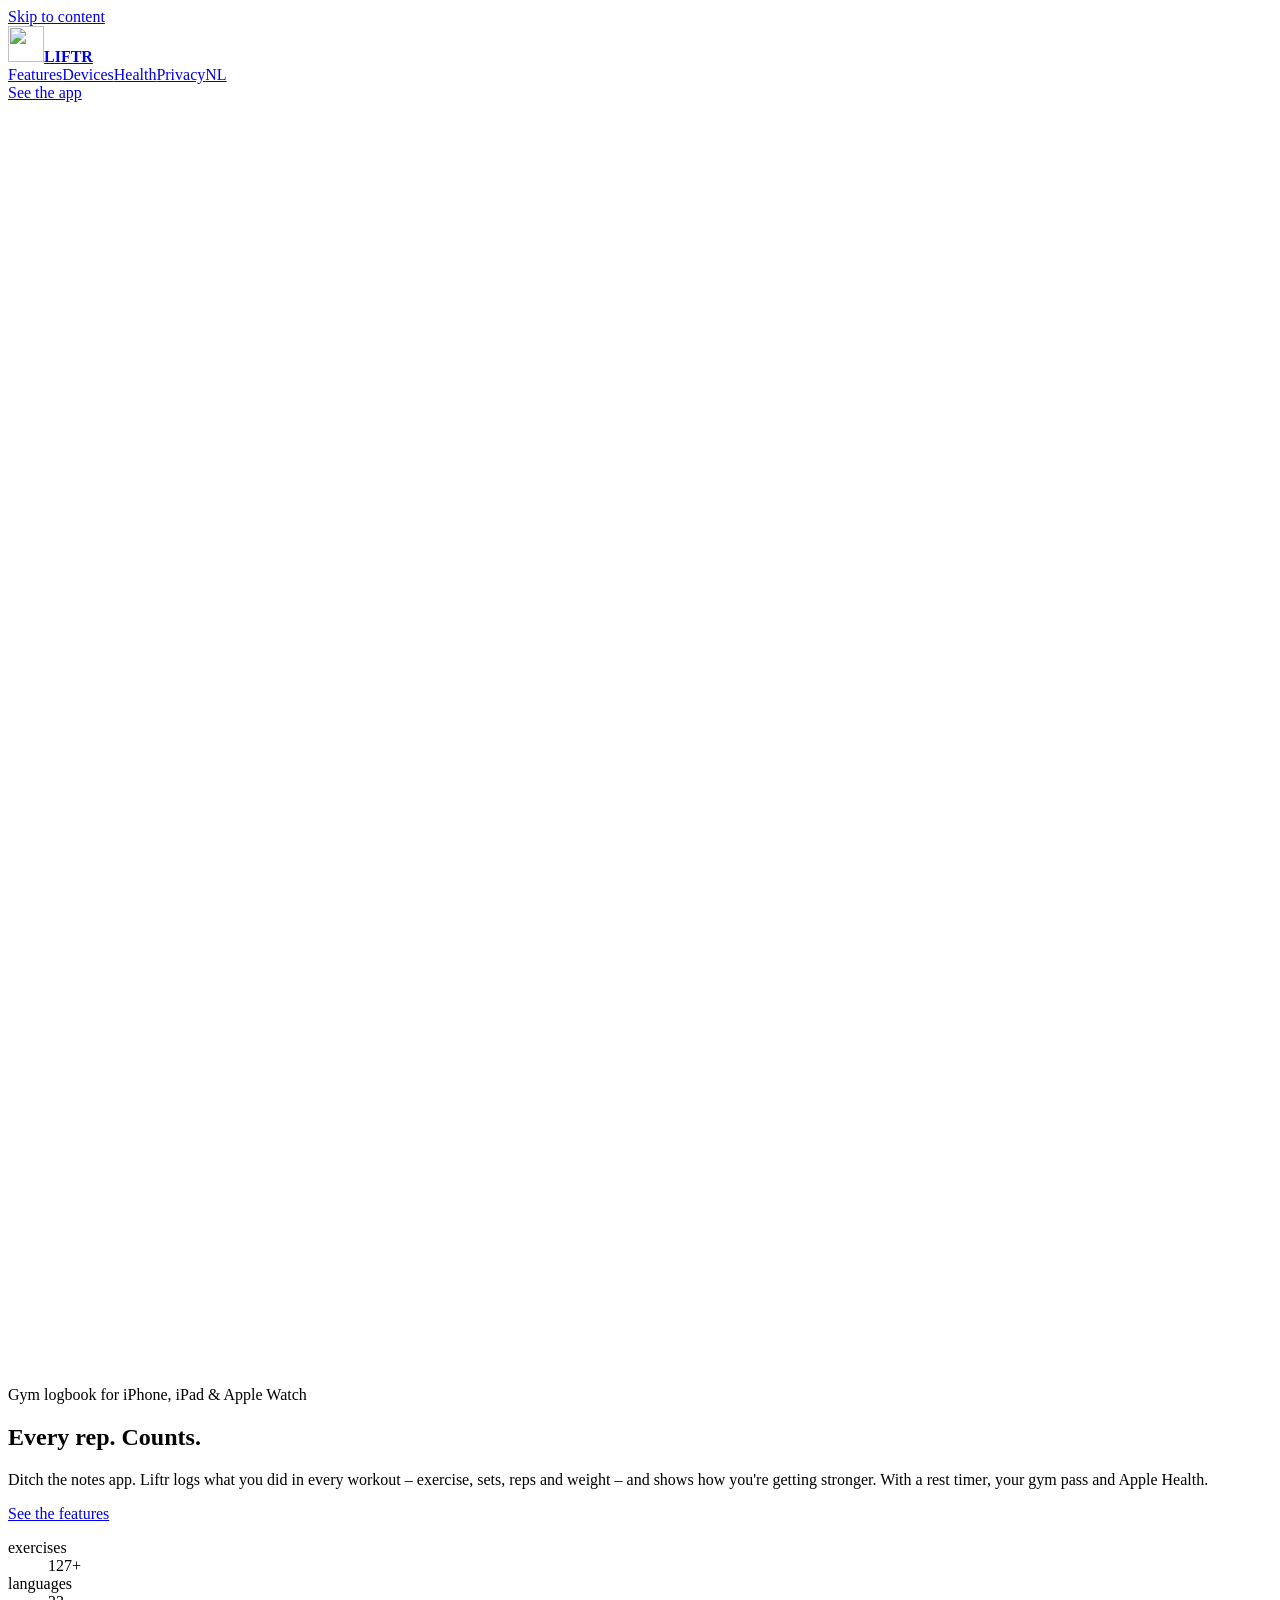
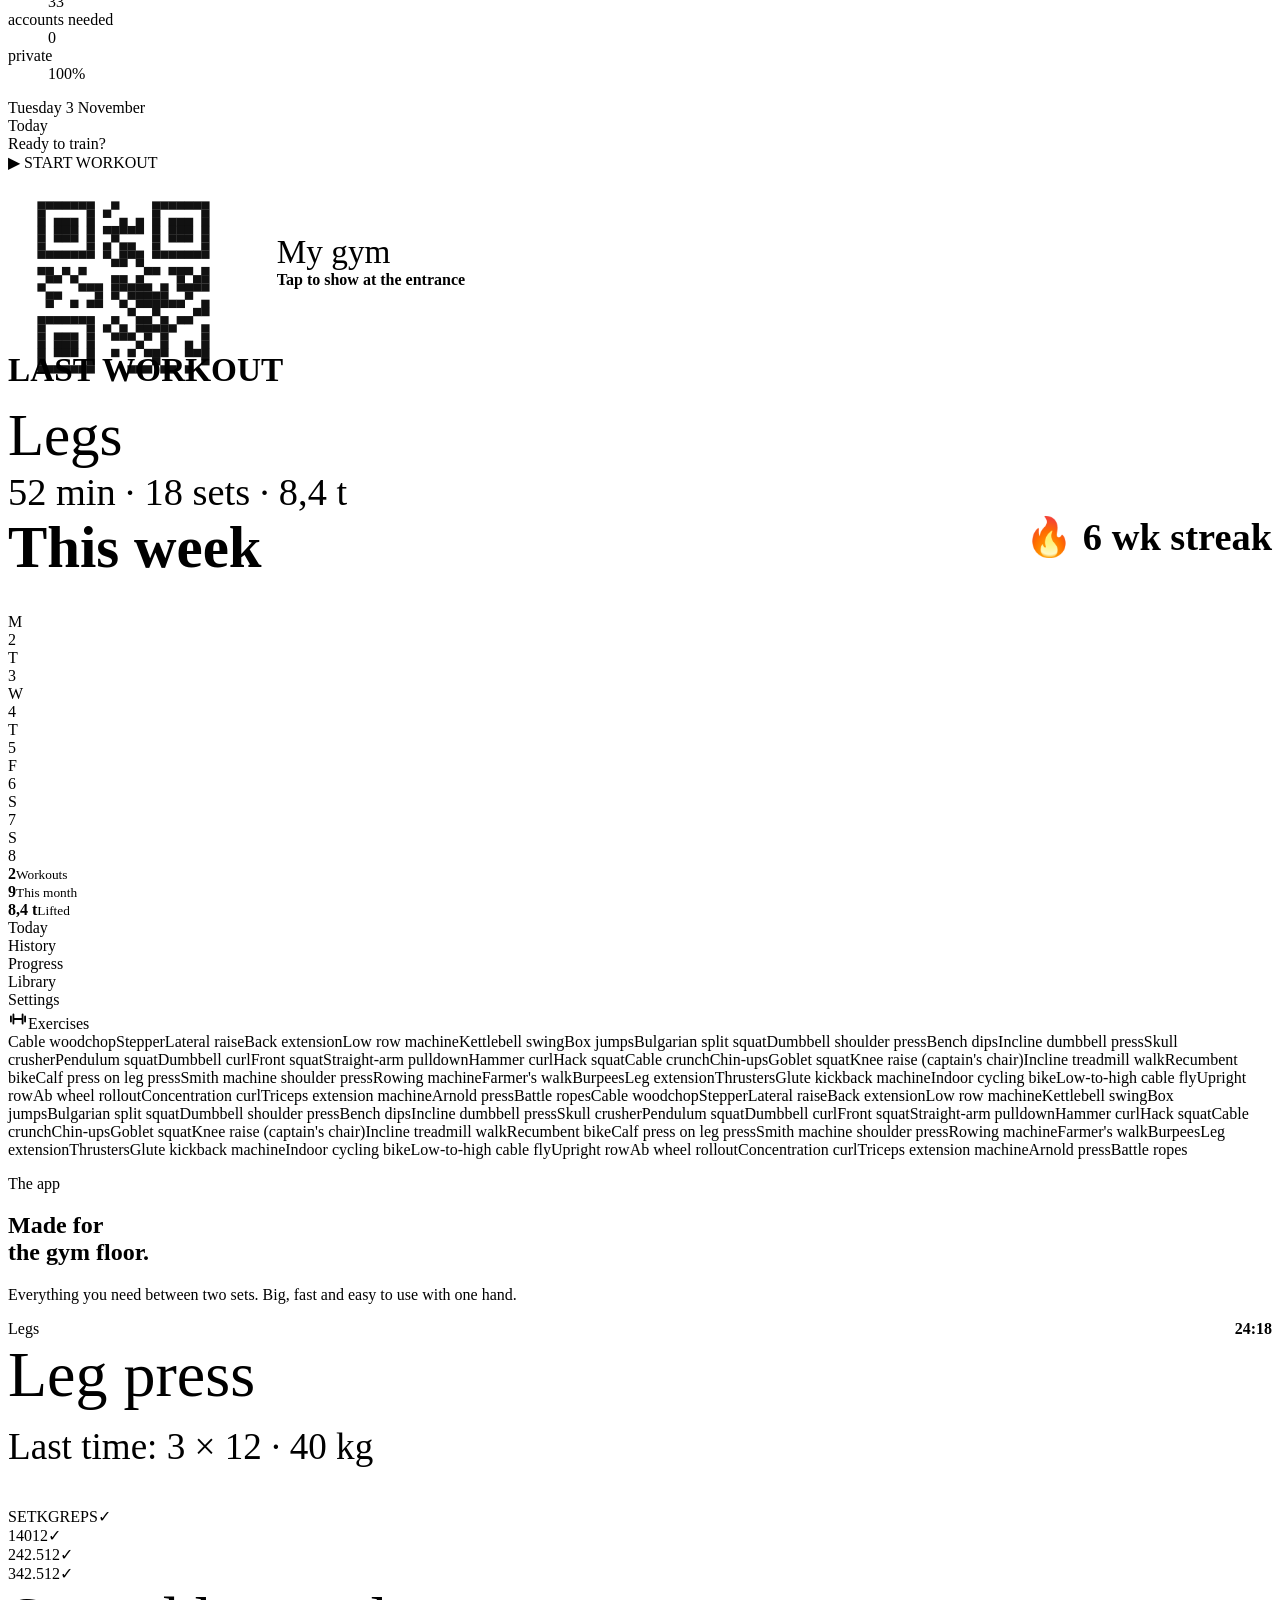
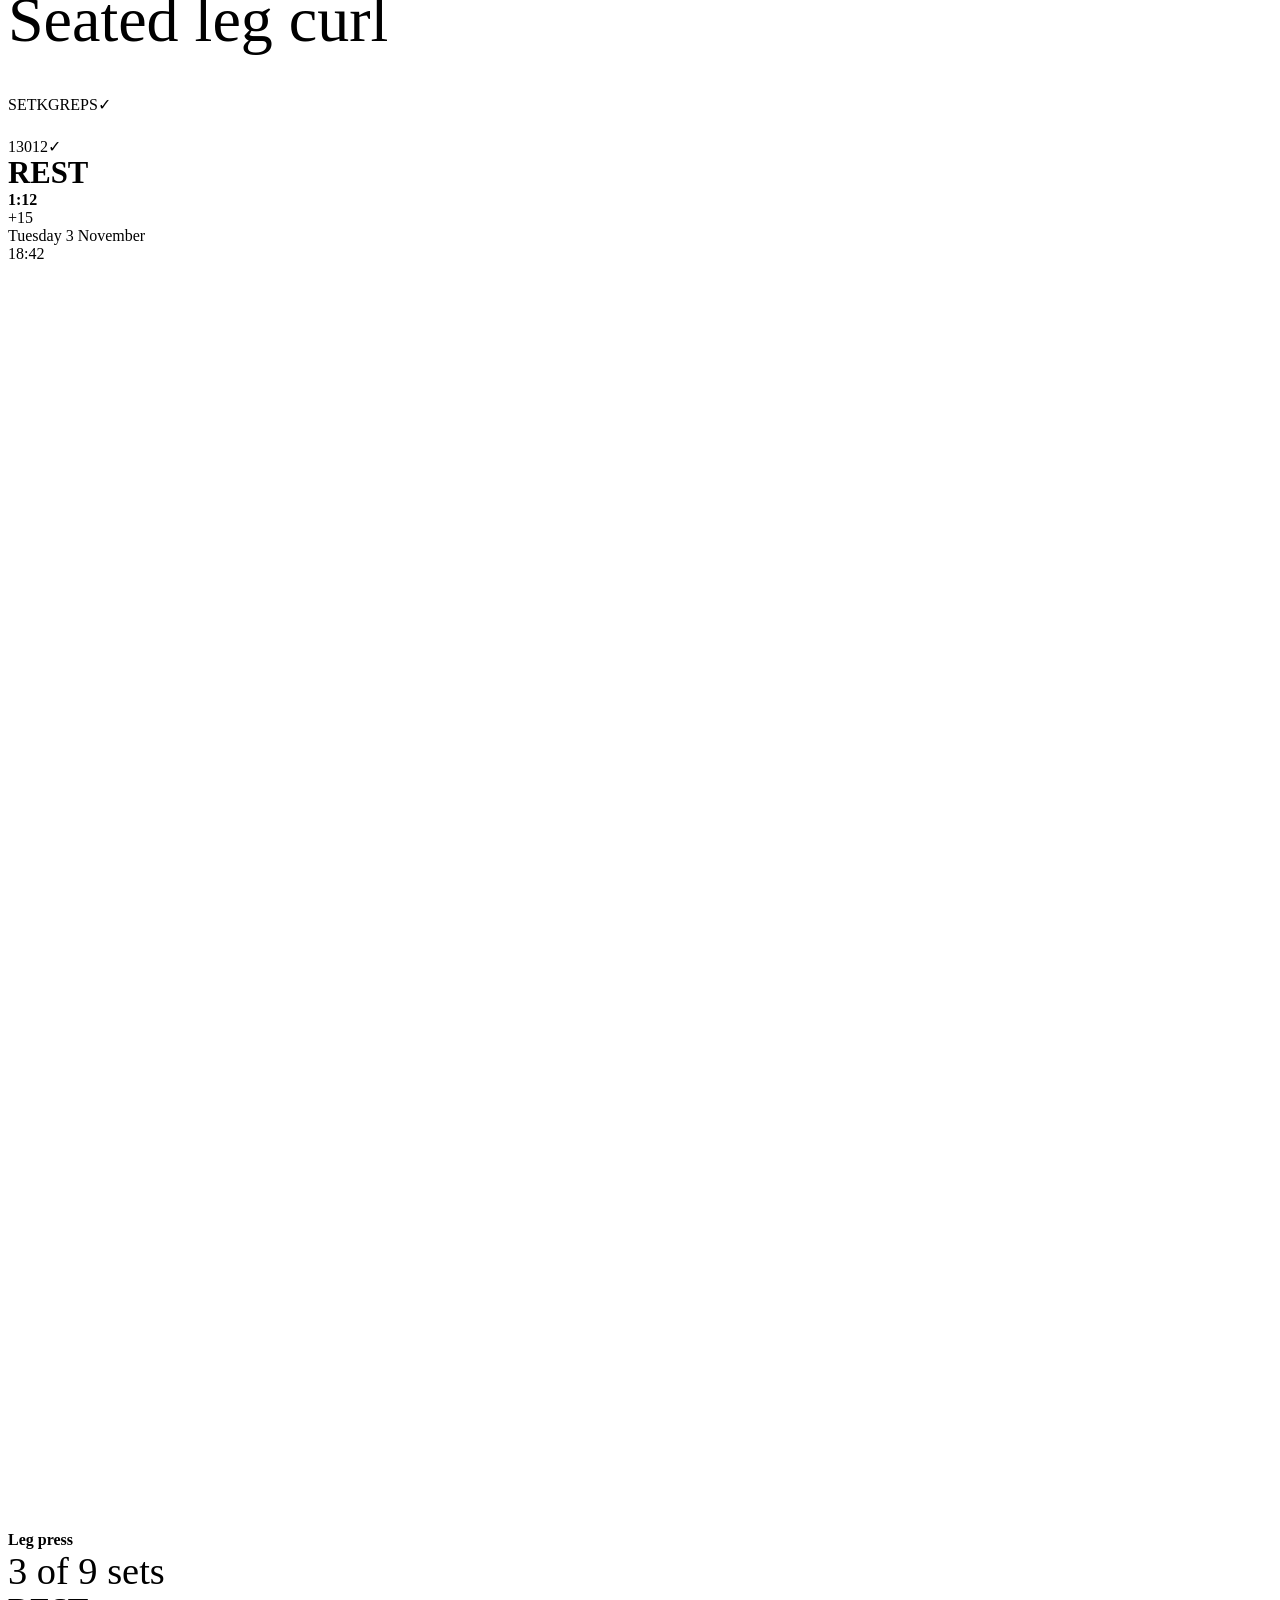
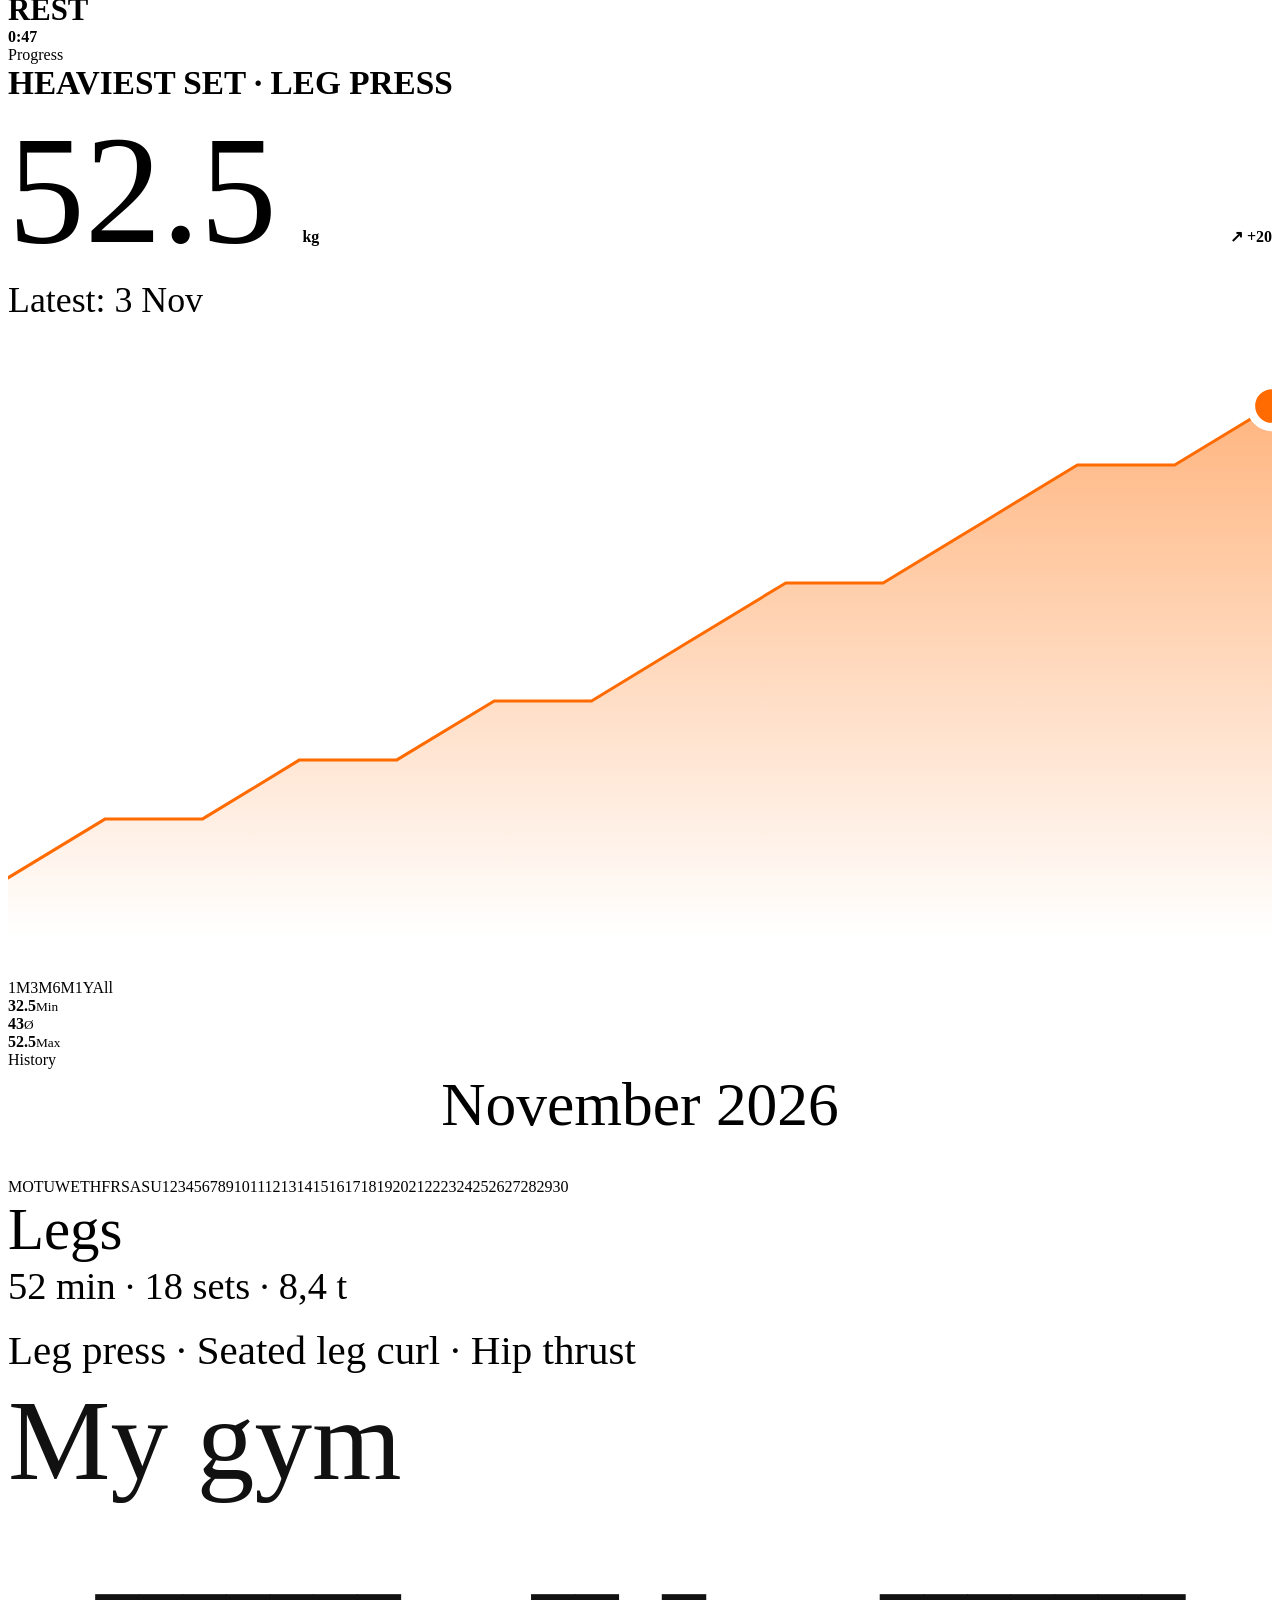
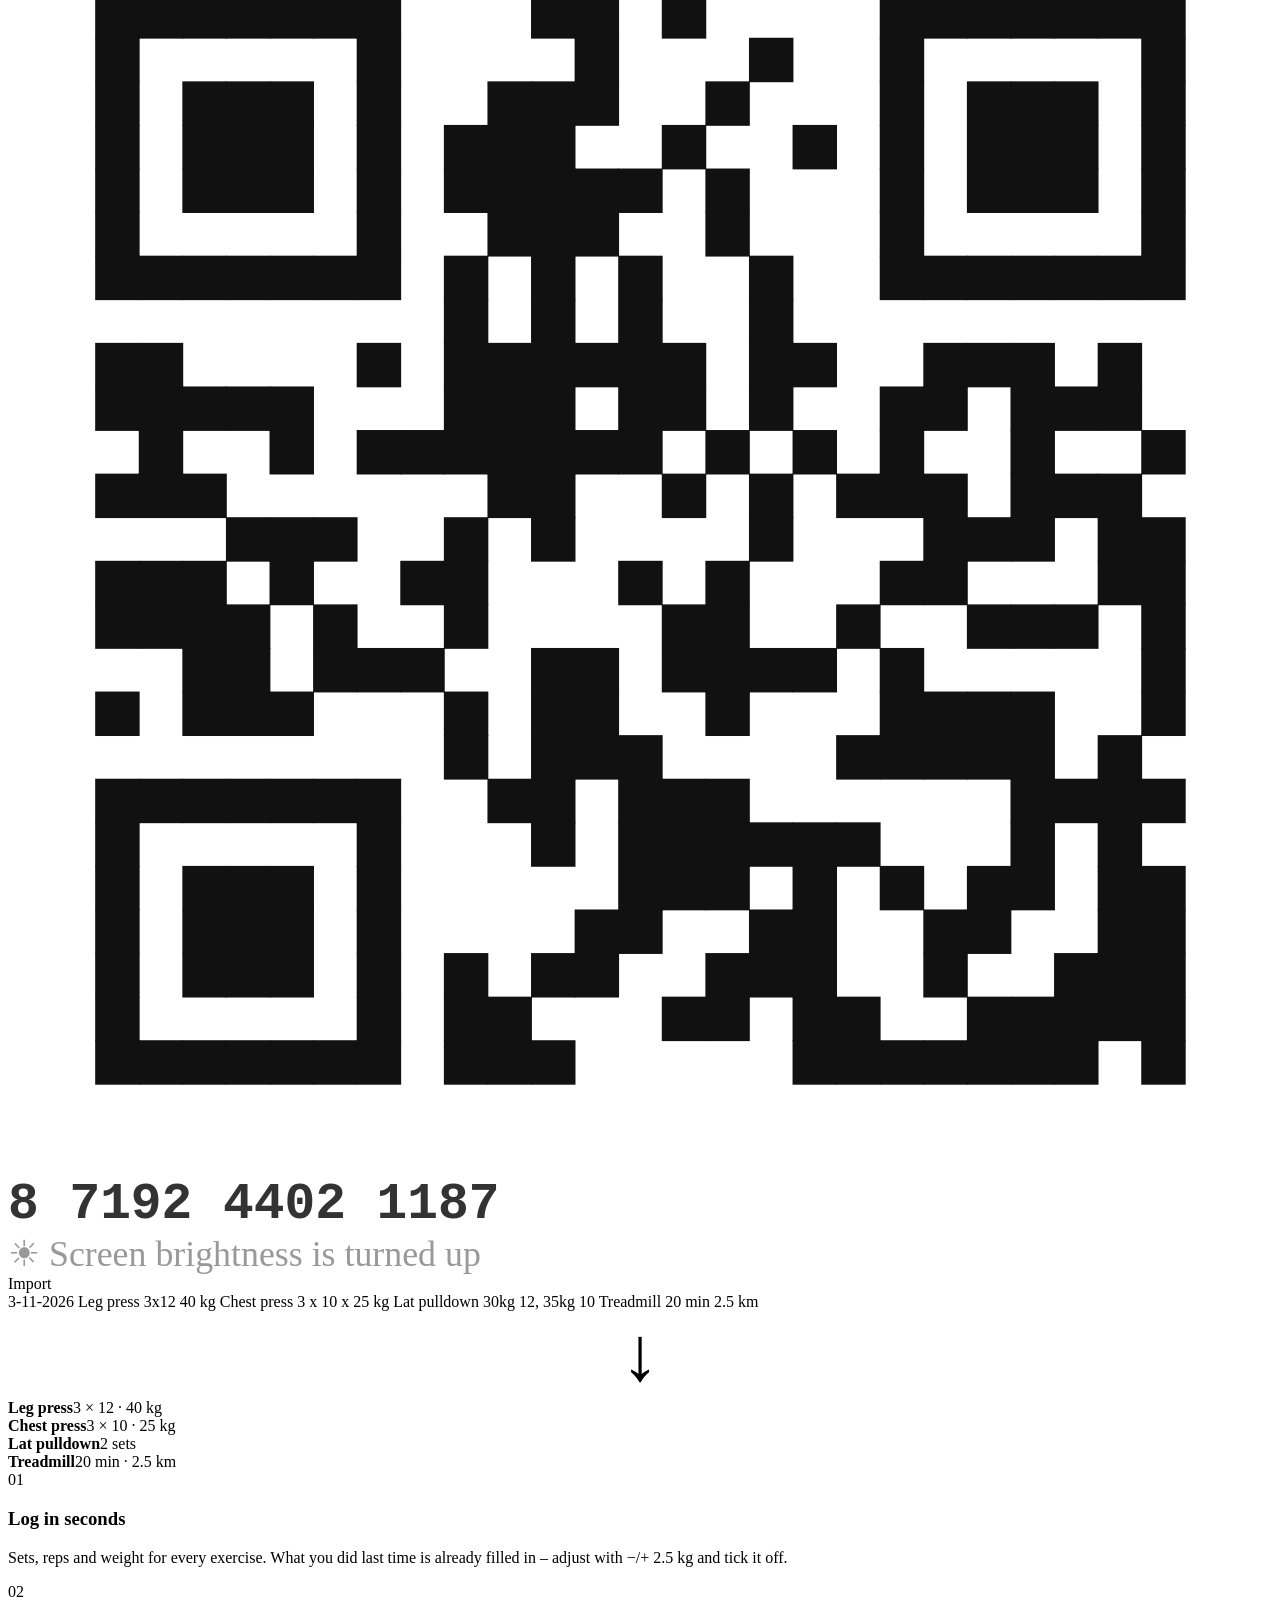
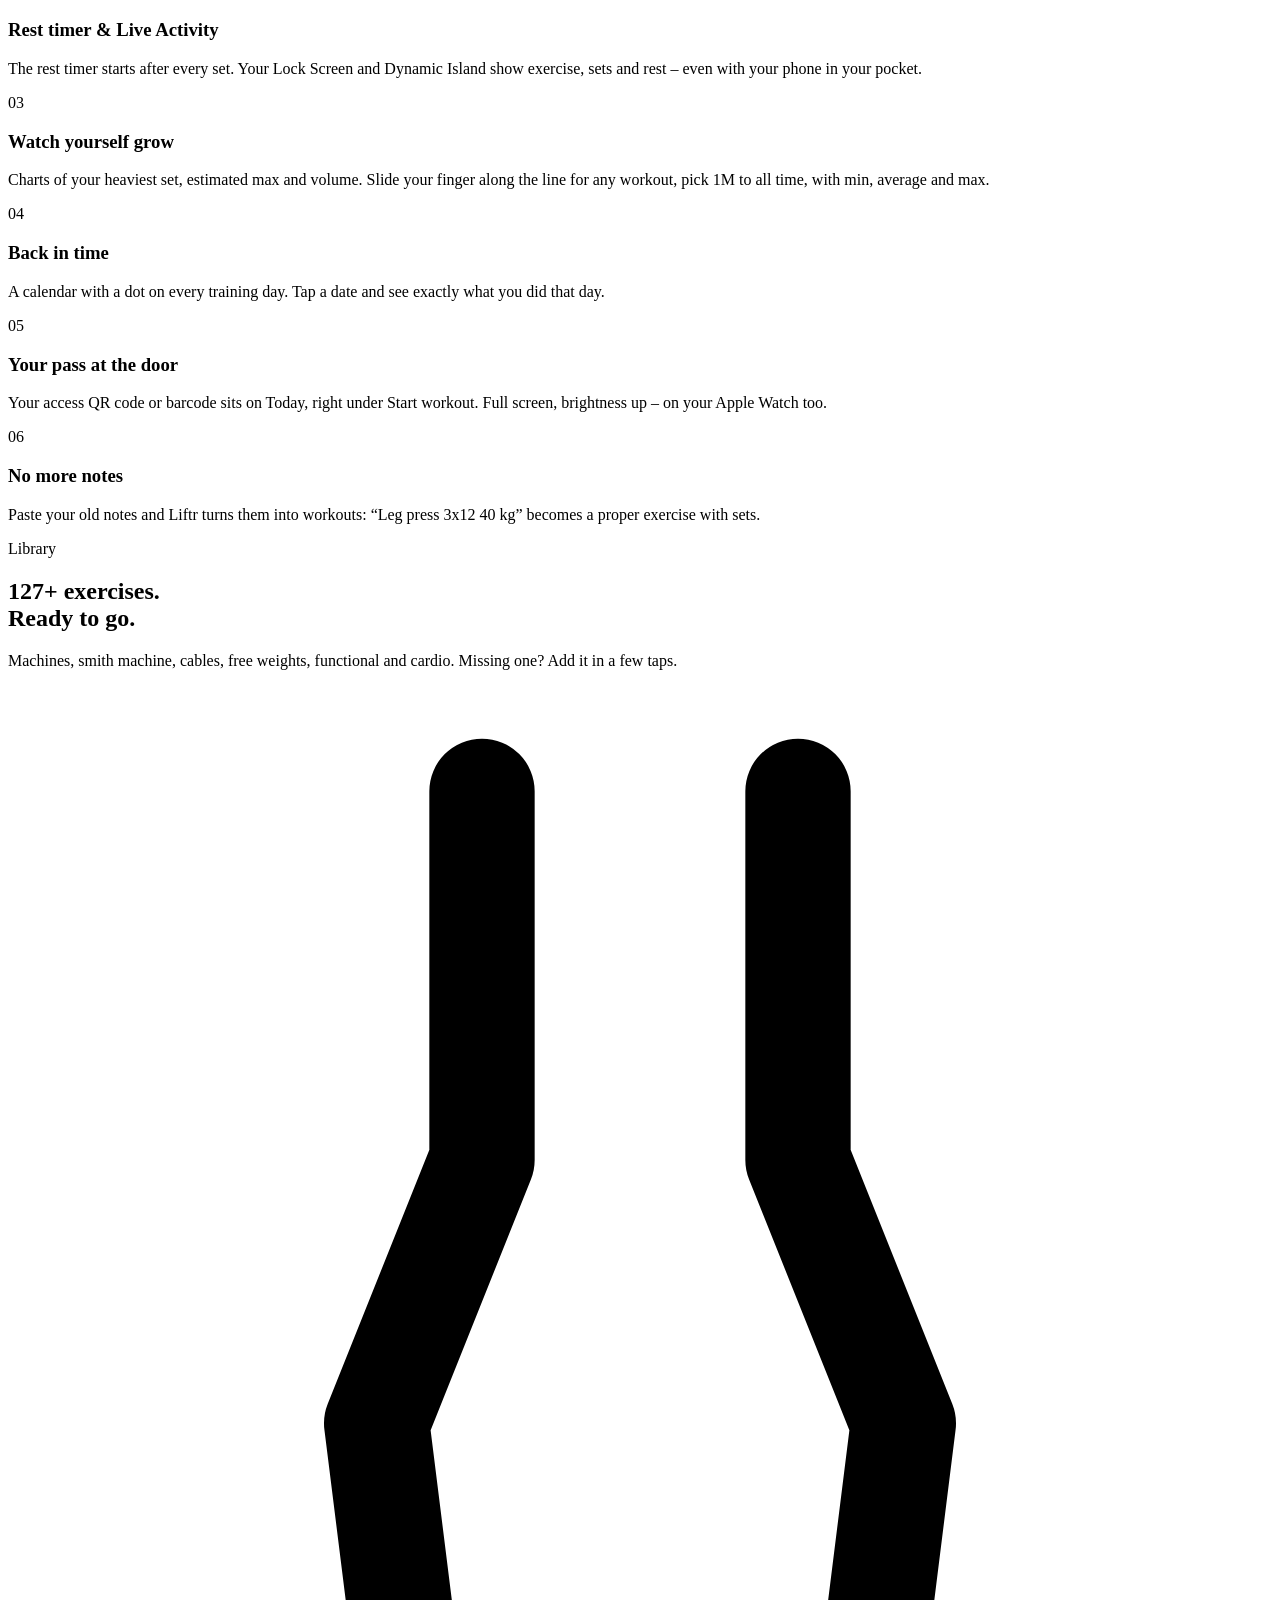
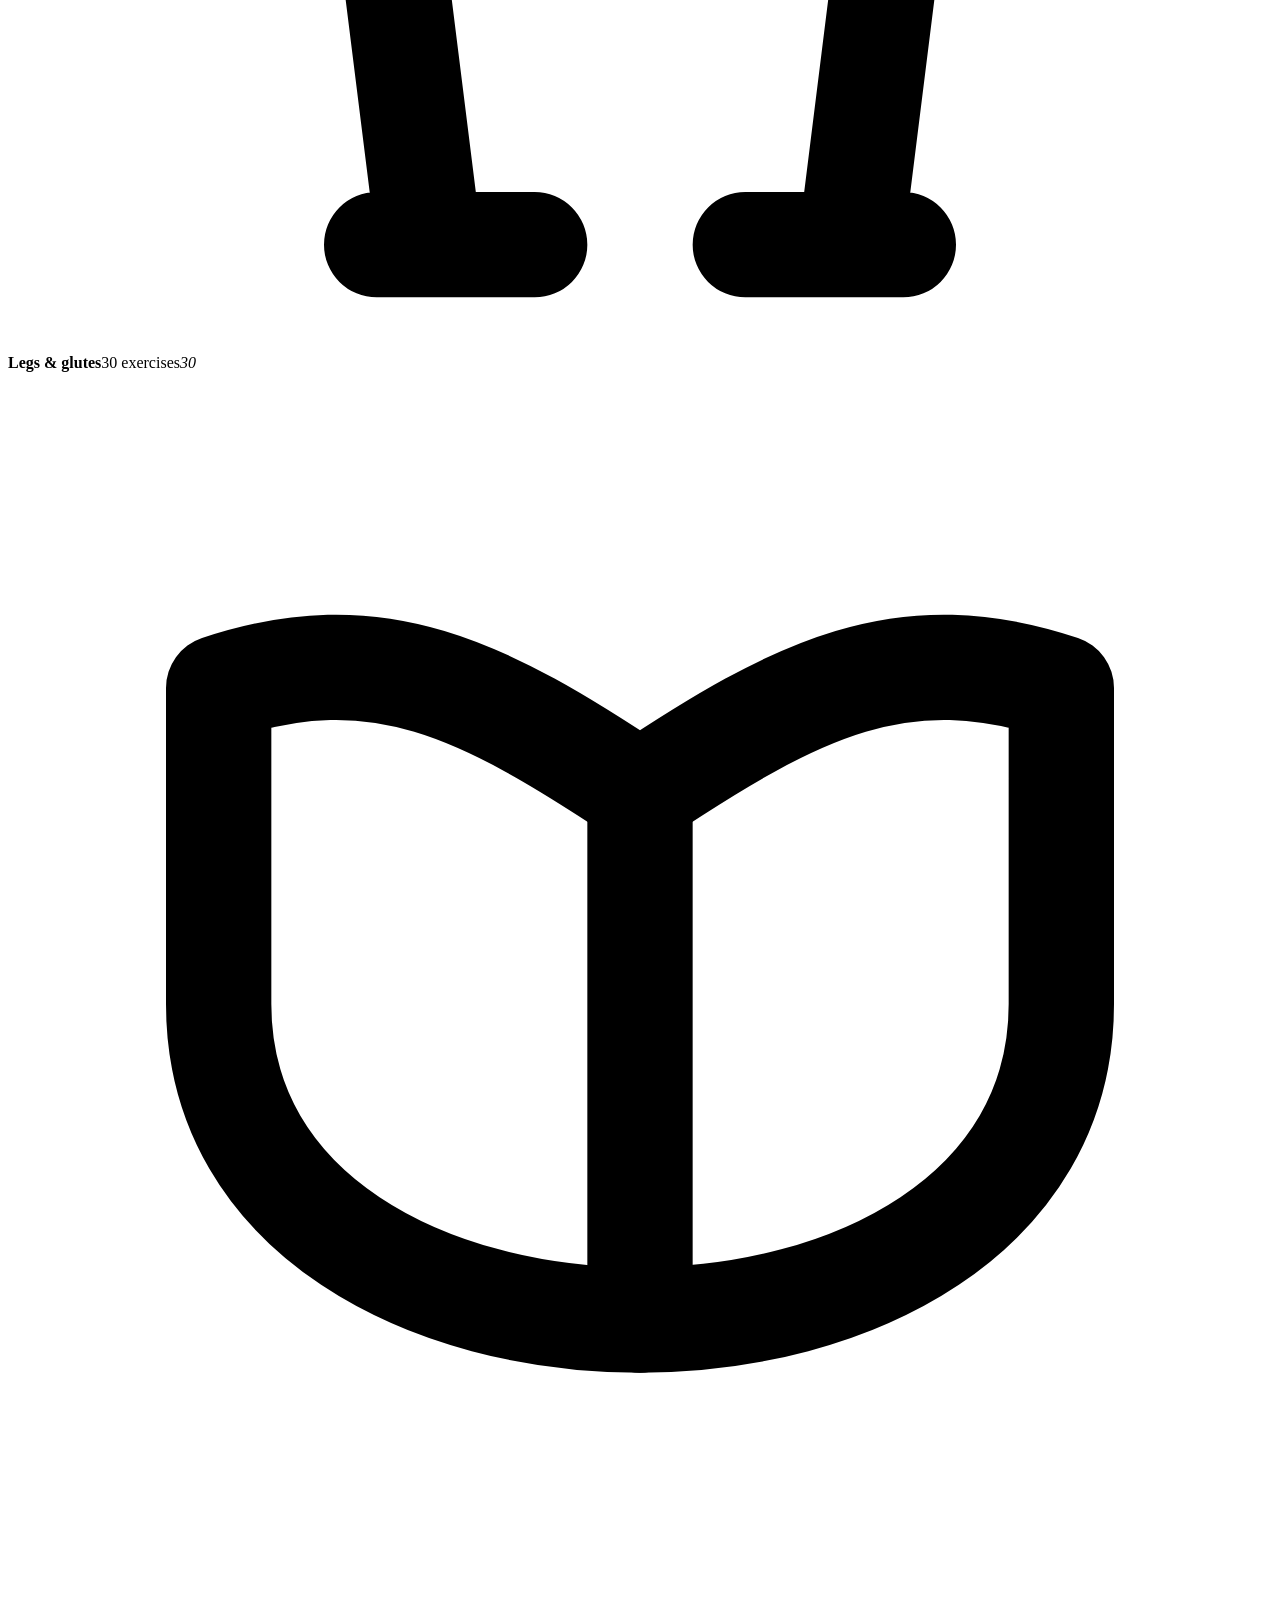
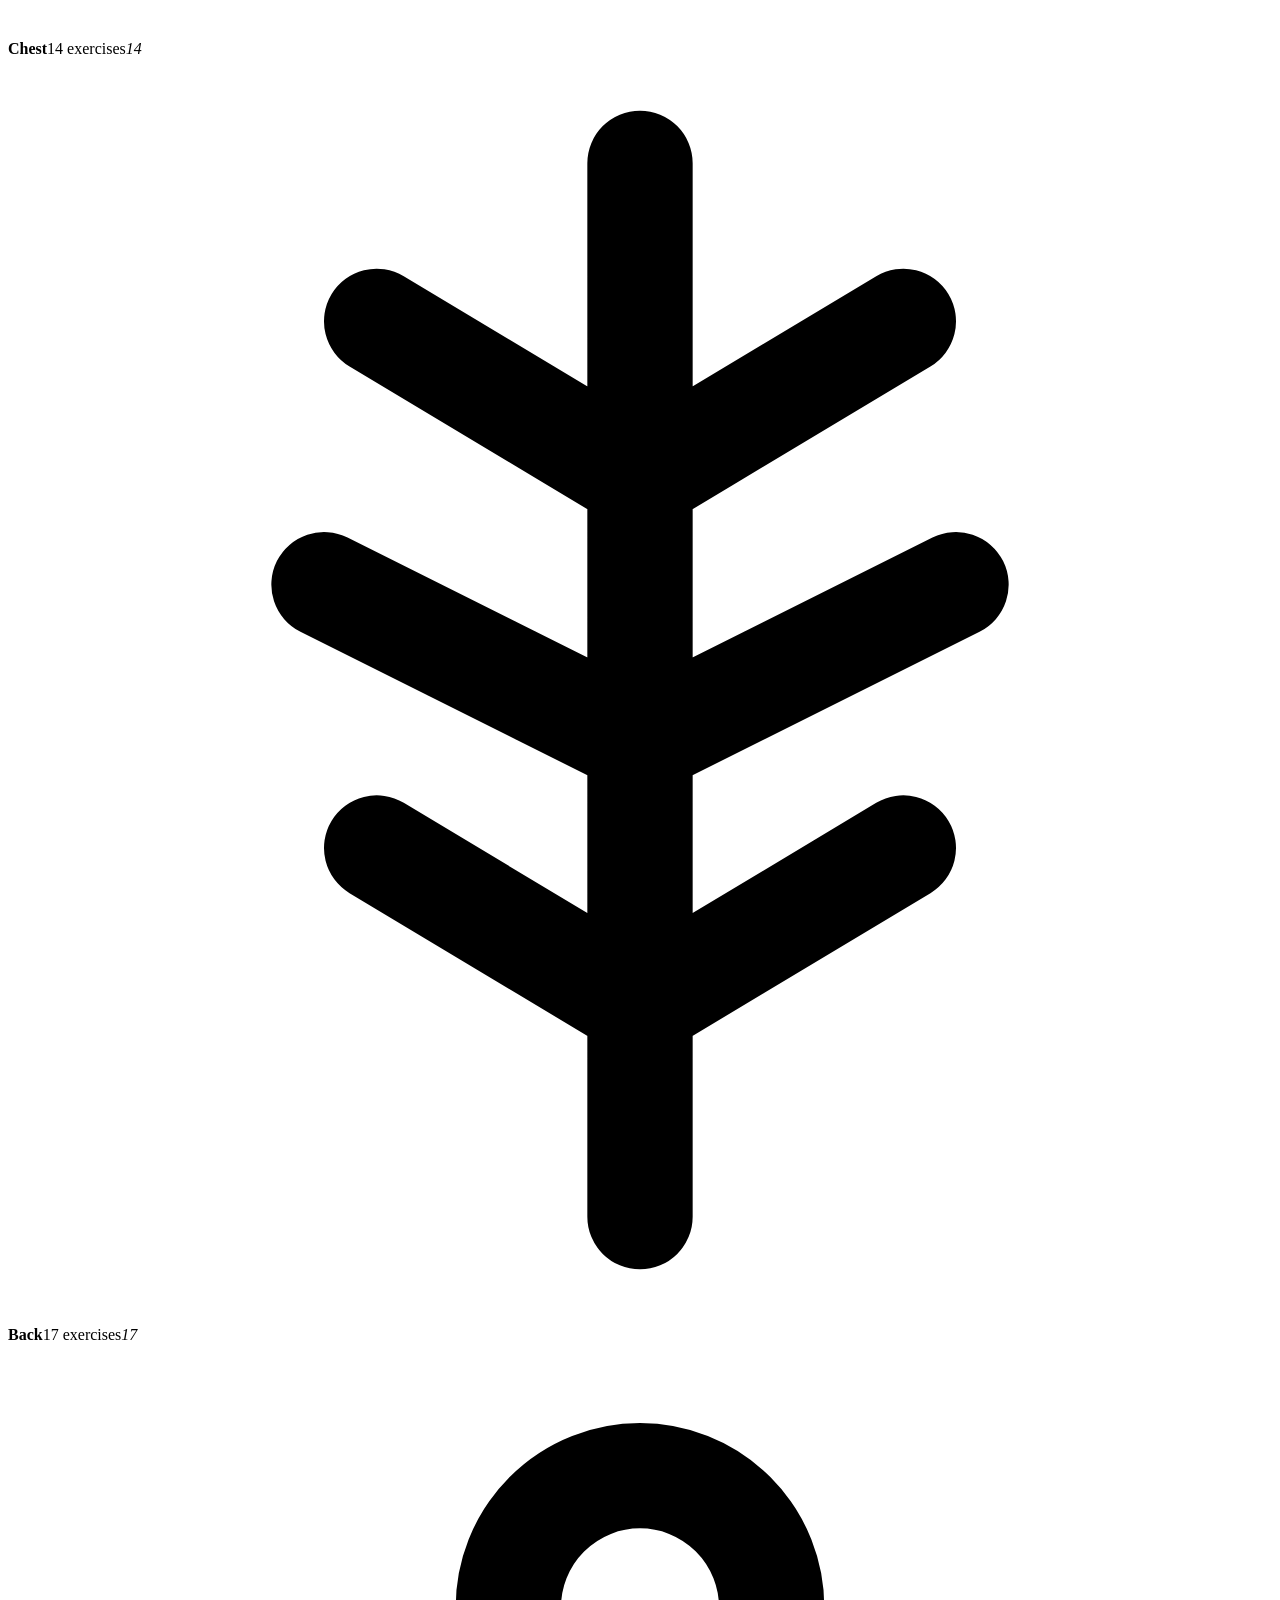
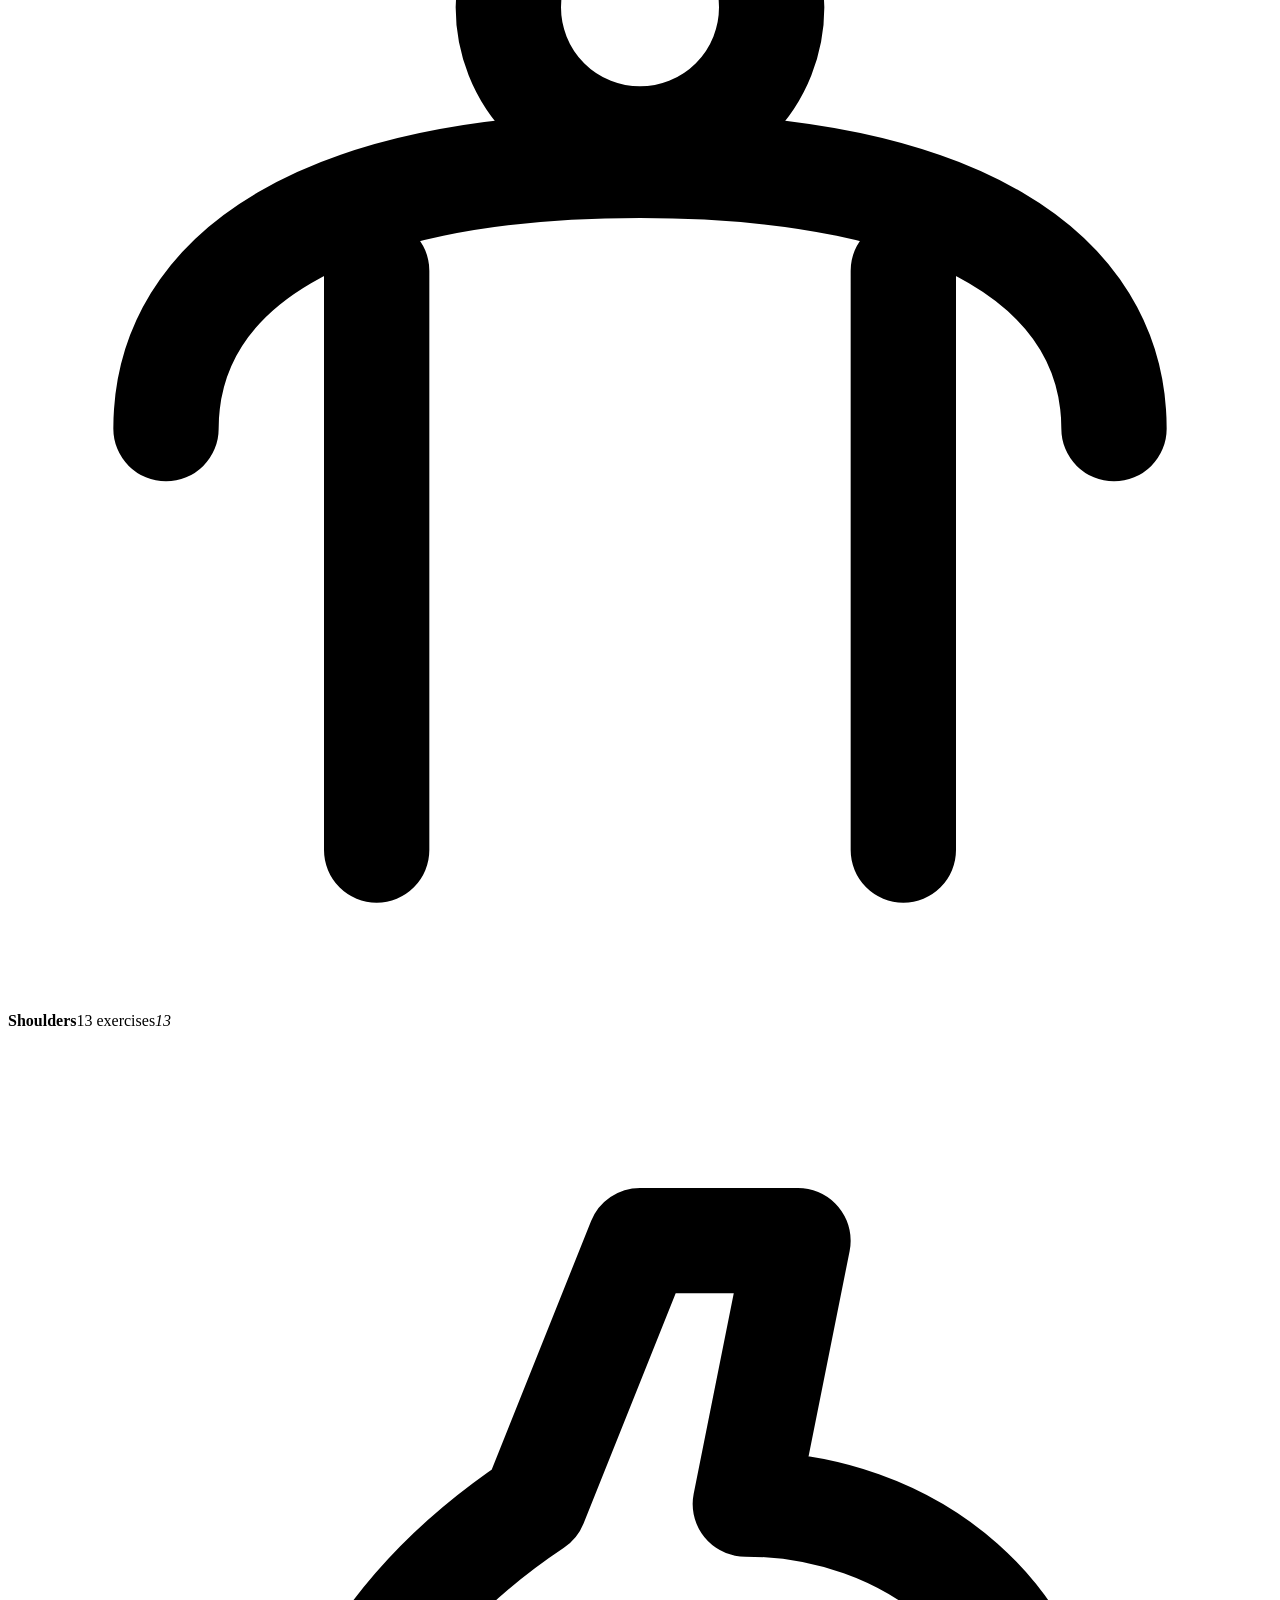
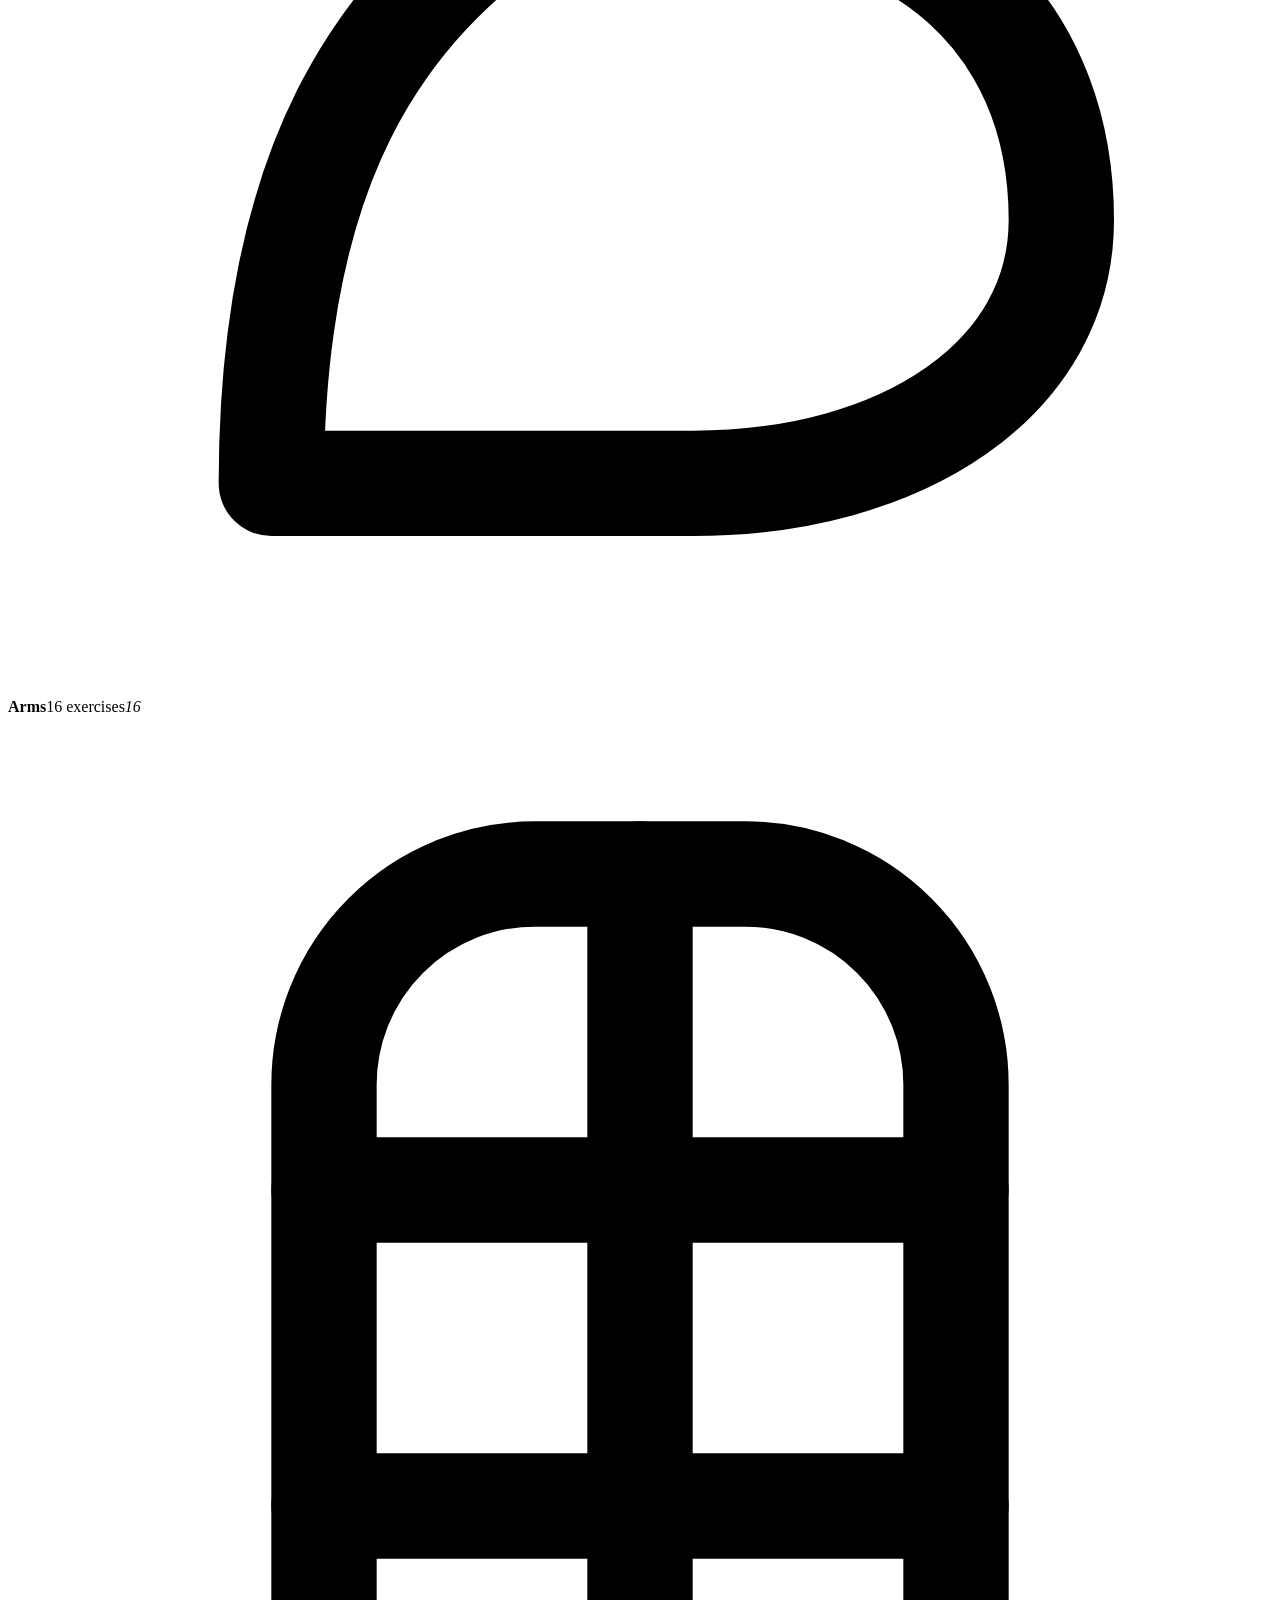
==== website/en/index.html @ f5e40366 "website: remove 'coming soon' App Store mentions; store buttons appear once APP_STORE_URL is set Co-" ====
<!doctype html>
<html lang="en">
<head>
<meta charset="utf-8">
<meta name="viewport" content="width=device-width, initial-scale=1, viewport-fit=cover">
<title>Liftr – your gym logbook for iPhone, iPad &amp; Apple Watch</title>
<meta name="description" content="Track every workout: exercises, sets, reps and weight. Rest timer, progress charts, gym pass and Apple Health. For iPhone, iPad and Apple Watch.">
<meta name="theme-color" content="#ff6b00">
<meta name="robots" content="index, follow, max-image-preview:large">
<link rel="canonical" href="https://liftr.nu/en/">
<link rel="alternate" hreflang="nl" href="https://liftr.nu/">
<link rel="alternate" hreflang="en" href="https://liftr.nu/en/">
<link rel="alternate" hreflang="x-default" href="https://liftr.nu/">
<meta property="og:type" content="website">
<meta property="og:site_name" content="Liftr">
<meta property="og:title" content="Liftr – your gym logbook for iPhone, iPad &amp; Apple Watch">
<meta property="og:description" content="Track every workout: exercises, sets, reps and weight. Rest timer, progress charts, gym pass and Apple Health. For iPhone, iPad and Apple Watch.">
<meta property="og:url" content="https://liftr.nu/en/">
<meta property="og:locale" content="en_GB">
<meta property="og:locale:alternate" content="nl_NL">
<meta property="og:image" content="https://liftr.nu/og/home-en.png">
<meta property="og:image:type" content="image/png">
<meta property="og:image:width" content="1200">
<meta property="og:image:height" content="630">
<meta property="og:image:alt" content="Liftr – every rep counts. Gym logbook for iPhone, iPad and Apple Watch.">
<meta name="twitter:card" content="summary_large_image">
<meta name="twitter:title" content="Liftr – your gym logbook for iPhone, iPad &amp; Apple Watch">
<meta name="twitter:description" content="Track every workout: exercises, sets, reps and weight. Rest timer, progress charts, gym pass and Apple Health. For iPhone, iPad and Apple Watch.">
<meta name="twitter:image" content="https://liftr.nu/og/home-en.png">
<meta name="twitter:image:alt" content="Liftr – every rep counts. Gym logbook for iPhone, iPad and Apple Watch.">
<link rel="icon" href="/favicon.ico" sizes="any">
<link rel="icon" type="image/png" sizes="32x32" href="/assets/img/appicon-32.png">
<link rel="apple-touch-icon" href="/assets/img/appicon-180.png">
<link rel="manifest" href="/site.webmanifest">
<link rel="preload" href="/assets/fonts/overpass-latin-900-normal.woff2" as="font" type="font/woff2" crossorigin>
<link rel="stylesheet" href="/assets/css/site.css">
<script type="application/ld+json">{"@context": "https://schema.org", "@graph": [{"@type": "WebSite", "@id": "https://liftr.nu/#website", "url": "https://liftr.nu/", "name": "Liftr", "inLanguage": ["nl", "en"], "publisher": {"@id": "https://liftr.nu/#publisher"}}, {"@type": "Organization", "@id": "https://liftr.nu/#publisher", "name": "LRvdLinden", "url": "https://lrvdlinden.app", "logo": "https://liftr.nu/assets/img/appicon-512.png"}, {"@type": "MobileApplication", "@id": "https://liftr.nu/#app", "name": "Liftr", "url": "https://liftr.nu/en/", "operatingSystem": "iOS 17, iPadOS 17, watchOS 10", "applicationCategory": "HealthApplication", "description": "Track every workout: exercises, sets, reps and weight. Rest timer, progress charts, gym pass and Apple Health. For iPhone, iPad and Apple Watch.", "image": "https://liftr.nu/assets/img/appicon-512.png", "inLanguage": ["en", "nl", "de", "fr", "es", "it", "pt-PT", "ca", "ro", "el", "sv", "da", "nb", "is", "fi", "pl", "cs", "sk", "sl", "hr", "sr", "mk", "bg", "hu", "et", "lv", "lt", "ru", "uk", "tr", "ga", "mt", "sq"], "publisher": {"@id": "https://liftr.nu/#publisher"}}]}</script>
</head>
<body>
<a class="skip" href="#main">Skip to content</a>
<header class="nav" id="nav">
  <a class="brand" href="./" aria-label="Liftr"><img src="/assets/img/appicon-180.png" alt="" width="36" height="36"><b>LIFTR</b></a>
  <nav class="links" aria-label="Menu"><a href="#features">Features</a><a href="#devices">Devices</a><a href="#health">Health</a><a href="#privacy">Privacy</a><a class="lang" href="/" hreflang="nl" lang="nl">NL</a></nav>
  <a class="btn btn-orange btn-sm" href="#features">See the app</a>
</header>
<main id="main">
  <section class="hero">
    <div class="hero-bg" aria-hidden="true"><div class="hero-grid"></div><svg class="hero-plates" viewBox="0 0 200 200" aria-hidden="true"><g fill="none" stroke="#fff"><circle cx="100" cy="100" r="96" stroke-width="6"/><circle cx="100" cy="100" r="76" stroke-width="2" stroke-dasharray="4 8"/><circle cx="100" cy="100" r="54" stroke-width="10"/><circle cx="100" cy="100" r="14" stroke-width="6"/></g></svg><div class="pulse"><i></i><i></i><i></i><i></i></div></div>
    <div class="hero-inner">
      <div class="hero-copy">
        <p class="eyebrow"><span class="dot"></span>Gym logbook for iPhone, iPad &amp; Apple Watch</p>
        <h1>Every rep. <span class="outline">Counts.</span></h1>
        <p class="lead">Ditch the notes app. Liftr logs what you did in every workout – exercise, sets, reps and weight – and shows how you&#x27;re getting stronger. With a rest timer, your gym pass and Apple Health.</p>
        <div class="cta"><a class="btn btn-white" href="#features">See the features</a></div>
        <dl class="stats"><div class="s-hot"><dt>exercises</dt><dd data-count="127" data-suffix="+">127+</dd></div><div class=""><dt>languages</dt><dd data-count="33" data-suffix="">33</dd></div><div class=""><dt>accounts needed</dt><dd data-count="0" data-suffix="">0</dd></div><div class=""><dt>private</dt><dd data-count="100" data-suffix="%">100%</dd></div></dl>
      </div>
      <div class="hero-device">
        <div class="phone tilt" id="heroPhone"><div class="glass"><div class="scr" data-screen="today">
  <div><div class="t-sub">Tuesday 3 November</div><div class="t-big">Today</div></div>
  <div class="hot"><div class="t-mid">Ready to train?</div><div class="wbtn">▶ START WORKOUT</div></div>
  <div class="c" style="display:flex;align-items:center;gap:3cqw"><div style="width:16cqw;height:12cqw;background:#fff;border-radius:2cqw;padding:1cqw"><svg class="qr" viewBox="-2 -2 25 25" aria-hidden="true"><rect x="-2" y="-2" width="25" height="25" fill="#fff"/><g fill="#111"><rect x="0" y="0" width="1.02" height="1.02"/><rect x="0" y="1" width="1.02" height="1.02"/><rect x="0" y="2" width="1.02" height="1.02"/><rect x="0" y="3" width="1.02" height="1.02"/><rect x="0" y="4" width="1.02" height="1.02"/><rect x="0" y="5" width="1.02" height="1.02"/><rect x="0" y="6" width="1.02" height="1.02"/><rect x="1" y="0" width="1.02" height="1.02"/><rect x="1" y="6" width="1.02" height="1.02"/><rect x="2" y="0" width="1.02" height="1.02"/><rect x="2" y="2" width="1.02" height="1.02"/><rect x="2" y="3" width="1.02" height="1.02"/><rect x="2" y="4" width="1.02" height="1.02"/><rect x="2" y="6" width="1.02" height="1.02"/><rect x="3" y="0" width="1.02" height="1.02"/><rect x="3" y="2" width="1.02" height="1.02"/><rect x="3" y="3" width="1.02" height="1.02"/><rect x="3" y="4" width="1.02" height="1.02"/><rect x="3" y="6" width="1.02" height="1.02"/><rect x="4" y="0" width="1.02" height="1.02"/><rect x="4" y="2" width="1.02" height="1.02"/><rect x="4" y="3" width="1.02" height="1.02"/><rect x="4" y="4" width="1.02" height="1.02"/><rect x="4" y="6" width="1.02" height="1.02"/><rect x="5" y="0" width="1.02" height="1.02"/><rect x="5" y="6" width="1.02" height="1.02"/><rect x="6" y="0" width="1.02" height="1.02"/><rect x="6" y="1" width="1.02" height="1.02"/><rect x="6" y="2" width="1.02" height="1.02"/><rect x="6" y="3" width="1.02" height="1.02"/><rect x="6" y="4" width="1.02" height="1.02"/><rect x="6" y="5" width="1.02" height="1.02"/><rect x="6" y="6" width="1.02" height="1.02"/><rect x="14" y="0" width="1.02" height="1.02"/><rect x="14" y="1" width="1.02" height="1.02"/><rect x="14" y="2" width="1.02" height="1.02"/><rect x="14" y="3" width="1.02" height="1.02"/><rect x="14" y="4" width="1.02" height="1.02"/><rect x="14" y="5" width="1.02" height="1.02"/><rect x="14" y="6" width="1.02" height="1.02"/><rect x="15" y="0" width="1.02" height="1.02"/><rect x="15" y="6" width="1.02" height="1.02"/><rect x="16" y="0" width="1.02" height="1.02"/><rect x="16" y="2" width="1.02" height="1.02"/><rect x="16" y="3" width="1.02" height="1.02"/><rect x="16" y="4" width="1.02" height="1.02"/><rect x="16" y="6" width="1.02" height="1.02"/><rect x="17" y="0" width="1.02" height="1.02"/><rect x="17" y="2" width="1.02" height="1.02"/><rect x="17" y="3" width="1.02" height="1.02"/><rect x="17" y="4" width="1.02" height="1.02"/><rect x="17" y="6" width="1.02" height="1.02"/><rect x="18" y="0" width="1.02" height="1.02"/><rect x="18" y="2" width="1.02" height="1.02"/><rect x="18" y="3" width="1.02" height="1.02"/><rect x="18" y="4" width="1.02" height="1.02"/><rect x="18" y="6" width="1.02" height="1.02"/><rect x="19" y="0" width="1.02" height="1.02"/><rect x="19" y="6" width="1.02" height="1.02"/><rect x="20" y="0" width="1.02" height="1.02"/><rect x="20" y="1" width="1.02" height="1.02"/><rect x="20" y="2" width="1.02" height="1.02"/><rect x="20" y="3" width="1.02" height="1.02"/><rect x="20" y="4" width="1.02" height="1.02"/><rect x="20" y="5" width="1.02" height="1.02"/><rect x="20" y="6" width="1.02" height="1.02"/><rect x="0" y="14" width="1.02" height="1.02"/><rect x="0" y="15" width="1.02" height="1.02"/><rect x="0" y="16" width="1.02" height="1.02"/><rect x="0" y="17" width="1.02" height="1.02"/><rect x="0" y="18" width="1.02" height="1.02"/><rect x="0" y="19" width="1.02" height="1.02"/><rect x="0" y="20" width="1.02" height="1.02"/><rect x="1" y="14" width="1.02" height="1.02"/><rect x="1" y="20" width="1.02" height="1.02"/><rect x="2" y="14" width="1.02" height="1.02"/><rect x="2" y="16" width="1.02" height="1.02"/><rect x="2" y="17" width="1.02" height="1.02"/><rect x="2" y="18" width="1.02" height="1.02"/><rect x="2" y="20" width="1.02" height="1.02"/><rect x="3" y="14" width="1.02" height="1.02"/><rect x="3" y="16" width="1.02" height="1.02"/><rect x="3" y="17" width="1.02" height="1.02"/><rect x="3" y="18" width="1.02" height="1.02"/><rect x="3" y="20" width="1.02" height="1.02"/><rect x="4" y="14" width="1.02" height="1.02"/><rect x="4" y="16" width="1.02" height="1.02"/><rect x="4" y="17" width="1.02" height="1.02"/><rect x="4" y="18" width="1.02" height="1.02"/><rect x="4" y="20" width="1.02" height="1.02"/><rect x="5" y="14" width="1.02" height="1.02"/><rect x="5" y="20" width="1.02" height="1.02"/><rect x="6" y="14" width="1.02" height="1.02"/><rect x="6" y="15" width="1.02" height="1.02"/><rect x="6" y="16" width="1.02" height="1.02"/><rect x="6" y="17" width="1.02" height="1.02"/><rect x="6" y="18" width="1.02" height="1.02"/><rect x="6" y="19" width="1.02" height="1.02"/><rect x="6" y="20" width="1.02" height="1.02"/><rect x="0" y="8" width="1.02" height="1.02"/><rect x="0" y="10" width="1.02" height="1.02"/><rect x="1" y="8" width="1.02" height="1.02"/><rect x="1" y="9" width="1.02" height="1.02"/><rect x="1" y="11" width="1.02" height="1.02"/><rect x="1" y="12" width="1.02" height="1.02"/><rect x="2" y="9" width="1.02" height="1.02"/><rect x="2" y="11" width="1.02" height="1.02"/><rect x="3" y="8" width="1.02" height="1.02"/><rect x="4" y="9" width="1.02" height="1.02"/><rect x="4" y="12" width="1.02" height="1.02"/><rect x="5" y="8" width="1.02" height="1.02"/><rect x="5" y="10" width="1.02" height="1.02"/><rect x="6" y="10" width="1.02" height="1.02"/><rect x="6" y="12" width="1.02" height="1.02"/><rect x="7" y="10" width="1.02" height="1.02"/><rect x="7" y="11" width="1.02" height="1.02"/><rect x="7" y="12" width="1.02" height="1.02"/><rect x="8" y="1" width="1.02" height="1.02"/><rect x="8" y="3" width="1.02" height="1.02"/><rect x="8" y="5" width="1.02" height="1.02"/><rect x="8" y="6" width="1.02" height="1.02"/><rect x="8" y="15" width="1.02" height="1.02"/><rect x="9" y="0" width="1.02" height="1.02"/><rect x="9" y="3" width="1.02" height="1.02"/><rect x="9" y="4" width="1.02" height="1.02"/><rect x="9" y="7" width="1.02" height="1.02"/><rect x="9" y="9" width="1.02" height="1.02"/><rect x="9" y="10" width="1.02" height="1.02"/><rect x="9" y="11" width="1.02" height="1.02"/><rect x="9" y="14" width="1.02" height="1.02"/><rect x="9" y="16" width="1.02" height="1.02"/><rect x="9" y="18" width="1.02" height="1.02"/><rect x="10" y="2" width="1.02" height="1.02"/><rect x="10" y="3" width="1.02" height="1.02"/><rect x="10" y="5" width="1.02" height="1.02"/><rect x="10" y="6" width="1.02" height="1.02"/><rect x="10" y="7" width="1.02" height="1.02"/><rect x="10" y="9" width="1.02" height="1.02"/><rect x="10" y="10" width="1.02" height="1.02"/><rect x="10" y="12" width="1.02" height="1.02"/><rect x="10" y="15" width="1.02" height="1.02"/><rect x="10" y="16" width="1.02" height="1.02"/><rect x="11" y="3" width="1.02" height="1.02"/><rect x="11" y="5" width="1.02" height="1.02"/><rect x="11" y="6" width="1.02" height="1.02"/><rect x="11" y="10" width="1.02" height="1.02"/><rect x="11" y="11" width="1.02" height="1.02"/><rect x="11" y="13" width="1.02" height="1.02"/><rect x="11" y="16" width="1.02" height="1.02"/><rect x="11" y="18" width="1.02" height="1.02"/><rect x="11" y="20" width="1.02" height="1.02"/><rect x="12" y="2" width="1.02" height="1.02"/><rect x="12" y="3" width="1.02" height="1.02"/><rect x="12" y="6" width="1.02" height="1.02"/><rect x="12" y="7" width="1.02" height="1.02"/><rect x="12" y="9" width="1.02" height="1.02"/><rect x="12" y="10" width="1.02" height="1.02"/><rect x="12" y="11" width="1.02" height="1.02"/><rect x="12" y="12" width="1.02" height="1.02"/><rect x="12" y="14" width="1.02" height="1.02"/><rect x="12" y="15" width="1.02" height="1.02"/><rect x="12" y="17" width="1.02" height="1.02"/><rect x="12" y="20" width="1.02" height="1.02"/><rect x="13" y="8" width="1.02" height="1.02"/><rect x="13" y="10" width="1.02" height="1.02"/><rect x="13" y="11" width="1.02" height="1.02"/><rect x="13" y="12" width="1.02" height="1.02"/><rect x="13" y="14" width="1.02" height="1.02"/><rect x="13" y="15" width="1.02" height="1.02"/><rect x="13" y="16" width="1.02" height="1.02"/><rect x="13" y="18" width="1.02" height="1.02"/><rect x="13" y="20" width="1.02" height="1.02"/><rect x="14" y="8" width="1.02" height="1.02"/><rect x="14" y="11" width="1.02" height="1.02"/><rect x="14" y="12" width="1.02" height="1.02"/><rect x="14" y="13" width="1.02" height="1.02"/><rect x="14" y="15" width="1.02" height="1.02"/><rect x="14" y="18" width="1.02" height="1.02"/><rect x="14" y="19" width="1.02" height="1.02"/><rect x="15" y="10" width="1.02" height="1.02"/><rect x="15" y="11" width="1.02" height="1.02"/><rect x="15" y="12" width="1.02" height="1.02"/><rect x="15" y="14" width="1.02" height="1.02"/><rect x="15" y="15" width="1.02" height="1.02"/><rect x="15" y="16" width="1.02" height="1.02"/><rect x="15" y="17" width="1.02" height="1.02"/><rect x="15" y="18" width="1.02" height="1.02"/><rect x="15" y="20" width="1.02" height="1.02"/><rect x="16" y="8" width="1.02" height="1.02"/><rect x="16" y="12" width="1.02" height="1.02"/><rect x="16" y="15" width="1.02" height="1.02"/><rect x="16" y="20" width="1.02" height="1.02"/><rect x="17" y="8" width="1.02" height="1.02"/><rect x="17" y="9" width="1.02" height="1.02"/><rect x="17" y="10" width="1.02" height="1.02"/><rect x="17" y="12" width="1.02" height="1.02"/><rect x="17" y="14" width="1.02" height="1.02"/><rect x="18" y="8" width="1.02" height="1.02"/><rect x="18" y="10" width="1.02" height="1.02"/><rect x="18" y="11" width="1.02" height="1.02"/><rect x="18" y="14" width="1.02" height="1.02"/><rect x="18" y="17" width="1.02" height="1.02"/><rect x="18" y="18" width="1.02" height="1.02"/><rect x="18" y="20" width="1.02" height="1.02"/><rect x="19" y="9" width="1.02" height="1.02"/><rect x="19" y="10" width="1.02" height="1.02"/><rect x="19" y="13" width="1.02" height="1.02"/><rect x="19" y="18" width="1.02" height="1.02"/><rect x="20" y="8" width="1.02" height="1.02"/><rect x="20" y="9" width="1.02" height="1.02"/><rect x="20" y="10" width="1.02" height="1.02"/><rect x="20" y="12" width="1.02" height="1.02"/><rect x="20" y="13" width="1.02" height="1.02"/><rect x="20" y="15" width="1.02" height="1.02"/><rect x="20" y="16" width="1.02" height="1.02"/><rect x="20" y="17" width="1.02" height="1.02"/><rect x="20" y="18" width="1.02" height="1.02"/><rect x="20" y="19" width="1.02" height="1.02"/></g></svg></div><div><div class="t-sub" style="font-size:2.6cqw">My gym</div><b>Tap to show at the entrance</b></div></div>
  <div class="c"><div class="muted" style="font-size:2.6cqw;font-weight:800;text-transform:uppercase">Last workout</div><div class="t-mid" style="font-size:4.6cqw;margin-top:1cqw">Legs</div><div class="muted" style="font-size:3cqw">52 min · 18 sets · 8,4 t</div></div>
  <div class="c"><div style="display:flex;justify-content:space-between;margin-bottom:2.4cqw"><b class="t-mid" style="font-size:4.6cqw">This week</b><span class="acc" style="font-weight:800;font-size:3cqw">🔥 6 wk streak</span></div><div class="dots"><div><i class="on"></i>M<br>2</div><div><i class=""></i>T<br>3</div><div><i class="on"></i>W<br>4</div><div><i class=""></i>T<br>5</div><div><i class=""></i>F<br>6</div><div><i class=""></i>S<br>7</div><div><i class=""></i>S<br>8</div></div></div>
  <div class="row3"><div class="tile"><b>2</b><small>Workouts</small></div><div class="tile"><b>9</b><small>This month</small></div><div class="tile"><b>8,4 t</b><small>Lifted</small></div></div>
  <div class="tabbar"><div class="on"><i></i>Today</div><div class=""><i></i>History</div><div class=""><i></i>Progress</div><div class=""><i></i>Library</div><div class=""><i></i>Settings</div></div>
</div></div><div class="island"></div></div>
        <div class="notes" id="notes" aria-hidden="true"></div>
      </div>
    </div>
    <div class="scroll-hint" aria-hidden="true"><span></span></div>
  </section>

  <div class="ticker" aria-label="Exercises"><div class="ticker-label"><svg width="20" height="20" viewBox="0 0 24 24" fill="none" stroke="currentColor" stroke-width="2.2" stroke-linecap="round"><path d="M6.5 6.5v11M17.5 6.5v11M3.5 9v6M20.5 9v6M6.5 12h11"/></svg>Exercises</div><div class="ticker-track"><div class="ticker-move"><span class="tick">Cable woodchop</span><span class="tick">Stepper</span><span class="tick">Lateral raise</span><span class="tick">Back extension</span><span class="tick">Low row machine</span><span class="tick">Kettlebell swing</span><span class="tick">Box jumps</span><span class="tick">Bulgarian split squat</span><span class="tick">Dumbbell shoulder press</span><span class="tick">Bench dips</span><span class="tick">Incline dumbbell press</span><span class="tick">Skull crusher</span><span class="tick">Pendulum squat</span><span class="tick">Dumbbell curl</span><span class="tick">Front squat</span><span class="tick">Straight-arm pulldown</span><span class="tick">Hammer curl</span><span class="tick">Hack squat</span><span class="tick">Cable crunch</span><span class="tick">Chin-ups</span><span class="tick">Goblet squat</span><span class="tick">Knee raise (captain&#x27;s chair)</span><span class="tick">Incline treadmill walk</span><span class="tick">Recumbent bike</span><span class="tick">Calf press on leg press</span><span class="tick">Smith machine shoulder press</span><span class="tick">Rowing machine</span><span class="tick">Farmer&#x27;s walk</span><span class="tick">Burpees</span><span class="tick">Leg extension</span><span class="tick">Thrusters</span><span class="tick">Glute kickback machine</span><span class="tick">Indoor cycling bike</span><span class="tick">Low-to-high cable fly</span><span class="tick">Upright row</span><span class="tick">Ab wheel rollout</span><span class="tick">Concentration curl</span><span class="tick">Triceps extension machine</span><span class="tick">Arnold press</span><span class="tick">Battle ropes</span><span class="tick">Cable woodchop</span><span class="tick">Stepper</span><span class="tick">Lateral raise</span><span class="tick">Back extension</span><span class="tick">Low row machine</span><span class="tick">Kettlebell swing</span><span class="tick">Box jumps</span><span class="tick">Bulgarian split squat</span><span class="tick">Dumbbell shoulder press</span><span class="tick">Bench dips</span><span class="tick">Incline dumbbell press</span><span class="tick">Skull crusher</span><span class="tick">Pendulum squat</span><span class="tick">Dumbbell curl</span><span class="tick">Front squat</span><span class="tick">Straight-arm pulldown</span><span class="tick">Hammer curl</span><span class="tick">Hack squat</span><span class="tick">Cable crunch</span><span class="tick">Chin-ups</span><span class="tick">Goblet squat</span><span class="tick">Knee raise (captain&#x27;s chair)</span><span class="tick">Incline treadmill walk</span><span class="tick">Recumbent bike</span><span class="tick">Calf press on leg press</span><span class="tick">Smith machine shoulder press</span><span class="tick">Rowing machine</span><span class="tick">Farmer&#x27;s walk</span><span class="tick">Burpees</span><span class="tick">Leg extension</span><span class="tick">Thrusters</span><span class="tick">Glute kickback machine</span><span class="tick">Indoor cycling bike</span><span class="tick">Low-to-high cable fly</span><span class="tick">Upright row</span><span class="tick">Ab wheel rollout</span><span class="tick">Concentration curl</span><span class="tick">Triceps extension machine</span><span class="tick">Arnold press</span><span class="tick">Battle ropes</span></div></div></div>

  <section class="features" id="features">
    <div class="sec-head" data-reveal><p class="kicker">The app</p><h2>Made for<br>the <span class="grad">gym floor</span>.</h2><p class="sub">Everything you need between two sets. Big, fast and easy to use with one hand.</p></div>
    <div class="scrolly">
      <div class="scrolly-device"><div class="phone"><div class="glass" id="featureGlass"><div class="scr is-on" data-screen="workout">
  <div style="display:flex;justify-content:space-between;align-items:baseline"><div class="t-big">Legs</div><span class="muted" style="font-weight:700">24:18</span></div>
  <div class="c"><div class="t-mid" style="font-size:5cqw">Leg press</div><div class="acc" style="font-size:2.9cqw;margin:1cqw 0 3cqw">Last time: 3 × 12 · 40 kg</div>
    <div class="colh"><span>SET</span><span>KG</span><span>REPS</span><span>✓</span></div><div class="sets"><div class="set done"><span>1</span><span>40</span><span>12</span><span class="ok">✓</span></div><div class="set done"><span>2</span><span>42.5</span><span>12</span><span class="ok">✓</span></div><div class="set "><span>3</span><span>42.5</span><span>12</span><span class="ok">✓</span></div></div></div>
  <div class="c"><div class="t-mid" style="font-size:5cqw">Seated leg curl</div><div class="colh" style="margin-top:3cqw"><span>SET</span><span>KG</span><span>REPS</span><span>✓</span></div>
    <div class="sets" style="margin-top:1.8cqw"><div class="set"><span>1</span><span>30</span><span>12</span><span class="ok">✓</span></div></div></div>
  <div class="rest"><div class="ringt"></div><div><div class="muted" style="font-size:2.4cqw;font-weight:800">REST</div><b>1:12</b></div><span class="pill">+15</span></div>
</div><div class="scr lock" data-screen="rest">
  <div class="date">Tuesday 3 November</div><div class="clock">18:42</div>
  <div class="la"><div class="ic"><svg viewBox="0 0 24 24" fill="none" stroke="#fff" stroke-width="2.2" stroke-linecap="round"><path d="M6.5 6.5v11M17.5 6.5v11M3.5 9v6M20.5 9v6M6.5 12h11"/></svg></div><div><b>Leg press</b><div class="muted" style="font-size:3cqw">3 of 9 sets</div></div>
    <div class="tm"><div class="muted" style="font-size:2.4cqw;font-weight:800">REST</div><b>0:47</b></div></div>
</div><div class="scr" data-screen="progress">
  <div class="t-big">Progress</div>
  <div class="c"><div class="muted" style="font-size:2.6cqw;font-weight:800;text-transform:uppercase">Heaviest set · Leg press</div>
    <div style="display:flex;align-items:baseline;gap:2cqw"><span class="t-big" style="font-size:12cqw">52.5</span><span class="muted" style="font-weight:700">kg</span><span class="acc" style="margin-left:auto;font-weight:800">↗ +20</span></div>
    <div class="muted" style="font-size:2.8cqw;margin-bottom:2cqw">Latest: 3 Nov</div><svg class="chart" viewBox="0 0 300 140" preserveAspectRatio="none" aria-hidden="true">
<defs><linearGradient id="cg" x1="0" y1="0" x2="0" y2="1"><stop offset="0" stop-color="#ff6b00" stop-opacity=".5"/><stop offset="1" stop-color="#ff6b00" stop-opacity="0"/></linearGradient></defs>
<g stroke="rgba(255,255,255,.08)"><path d="M0 35H300M0 70H300M0 105H300"/></g>
<path d="M0.0,126.0 L23.1,112.0 L46.2,112.0 L69.2,98.0 L92.3,98.0 L115.4,84.0 L138.5,84.0 L161.5,70.0 L184.6,56.0 L207.7,56.0 L230.8,42.0 L253.8,28.0 L276.9,28.0 L300.0,14.0 L300,140 L0,140 Z" fill="url(#cg)"/><path d="M0.0,126.0 L23.1,112.0 L46.2,112.0 L69.2,98.0 L92.3,98.0 L115.4,84.0 L138.5,84.0 L161.5,70.0 L184.6,56.0 L207.7,56.0 L230.8,42.0 L253.8,28.0 L276.9,28.0 L300.0,14.0" fill="none" stroke="#ff6b00" stroke-width="3" stroke-linejoin="round" stroke-linecap="round" vector-effect="non-scaling-stroke"/>
<circle cx="300.0" cy="14.0" r="5" fill="#ff6b00" stroke="#fff" stroke-width="2"/></svg><div class="chips" style="margin-top:3cqw"><span class="">1M</span><span class="on">3M</span><span class="">6M</span><span class="">1Y</span><span class="">All</span></div></div>
  <div class="row3"><div class="tile"><b>32.5</b><small>Min</small></div><div class="tile"><b>43</b><small>Ø</small></div><div class="tile"><b>52.5</b><small>Max</small></div></div>
</div><div class="scr" data-screen="history">
  <div class="t-big">History</div>
  <div class="c"><div class="t-mid" style="text-align:center;font-size:4.8cqw;margin-bottom:3cqw">November 2026</div><div class="cal"><span class="h">MO</span><span class="h">TU</span><span class="h">WE</span><span class="h">TH</span><span class="h">FR</span><span class="h">SA</span><span class="h">SU</span><span></span><span></span><span class="">1</span><span class="tr">2</span><span class="tr sel">3</span><span class="tr">4</span><span class="">5</span><span class="tr">6</span><span class="">7</span><span class="">8</span><span class="tr">9</span><span class="">10</span><span class="tr">11</span><span class="">12</span><span class="tr">13</span><span class="">14</span><span class="">15</span><span class="tr">16</span><span class="">17</span><span class="tr">18</span><span class="">19</span><span class="tr">20</span><span class="">21</span><span class="">22</span><span class="tr">23</span><span class="">24</span><span class="tr">25</span><span class="">26</span><span class="tr">27</span><span class="">28</span><span class="">29</span><span class="tr">30</span></div></div>
  <div class="c"><div class="t-mid" style="font-size:4.6cqw">Legs</div><div class="muted" style="font-size:3cqw">52 min · 18 sets · 8,4 t</div><div style="font-size:3.2cqw;margin-top:1.4cqw">Leg press · Seated leg curl · Hip thrust</div></div>
</div><div class="scr white" data-screen="pass">
  <div class="t-big" style="font-size:9cqw;color:#111">My gym</div><svg class="qr" viewBox="-2 -2 29 29" aria-hidden="true"><rect x="-2" y="-2" width="29" height="29" fill="#fff"/><g fill="#111"><rect x="0" y="0" width="1.02" height="1.02"/><rect x="0" y="1" width="1.02" height="1.02"/><rect x="0" y="2" width="1.02" height="1.02"/><rect x="0" y="3" width="1.02" height="1.02"/><rect x="0" y="4" width="1.02" height="1.02"/><rect x="0" y="5" width="1.02" height="1.02"/><rect x="0" y="6" width="1.02" height="1.02"/><rect x="1" y="0" width="1.02" height="1.02"/><rect x="1" y="6" width="1.02" height="1.02"/><rect x="2" y="0" width="1.02" height="1.02"/><rect x="2" y="2" width="1.02" height="1.02"/><rect x="2" y="3" width="1.02" height="1.02"/><rect x="2" y="4" width="1.02" height="1.02"/><rect x="2" y="6" width="1.02" height="1.02"/><rect x="3" y="0" width="1.02" height="1.02"/><rect x="3" y="2" width="1.02" height="1.02"/><rect x="3" y="3" width="1.02" height="1.02"/><rect x="3" y="4" width="1.02" height="1.02"/><rect x="3" y="6" width="1.02" height="1.02"/><rect x="4" y="0" width="1.02" height="1.02"/><rect x="4" y="2" width="1.02" height="1.02"/><rect x="4" y="3" width="1.02" height="1.02"/><rect x="4" y="4" width="1.02" height="1.02"/><rect x="4" y="6" width="1.02" height="1.02"/><rect x="5" y="0" width="1.02" height="1.02"/><rect x="5" y="6" width="1.02" height="1.02"/><rect x="6" y="0" width="1.02" height="1.02"/><rect x="6" y="1" width="1.02" height="1.02"/><rect x="6" y="2" width="1.02" height="1.02"/><rect x="6" y="3" width="1.02" height="1.02"/><rect x="6" y="4" width="1.02" height="1.02"/><rect x="6" y="5" width="1.02" height="1.02"/><rect x="6" y="6" width="1.02" height="1.02"/><rect x="18" y="0" width="1.02" height="1.02"/><rect x="18" y="1" width="1.02" height="1.02"/><rect x="18" y="2" width="1.02" height="1.02"/><rect x="18" y="3" width="1.02" height="1.02"/><rect x="18" y="4" width="1.02" height="1.02"/><rect x="18" y="5" width="1.02" height="1.02"/><rect x="18" y="6" width="1.02" height="1.02"/><rect x="19" y="0" width="1.02" height="1.02"/><rect x="19" y="6" width="1.02" height="1.02"/><rect x="20" y="0" width="1.02" height="1.02"/><rect x="20" y="2" width="1.02" height="1.02"/><rect x="20" y="3" width="1.02" height="1.02"/><rect x="20" y="4" width="1.02" height="1.02"/><rect x="20" y="6" width="1.02" height="1.02"/><rect x="21" y="0" width="1.02" height="1.02"/><rect x="21" y="2" width="1.02" height="1.02"/><rect x="21" y="3" width="1.02" height="1.02"/><rect x="21" y="4" width="1.02" height="1.02"/><rect x="21" y="6" width="1.02" height="1.02"/><rect x="22" y="0" width="1.02" height="1.02"/><rect x="22" y="2" width="1.02" height="1.02"/><rect x="22" y="3" width="1.02" height="1.02"/><rect x="22" y="4" width="1.02" height="1.02"/><rect x="22" y="6" width="1.02" height="1.02"/><rect x="23" y="0" width="1.02" height="1.02"/><rect x="23" y="6" width="1.02" height="1.02"/><rect x="24" y="0" width="1.02" height="1.02"/><rect x="24" y="1" width="1.02" height="1.02"/><rect x="24" y="2" width="1.02" height="1.02"/><rect x="24" y="3" width="1.02" height="1.02"/><rect x="24" y="4" width="1.02" height="1.02"/><rect x="24" y="5" width="1.02" height="1.02"/><rect x="24" y="6" width="1.02" height="1.02"/><rect x="0" y="18" width="1.02" height="1.02"/><rect x="0" y="19" width="1.02" height="1.02"/><rect x="0" y="20" width="1.02" height="1.02"/><rect x="0" y="21" width="1.02" height="1.02"/><rect x="0" y="22" width="1.02" height="1.02"/><rect x="0" y="23" width="1.02" height="1.02"/><rect x="0" y="24" width="1.02" height="1.02"/><rect x="1" y="18" width="1.02" height="1.02"/><rect x="1" y="24" width="1.02" height="1.02"/><rect x="2" y="18" width="1.02" height="1.02"/><rect x="2" y="20" width="1.02" height="1.02"/><rect x="2" y="21" width="1.02" height="1.02"/><rect x="2" y="22" width="1.02" height="1.02"/><rect x="2" y="24" width="1.02" height="1.02"/><rect x="3" y="18" width="1.02" height="1.02"/><rect x="3" y="20" width="1.02" height="1.02"/><rect x="3" y="21" width="1.02" height="1.02"/><rect x="3" y="22" width="1.02" height="1.02"/><rect x="3" y="24" width="1.02" height="1.02"/><rect x="4" y="18" width="1.02" height="1.02"/><rect x="4" y="20" width="1.02" height="1.02"/><rect x="4" y="21" width="1.02" height="1.02"/><rect x="4" y="22" width="1.02" height="1.02"/><rect x="4" y="24" width="1.02" height="1.02"/><rect x="5" y="18" width="1.02" height="1.02"/><rect x="5" y="24" width="1.02" height="1.02"/><rect x="6" y="18" width="1.02" height="1.02"/><rect x="6" y="19" width="1.02" height="1.02"/><rect x="6" y="20" width="1.02" height="1.02"/><rect x="6" y="21" width="1.02" height="1.02"/><rect x="6" y="22" width="1.02" height="1.02"/><rect x="6" y="23" width="1.02" height="1.02"/><rect x="6" y="24" width="1.02" height="1.02"/><rect x="0" y="8" width="1.02" height="1.02"/><rect x="0" y="9" width="1.02" height="1.02"/><rect x="0" y="11" width="1.02" height="1.02"/><rect x="0" y="13" width="1.02" height="1.02"/><rect x="0" y="14" width="1.02" height="1.02"/><rect x="0" y="16" width="1.02" height="1.02"/><rect x="1" y="8" width="1.02" height="1.02"/><rect x="1" y="9" width="1.02" height="1.02"/><rect x="1" y="10" width="1.02" height="1.02"/><rect x="1" y="11" width="1.02" height="1.02"/><rect x="1" y="13" width="1.02" height="1.02"/><rect x="1" y="14" width="1.02" height="1.02"/><rect x="2" y="9" width="1.02" height="1.02"/><rect x="2" y="11" width="1.02" height="1.02"/><rect x="2" y="13" width="1.02" height="1.02"/><rect x="2" y="14" width="1.02" height="1.02"/><rect x="2" y="15" width="1.02" height="1.02"/><rect x="2" y="16" width="1.02" height="1.02"/><rect x="3" y="9" width="1.02" height="1.02"/><rect x="3" y="12" width="1.02" height="1.02"/><rect x="3" y="14" width="1.02" height="1.02"/><rect x="3" y="15" width="1.02" height="1.02"/><rect x="3" y="16" width="1.02" height="1.02"/><rect x="4" y="9" width="1.02" height="1.02"/><rect x="4" y="10" width="1.02" height="1.02"/><rect x="4" y="12" width="1.02" height="1.02"/><rect x="4" y="13" width="1.02" height="1.02"/><rect x="4" y="16" width="1.02" height="1.02"/><rect x="5" y="12" width="1.02" height="1.02"/><rect x="5" y="14" width="1.02" height="1.02"/><rect x="5" y="15" width="1.02" height="1.02"/><rect x="6" y="8" width="1.02" height="1.02"/><rect x="6" y="10" width="1.02" height="1.02"/><rect x="6" y="15" width="1.02" height="1.02"/><rect x="7" y="10" width="1.02" height="1.02"/><rect x="7" y="13" width="1.02" height="1.02"/><rect x="7" y="15" width="1.02" height="1.02"/><rect x="8" y="3" width="1.02" height="1.02"/><rect x="8" y="4" width="1.02" height="1.02"/><rect x="8" y="6" width="1.02" height="1.02"/><rect x="8" y="7" width="1.02" height="1.02"/><rect x="8" y="8" width="1.02" height="1.02"/><rect x="8" y="9" width="1.02" height="1.02"/><rect x="8" y="10" width="1.02" height="1.02"/><rect x="8" y="12" width="1.02" height="1.02"/><rect x="8" y="13" width="1.02" height="1.02"/><rect x="8" y="14" width="1.02" height="1.02"/><rect x="8" y="16" width="1.02" height="1.02"/><rect x="8" y="17" width="1.02" height="1.02"/><rect x="8" y="22" width="1.02" height="1.02"/><rect x="8" y="23" width="1.02" height="1.02"/><rect x="8" y="24" width="1.02" height="1.02"/><rect x="9" y="2" width="1.02" height="1.02"/><rect x="9" y="3" width="1.02" height="1.02"/><rect x="9" y="4" width="1.02" height="1.02"/><rect x="9" y="5" width="1.02" height="1.02"/><rect x="9" y="8" width="1.02" height="1.02"/><rect x="9" y="9" width="1.02" height="1.02"/><rect x="9" y="10" width="1.02" height="1.02"/><rect x="9" y="11" width="1.02" height="1.02"/><rect x="9" y="18" width="1.02" height="1.02"/><rect x="9" y="23" width="1.02" height="1.02"/><rect x="9" y="24" width="1.02" height="1.02"/><rect x="10" y="0" width="1.02" height="1.02"/><rect x="10" y="2" width="1.02" height="1.02"/><rect x="10" y="3" width="1.02" height="1.02"/><rect x="10" y="4" width="1.02" height="1.02"/><rect x="10" y="5" width="1.02" height="1.02"/><rect x="10" y="6" width="1.02" height="1.02"/><rect x="10" y="7" width="1.02" height="1.02"/><rect x="10" y="8" width="1.02" height="1.02"/><rect x="10" y="9" width="1.02" height="1.02"/><rect x="10" y="10" width="1.02" height="1.02"/><rect x="10" y="11" width="1.02" height="1.02"/><rect x="10" y="12" width="1.02" height="1.02"/><rect x="10" y="15" width="1.02" height="1.02"/><rect x="10" y="16" width="1.02" height="1.02"/><rect x="10" y="17" width="1.02" height="1.02"/><rect x="10" y="18" width="1.02" height="1.02"/><rect x="10" y="19" width="1.02" height="1.02"/><rect x="10" y="22" width="1.02" height="1.02"/><rect x="10" y="24" width="1.02" height="1.02"/><rect x="11" y="0" width="1.02" height="1.02"/><rect x="11" y="1" width="1.02" height="1.02"/><rect x="11" y="2" width="1.02" height="1.02"/><rect x="11" y="4" width="1.02" height="1.02"/><rect x="11" y="5" width="1.02" height="1.02"/><rect x="11" y="8" width="1.02" height="1.02"/><rect x="11" y="10" width="1.02" height="1.02"/><rect x="11" y="15" width="1.02" height="1.02"/><rect x="11" y="16" width="1.02" height="1.02"/><rect x="11" y="17" width="1.02" height="1.02"/><rect x="11" y="21" width="1.02" height="1.02"/><rect x="11" y="22" width="1.02" height="1.02"/><rect x="12" y="4" width="1.02" height="1.02"/><rect x="12" y="6" width="1.02" height="1.02"/><rect x="12" y="7" width="1.02" height="1.02"/><rect x="12" y="8" width="1.02" height="1.02"/><rect x="12" y="9" width="1.02" height="1.02"/><rect x="12" y="10" width="1.02" height="1.02"/><rect x="12" y="13" width="1.02" height="1.02"/><rect x="12" y="17" width="1.02" height="1.02"/><rect x="12" y="18" width="1.02" height="1.02"/><rect x="12" y="19" width="1.02" height="1.02"/><rect x="12" y="20" width="1.02" height="1.02"/><rect x="12" y="21" width="1.02" height="1.02"/><rect x="13" y="0" width="1.02" height="1.02"/><rect x="13" y="3" width="1.02" height="1.02"/><rect x="13" y="8" width="1.02" height="1.02"/><rect x="13" y="9" width="1.02" height="1.02"/><rect x="13" y="11" width="1.02" height="1.02"/><rect x="13" y="14" width="1.02" height="1.02"/><rect x="13" y="15" width="1.02" height="1.02"/><rect x="13" y="18" width="1.02" height="1.02"/><rect x="13" y="19" width="1.02" height="1.02"/><rect x="13" y="20" width="1.02" height="1.02"/><rect x="13" y="23" width="1.02" height="1.02"/><rect x="14" y="2" width="1.02" height="1.02"/><rect x="14" y="4" width="1.02" height="1.02"/><rect x="14" y="5" width="1.02" height="1.02"/><rect x="14" y="10" width="1.02" height="1.02"/><rect x="14" y="13" width="1.02" height="1.02"/><rect x="14" y="14" width="1.02" height="1.02"/><rect x="14" y="15" width="1.02" height="1.02"/><rect x="14" y="16" width="1.02" height="1.02"/><rect x="14" y="18" width="1.02" height="1.02"/><rect x="14" y="19" width="1.02" height="1.02"/><rect x="14" y="20" width="1.02" height="1.02"/><rect x="14" y="22" width="1.02" height="1.02"/><rect x="14" y="23" width="1.02" height="1.02"/><rect x="15" y="1" width="1.02" height="1.02"/><rect x="15" y="6" width="1.02" height="1.02"/><rect x="15" y="7" width="1.02" height="1.02"/><rect x="15" y="8" width="1.02" height="1.02"/><rect x="15" y="9" width="1.02" height="1.02"/><rect x="15" y="11" width="1.02" height="1.02"/><rect x="15" y="12" width="1.02" height="1.02"/><rect x="15" y="15" width="1.02" height="1.02"/><rect x="15" y="19" width="1.02" height="1.02"/><rect x="15" y="21" width="1.02" height="1.02"/><rect x="15" y="22" width="1.02" height="1.02"/><rect x="16" y="3" width="1.02" height="1.02"/><rect x="16" y="8" width="1.02" height="1.02"/><rect x="16" y="10" width="1.02" height="1.02"/><rect x="16" y="15" width="1.02" height="1.02"/><rect x="16" y="19" width="1.02" height="1.02"/><rect x="16" y="20" width="1.02" height="1.02"/><rect x="16" y="21" width="1.02" height="1.02"/><rect x="16" y="22" width="1.02" height="1.02"/><rect x="16" y="23" width="1.02" height="1.02"/><rect x="16" y="24" width="1.02" height="1.02"/><rect x="17" y="11" width="1.02" height="1.02"/><rect x="17" y="14" width="1.02" height="1.02"/><rect x="17" y="17" width="1.02" height="1.02"/><rect x="17" y="19" width="1.02" height="1.02"/><rect x="17" y="23" width="1.02" height="1.02"/><rect x="17" y="24" width="1.02" height="1.02"/><rect x="18" y="9" width="1.02" height="1.02"/><rect x="18" y="10" width="1.02" height="1.02"/><rect x="18" y="11" width="1.02" height="1.02"/><rect x="18" y="13" width="1.02" height="1.02"/><rect x="18" y="15" width="1.02" height="1.02"/><rect x="18" y="16" width="1.02" height="1.02"/><rect x="18" y="17" width="1.02" height="1.02"/><rect x="18" y="20" width="1.02" height="1.02"/><rect x="18" y="24" width="1.02" height="1.02"/><rect x="19" y="8" width="1.02" height="1.02"/><rect x="19" y="9" width="1.02" height="1.02"/><rect x="19" y="11" width="1.02" height="1.02"/><rect x="19" y="12" width="1.02" height="1.02"/><rect x="19" y="13" width="1.02" height="1.02"/><rect x="19" y="16" width="1.02" height="1.02"/><rect x="19" y="17" width="1.02" height="1.02"/><rect x="19" y="21" width="1.02" height="1.02"/><rect x="19" y="22" width="1.02" height="1.02"/><rect x="19" y="24" width="1.02" height="1.02"/><rect x="20" y="8" width="1.02" height="1.02"/><rect x="20" y="12" width="1.02" height="1.02"/><rect x="20" y="14" width="1.02" height="1.02"/><rect x="20" y="16" width="1.02" height="1.02"/><rect x="20" y="17" width="1.02" height="1.02"/><rect x="20" y="20" width="1.02" height="1.02"/><rect x="20" y="21" width="1.02" height="1.02"/><rect x="20" y="23" width="1.02" height="1.02"/><rect x="20" y="24" width="1.02" height="1.02"/><rect x="21" y="8" width="1.02" height="1.02"/><rect x="21" y="9" width="1.02" height="1.02"/><rect x="21" y="10" width="1.02" height="1.02"/><rect x="21" y="11" width="1.02" height="1.02"/><rect x="21" y="12" width="1.02" height="1.02"/><rect x="21" y="14" width="1.02" height="1.02"/><rect x="21" y="16" width="1.02" height="1.02"/><rect x="21" y="17" width="1.02" height="1.02"/><rect x="21" y="18" width="1.02" height="1.02"/><rect x="21" y="19" width="1.02" height="1.02"/><rect x="21" y="20" width="1.02" height="1.02"/><rect x="21" y="23" width="1.02" height="1.02"/><rect x="21" y="24" width="1.02" height="1.02"/><rect x="22" y="9" width="1.02" height="1.02"/><rect x="22" y="11" width="1.02" height="1.02"/><rect x="22" y="14" width="1.02" height="1.02"/><rect x="22" y="18" width="1.02" height="1.02"/><rect x="22" y="22" width="1.02" height="1.02"/><rect x="22" y="23" width="1.02" height="1.02"/><rect x="22" y="24" width="1.02" height="1.02"/><rect x="23" y="8" width="1.02" height="1.02"/><rect x="23" y="9" width="1.02" height="1.02"/><rect x="23" y="11" width="1.02" height="1.02"/><rect x="23" y="12" width="1.02" height="1.02"/><rect x="23" y="13" width="1.02" height="1.02"/><rect x="23" y="17" width="1.02" height="1.02"/><rect x="23" y="18" width="1.02" height="1.02"/><rect x="23" y="19" width="1.02" height="1.02"/><rect x="23" y="20" width="1.02" height="1.02"/><rect x="23" y="21" width="1.02" height="1.02"/><rect x="23" y="22" width="1.02" height="1.02"/><rect x="23" y="23" width="1.02" height="1.02"/><rect x="24" y="10" width="1.02" height="1.02"/><rect x="24" y="12" width="1.02" height="1.02"/><rect x="24" y="13" width="1.02" height="1.02"/><rect x="24" y="14" width="1.02" height="1.02"/><rect x="24" y="15" width="1.02" height="1.02"/><rect x="24" y="16" width="1.02" height="1.02"/><rect x="24" y="18" width="1.02" height="1.02"/><rect x="24" y="20" width="1.02" height="1.02"/><rect x="24" y="21" width="1.02" height="1.02"/><rect x="24" y="22" width="1.02" height="1.02"/><rect x="24" y="23" width="1.02" height="1.02"/><rect x="24" y="24" width="1.02" height="1.02"/></g></svg>
  <div style="font-family:ui-monospace,Menlo,monospace;font-weight:700;font-size:4cqw;color:#333">8 7192 4402 1187</div>
  <div style="font-size:2.8cqw;color:#999">☀ Screen brightness is turned up</div>
</div><div class="scr" data-screen="import">
  <div class="t-big">Import</div><div class="note">3-11-2026
Leg press 3x12 40 kg
Chest press 3 x 10 x 25 kg
Lat pulldown 30kg 12, 35kg 10
Treadmill 20 min 2.5 km</div>
  <div style="text-align:center;font-size:6cqw" class="acc">↓</div><div class="parsed"><div><b>Leg press</b><span>3 × 12 · 40 kg</span></div><div><b>Chest press</b><span>3 × 10 · 25 kg</span></div><div><b>Lat pulldown</b><span>2 sets</span></div><div><b>Treadmill</b><span>20 min · 2.5 km</span></div></div>
</div></div><div class="island"></div></div></div>
      <div class="steps"><article class="step" data-step="workout" data-glow="#ff6b0055">
      <span class="step-ico" style="--c:#ff6b00">01</span><h3>Log in seconds</h3><p>Sets, reps and weight for every exercise. What you did last time is already filled in – adjust with −/+ 2.5 kg and tick it off.</p></article><article class="step" data-step="rest" data-glow="#ff8a1f55">
      <span class="step-ico" style="--c:#ff8a1f">02</span><h3>Rest timer &amp; Live Activity</h3><p>The rest timer starts after every set. Your Lock Screen and Dynamic Island show exercise, sets and rest – even with your phone in your pocket.</p></article><article class="step" data-step="progress" data-glow="#ffb15c55">
      <span class="step-ico" style="--c:#ffb15c">03</span><h3>Watch yourself grow</h3><p>Charts of your heaviest set, estimated max and volume. Slide your finger along the line for any workout, pick 1M to all time, with min, average and max.</p></article><article class="step" data-step="history" data-glow="#33cc7355">
      <span class="step-ico" style="--c:#33cc73">04</span><h3>Back in time</h3><p>A calendar with a dot on every training day. Tap a date and see exactly what you did that day.</p></article><article class="step" data-step="pass" data-glow="#ffffff55">
      <span class="step-ico" style="--c:#ff6b00">05</span><h3>Your pass at the door</h3><p>Your access QR code or barcode sits on Today, right under Start workout. Full screen, brightness up – on your Apple Watch too.</p></article><article class="step" data-step="import" data-glow="#ff375f55">
      <span class="step-ico" style="--c:#ff375f">06</span><h3>No more notes</h3><p>Paste your old notes and Liftr turns them into workouts: “Leg press 3x12 40 kg” becomes a proper exercise with sets.</p></article></div>
    </div>
  </section>

  <section>
    <div class="sec-head" data-reveal><p class="kicker">Library</p><h2>127+ exercises.<br><span class="outline">Ready</span> to go.</h2><p class="sub">Machines, smith machine, cables, free weights, functional and cardio. Missing one? Add it in a few taps.</p></div>
    <div class="muscles"><div class="mus" style="--c:#ff6b00" data-reveal><svg viewBox="0 0 24 24" fill="none" stroke="currentColor" stroke-width="2" stroke-linecap="round" stroke-linejoin="round"><path d="M9 2v7l-2 5 1 8M15 2v7l2 5-1 8M7 22h3M14 22h3"/></svg><b>Legs &amp; glutes</b><span>30 exercises</span><em>30</em></div><div class="mus" style="--c:#ff375f" data-reveal><svg viewBox="0 0 24 24" fill="none" stroke="currentColor" stroke-width="2" stroke-linecap="round" stroke-linejoin="round"><path d="M4 6c3-1 5 0 8 2 3-2 5-3 8-2v6c0 4-4 6-8 6s-8-2-8-6z"/><path d="M12 8v10"/></svg><b>Chest</b><span>14 exercises</span><em>14</em></div><div class="mus" style="--c:#3b82f6" data-reveal><svg viewBox="0 0 24 24" fill="none" stroke="currentColor" stroke-width="2" stroke-linecap="round" stroke-linejoin="round"><path d="M12 2v20M7 5l5 3 5-3M6 10l6 3 6-3M7 15l5 3 5-3"/></svg><b>Back</b><span>17 exercises</span><em>17</em></div><div class="mus" style="--c:#a855f7" data-reveal><svg viewBox="0 0 24 24" fill="none" stroke="currentColor" stroke-width="2" stroke-linecap="round" stroke-linejoin="round"><circle cx="12" cy="5" r="2.5"/><path d="M3 13c0-3 3-5 9-5s9 2 9 5M7 10v11M17 10v11"/></svg><b>Shoulders</b><span>13 exercises</span><em>13</em></div><div class="mus" style="--c:#f59e0b" data-reveal><svg viewBox="0 0 24 24" fill="none" stroke="currentColor" stroke-width="2" stroke-linecap="round" stroke-linejoin="round"><path d="M5 20c0-6 2-9 5-11l2-5h3l-1 5c3 0 6 2 6 6 0 3-3 5-7 5z"/></svg><b>Arms</b><span>16 exercises</span><em>16</em></div><div class="mus" style="--c:#14b8a6" data-reveal><svg viewBox="0 0 24 24" fill="none" stroke="currentColor" stroke-width="2" stroke-linecap="round"><rect x="6" y="3" width="12" height="18" rx="4"/><path d="M12 3v18M6 9h12M6 15h12"/></svg><b>Core</b><span>15 exercises</span><em>15</em></div><div class="mus" style="--c:#ef4444" data-reveal><svg viewBox="0 0 24 24" fill="none" stroke="currentColor" stroke-width="2" stroke-linecap="round" stroke-linejoin="round"><path d="M13 2L4 14h7l-1 8 9-12h-7z"/></svg><b>Functional</b><span>10 exercises</span><em>10</em></div><div class="mus" style="--c:#33cc73" data-reveal><svg viewBox="0 0 24 24" fill="none" stroke="currentColor" stroke-width="2" stroke-linecap="round" stroke-linejoin="round"><path d="M3 12h4l2-5 4 10 2-5h6"/></svg><b>Cardio</b><span>12 exercises</span><em>12</em></div></div>
  </section>

  <section class="devices" id="devices">
    <div class="sec-head center" data-reveal><p class="kicker">Devices</p><h2>iPhone, iPad<br>and <span class="grad">Apple Watch</span>.</h2><p class="sub">Start your workout on your wrist, no phone needed. Live heart rate and calories, weight and reps with the Digital Crown. Everything syncs through your own iCloud.</p></div>
    <div class="stage" data-reveal>
      <div class="ipad-frame"><div class="glass"><div class="scr pad">
  <div class="side"><div class="t-big" style="font-size:4cqw;padding:0 0 1cqw">Liftr</div><div class="">Today</div><div class="">History</div><div class="on">Progress</div><div class="">Library</div><div class="">Settings</div></div>
  <div class="main"><div class="t-big">Progress</div>
    <div class="c"><div class="muted" style="font-size:1.3cqw;font-weight:800;text-transform:uppercase">Heaviest set · Leg press</div>
      <div style="display:flex;align-items:baseline;gap:1cqw"><span class="t-big" style="font-size:5cqw">52.5</span><span class="muted">kg</span></div><svg class="chart" viewBox="0 0 300 140" preserveAspectRatio="none" aria-hidden="true">
<defs><linearGradient id="cg" x1="0" y1="0" x2="0" y2="1"><stop offset="0" stop-color="#ff6b00" stop-opacity=".5"/><stop offset="1" stop-color="#ff6b00" stop-opacity="0"/></linearGradient></defs>
<g stroke="rgba(255,255,255,.08)"><path d="M0 35H300M0 70H300M0 105H300"/></g>
<path d="M0.0,126.0 L23.1,112.0 L46.2,112.0 L69.2,98.0 L92.3,98.0 L115.4,84.0 L138.5,84.0 L161.5,70.0 L184.6,56.0 L207.7,56.0 L230.8,42.0 L253.8,28.0 L276.9,28.0 L300.0,14.0 L300,140 L0,140 Z" fill="url(#cg)"/><path d="M0.0,126.0 L23.1,112.0 L46.2,112.0 L69.2,98.0 L92.3,98.0 L115.4,84.0 L138.5,84.0 L161.5,70.0 L184.6,56.0 L207.7,56.0 L230.8,42.0 L253.8,28.0 L276.9,28.0 L300.0,14.0" fill="none" stroke="#ff6b00" stroke-width="3" stroke-linejoin="round" stroke-linecap="round" vector-effect="non-scaling-stroke"/>
<circle cx="300.0" cy="14.0" r="5" fill="#ff6b00" stroke="#fff" stroke-width="2"/></svg></div>
    <div class="row3"><div class="tile"><b>9</b><small>This month</small></div><div class="tile"><b>8,4 t</b><small>Lifted</small></div><div class="tile"><b>6</b><small>6 wk streak</small></div></div>
  </div>
</div></div></div>
      <div class="phone"><div class="glass"><div class="scr" >
  <div style="display:flex;justify-content:space-between;align-items:baseline"><div class="t-big">Legs</div><span class="muted" style="font-weight:700">24:18</span></div>
  <div class="c"><div class="t-mid" style="font-size:5cqw">Leg press</div><div class="acc" style="font-size:2.9cqw;margin:1cqw 0 3cqw">Last time: 3 × 12 · 40 kg</div>
    <div class="colh"><span>SET</span><span>KG</span><span>REPS</span><span>✓</span></div><div class="sets"><div class="set done"><span>1</span><span>40</span><span>12</span><span class="ok">✓</span></div><div class="set done"><span>2</span><span>42.5</span><span>12</span><span class="ok">✓</span></div><div class="set "><span>3</span><span>42.5</span><span>12</span><span class="ok">✓</span></div></div></div>
  <div class="c"><div class="t-mid" style="font-size:5cqw">Seated leg curl</div><div class="colh" style="margin-top:3cqw"><span>SET</span><span>KG</span><span>REPS</span><span>✓</span></div>
    <div class="sets" style="margin-top:1.8cqw"><div class="set"><span>1</span><span>30</span><span>12</span><span class="ok">✓</span></div></div></div>
  <div class="rest"><div class="ringt"></div><div><div class="muted" style="font-size:2.4cqw;font-weight:800">REST</div><b>1:12</b></div><span class="pill">+15</span></div>
</div></div><div class="island"></div></div>
      <div class="watch-frame"><div class="watch-band top"></div><div class="watch-band bottom"></div><div class="watch-case"><div class="watch-glass"><div class="scr watch">
  <div class="t-sub">Leg press</div><div class="muted" style="font-size:5cqw">Set 2 of 3</div>
  <div class="vals"><div class="f"><small>KG</small><b>45</b></div><div><small>REPS</small><b>12</b></div></div>
  <div class="go">✓ Set done</div><div class="hr">♥ 128 BPM</div>
</div></div></div><div class="watch-crown"></div></div>
    </div>
  </section>

  <section class="split" id="health">
    <div data-reveal><p class="kicker">Apple Health</p><h2>Fully<br>connected.</h2><p class="sub" style="color:var(--muted);font-size:1.08rem;margin-top:1.1rem">Liftr works with the Health app – only with your permission.</p><ul><li style="--c:#ff6b00"><i>✓</i><span><b>Workouts</b>Strength and cardio with duration, calories and distance.</span></li><li style="--c:#ff375f"><i>✓</i><span><b>Heart rate</b>Live on your Apple Watch while you train.</span></li><li style="--c:#33cc73"><i>✓</i><span><b>Weight &amp; body</b>Weight, body fat and lean mass – also from your smart scale.</span></li><li style="--c:#ffb15c"><i>✓</i><span><b>Reminders</b>Fixed training days, a nudge after a few rest days and a weekly summary on Sunday.</span></li></ul></div>
    <div class="health-visual" aria-hidden="true"><div class="ring r1"></div><div class="ring r2"></div><div class="ring r3"></div><svg class="heart" viewBox="0 0 24 24" fill="currentColor"><path d="M12 21s-7.5-4.6-9.6-9.3C.9 8.3 3 4.5 6.7 4.5c2.1 0 3.6 1.2 5.3 3.1 1.7-1.9 3.2-3.1 5.3-3.1 3.7 0 5.8 3.8 4.3 7.2C19.5 16.4 12 21 12 21z"/></svg></div>
  </section>

  <section id="privacy">
    <div class="sec-head" data-reveal><p class="kicker">Privacy</p><h2>Your training.<br><span class="outline">Your</span> data.</h2><p class="sub"><a href="/en/privacy/" style="color:var(--orange-hot);font-weight:600">Read the privacy policy →</a></p></div>
    <div class="cards"><div class="card" data-reveal><div class="emo">🔒</div><h3>No account</h3><p>No sign-in, no server. Your data lives on your device and in your own iCloud.</p></div><div class="card" data-reveal><div class="emo">🙈</div><h3>No tracking</h3><p>No analytics, no ads, no third-party code.</p></div><div class="card" data-reveal><div class="emo">🔐</div><h3>Encrypted</h3><p>Your gym pass code is end-to-end encrypted in iCloud.</p></div></div>
  </section>

  <section>
    <div class="sec-head center" data-reveal><p class="kicker">Languages</p><h2>33 languages.<br>All of <span class="grad">Europe</span>.</h2></div>
    <div class="langs" data-reveal><span>English</span><span>Nederlands</span><span>Deutsch</span><span>Français</span><span>Español</span><span>Italiano</span><span>Português</span><span>Català</span><span>Română</span><span>Ελληνικά</span><span>Svenska</span><span>Dansk</span><span>Norsk</span><span>Íslenska</span><span>Suomi</span><span>Polski</span><span>Čeština</span><span>Slovenčina</span><span>Slovenščina</span><span>Hrvatski</span><span>Српски</span><span>Македонски</span><span>Български</span><span>Magyar</span><span>Eesti</span><span>Latviešu</span><span>Lietuvių</span><span>Русский</span><span>Українська</span><span>Türkçe</span><span>Gaeilge</span><span>Malti</span><span>Shqip</span></div>
  </section>

  <section class="final" id="download">
    <img src="/assets/img/appicon-512.png" alt="Liftr app icon" width="128" height="128" loading="lazy">
    <h2>Ready for<br>your next set?</h2><p>Liftr is made for iPhone, iPad and Apple Watch – in 33 languages.</p>
    <div class="cta center"><a class="btn btn-orange" href="#features">See the features</a></div>
  </section>
</main>
<footer class="footer"><div class="footer-inner">
  <span>© <span data-year>2026</span> Liftr</span>
  <nav><a href="/en/">Liftr</a><a href="/en/privacy/">Privacy</a><a href="https://lrvdlinden.app">More apps</a><a href="/">Nederlands</a></nav>
</div></footer>
<script>window.LIFTR_NOTES = [{"icon": "/assets/img/appicon-180.png", "title": "Rest is over", "body": "Time for your next set 💪"}, {"icon": "/assets/img/appicon-180.png", "title": "🏆 New record", "body": "Chest press · 47.5 kg × 10"}, {"icon": "/assets/img/appicon-180.png", "title": "Saved in Health", "body": "Strength training · 52 min · 318 kcal"}, {"icon": "/assets/img/appicon-180.png", "title": "Time to train", "body": "Keep your 6-week streak going 🔥"}];</script>
<script src="/assets/js/site.js" defer></script>
</body>
</html>
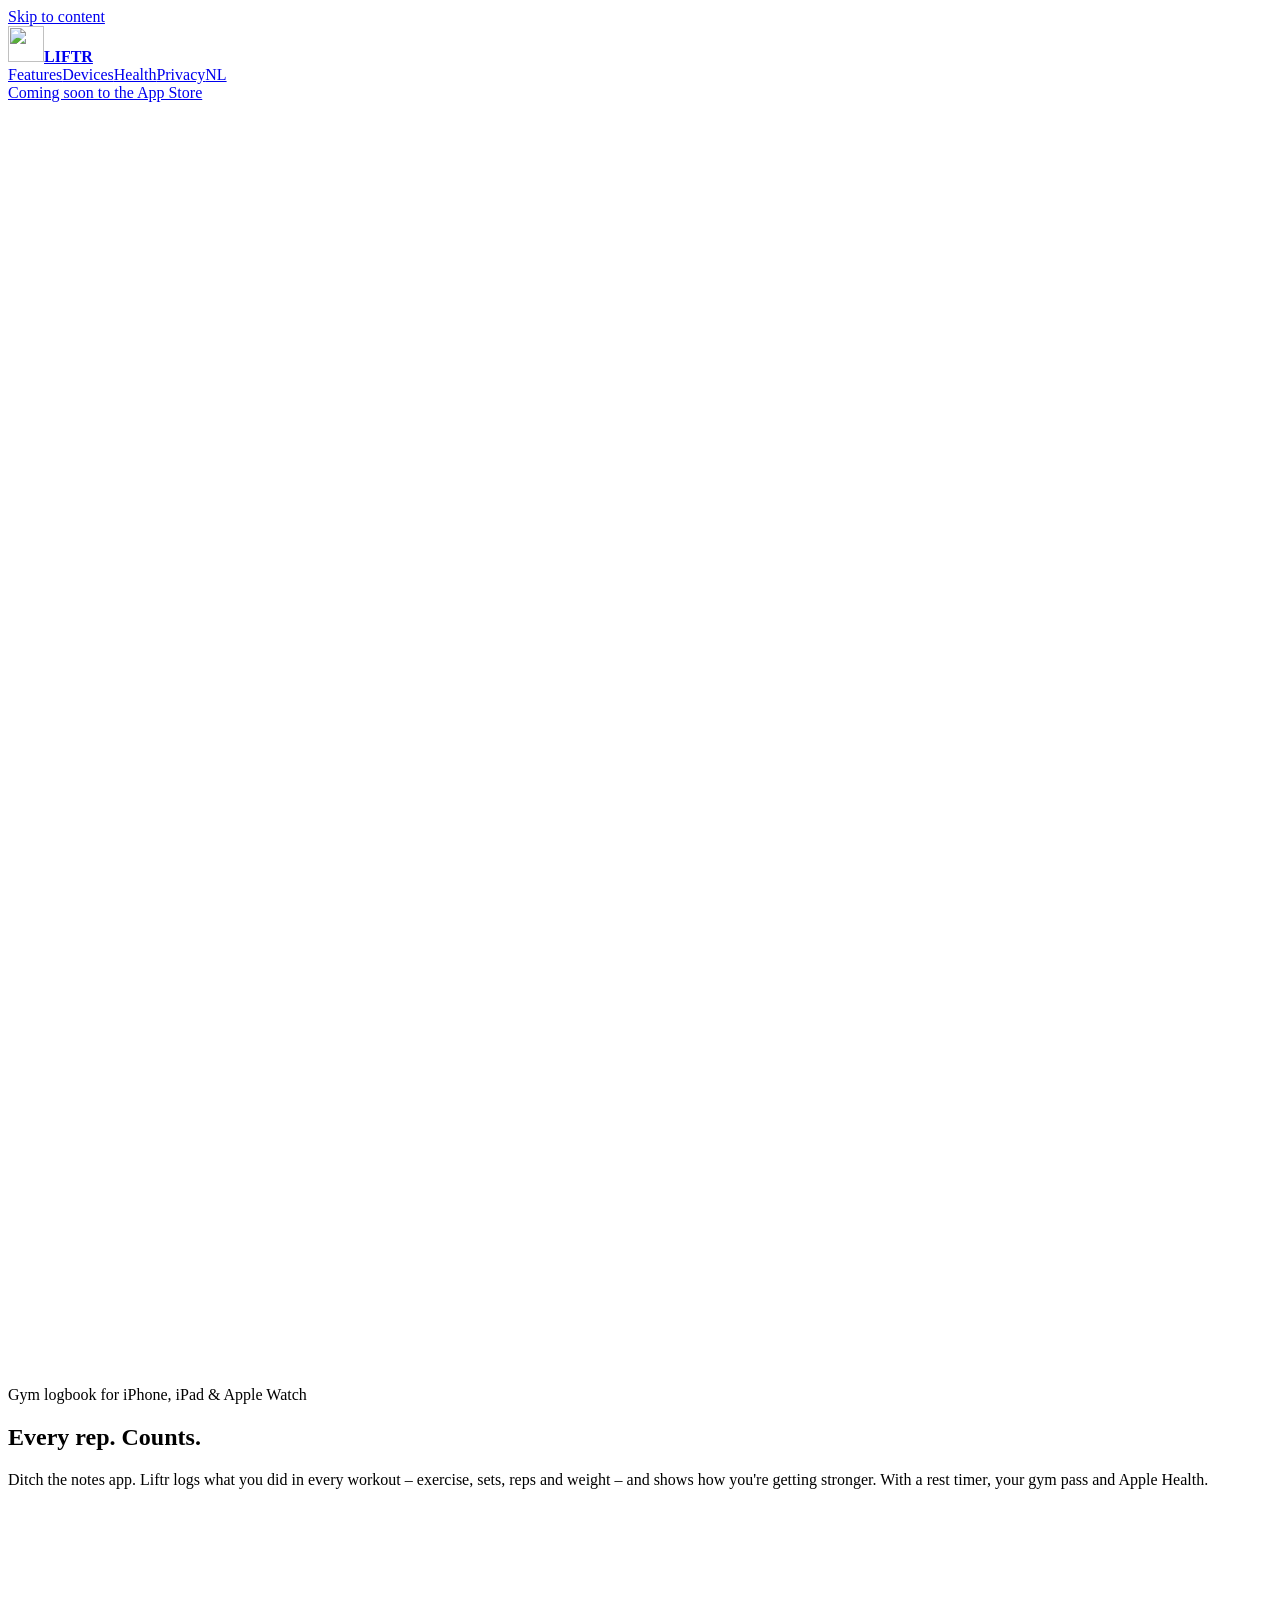
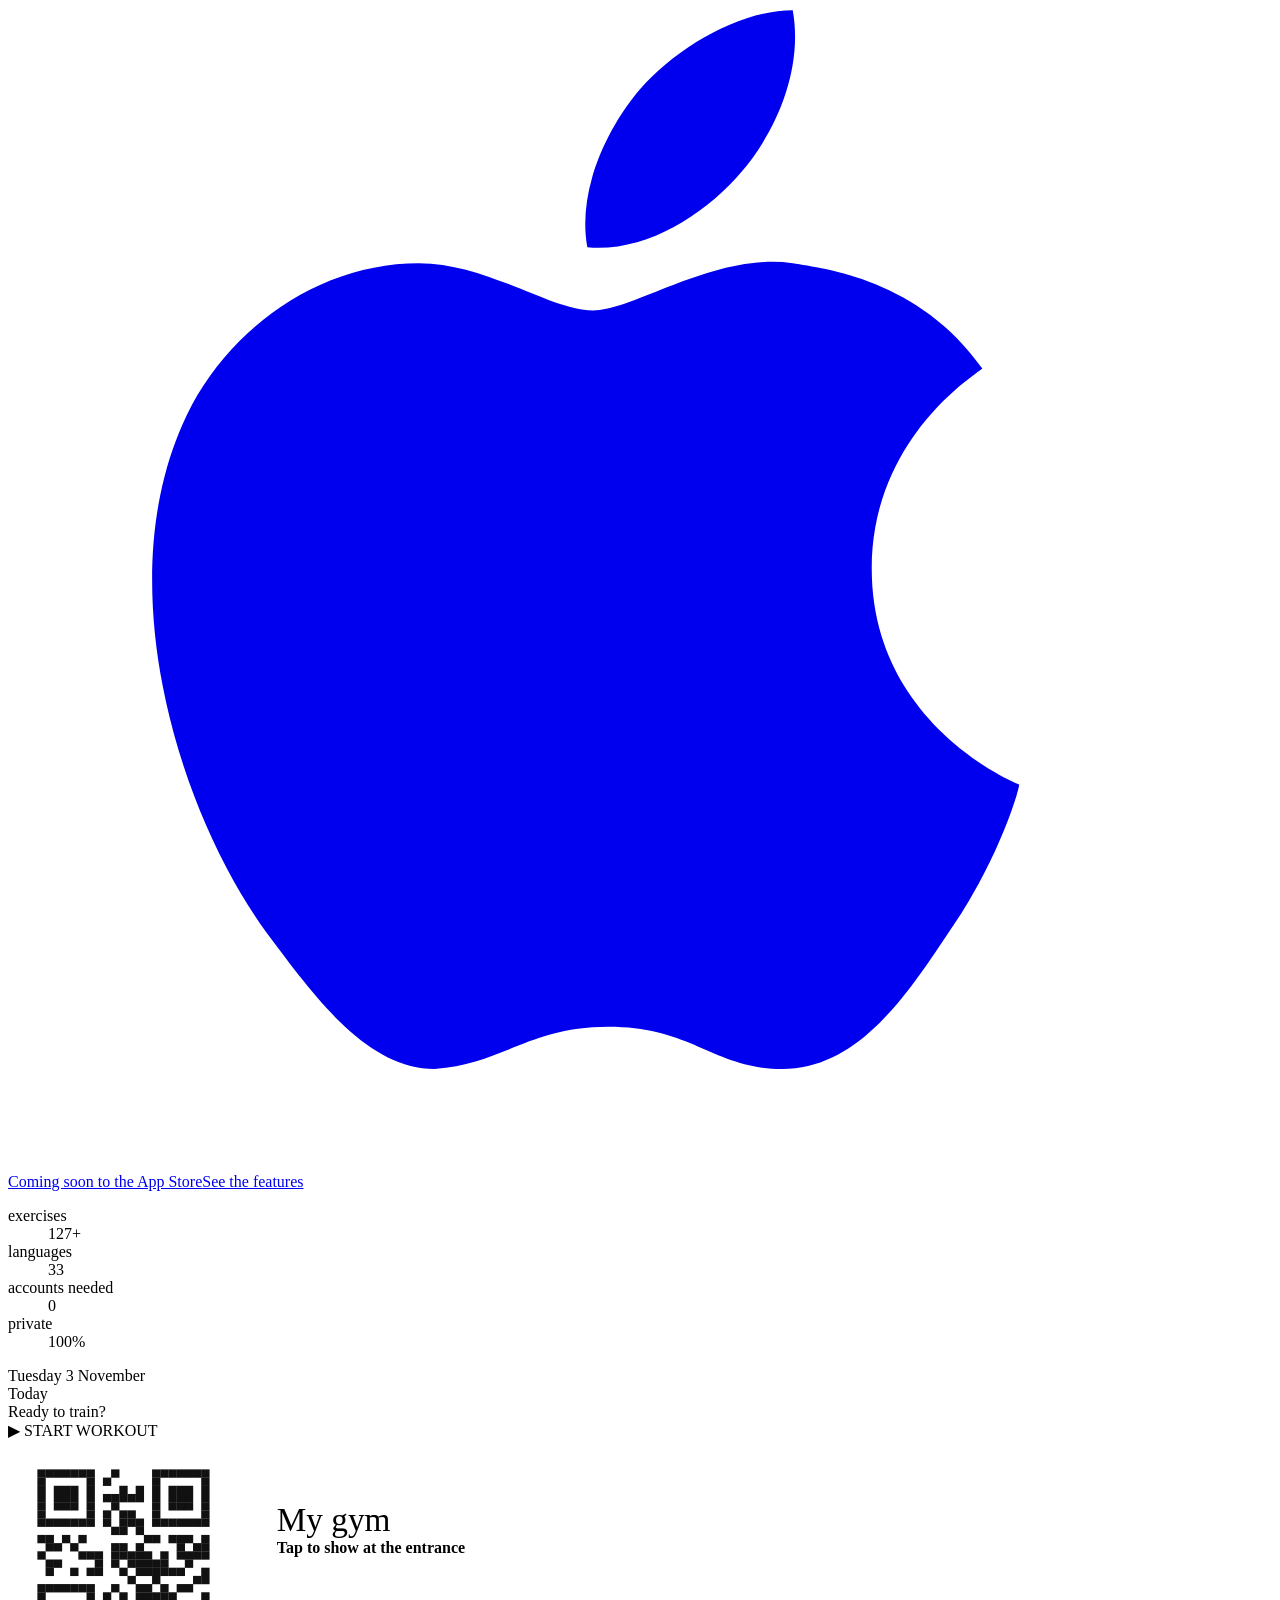
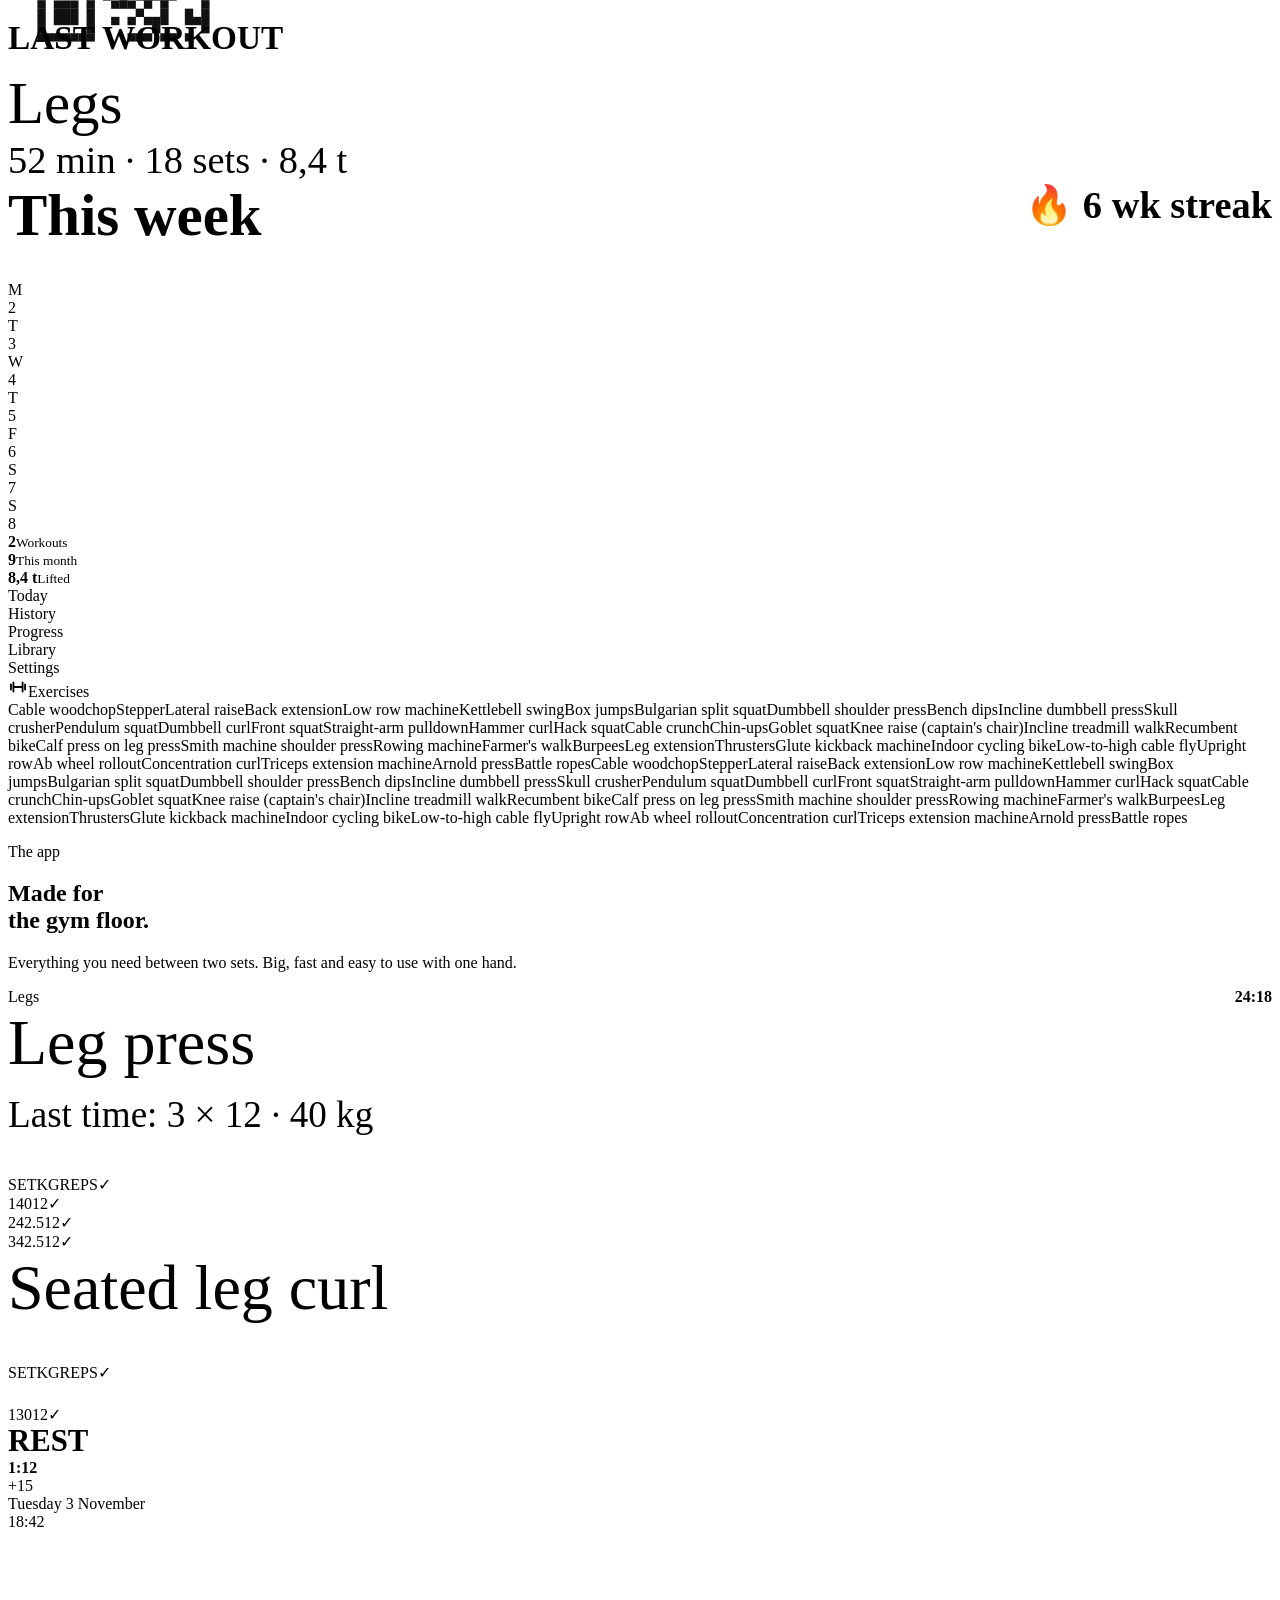
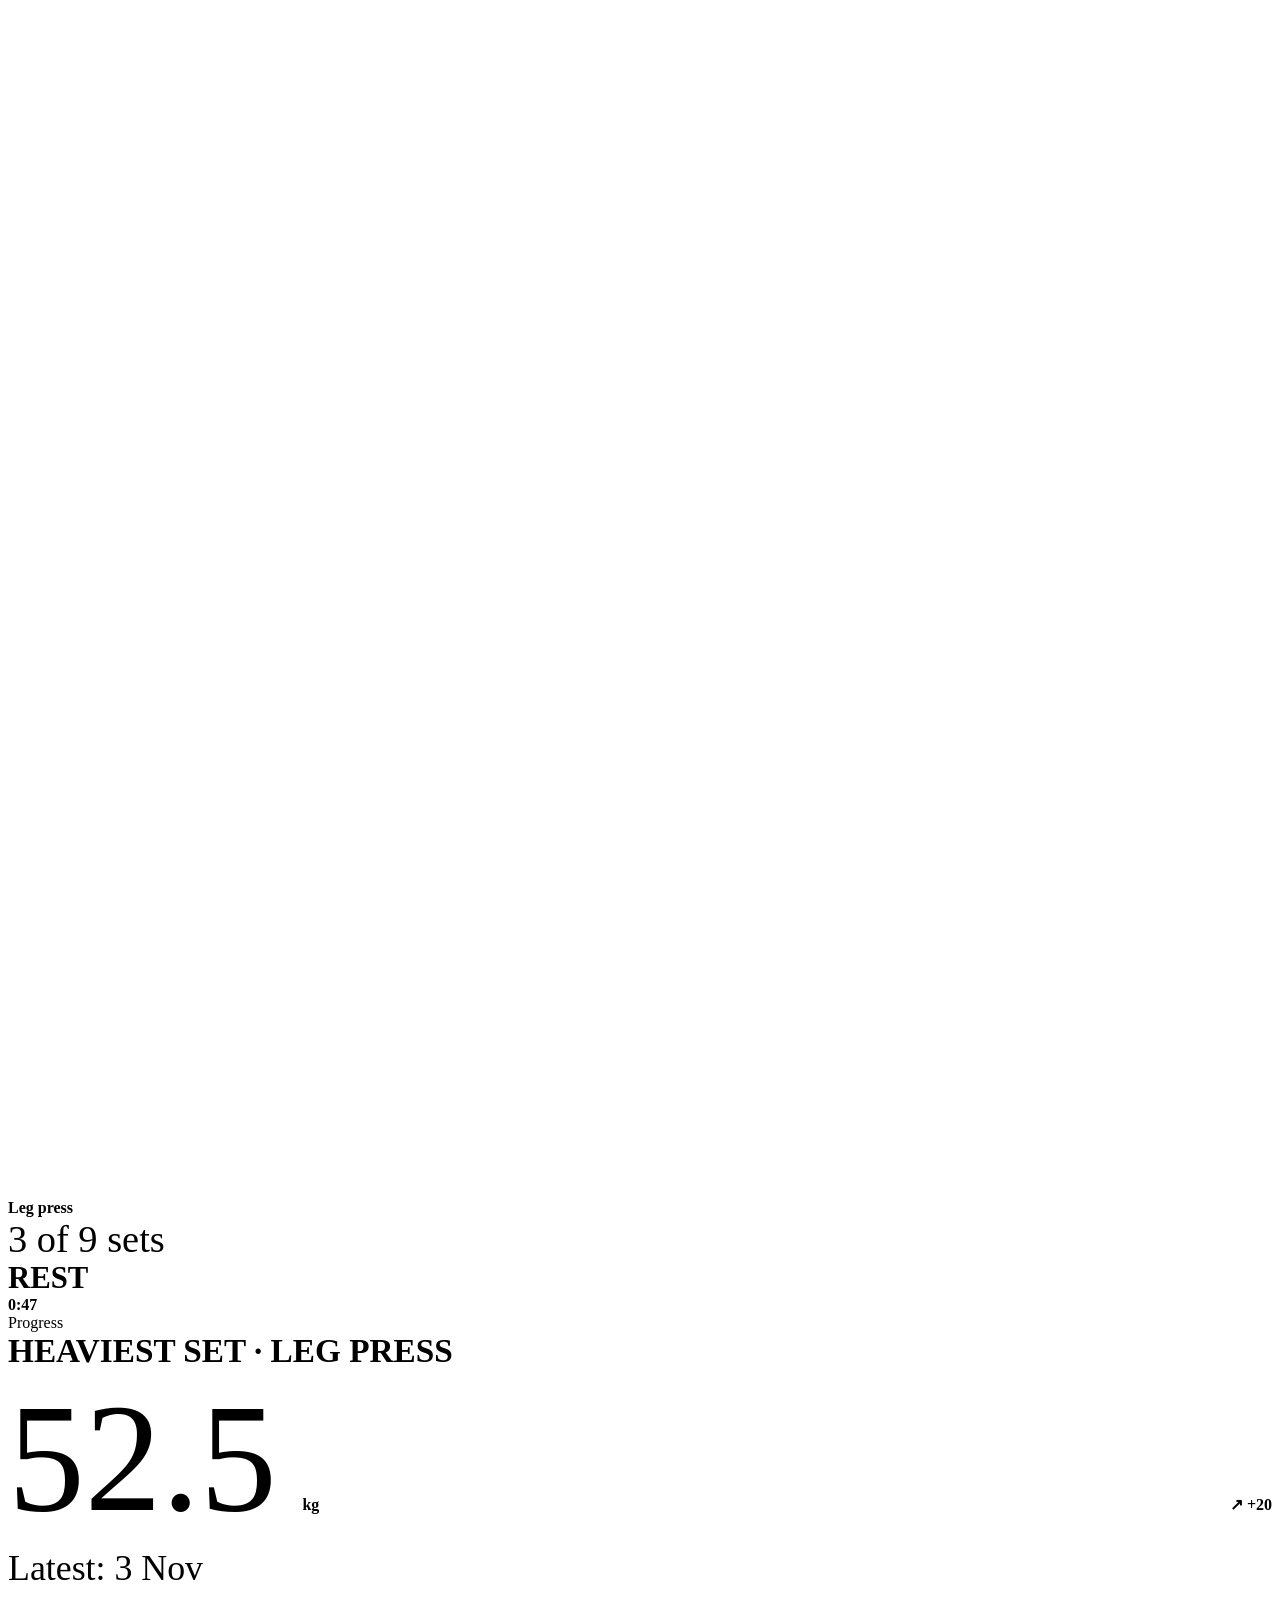
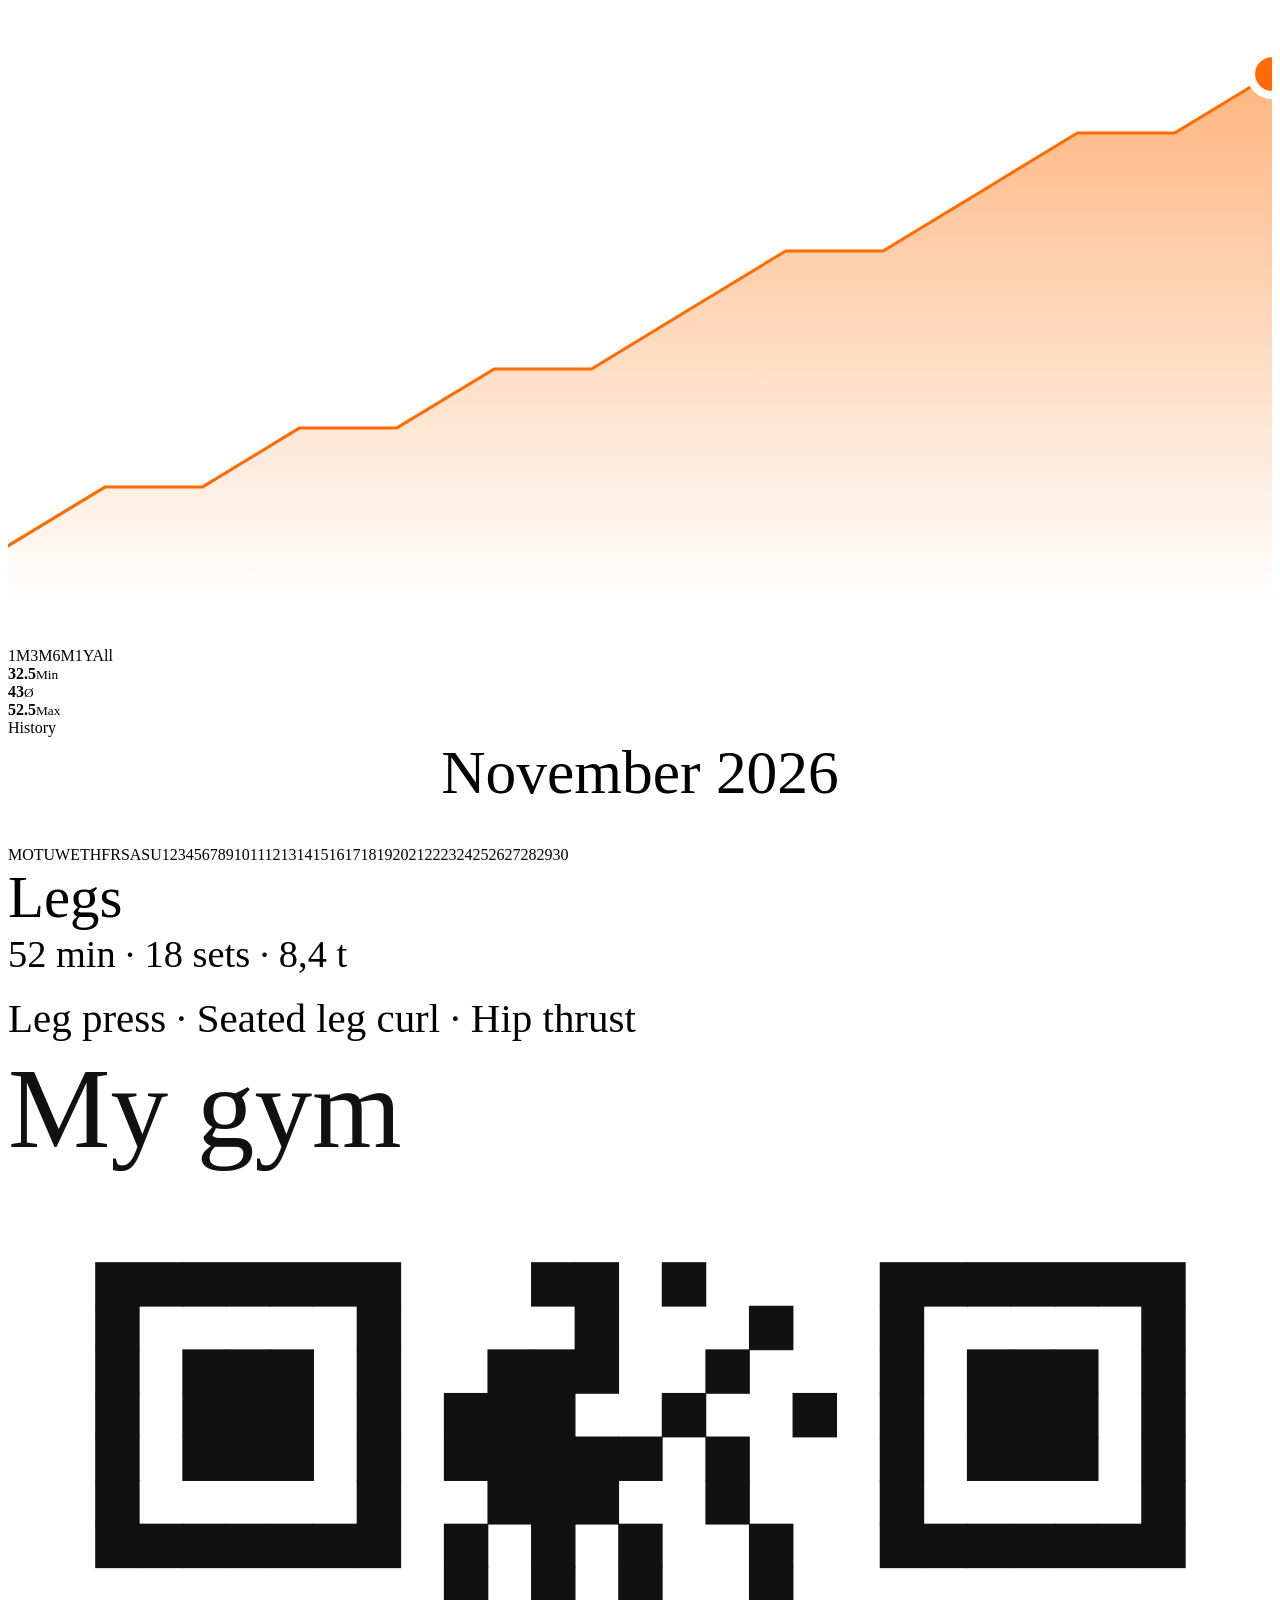
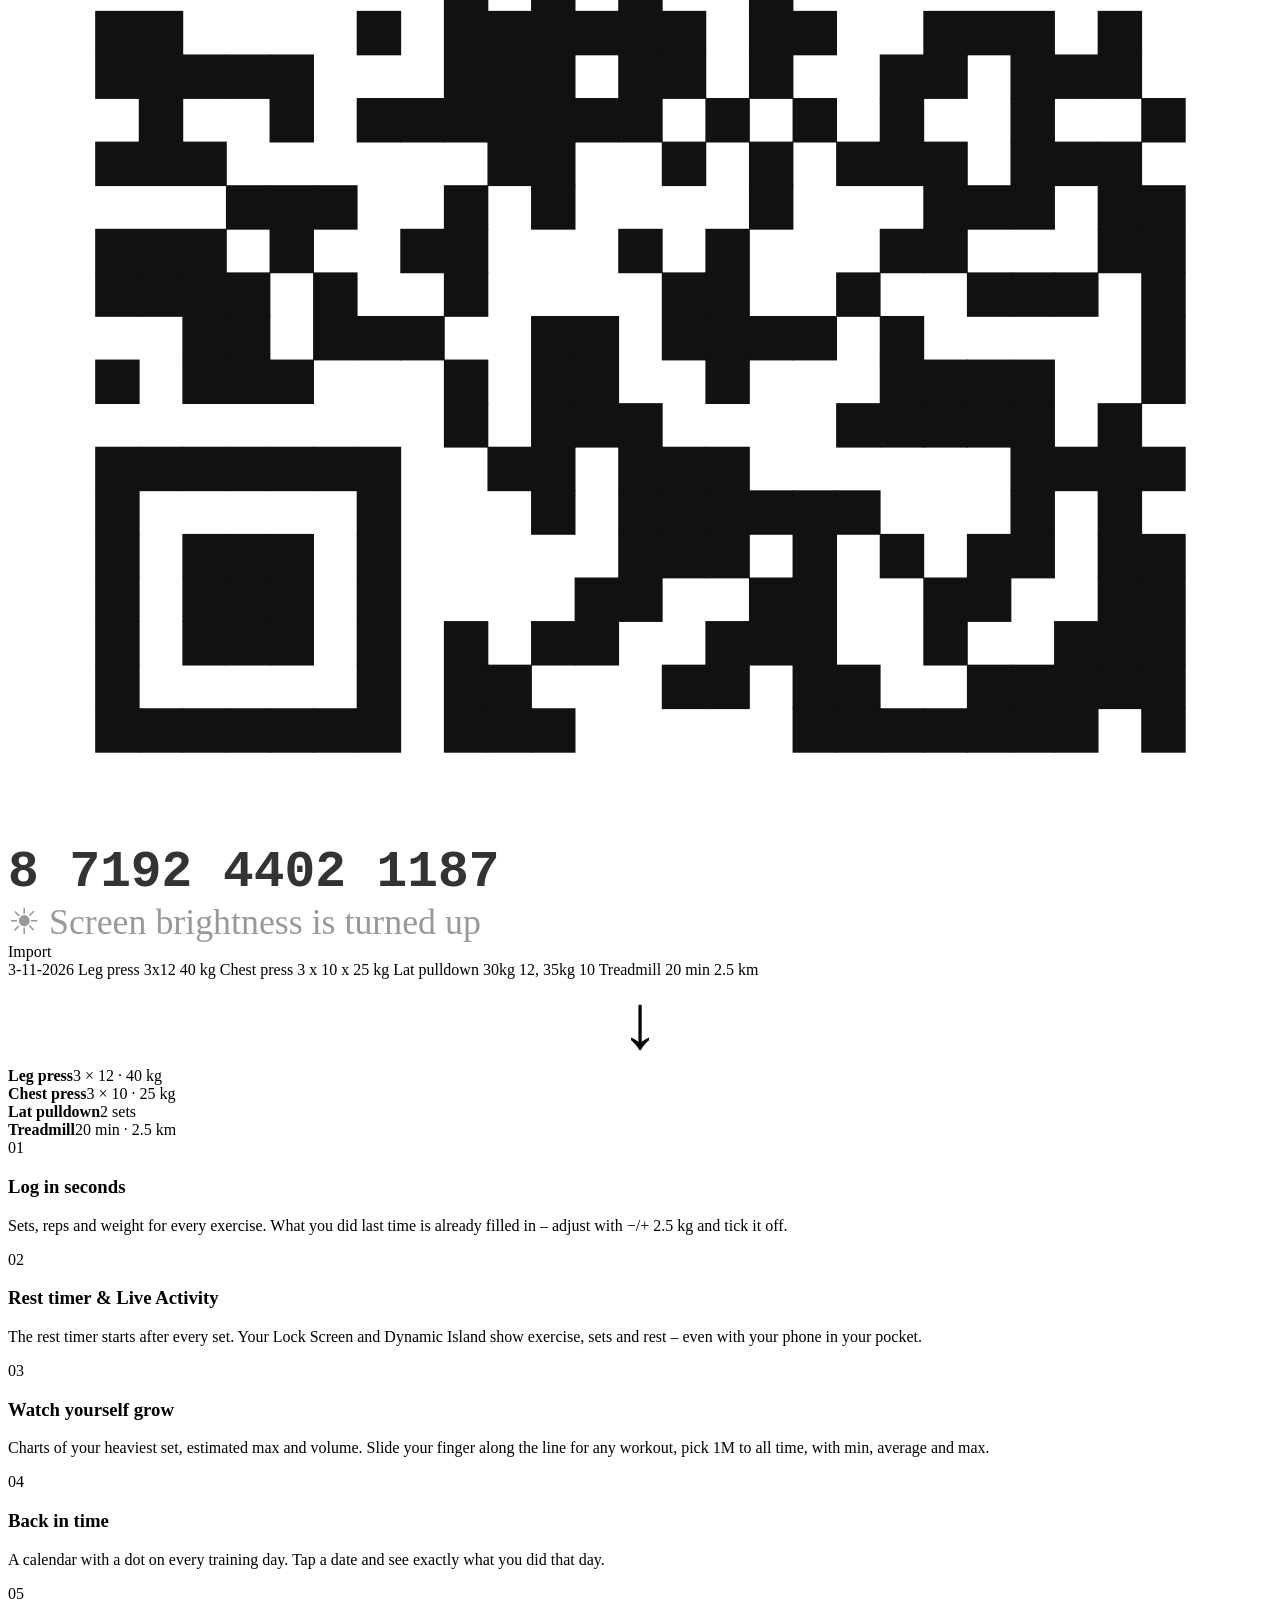
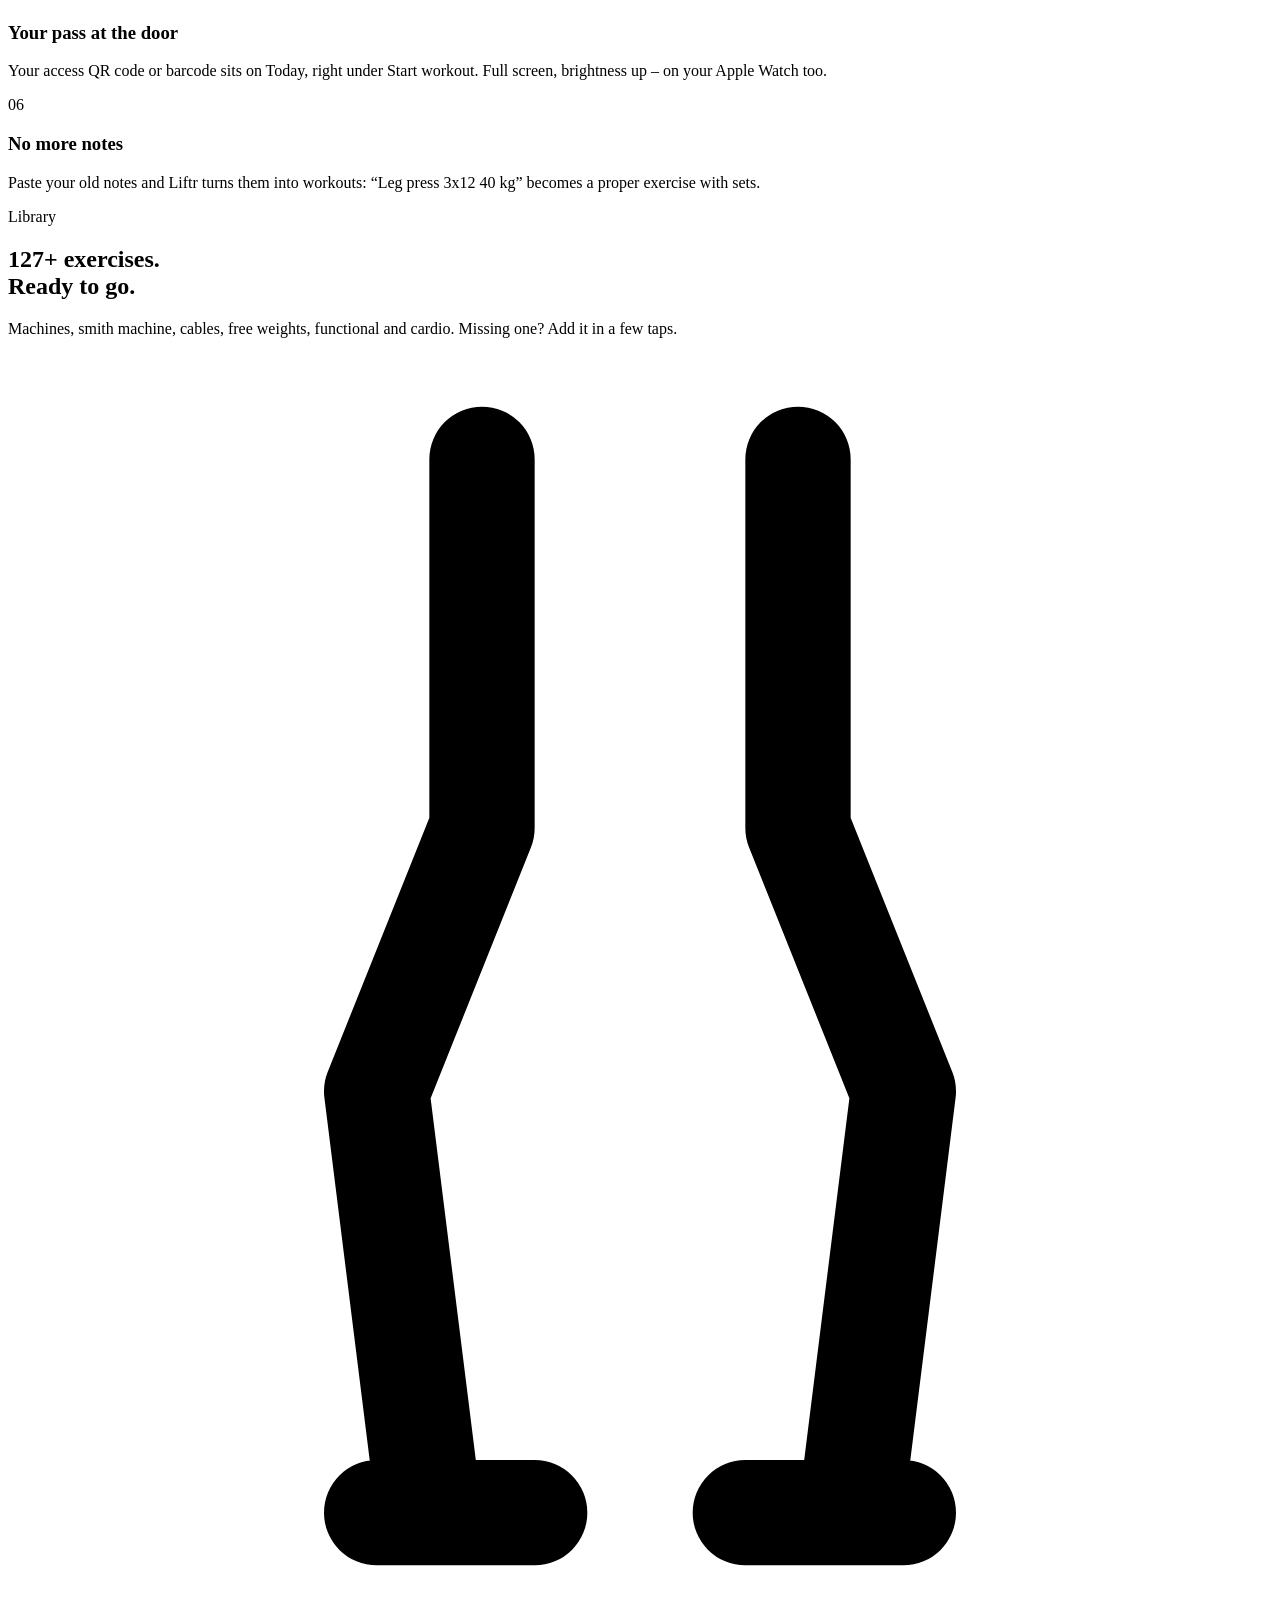
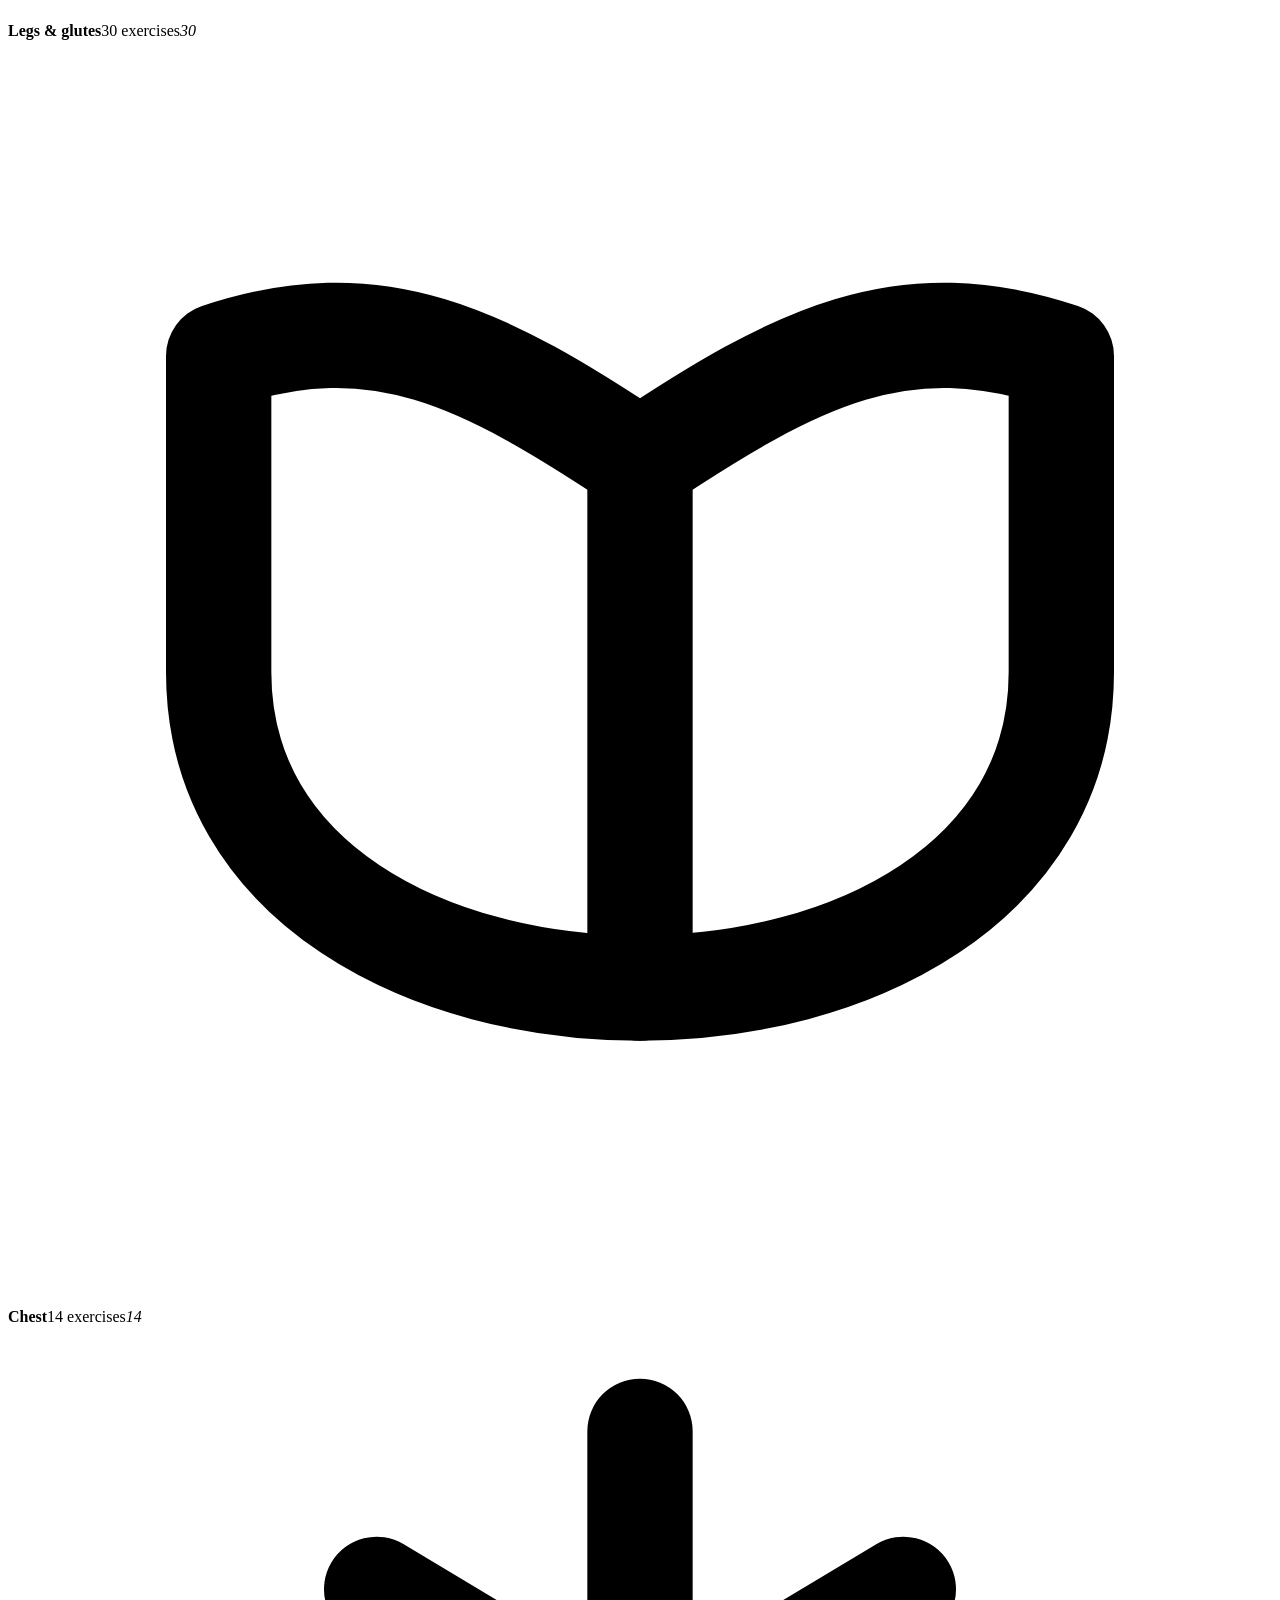
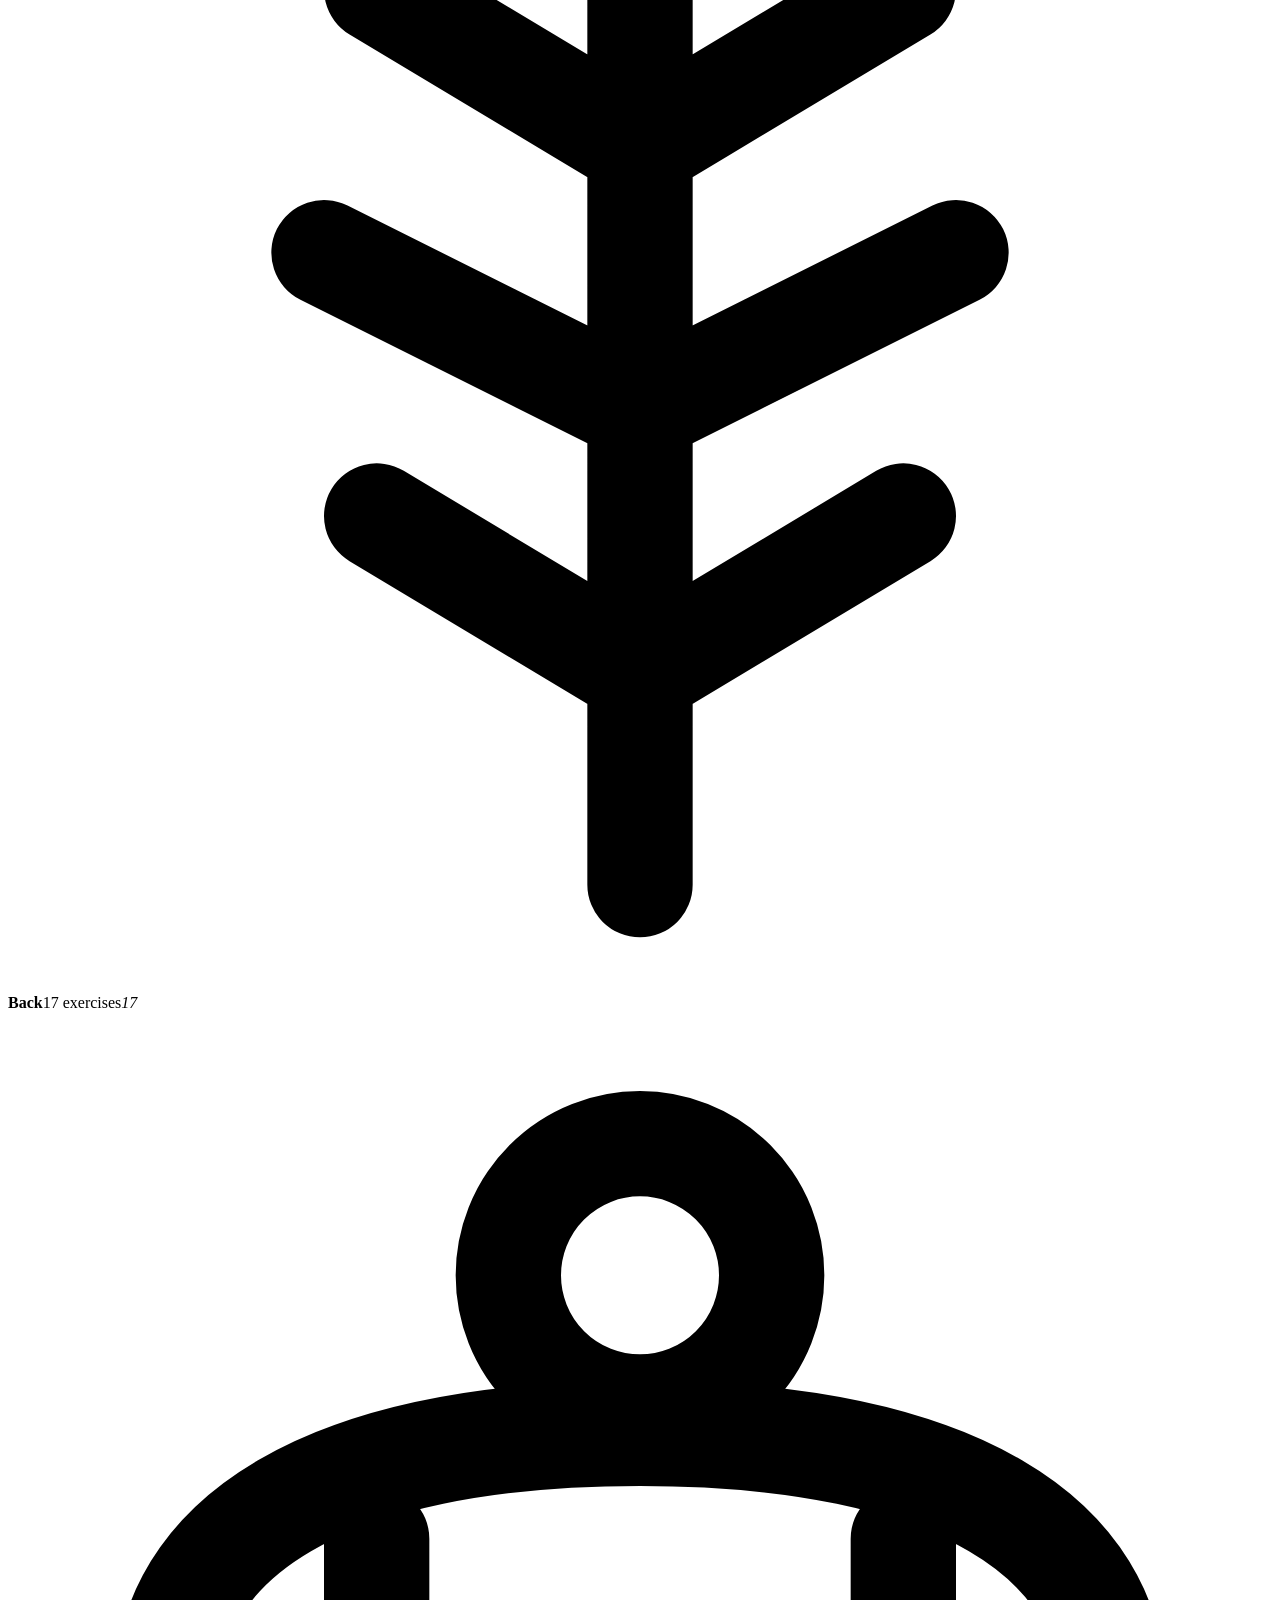
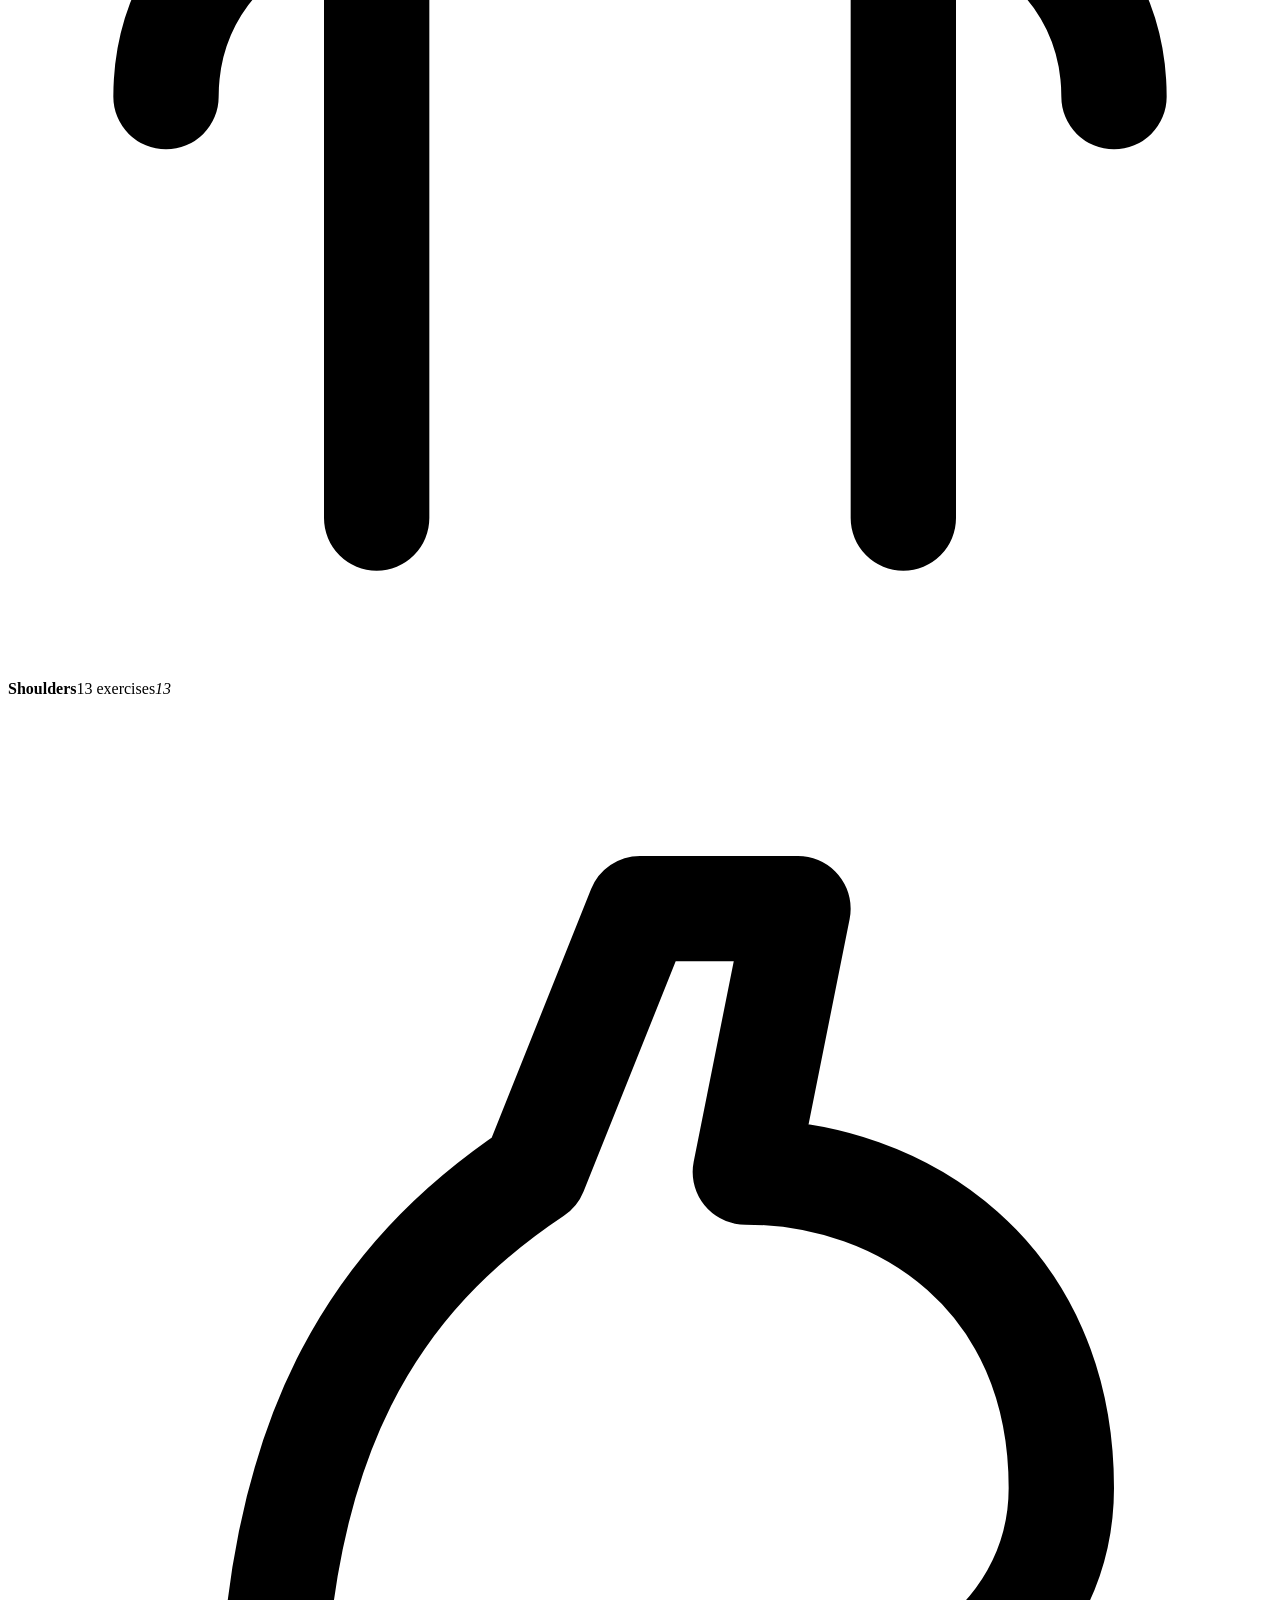
==== commit d1258e2d: "website: 'coming soon to the App Store' back on the site (not on og-images) Co-Authored-By: Claude O" ====
--- a/website/en/index.html
+++ b/website/en/index.html
@@ -41,7 +41,7 @@
 <header class="nav" id="nav">
   <a class="brand" href="./" aria-label="Liftr"><img src="/assets/img/appicon-180.png" alt="" width="36" height="36"><b>LIFTR</b></a>
   <nav class="links" aria-label="Menu"><a href="#features">Features</a><a href="#devices">Devices</a><a href="#health">Health</a><a href="#privacy">Privacy</a><a class="lang" href="/" hreflang="nl" lang="nl">NL</a></nav>
-  <a class="btn btn-orange btn-sm" href="#features">See the app</a>
+  <a class="btn btn-orange btn-sm" href="#download">Coming soon to the App Store</a>
 </header>
 <main id="main">
   <section class="hero">
@@ -51,7 +51,7 @@
         <p class="eyebrow"><span class="dot"></span>Gym logbook for iPhone, iPad &amp; Apple Watch</p>
         <h1>Every rep. <span class="outline">Counts.</span></h1>
         <p class="lead">Ditch the notes app. Liftr logs what you did in every workout – exercise, sets, reps and weight – and shows how you&#x27;re getting stronger. With a rest timer, your gym pass and Apple Health.</p>
-        <div class="cta"><a class="btn btn-white" href="#features">See the features</a></div>
+        <div class="cta"><a class="btn btn-white" href="#download"><svg viewBox="0 0 24 24" fill="currentColor" aria-hidden="true"><path d="M16.4 12.6c0-2.5 2-3.7 2.1-3.8-1.2-1.7-3-1.9-3.6-2-1.5-.2-3 .9-3.8.9-.8 0-2-.9-3.3-.9-1.7 0-3.3 1-4.2 2.5-1.8 3.1-.5 7.7 1.3 10.2.9 1.2 1.9 2.6 3.2 2.6 1.3-.1 1.8-.8 3.3-.8 1.6 0 2 .8 3.3.8 1.4 0 2.3-1.3 3.1-2.5 1-1.4 1.4-2.8 1.4-2.9 0 0-2.8-1.1-2.8-4.1zM13.9 5.1c.7-.8 1.2-2 1-3.1-1 0-2.2.7-2.9 1.5-.6.7-1.2 1.9-1 3 1.1.1 2.2-.6 2.9-1.4z"/></svg><span>Coming soon to the App Store</span></a><a class="btn btn-ghost" href="#features">See the features</a></div>
         <dl class="stats"><div class="s-hot"><dt>exercises</dt><dd data-count="127" data-suffix="+">127+</dd></div><div class=""><dt>languages</dt><dd data-count="33" data-suffix="">33</dd></div><div class=""><dt>accounts needed</dt><dd data-count="0" data-suffix="">0</dd></div><div class=""><dt>private</dt><dd data-count="100" data-suffix="%">100%</dd></div></dl>
       </div>
       <div class="hero-device">
@@ -175,8 +175,8 @@
 
   <section class="final" id="download">
     <img src="/assets/img/appicon-512.png" alt="Liftr app icon" width="128" height="128" loading="lazy">
-    <h2>Ready for<br>your next set?</h2><p>Liftr is made for iPhone, iPad and Apple Watch – in 33 languages.</p>
-    <div class="cta center"><a class="btn btn-orange" href="#features">See the features</a></div>
+    <h2>Ready for<br>your next set?</h2><p>Liftr is coming soon to the App Store for iPhone, iPad and Apple Watch – in 33 languages.</p>
+    <div class="cta center"><a class="btn btn-orange" href="#download"><svg viewBox="0 0 24 24" fill="currentColor" aria-hidden="true"><path d="M16.4 12.6c0-2.5 2-3.7 2.1-3.8-1.2-1.7-3-1.9-3.6-2-1.5-.2-3 .9-3.8.9-.8 0-2-.9-3.3-.9-1.7 0-3.3 1-4.2 2.5-1.8 3.1-.5 7.7 1.3 10.2.9 1.2 1.9 2.6 3.2 2.6 1.3-.1 1.8-.8 3.3-.8 1.6 0 2 .8 3.3.8 1.4 0 2.3-1.3 3.1-2.5 1-1.4 1.4-2.8 1.4-2.9 0 0-2.8-1.1-2.8-4.1zM13.9 5.1c.7-.8 1.2-2 1-3.1-1 0-2.2.7-2.9 1.5-.6.7-1.2 1.9-1 3 1.1.1 2.2-.6 2.9-1.4z"/></svg><span>Coming soon to the App Store</span></a></div>
   </section>
 </main>
 <footer class="footer"><div class="footer-inner">
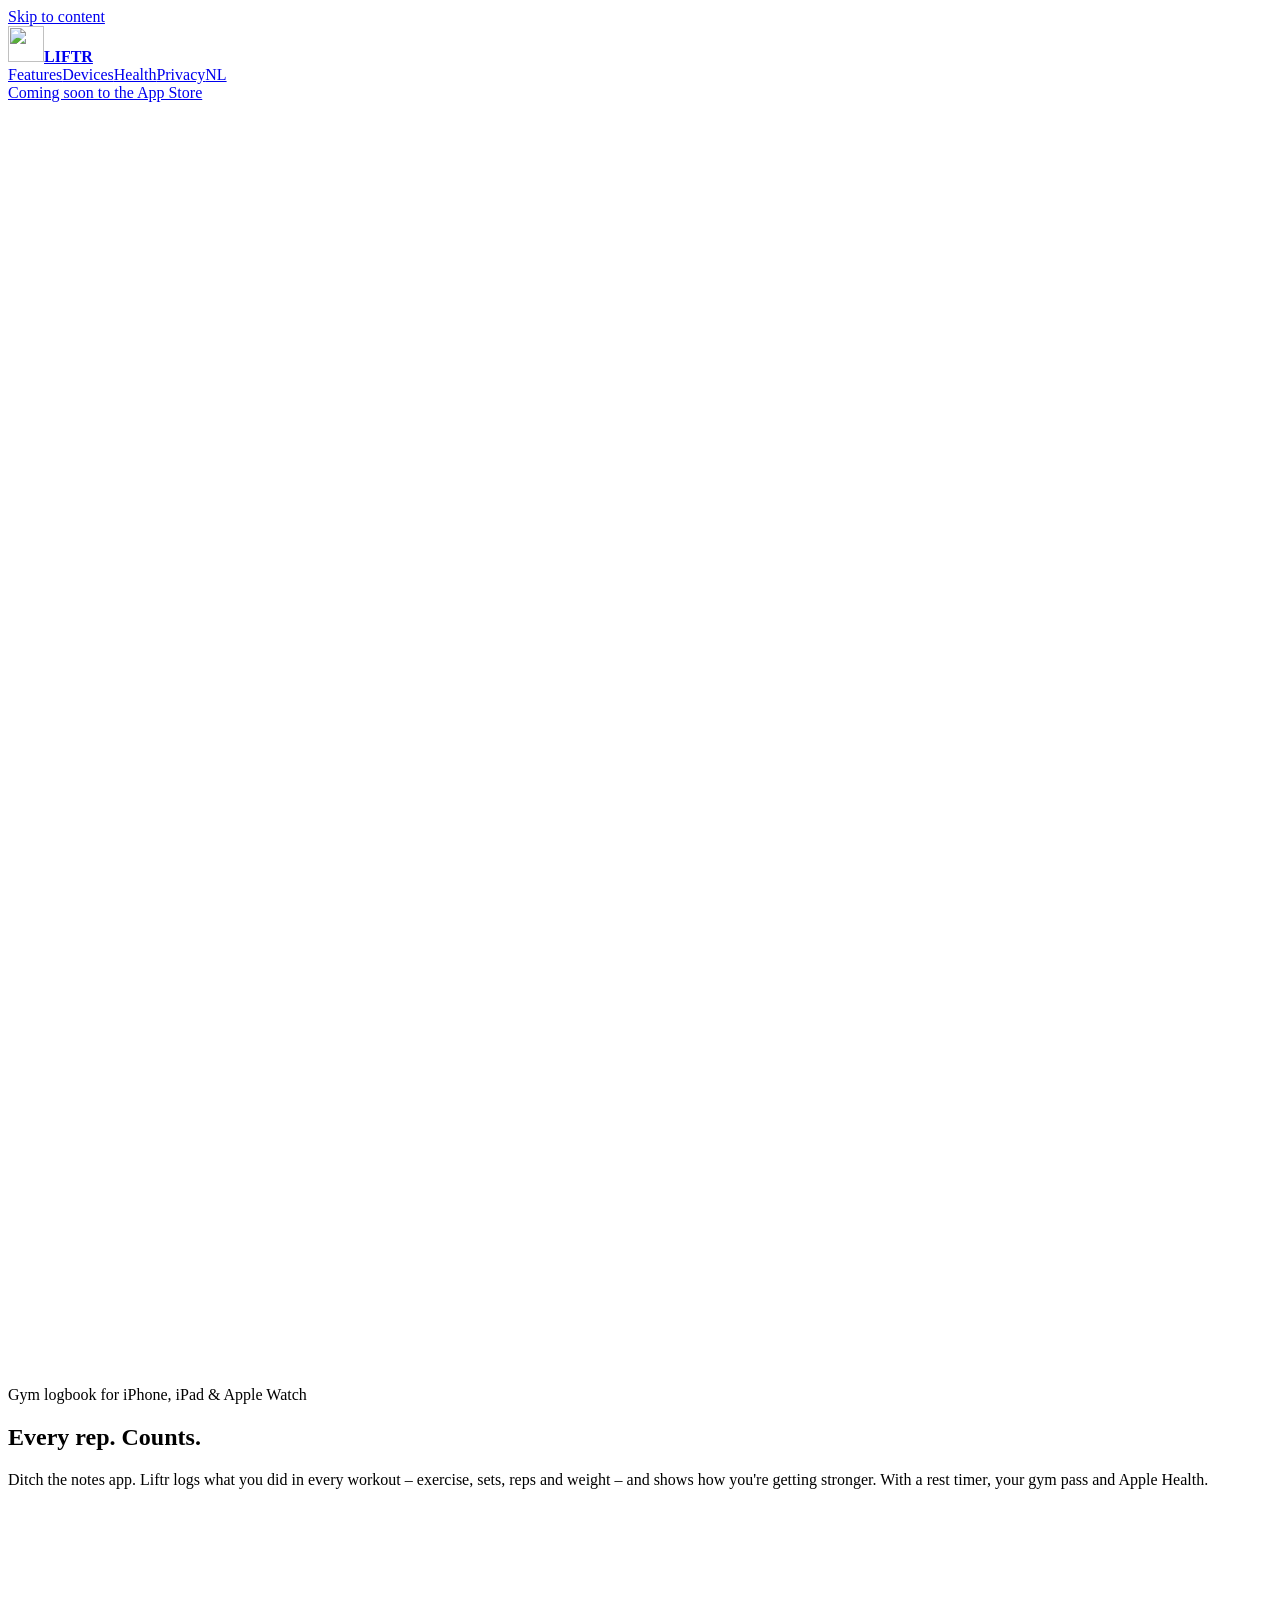
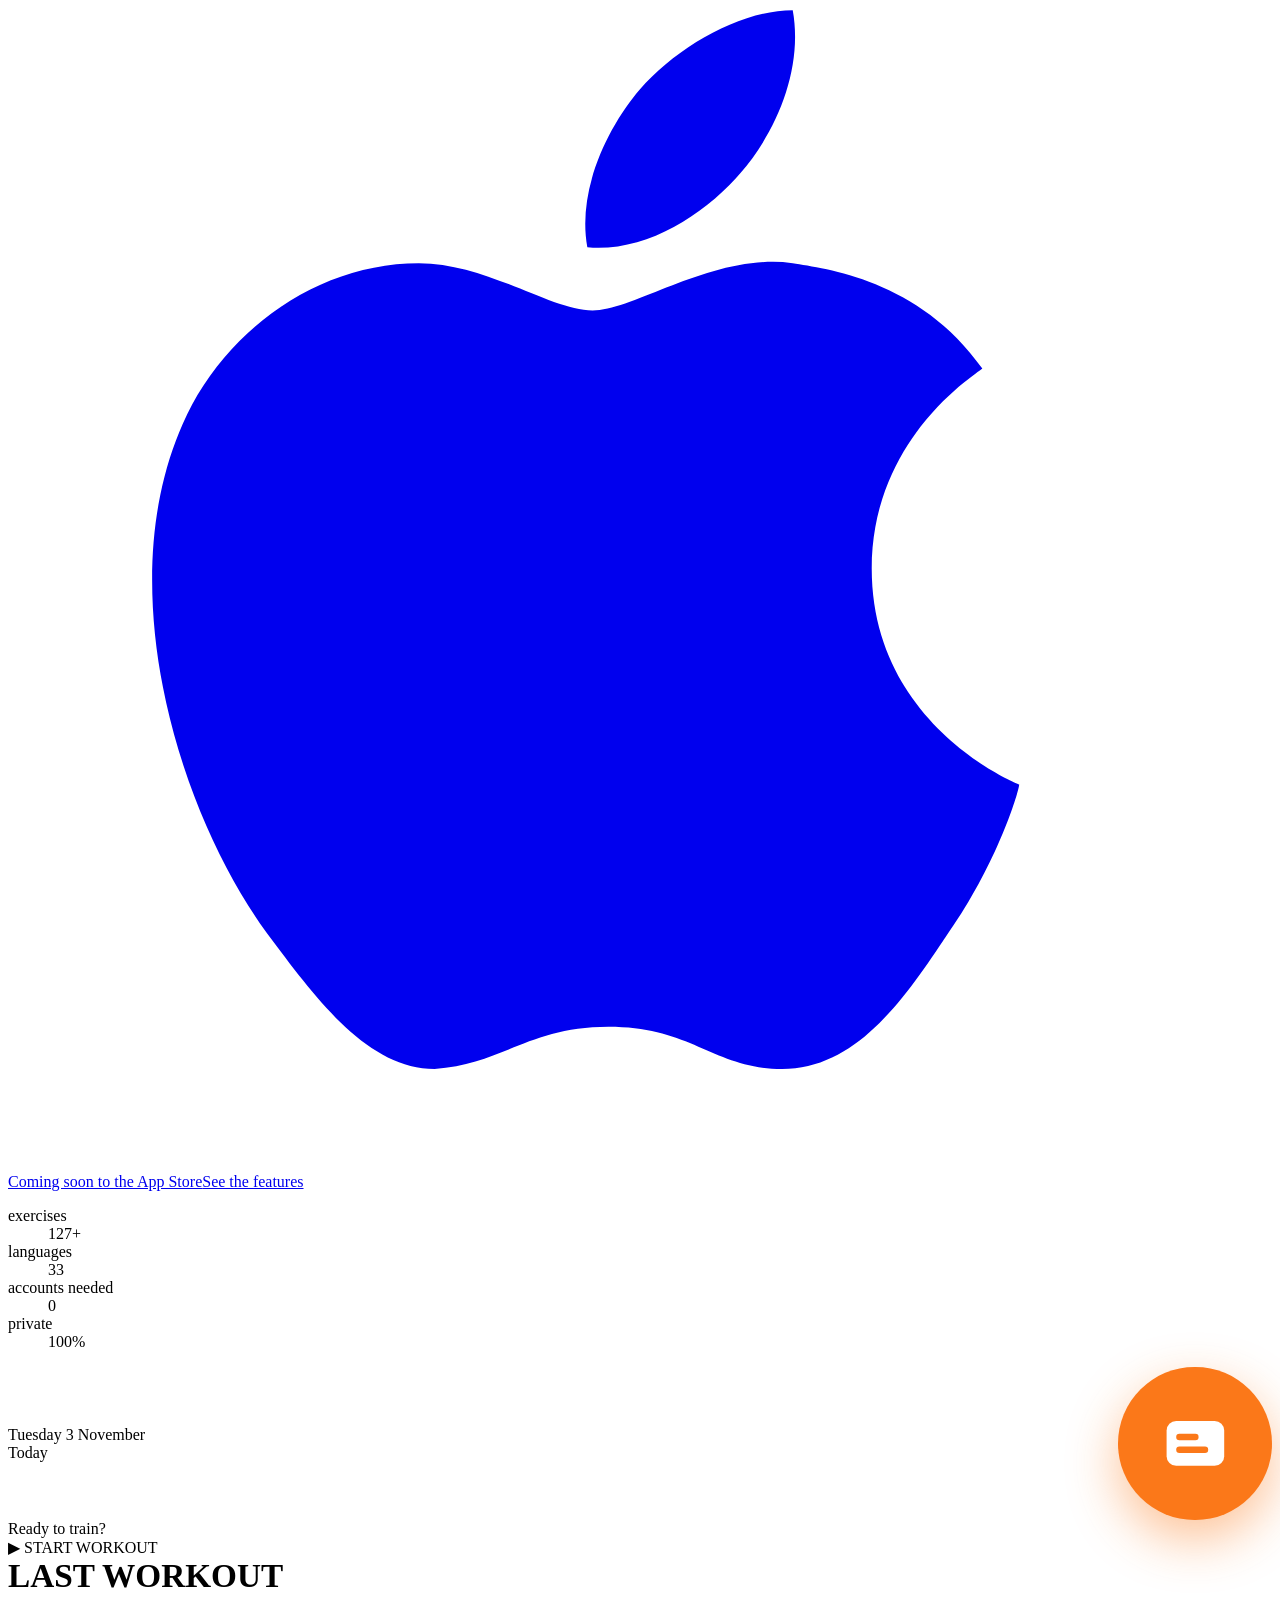
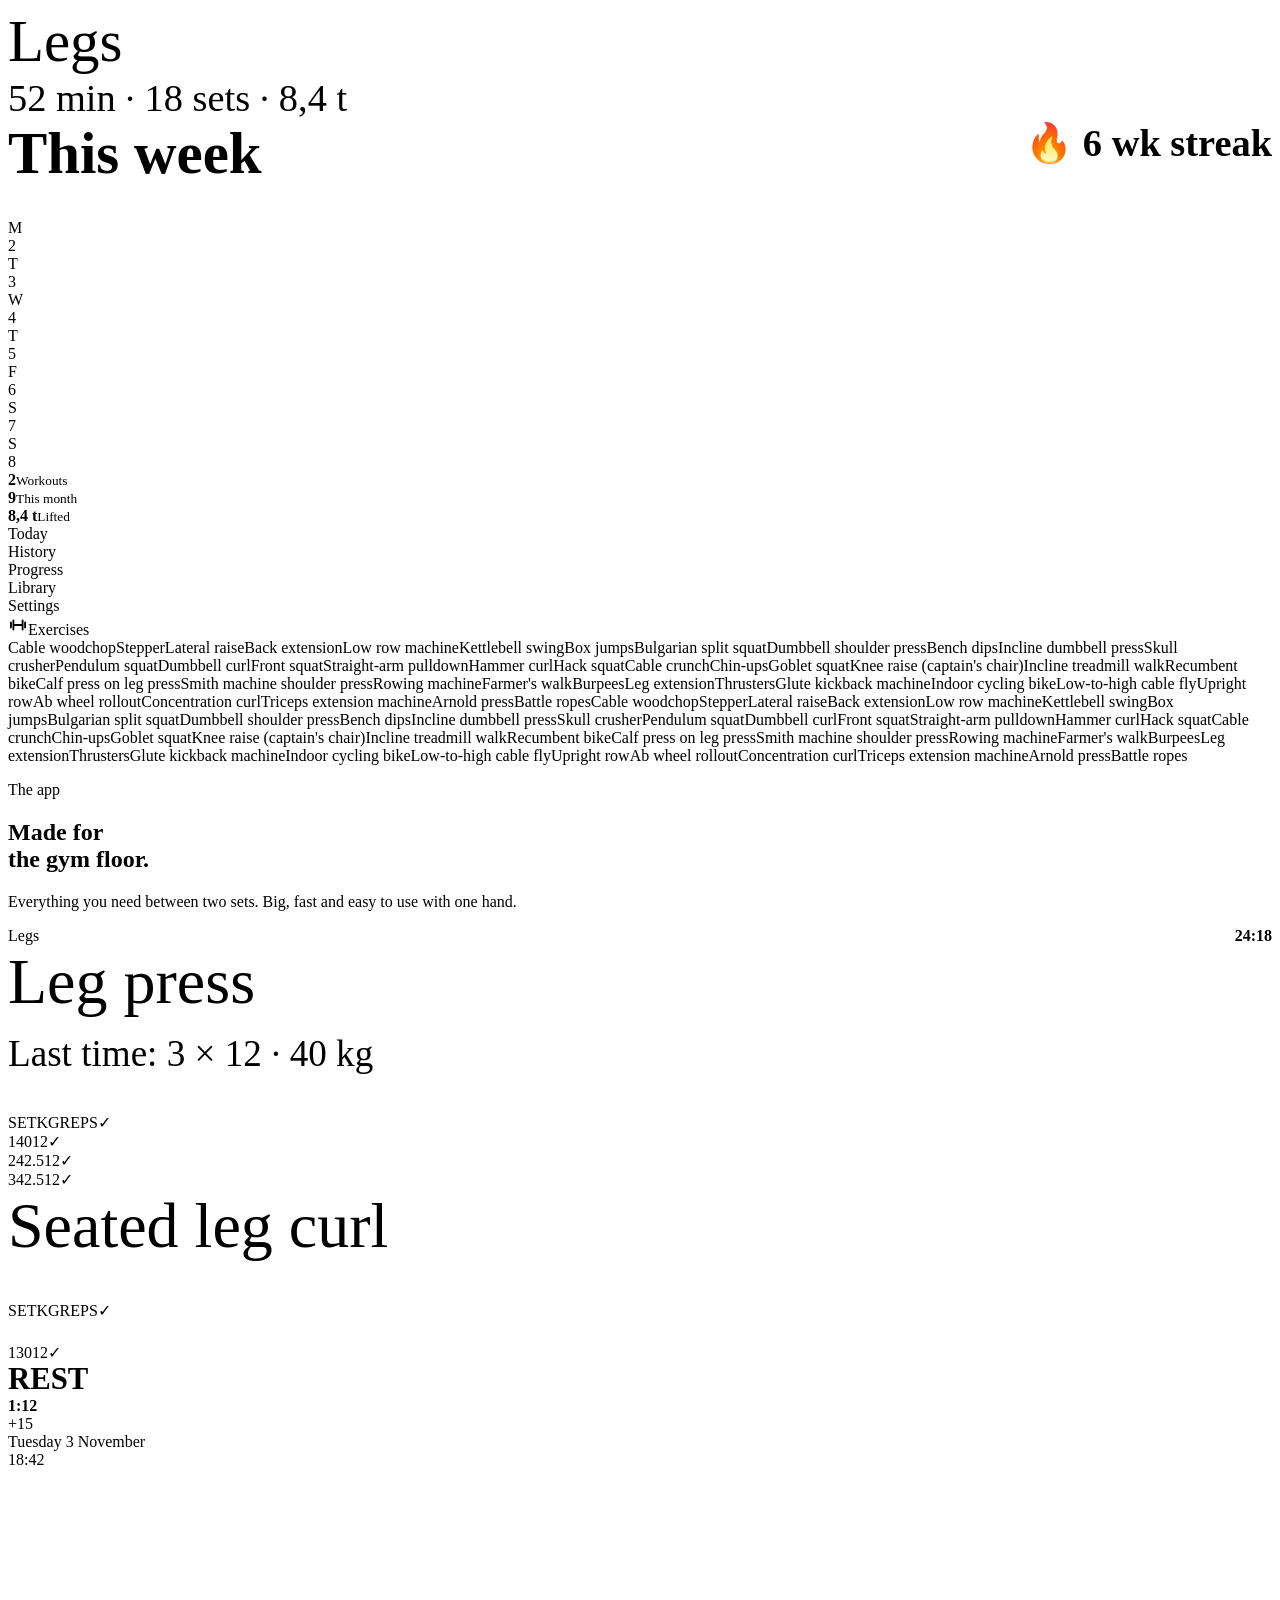
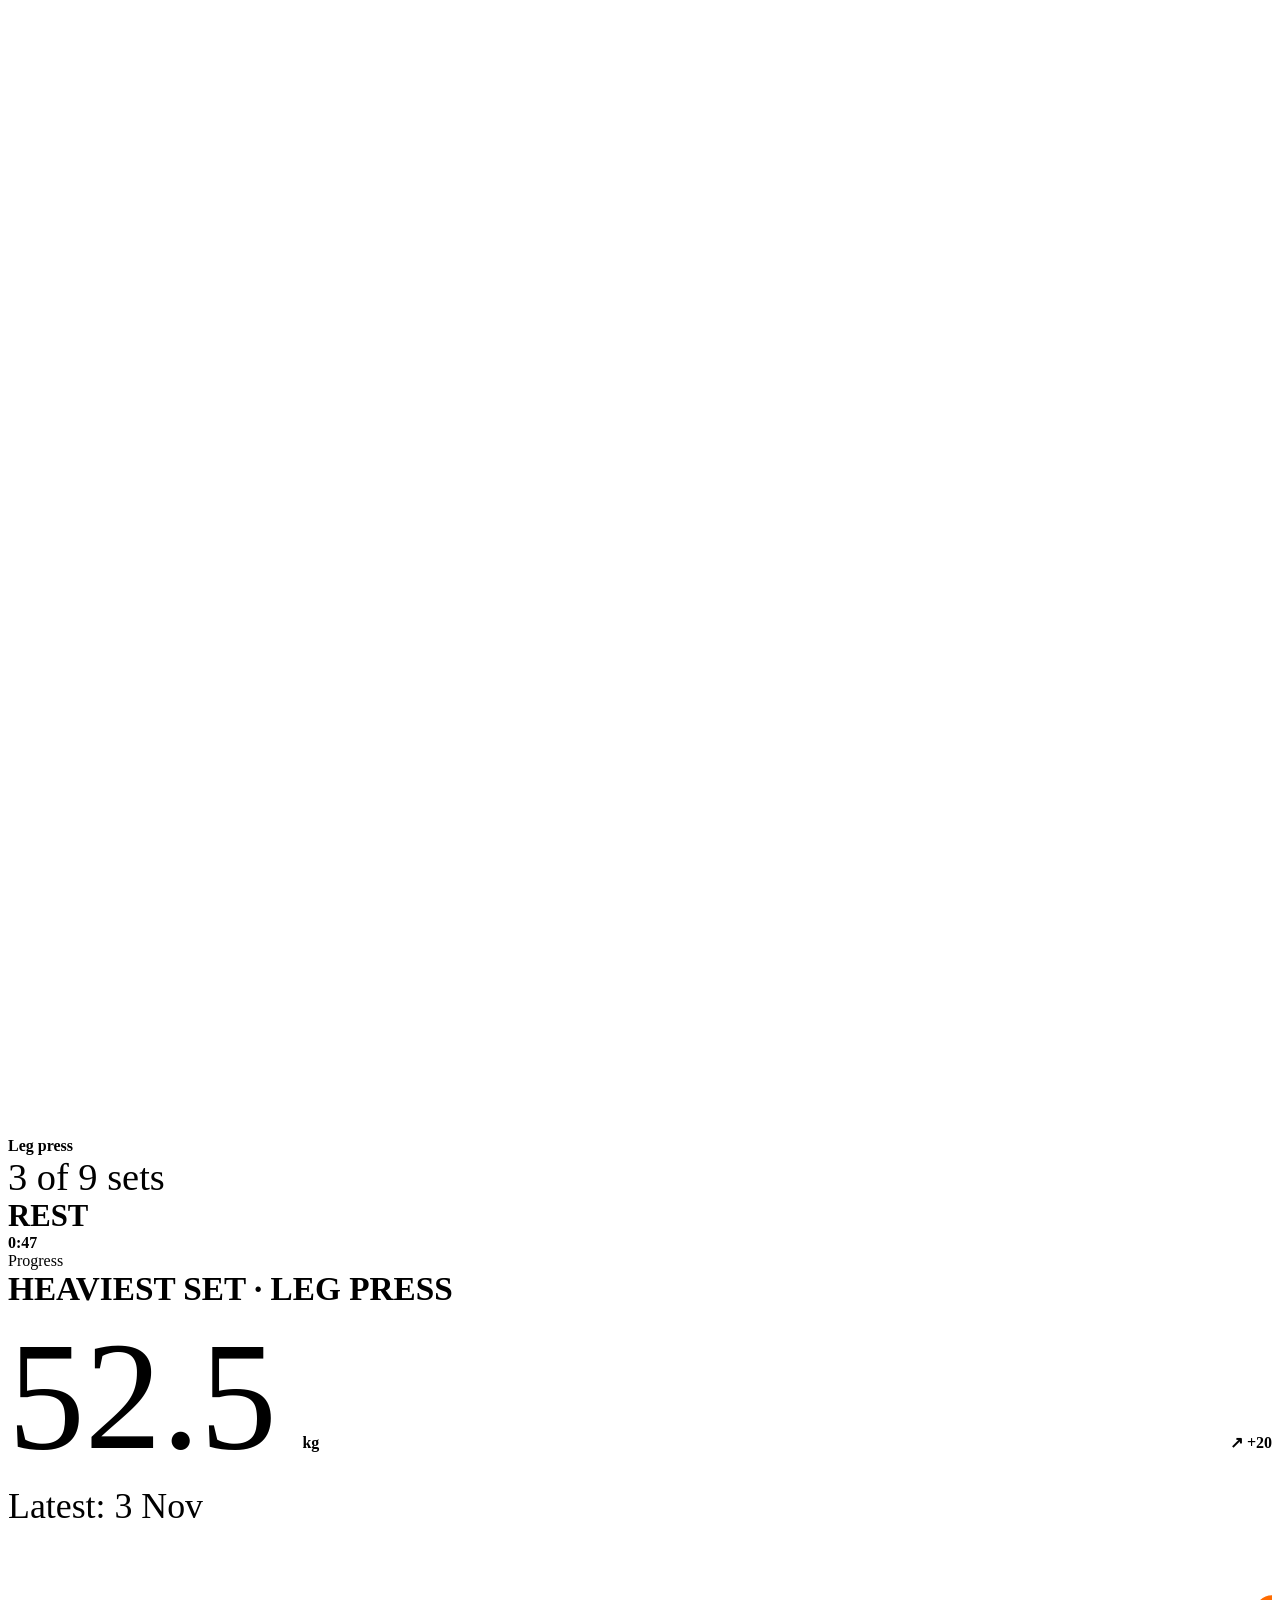
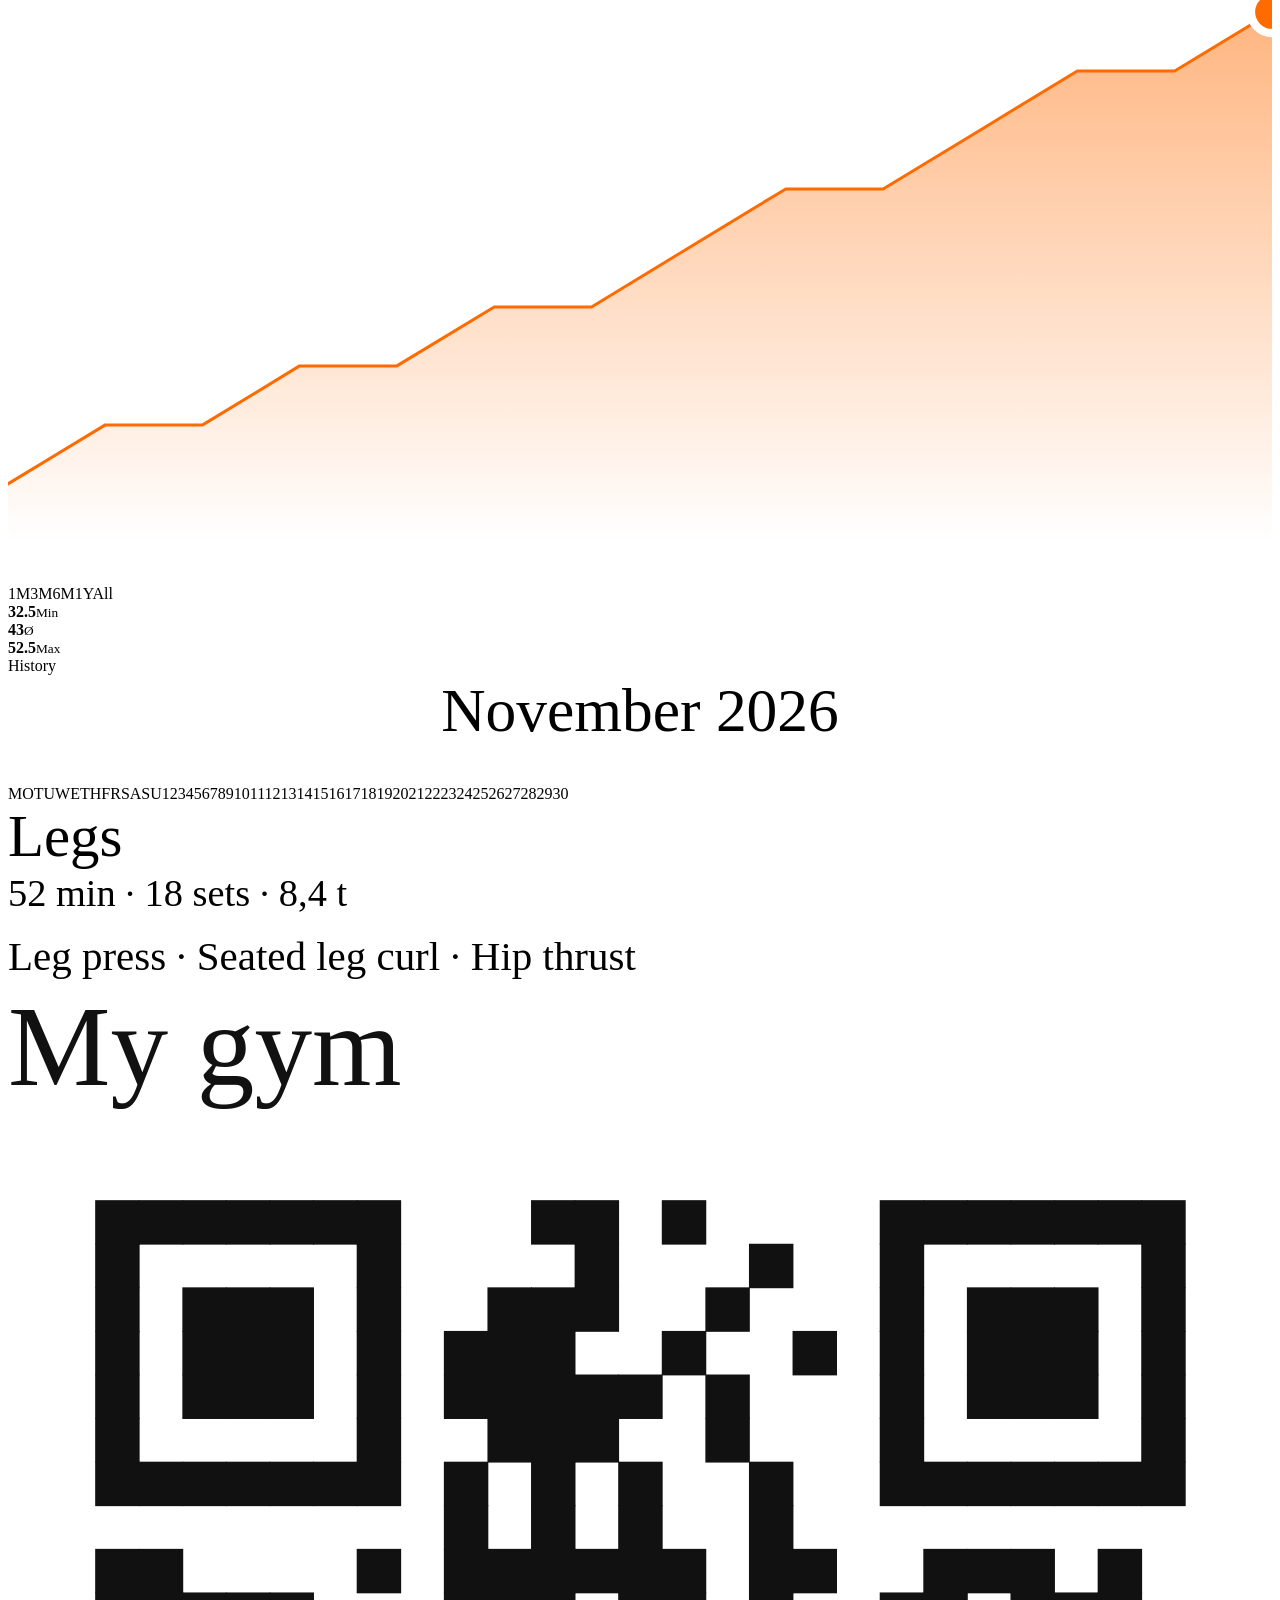
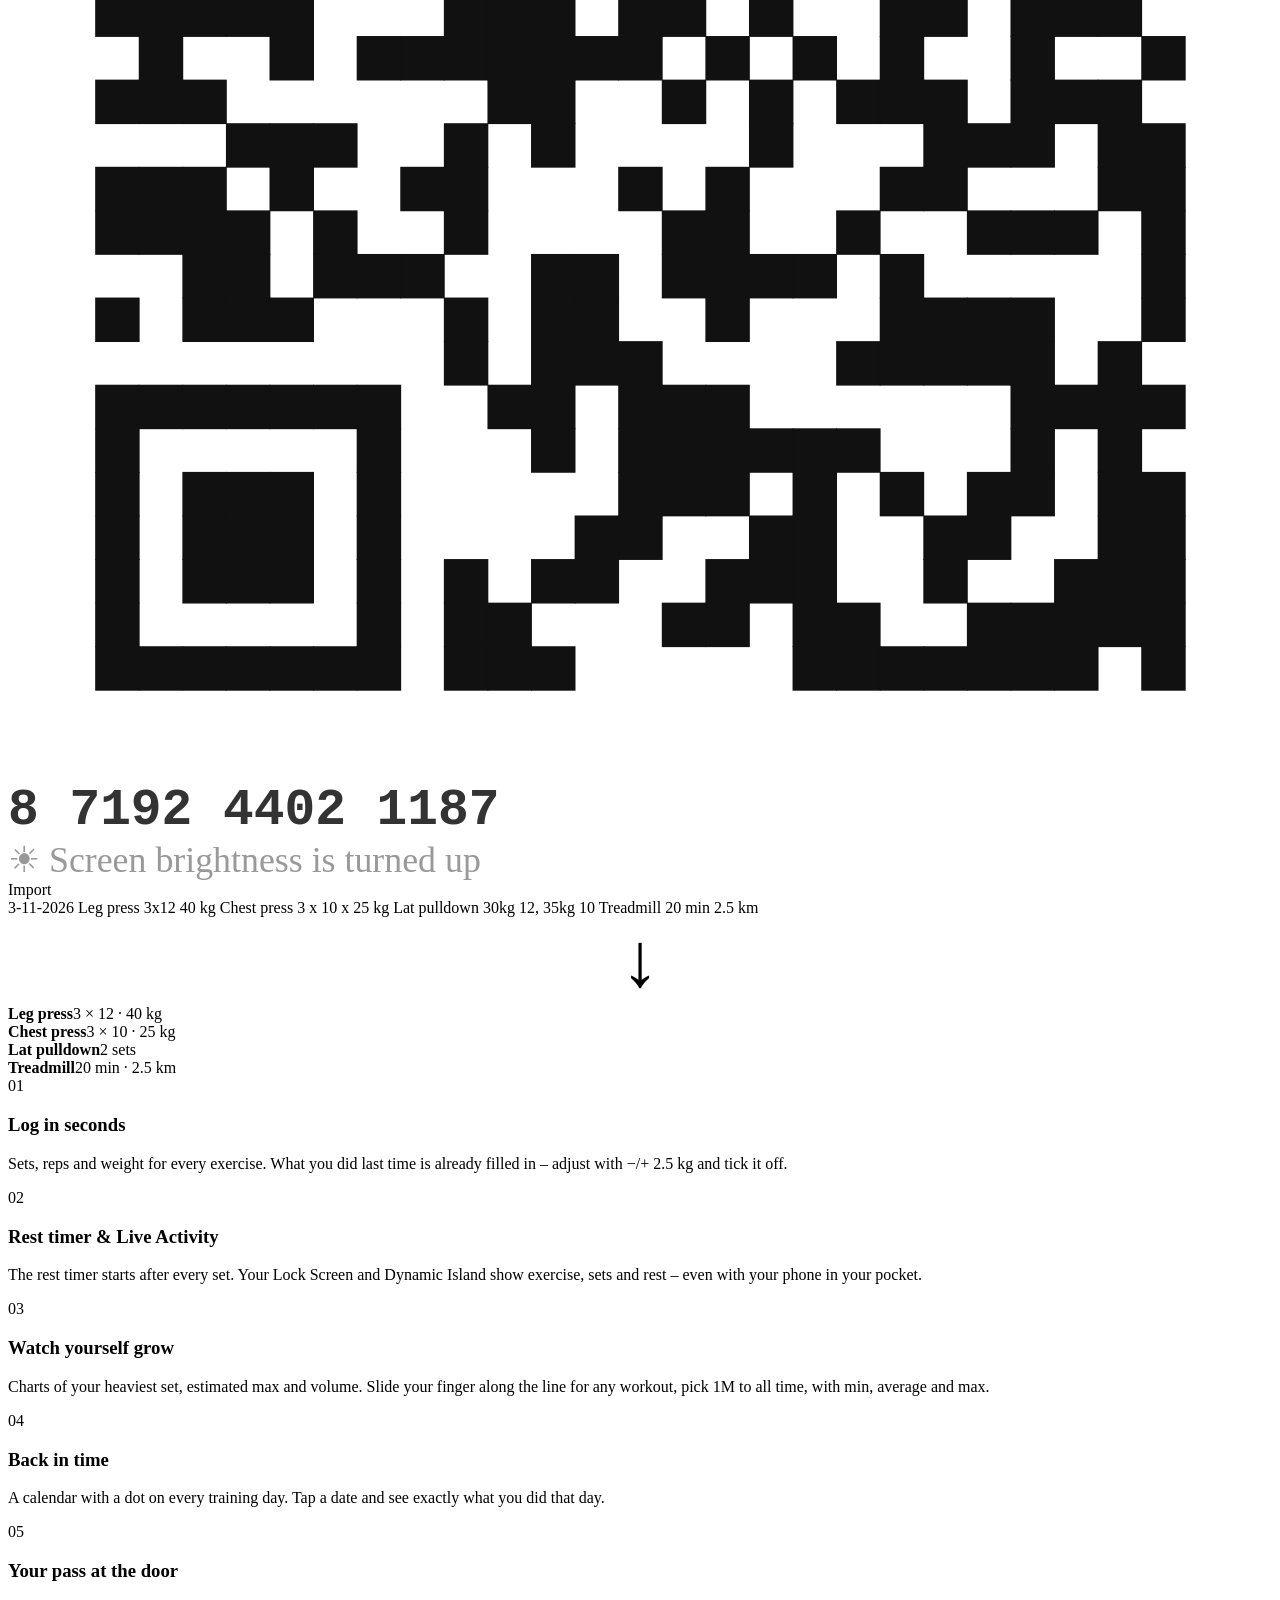
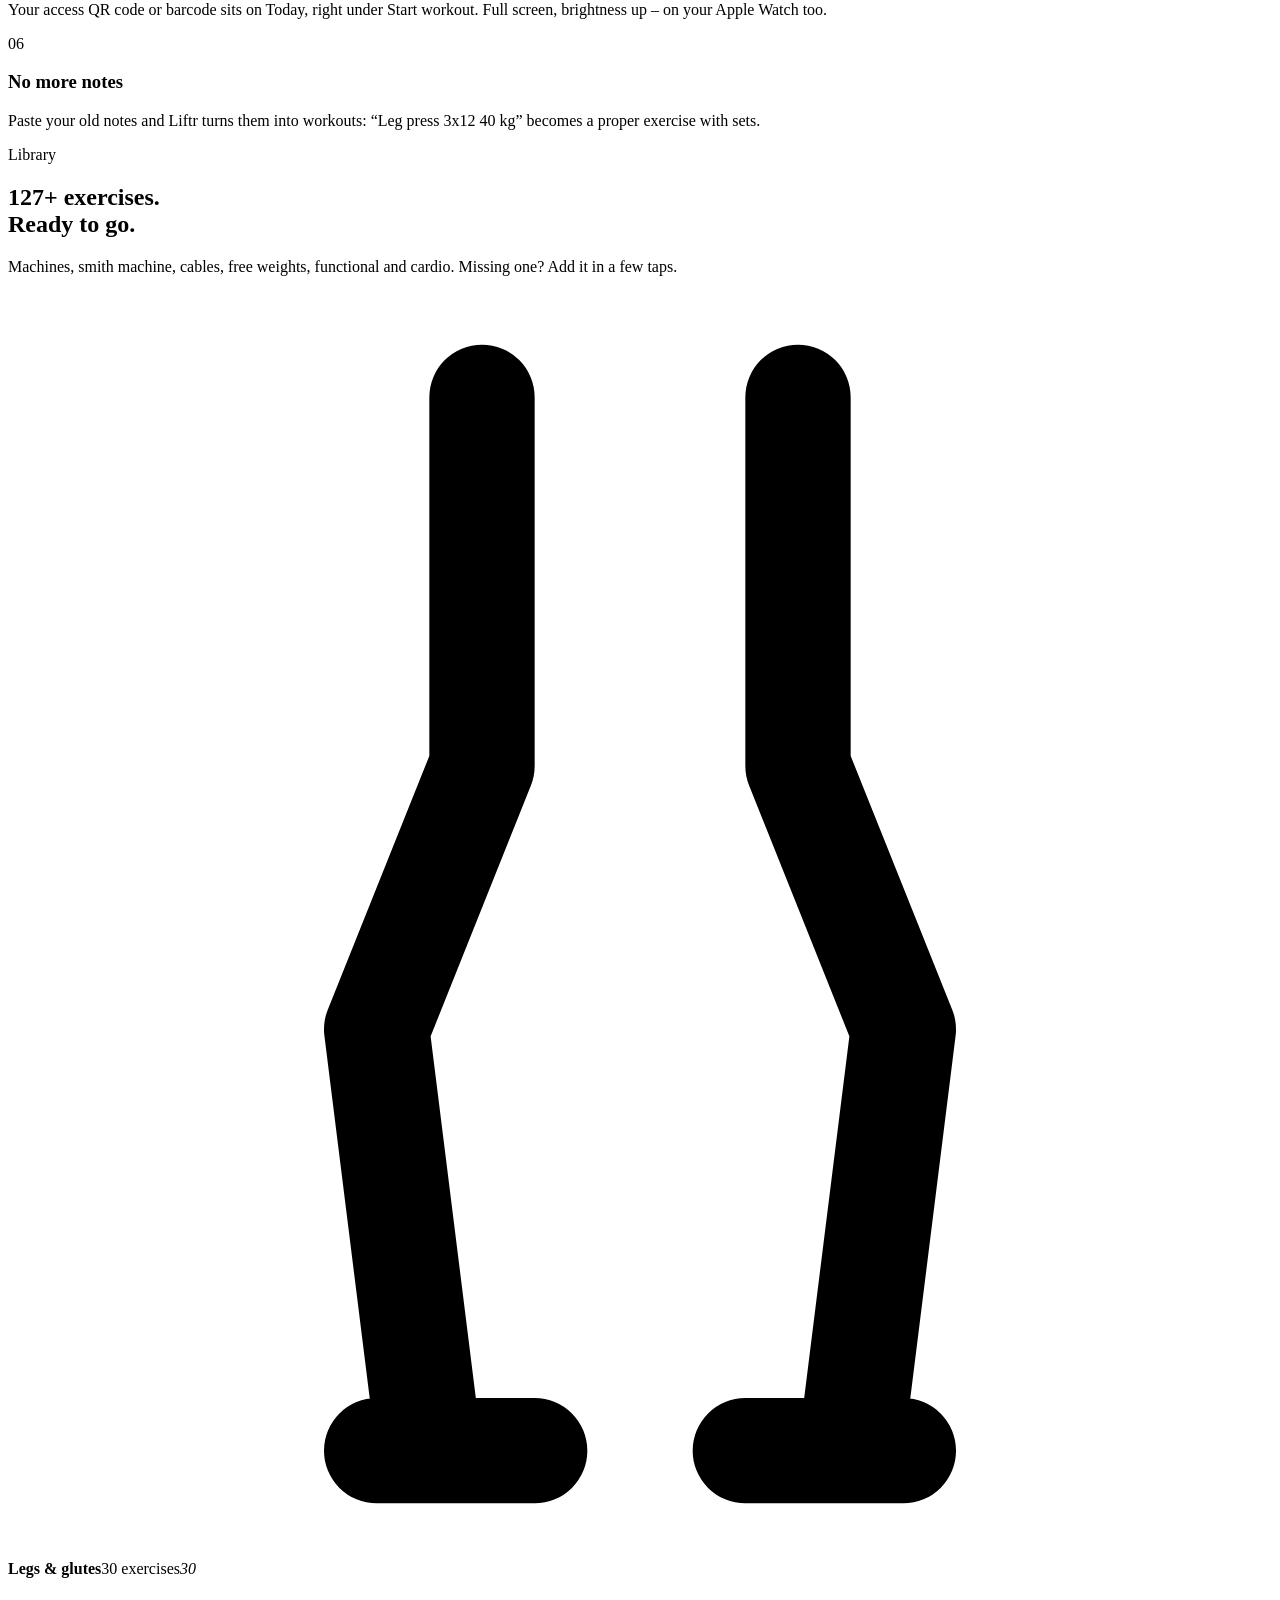
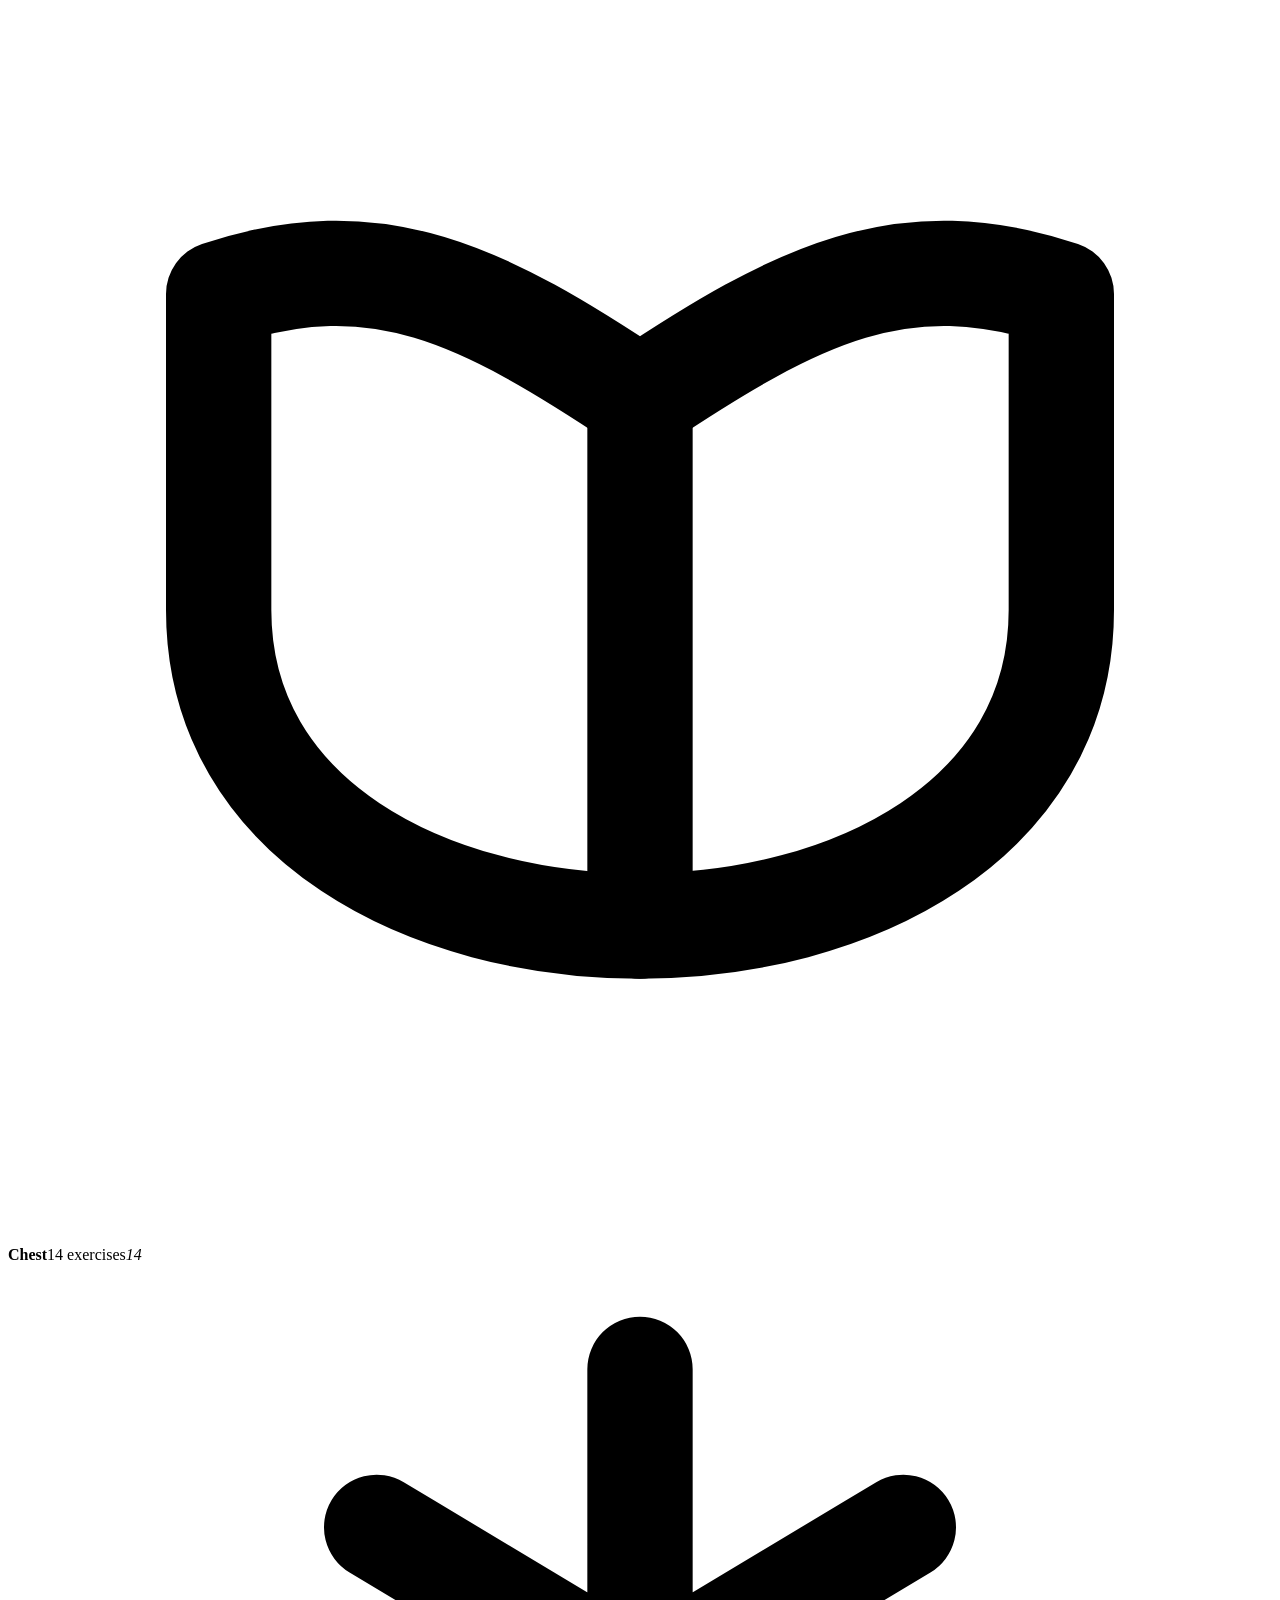
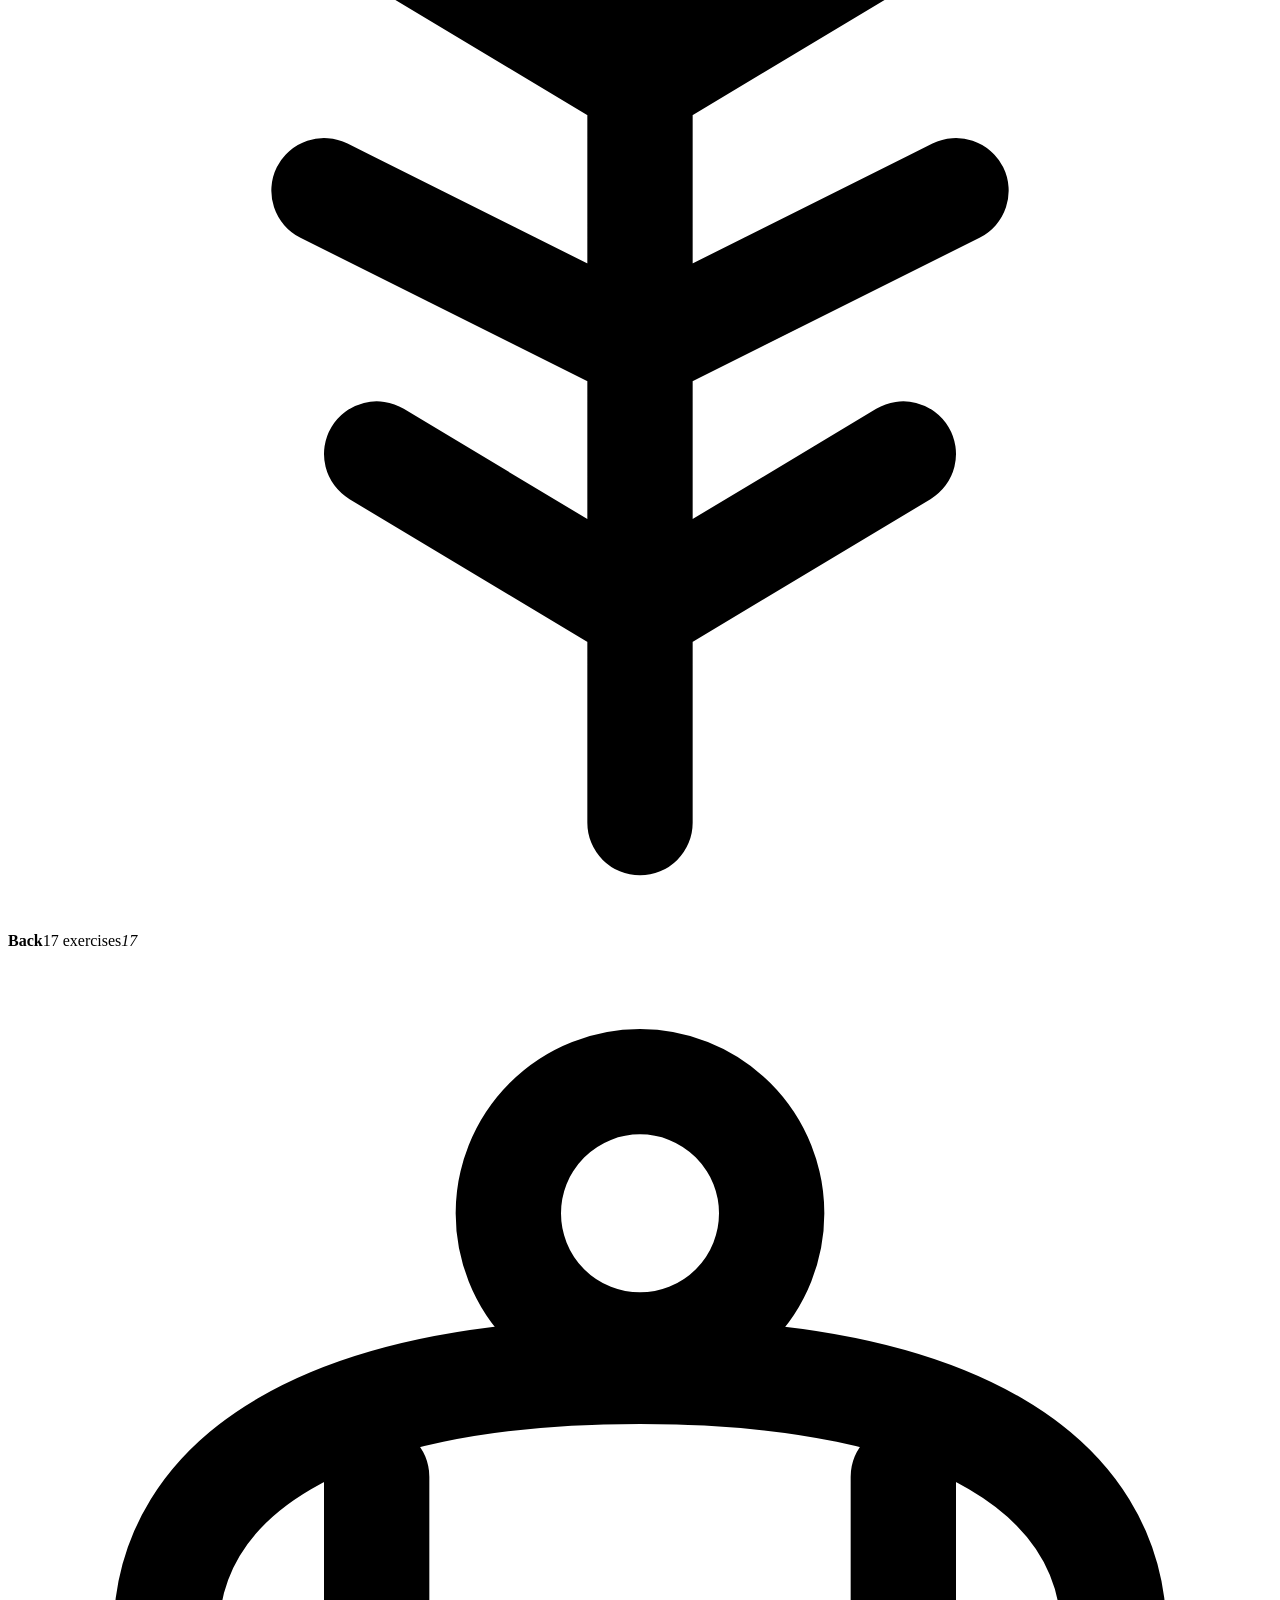
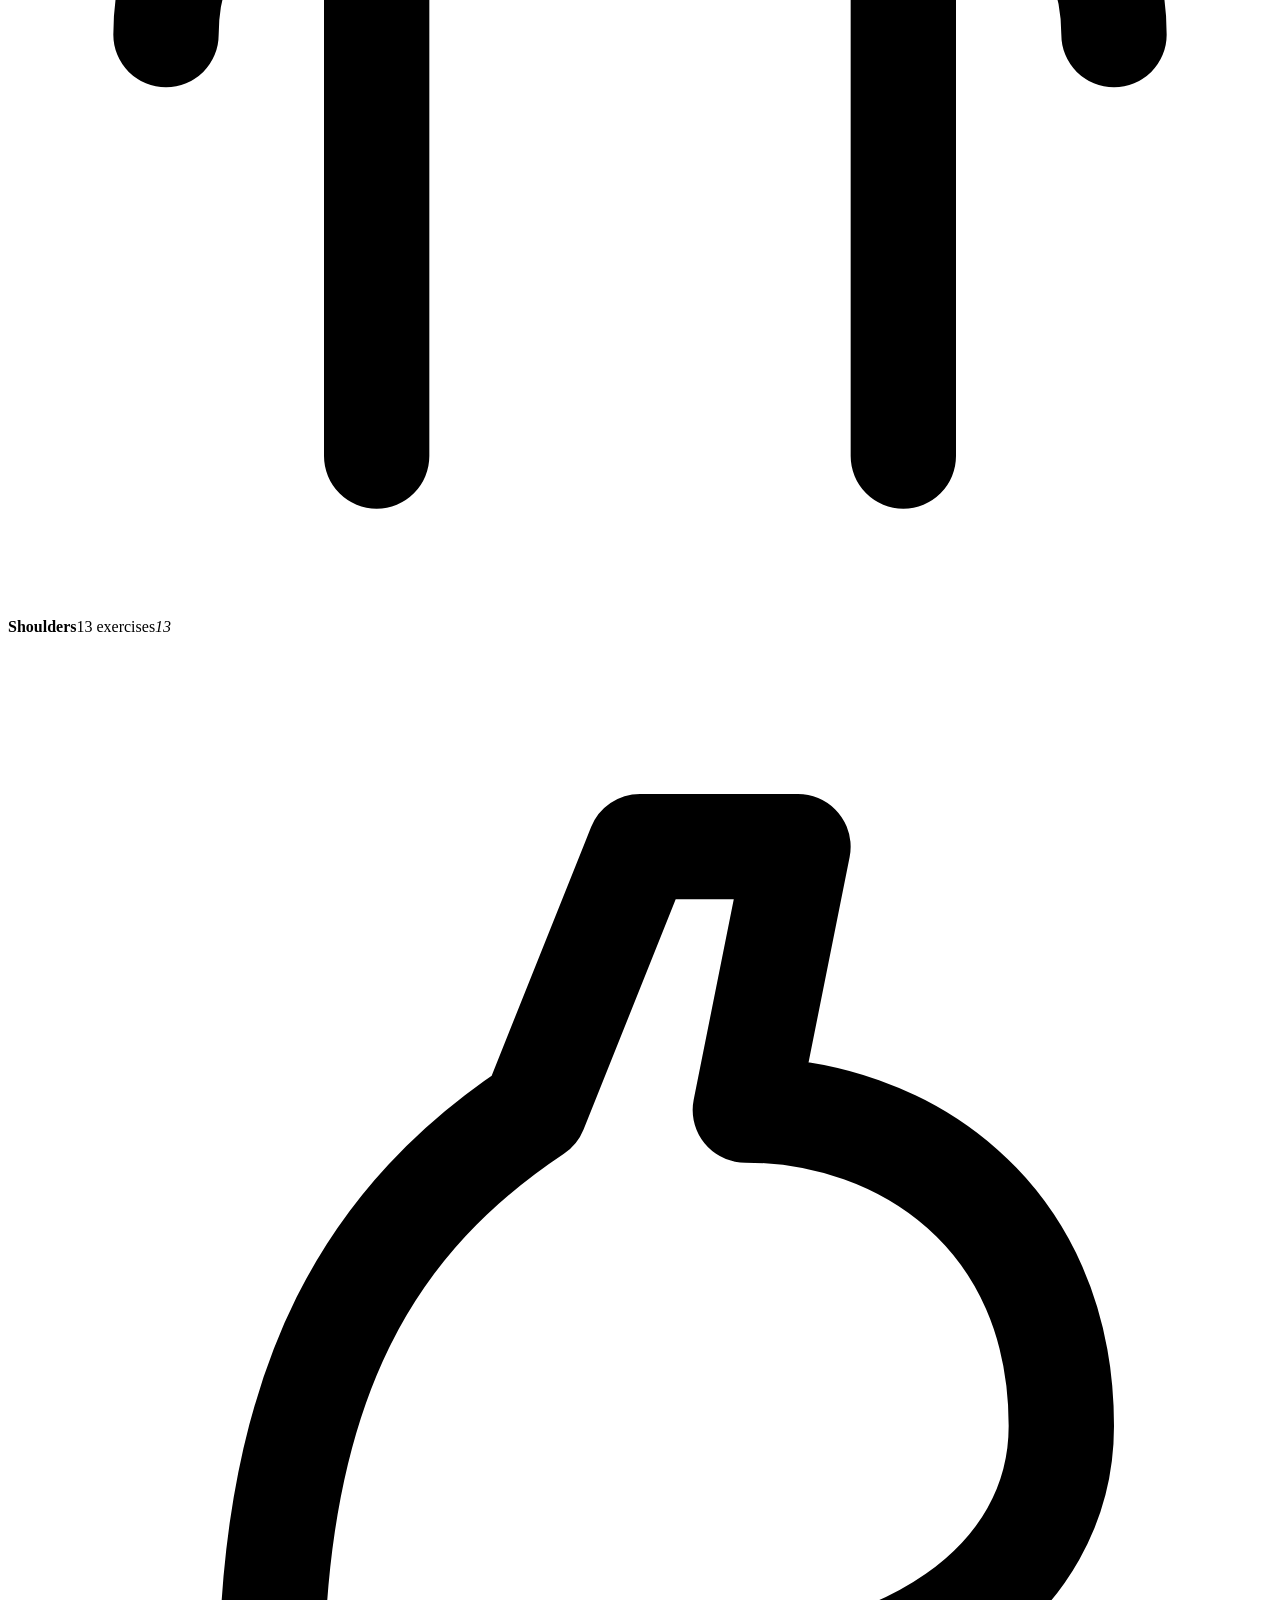
==== commit 1123b0c6: "Build 10: gym pass as a round button at the top right of Today Co-Authored-By: Claude Opus 5.5 <nore" ====
--- a/website/en/index.html
+++ b/website/en/index.html
@@ -40,7 +40,7 @@
 <a class="skip" href="#main">Skip to content</a>
 <header class="nav" id="nav">
   <a class="brand" href="./" aria-label="Liftr"><img src="/assets/img/appicon-180.png" alt="" width="36" height="36"><b>LIFTR</b></a>
-  <nav class="links" aria-label="Menu"><a href="#features">Features</a><a href="#devices">Devices</a><a href="#health">Health</a><a href="#privacy">Privacy</a><a class="lang" href="/" hreflang="nl" lang="nl">NL</a></nav>
+  <nav class="links" aria-label="Menu"><a href="#features">Features</a><a href="#devices">Devices</a><a href="#health">Health</a><a href="#privacy">Privacy</a><a class="lang" data-setlang="nl" href="/" hreflang="nl" lang="nl">NL</a></nav>
   <a class="btn btn-orange btn-sm" href="#download">Coming soon to the App Store</a>
 </header>
 <main id="main">
@@ -56,9 +56,9 @@
       </div>
       <div class="hero-device">
         <div class="phone tilt" id="heroPhone"><div class="glass"><div class="scr" data-screen="today">
-  <div><div class="t-sub">Tuesday 3 November</div><div class="t-big">Today</div></div>
+  <div style="display:flex;align-items:center;justify-content:space-between"><div><div class="t-sub">Tuesday 3 November</div><div class="t-big">Today</div></div>
+    <div style="width:12cqw;height:12cqw;border-radius:50%;background:#FB7819;display:grid;place-items:center;box-shadow:0 1.5cqw 4cqw rgba(251,120,25,.45)"><svg viewBox="0 0 24 24" style="width:6cqw" fill="#fff"><rect x="3" y="5" width="18" height="14" rx="3"/><rect x="6" y="9" width="7" height="2" rx="1" fill="#FB7819"/><rect x="6" y="13" width="10" height="2" rx="1" fill="#FB7819"/></svg></div></div>
   <div class="hot"><div class="t-mid">Ready to train?</div><div class="wbtn">▶ START WORKOUT</div></div>
-  <div class="c" style="display:flex;align-items:center;gap:3cqw"><div style="width:16cqw;height:12cqw;background:#fff;border-radius:2cqw;padding:1cqw"><svg class="qr" viewBox="-2 -2 25 25" aria-hidden="true"><rect x="-2" y="-2" width="25" height="25" fill="#fff"/><g fill="#111"><rect x="0" y="0" width="1.02" height="1.02"/><rect x="0" y="1" width="1.02" height="1.02"/><rect x="0" y="2" width="1.02" height="1.02"/><rect x="0" y="3" width="1.02" height="1.02"/><rect x="0" y="4" width="1.02" height="1.02"/><rect x="0" y="5" width="1.02" height="1.02"/><rect x="0" y="6" width="1.02" height="1.02"/><rect x="1" y="0" width="1.02" height="1.02"/><rect x="1" y="6" width="1.02" height="1.02"/><rect x="2" y="0" width="1.02" height="1.02"/><rect x="2" y="2" width="1.02" height="1.02"/><rect x="2" y="3" width="1.02" height="1.02"/><rect x="2" y="4" width="1.02" height="1.02"/><rect x="2" y="6" width="1.02" height="1.02"/><rect x="3" y="0" width="1.02" height="1.02"/><rect x="3" y="2" width="1.02" height="1.02"/><rect x="3" y="3" width="1.02" height="1.02"/><rect x="3" y="4" width="1.02" height="1.02"/><rect x="3" y="6" width="1.02" height="1.02"/><rect x="4" y="0" width="1.02" height="1.02"/><rect x="4" y="2" width="1.02" height="1.02"/><rect x="4" y="3" width="1.02" height="1.02"/><rect x="4" y="4" width="1.02" height="1.02"/><rect x="4" y="6" width="1.02" height="1.02"/><rect x="5" y="0" width="1.02" height="1.02"/><rect x="5" y="6" width="1.02" height="1.02"/><rect x="6" y="0" width="1.02" height="1.02"/><rect x="6" y="1" width="1.02" height="1.02"/><rect x="6" y="2" width="1.02" height="1.02"/><rect x="6" y="3" width="1.02" height="1.02"/><rect x="6" y="4" width="1.02" height="1.02"/><rect x="6" y="5" width="1.02" height="1.02"/><rect x="6" y="6" width="1.02" height="1.02"/><rect x="14" y="0" width="1.02" height="1.02"/><rect x="14" y="1" width="1.02" height="1.02"/><rect x="14" y="2" width="1.02" height="1.02"/><rect x="14" y="3" width="1.02" height="1.02"/><rect x="14" y="4" width="1.02" height="1.02"/><rect x="14" y="5" width="1.02" height="1.02"/><rect x="14" y="6" width="1.02" height="1.02"/><rect x="15" y="0" width="1.02" height="1.02"/><rect x="15" y="6" width="1.02" height="1.02"/><rect x="16" y="0" width="1.02" height="1.02"/><rect x="16" y="2" width="1.02" height="1.02"/><rect x="16" y="3" width="1.02" height="1.02"/><rect x="16" y="4" width="1.02" height="1.02"/><rect x="16" y="6" width="1.02" height="1.02"/><rect x="17" y="0" width="1.02" height="1.02"/><rect x="17" y="2" width="1.02" height="1.02"/><rect x="17" y="3" width="1.02" height="1.02"/><rect x="17" y="4" width="1.02" height="1.02"/><rect x="17" y="6" width="1.02" height="1.02"/><rect x="18" y="0" width="1.02" height="1.02"/><rect x="18" y="2" width="1.02" height="1.02"/><rect x="18" y="3" width="1.02" height="1.02"/><rect x="18" y="4" width="1.02" height="1.02"/><rect x="18" y="6" width="1.02" height="1.02"/><rect x="19" y="0" width="1.02" height="1.02"/><rect x="19" y="6" width="1.02" height="1.02"/><rect x="20" y="0" width="1.02" height="1.02"/><rect x="20" y="1" width="1.02" height="1.02"/><rect x="20" y="2" width="1.02" height="1.02"/><rect x="20" y="3" width="1.02" height="1.02"/><rect x="20" y="4" width="1.02" height="1.02"/><rect x="20" y="5" width="1.02" height="1.02"/><rect x="20" y="6" width="1.02" height="1.02"/><rect x="0" y="14" width="1.02" height="1.02"/><rect x="0" y="15" width="1.02" height="1.02"/><rect x="0" y="16" width="1.02" height="1.02"/><rect x="0" y="17" width="1.02" height="1.02"/><rect x="0" y="18" width="1.02" height="1.02"/><rect x="0" y="19" width="1.02" height="1.02"/><rect x="0" y="20" width="1.02" height="1.02"/><rect x="1" y="14" width="1.02" height="1.02"/><rect x="1" y="20" width="1.02" height="1.02"/><rect x="2" y="14" width="1.02" height="1.02"/><rect x="2" y="16" width="1.02" height="1.02"/><rect x="2" y="17" width="1.02" height="1.02"/><rect x="2" y="18" width="1.02" height="1.02"/><rect x="2" y="20" width="1.02" height="1.02"/><rect x="3" y="14" width="1.02" height="1.02"/><rect x="3" y="16" width="1.02" height="1.02"/><rect x="3" y="17" width="1.02" height="1.02"/><rect x="3" y="18" width="1.02" height="1.02"/><rect x="3" y="20" width="1.02" height="1.02"/><rect x="4" y="14" width="1.02" height="1.02"/><rect x="4" y="16" width="1.02" height="1.02"/><rect x="4" y="17" width="1.02" height="1.02"/><rect x="4" y="18" width="1.02" height="1.02"/><rect x="4" y="20" width="1.02" height="1.02"/><rect x="5" y="14" width="1.02" height="1.02"/><rect x="5" y="20" width="1.02" height="1.02"/><rect x="6" y="14" width="1.02" height="1.02"/><rect x="6" y="15" width="1.02" height="1.02"/><rect x="6" y="16" width="1.02" height="1.02"/><rect x="6" y="17" width="1.02" height="1.02"/><rect x="6" y="18" width="1.02" height="1.02"/><rect x="6" y="19" width="1.02" height="1.02"/><rect x="6" y="20" width="1.02" height="1.02"/><rect x="0" y="8" width="1.02" height="1.02"/><rect x="0" y="10" width="1.02" height="1.02"/><rect x="1" y="8" width="1.02" height="1.02"/><rect x="1" y="9" width="1.02" height="1.02"/><rect x="1" y="11" width="1.02" height="1.02"/><rect x="1" y="12" width="1.02" height="1.02"/><rect x="2" y="9" width="1.02" height="1.02"/><rect x="2" y="11" width="1.02" height="1.02"/><rect x="3" y="8" width="1.02" height="1.02"/><rect x="4" y="9" width="1.02" height="1.02"/><rect x="4" y="12" width="1.02" height="1.02"/><rect x="5" y="8" width="1.02" height="1.02"/><rect x="5" y="10" width="1.02" height="1.02"/><rect x="6" y="10" width="1.02" height="1.02"/><rect x="6" y="12" width="1.02" height="1.02"/><rect x="7" y="10" width="1.02" height="1.02"/><rect x="7" y="11" width="1.02" height="1.02"/><rect x="7" y="12" width="1.02" height="1.02"/><rect x="8" y="1" width="1.02" height="1.02"/><rect x="8" y="3" width="1.02" height="1.02"/><rect x="8" y="5" width="1.02" height="1.02"/><rect x="8" y="6" width="1.02" height="1.02"/><rect x="8" y="15" width="1.02" height="1.02"/><rect x="9" y="0" width="1.02" height="1.02"/><rect x="9" y="3" width="1.02" height="1.02"/><rect x="9" y="4" width="1.02" height="1.02"/><rect x="9" y="7" width="1.02" height="1.02"/><rect x="9" y="9" width="1.02" height="1.02"/><rect x="9" y="10" width="1.02" height="1.02"/><rect x="9" y="11" width="1.02" height="1.02"/><rect x="9" y="14" width="1.02" height="1.02"/><rect x="9" y="16" width="1.02" height="1.02"/><rect x="9" y="18" width="1.02" height="1.02"/><rect x="10" y="2" width="1.02" height="1.02"/><rect x="10" y="3" width="1.02" height="1.02"/><rect x="10" y="5" width="1.02" height="1.02"/><rect x="10" y="6" width="1.02" height="1.02"/><rect x="10" y="7" width="1.02" height="1.02"/><rect x="10" y="9" width="1.02" height="1.02"/><rect x="10" y="10" width="1.02" height="1.02"/><rect x="10" y="12" width="1.02" height="1.02"/><rect x="10" y="15" width="1.02" height="1.02"/><rect x="10" y="16" width="1.02" height="1.02"/><rect x="11" y="3" width="1.02" height="1.02"/><rect x="11" y="5" width="1.02" height="1.02"/><rect x="11" y="6" width="1.02" height="1.02"/><rect x="11" y="10" width="1.02" height="1.02"/><rect x="11" y="11" width="1.02" height="1.02"/><rect x="11" y="13" width="1.02" height="1.02"/><rect x="11" y="16" width="1.02" height="1.02"/><rect x="11" y="18" width="1.02" height="1.02"/><rect x="11" y="20" width="1.02" height="1.02"/><rect x="12" y="2" width="1.02" height="1.02"/><rect x="12" y="3" width="1.02" height="1.02"/><rect x="12" y="6" width="1.02" height="1.02"/><rect x="12" y="7" width="1.02" height="1.02"/><rect x="12" y="9" width="1.02" height="1.02"/><rect x="12" y="10" width="1.02" height="1.02"/><rect x="12" y="11" width="1.02" height="1.02"/><rect x="12" y="12" width="1.02" height="1.02"/><rect x="12" y="14" width="1.02" height="1.02"/><rect x="12" y="15" width="1.02" height="1.02"/><rect x="12" y="17" width="1.02" height="1.02"/><rect x="12" y="20" width="1.02" height="1.02"/><rect x="13" y="8" width="1.02" height="1.02"/><rect x="13" y="10" width="1.02" height="1.02"/><rect x="13" y="11" width="1.02" height="1.02"/><rect x="13" y="12" width="1.02" height="1.02"/><rect x="13" y="14" width="1.02" height="1.02"/><rect x="13" y="15" width="1.02" height="1.02"/><rect x="13" y="16" width="1.02" height="1.02"/><rect x="13" y="18" width="1.02" height="1.02"/><rect x="13" y="20" width="1.02" height="1.02"/><rect x="14" y="8" width="1.02" height="1.02"/><rect x="14" y="11" width="1.02" height="1.02"/><rect x="14" y="12" width="1.02" height="1.02"/><rect x="14" y="13" width="1.02" height="1.02"/><rect x="14" y="15" width="1.02" height="1.02"/><rect x="14" y="18" width="1.02" height="1.02"/><rect x="14" y="19" width="1.02" height="1.02"/><rect x="15" y="10" width="1.02" height="1.02"/><rect x="15" y="11" width="1.02" height="1.02"/><rect x="15" y="12" width="1.02" height="1.02"/><rect x="15" y="14" width="1.02" height="1.02"/><rect x="15" y="15" width="1.02" height="1.02"/><rect x="15" y="16" width="1.02" height="1.02"/><rect x="15" y="17" width="1.02" height="1.02"/><rect x="15" y="18" width="1.02" height="1.02"/><rect x="15" y="20" width="1.02" height="1.02"/><rect x="16" y="8" width="1.02" height="1.02"/><rect x="16" y="12" width="1.02" height="1.02"/><rect x="16" y="15" width="1.02" height="1.02"/><rect x="16" y="20" width="1.02" height="1.02"/><rect x="17" y="8" width="1.02" height="1.02"/><rect x="17" y="9" width="1.02" height="1.02"/><rect x="17" y="10" width="1.02" height="1.02"/><rect x="17" y="12" width="1.02" height="1.02"/><rect x="17" y="14" width="1.02" height="1.02"/><rect x="18" y="8" width="1.02" height="1.02"/><rect x="18" y="10" width="1.02" height="1.02"/><rect x="18" y="11" width="1.02" height="1.02"/><rect x="18" y="14" width="1.02" height="1.02"/><rect x="18" y="17" width="1.02" height="1.02"/><rect x="18" y="18" width="1.02" height="1.02"/><rect x="18" y="20" width="1.02" height="1.02"/><rect x="19" y="9" width="1.02" height="1.02"/><rect x="19" y="10" width="1.02" height="1.02"/><rect x="19" y="13" width="1.02" height="1.02"/><rect x="19" y="18" width="1.02" height="1.02"/><rect x="20" y="8" width="1.02" height="1.02"/><rect x="20" y="9" width="1.02" height="1.02"/><rect x="20" y="10" width="1.02" height="1.02"/><rect x="20" y="12" width="1.02" height="1.02"/><rect x="20" y="13" width="1.02" height="1.02"/><rect x="20" y="15" width="1.02" height="1.02"/><rect x="20" y="16" width="1.02" height="1.02"/><rect x="20" y="17" width="1.02" height="1.02"/><rect x="20" y="18" width="1.02" height="1.02"/><rect x="20" y="19" width="1.02" height="1.02"/></g></svg></div><div><div class="t-sub" style="font-size:2.6cqw">My gym</div><b>Tap to show at the entrance</b></div></div>
   <div class="c"><div class="muted" style="font-size:2.6cqw;font-weight:800;text-transform:uppercase">Last workout</div><div class="t-mid" style="font-size:4.6cqw;margin-top:1cqw">Legs</div><div class="muted" style="font-size:3cqw">52 min · 18 sets · 8,4 t</div></div>
   <div class="c"><div style="display:flex;justify-content:space-between;margin-bottom:2.4cqw"><b class="t-mid" style="font-size:4.6cqw">This week</b><span class="acc" style="font-weight:800;font-size:3cqw">🔥 6 wk streak</span></div><div class="dots"><div><i class="on"></i>M<br>2</div><div><i class=""></i>T<br>3</div><div><i class="on"></i>W<br>4</div><div><i class=""></i>T<br>5</div><div><i class=""></i>F<br>6</div><div><i class=""></i>S<br>7</div><div><i class=""></i>S<br>8</div></div></div>
   <div class="row3"><div class="tile"><b>2</b><small>Workouts</small></div><div class="tile"><b>9</b><small>This month</small></div><div class="tile"><b>8,4 t</b><small>Lifted</small></div></div>
@@ -181,7 +181,7 @@
 </main>
 <footer class="footer"><div class="footer-inner">
   <span>© <span data-year>2026</span> Liftr</span>
-  <nav><a href="/en/">Liftr</a><a href="/en/privacy/">Privacy</a><a href="https://lrvdlinden.app">More apps</a><a href="/">Nederlands</a></nav>
+  <nav><a href="/en/">Liftr</a><a href="/en/privacy/">Privacy</a><a href="https://lrvdlinden.app">More apps</a><a data-setlang="nl" href="/">Nederlands</a></nav>
 </div></footer>
 <script>window.LIFTR_NOTES = [{"icon": "/assets/img/appicon-180.png", "title": "Rest is over", "body": "Time for your next set 💪"}, {"icon": "/assets/img/appicon-180.png", "title": "🏆 New record", "body": "Chest press · 47.5 kg × 10"}, {"icon": "/assets/img/appicon-180.png", "title": "Saved in Health", "body": "Strength training · 52 min · 318 kcal"}, {"icon": "/assets/img/appicon-180.png", "title": "Time to train", "body": "Keep your 6-week streak going 🔥"}];</script>
 <script src="/assets/js/site.js" defer></script>
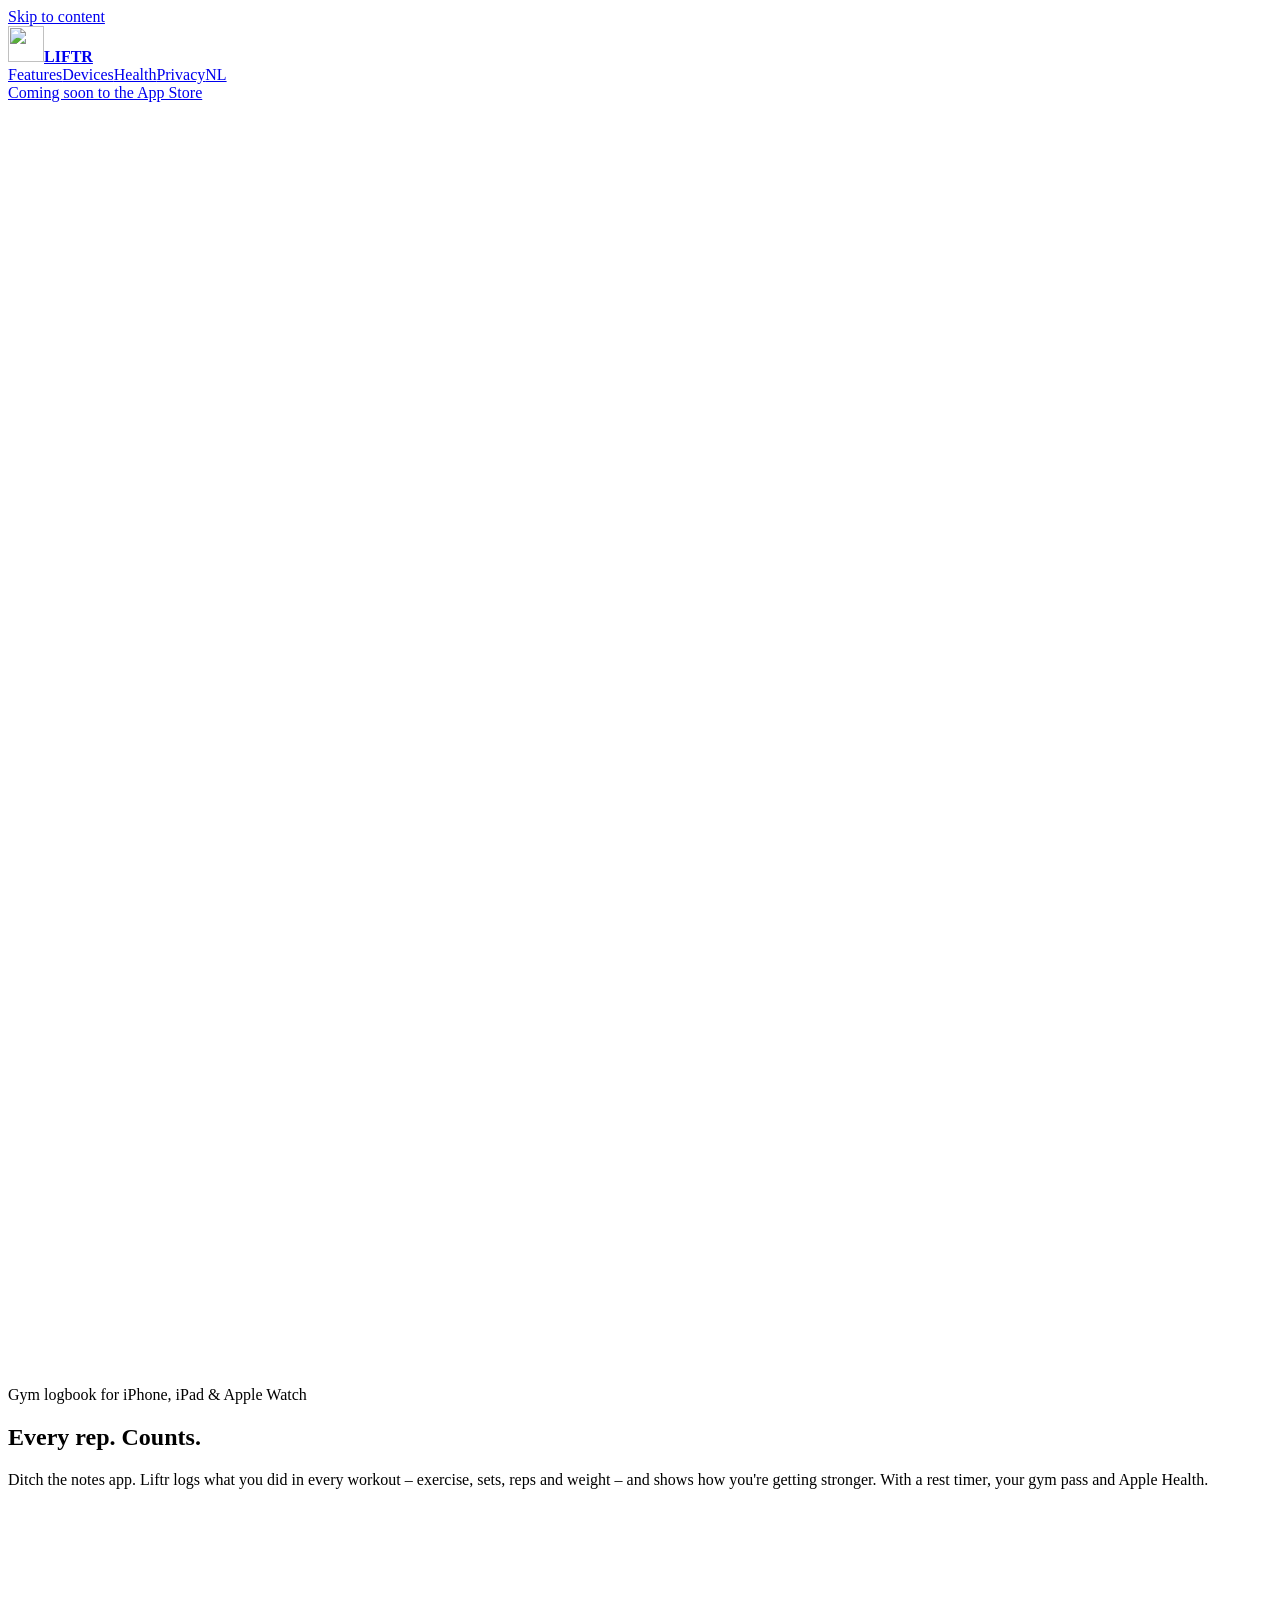
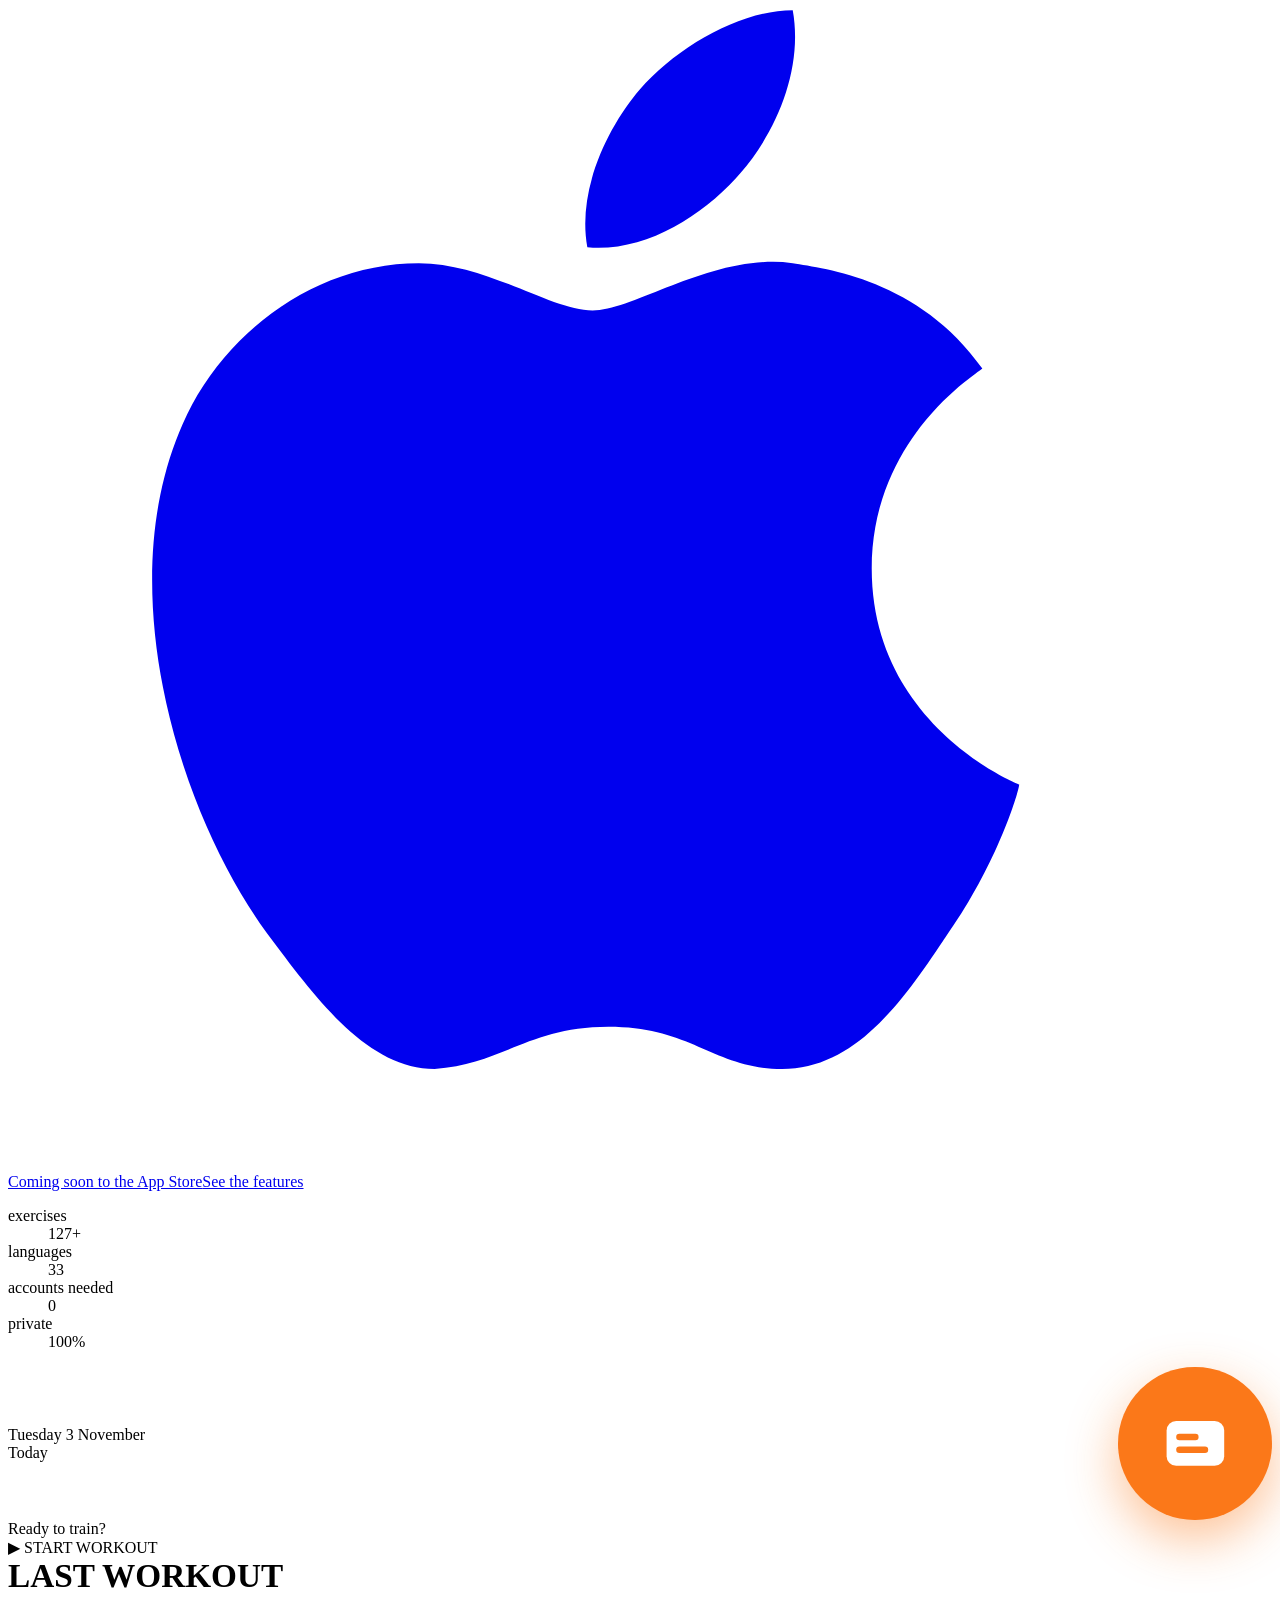
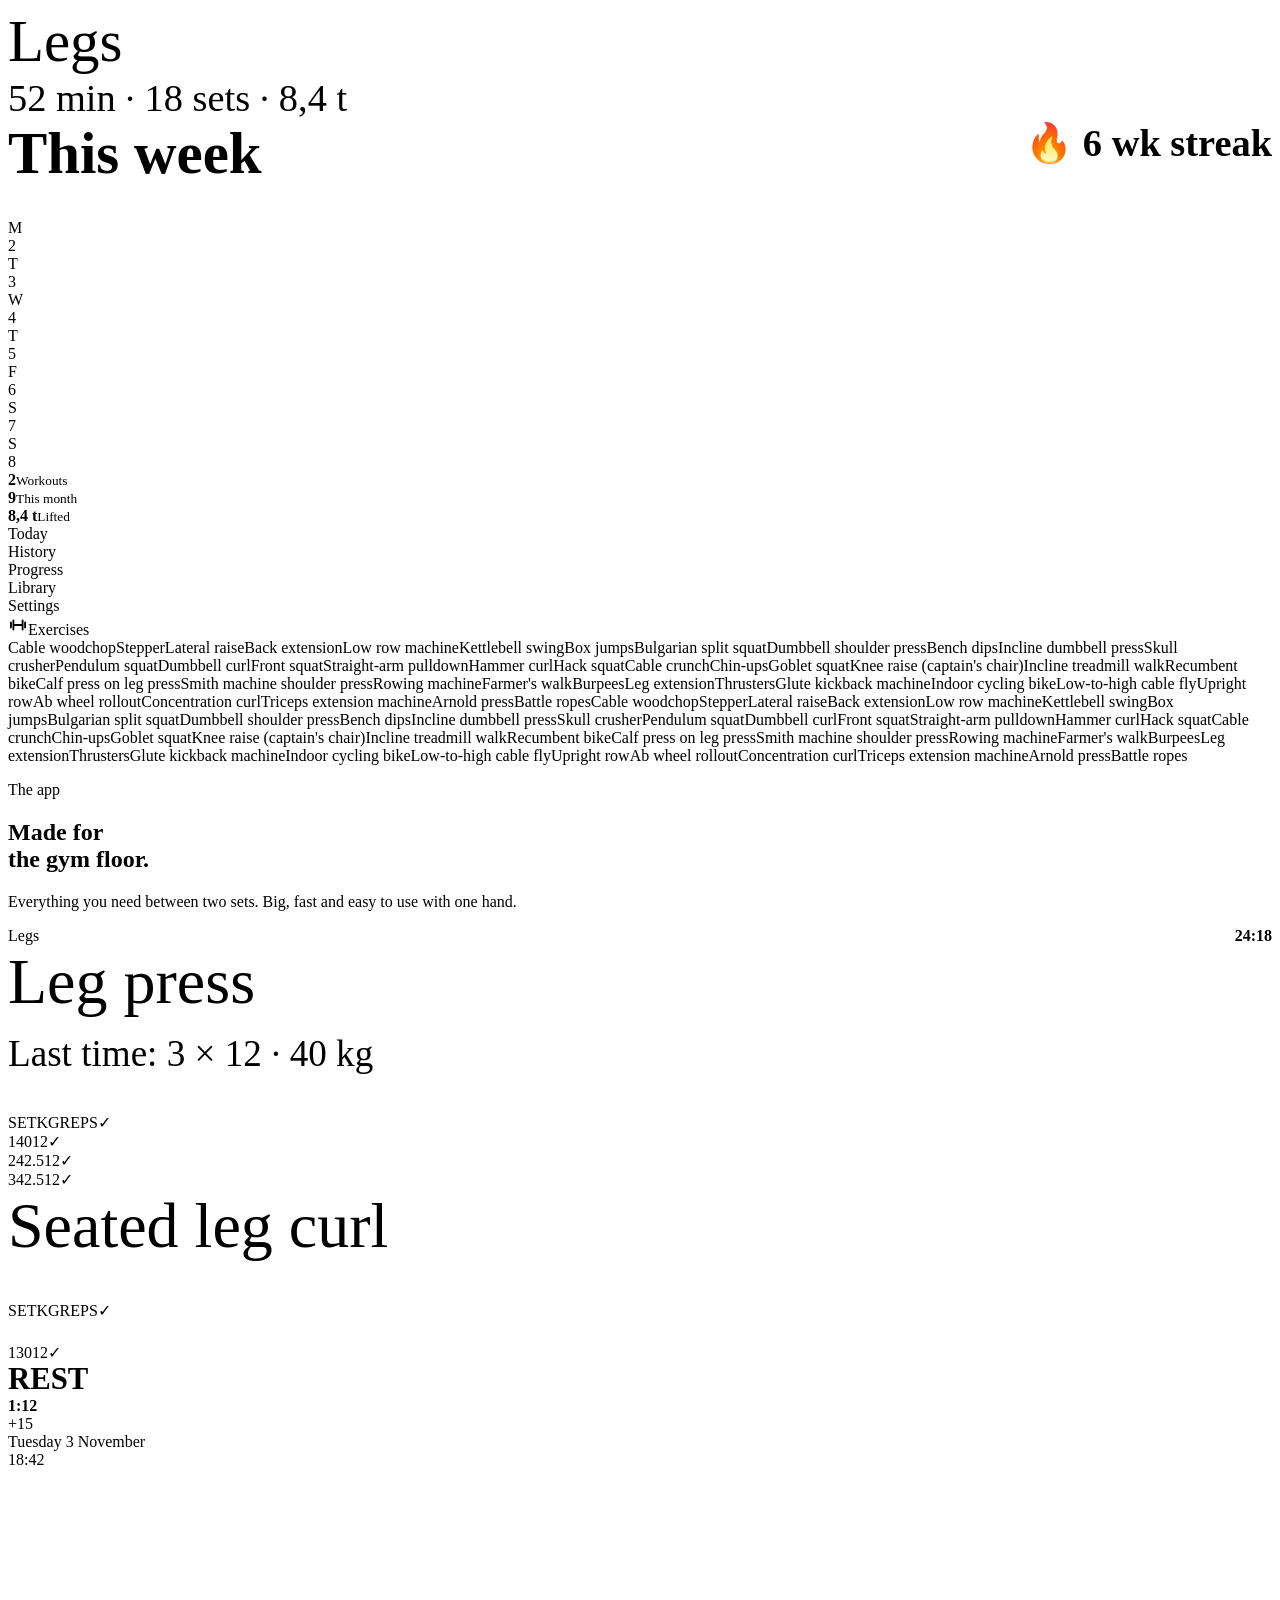
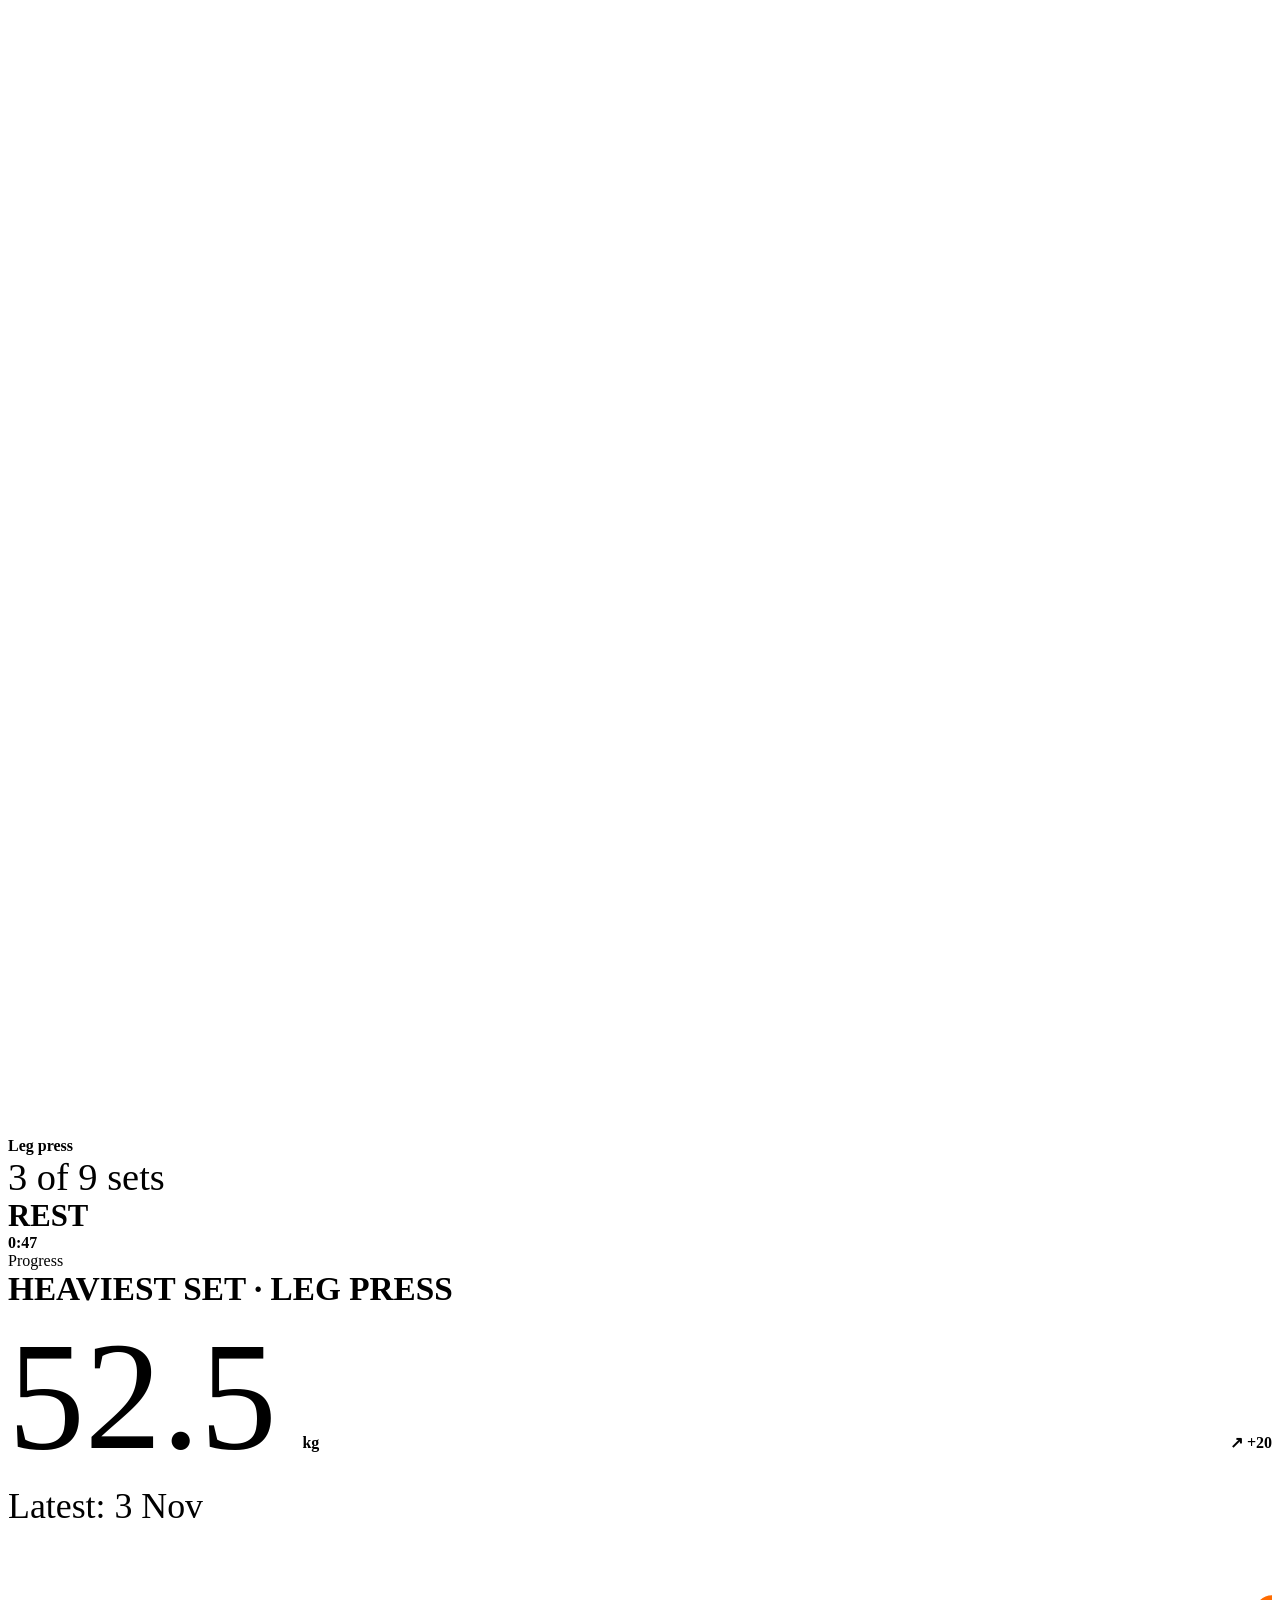
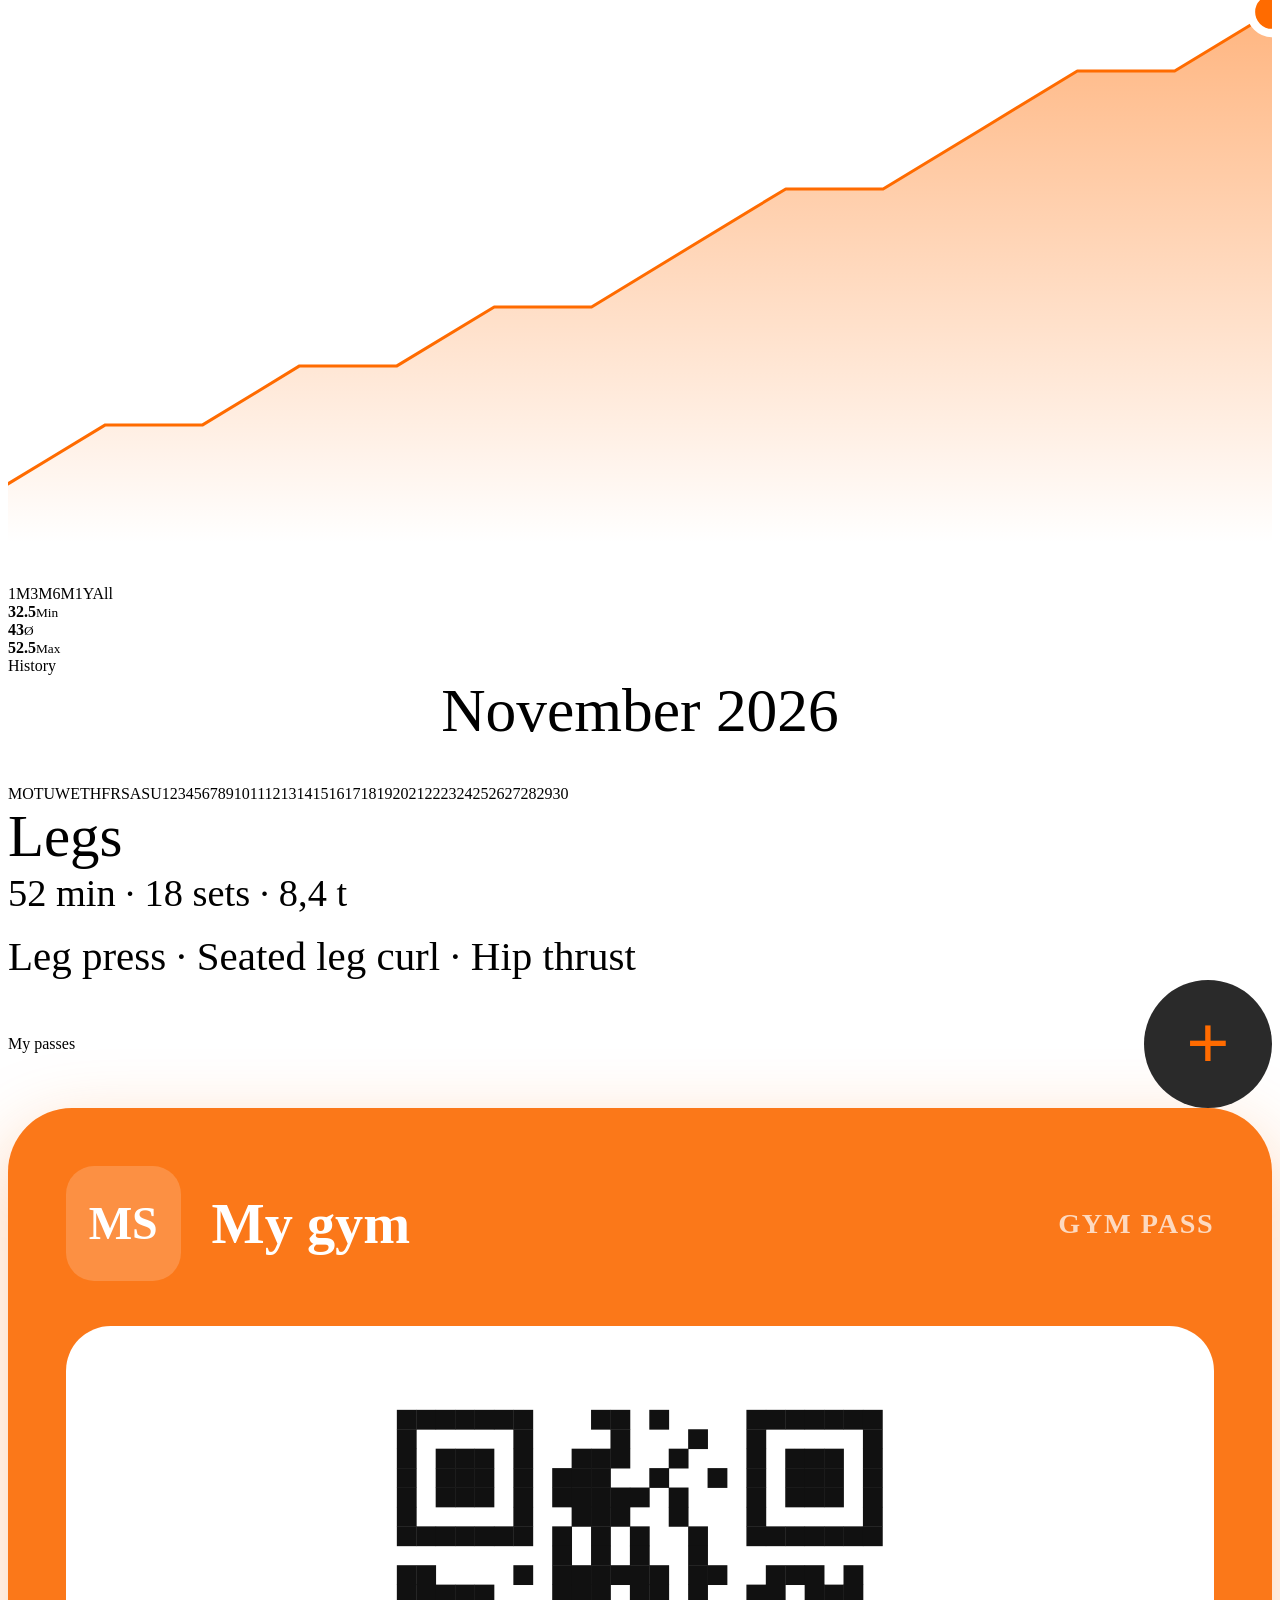
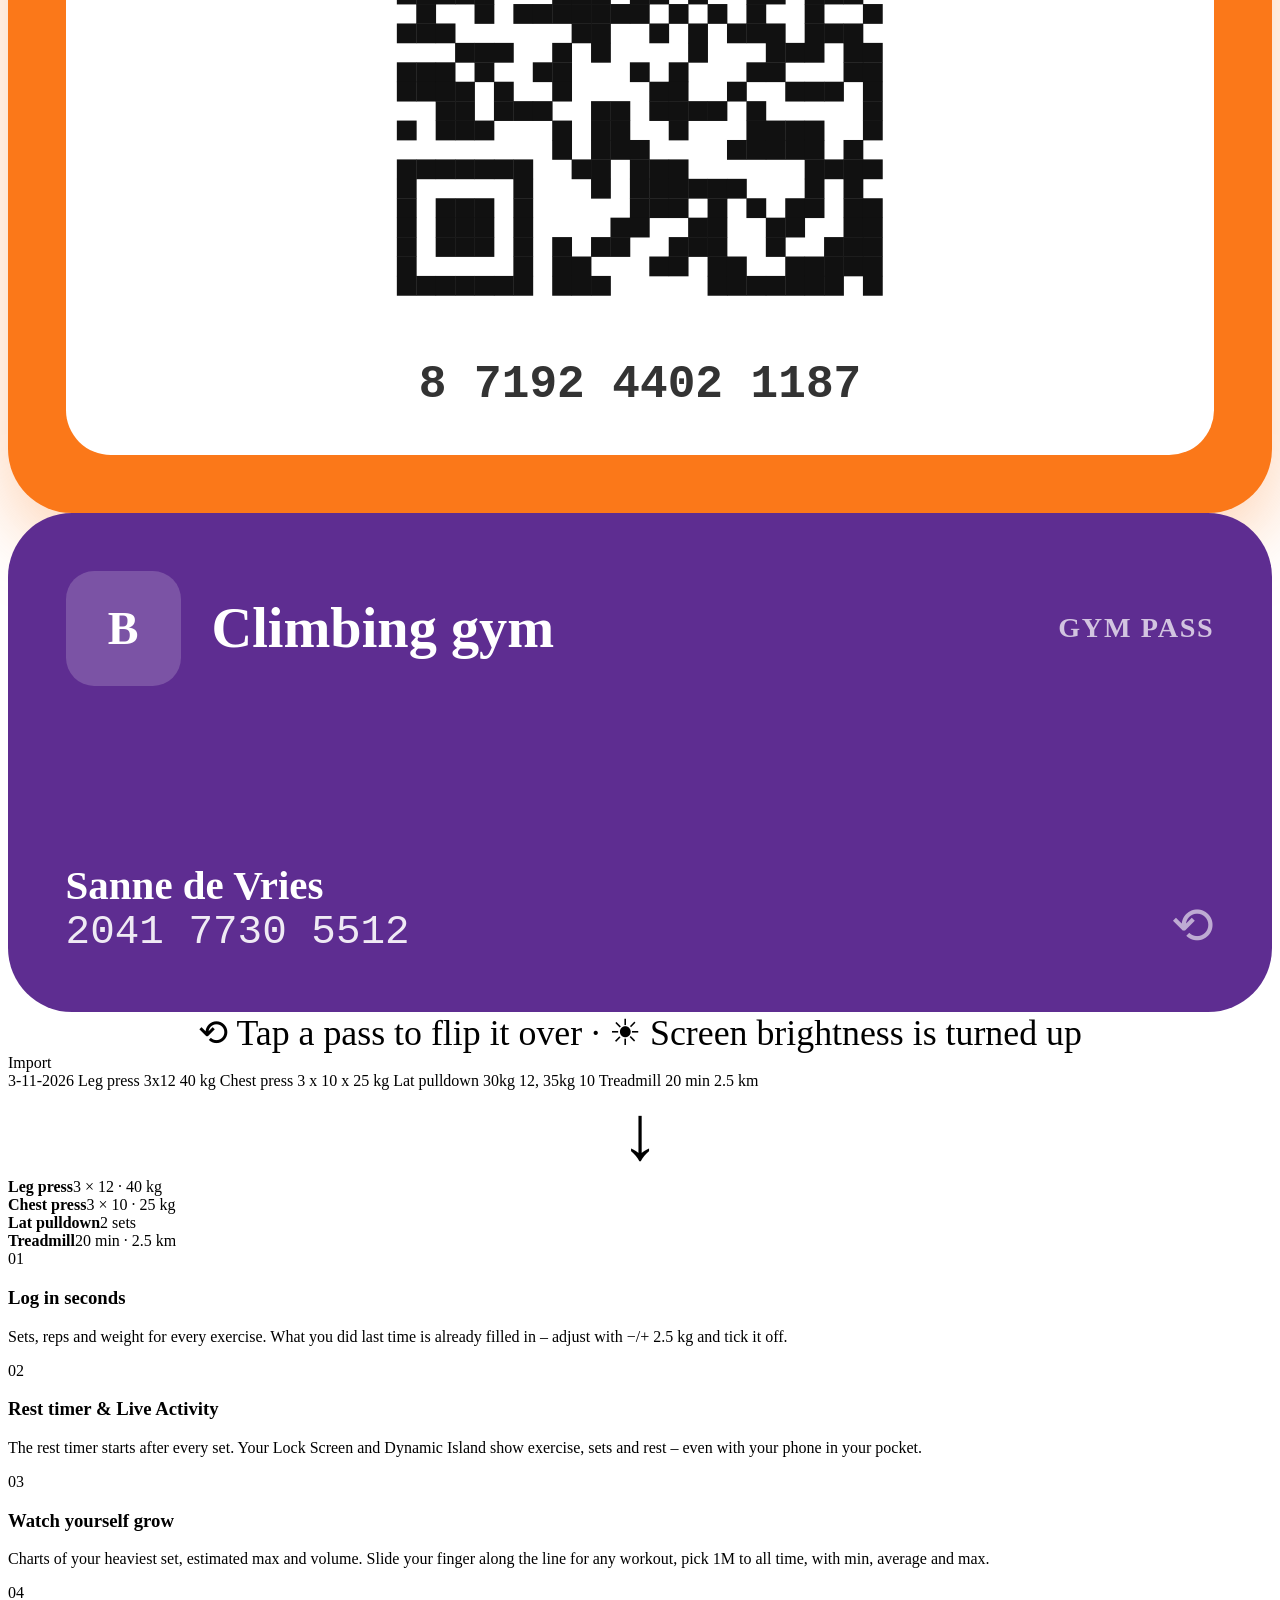
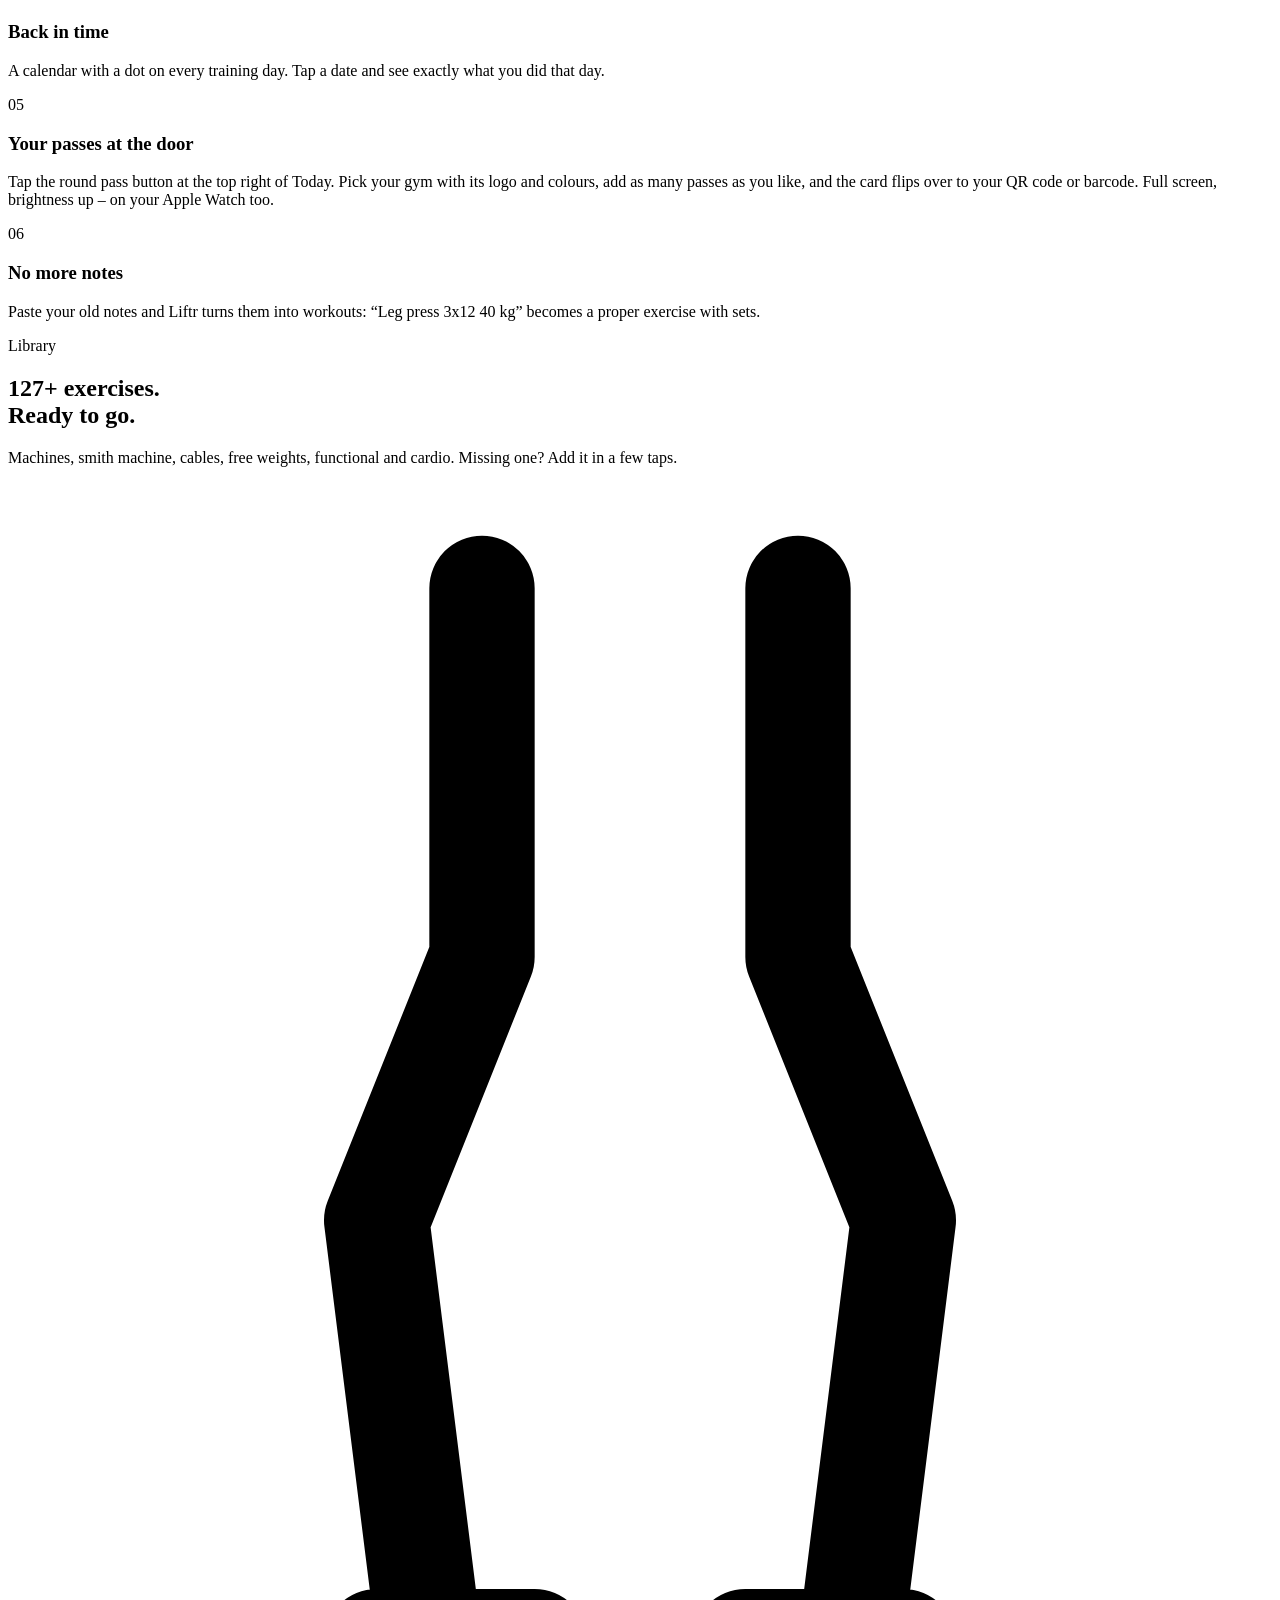
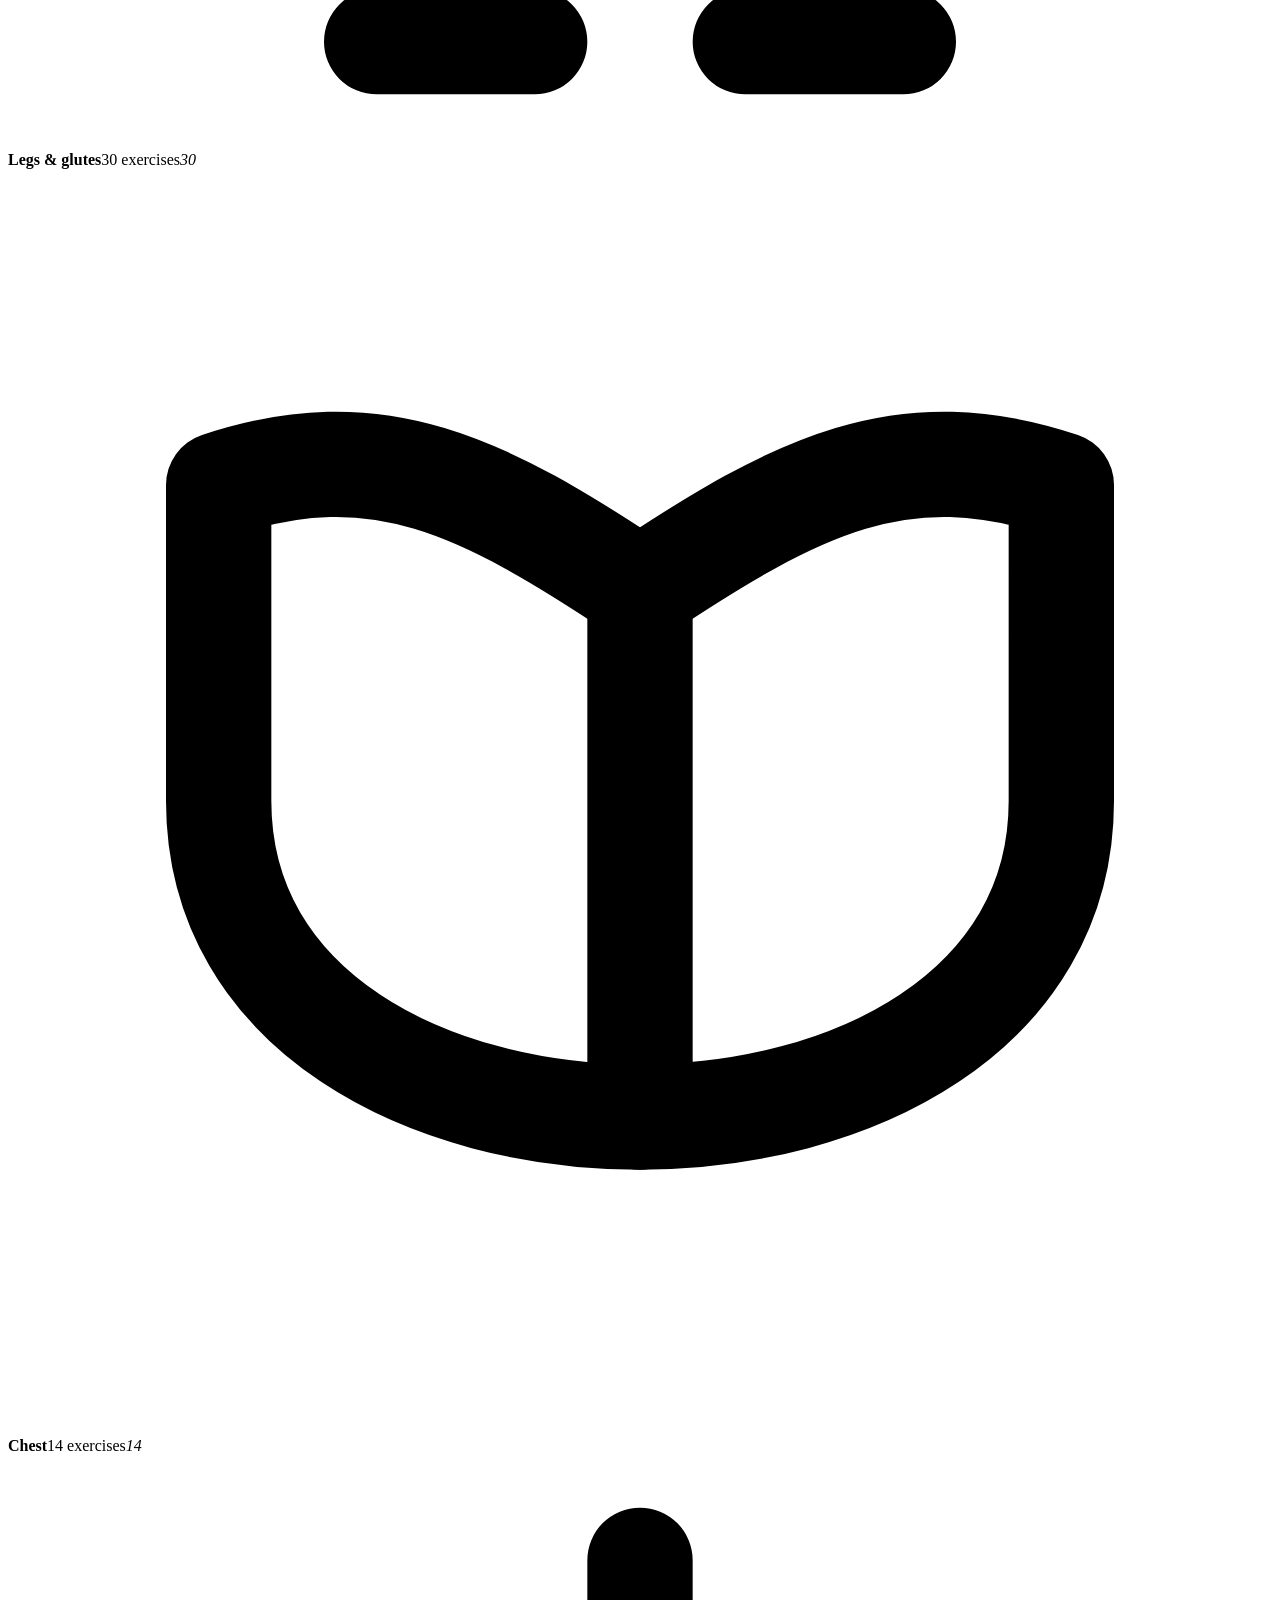
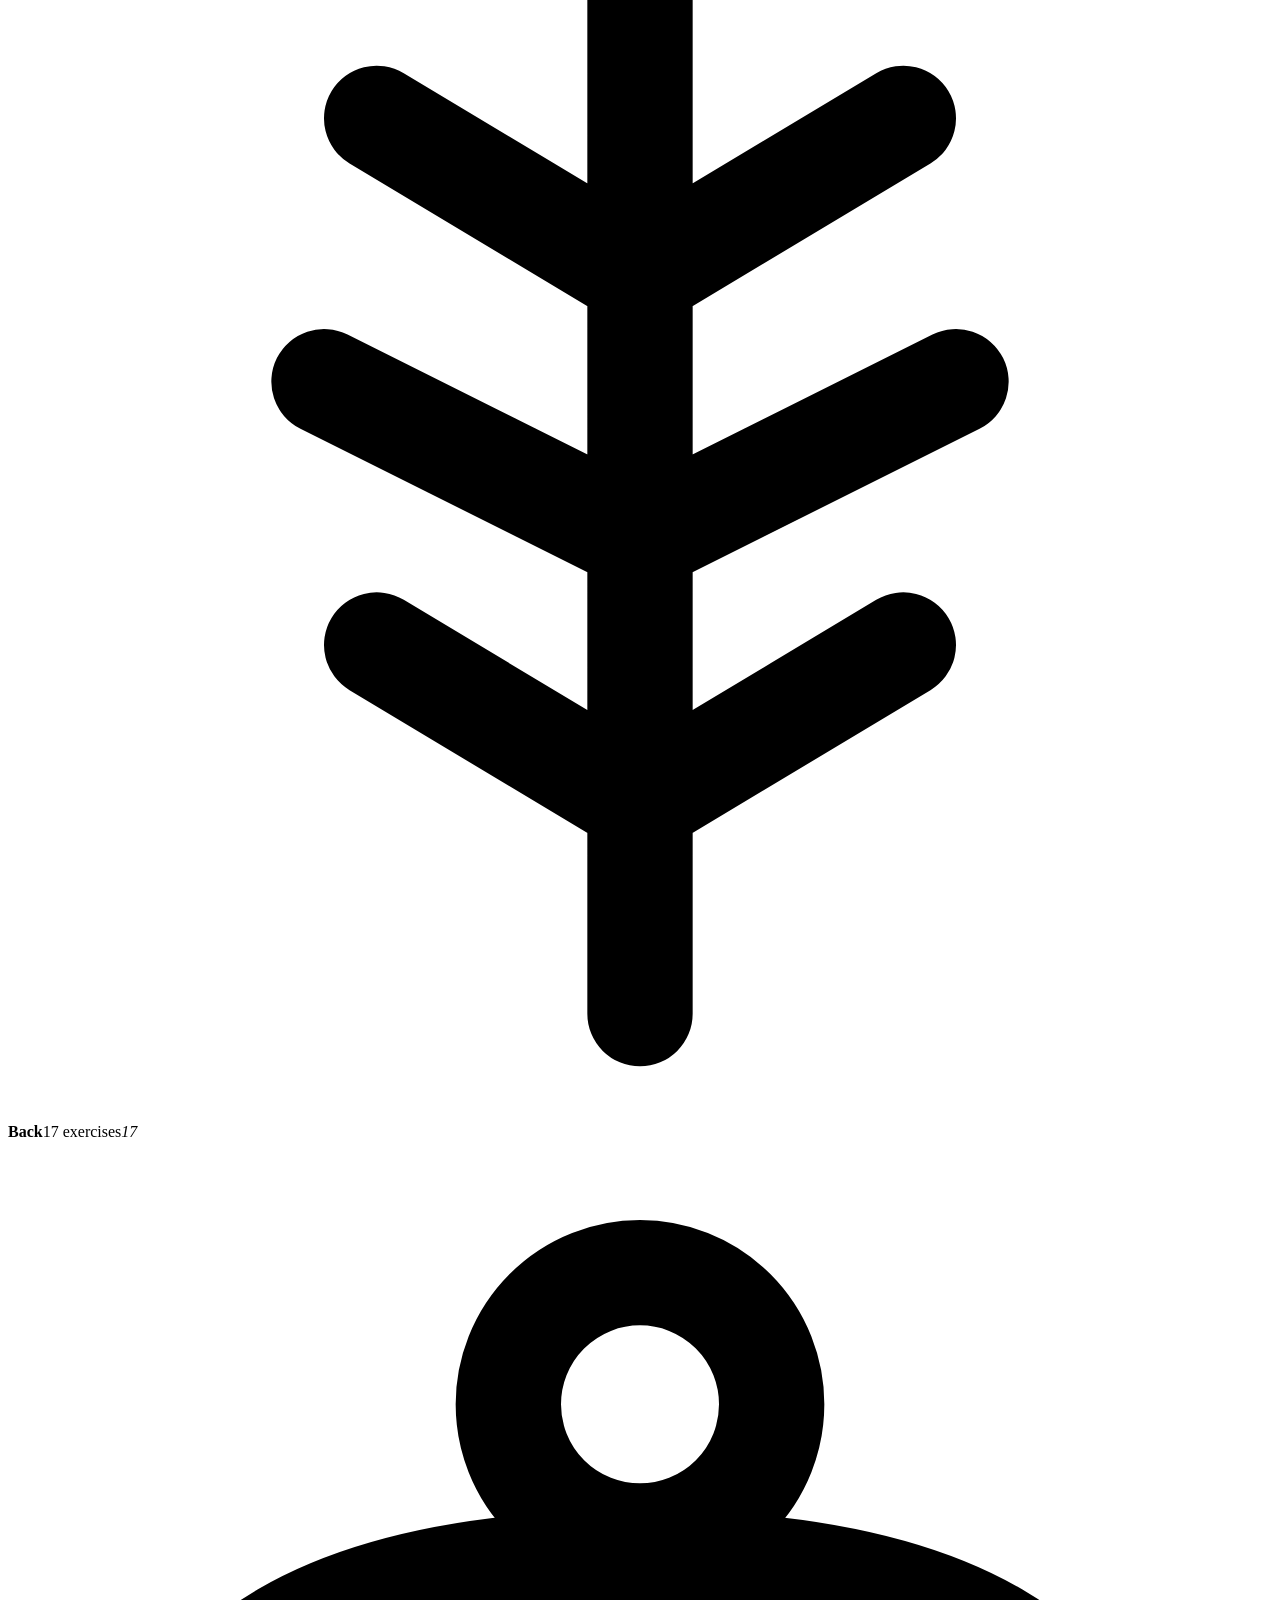
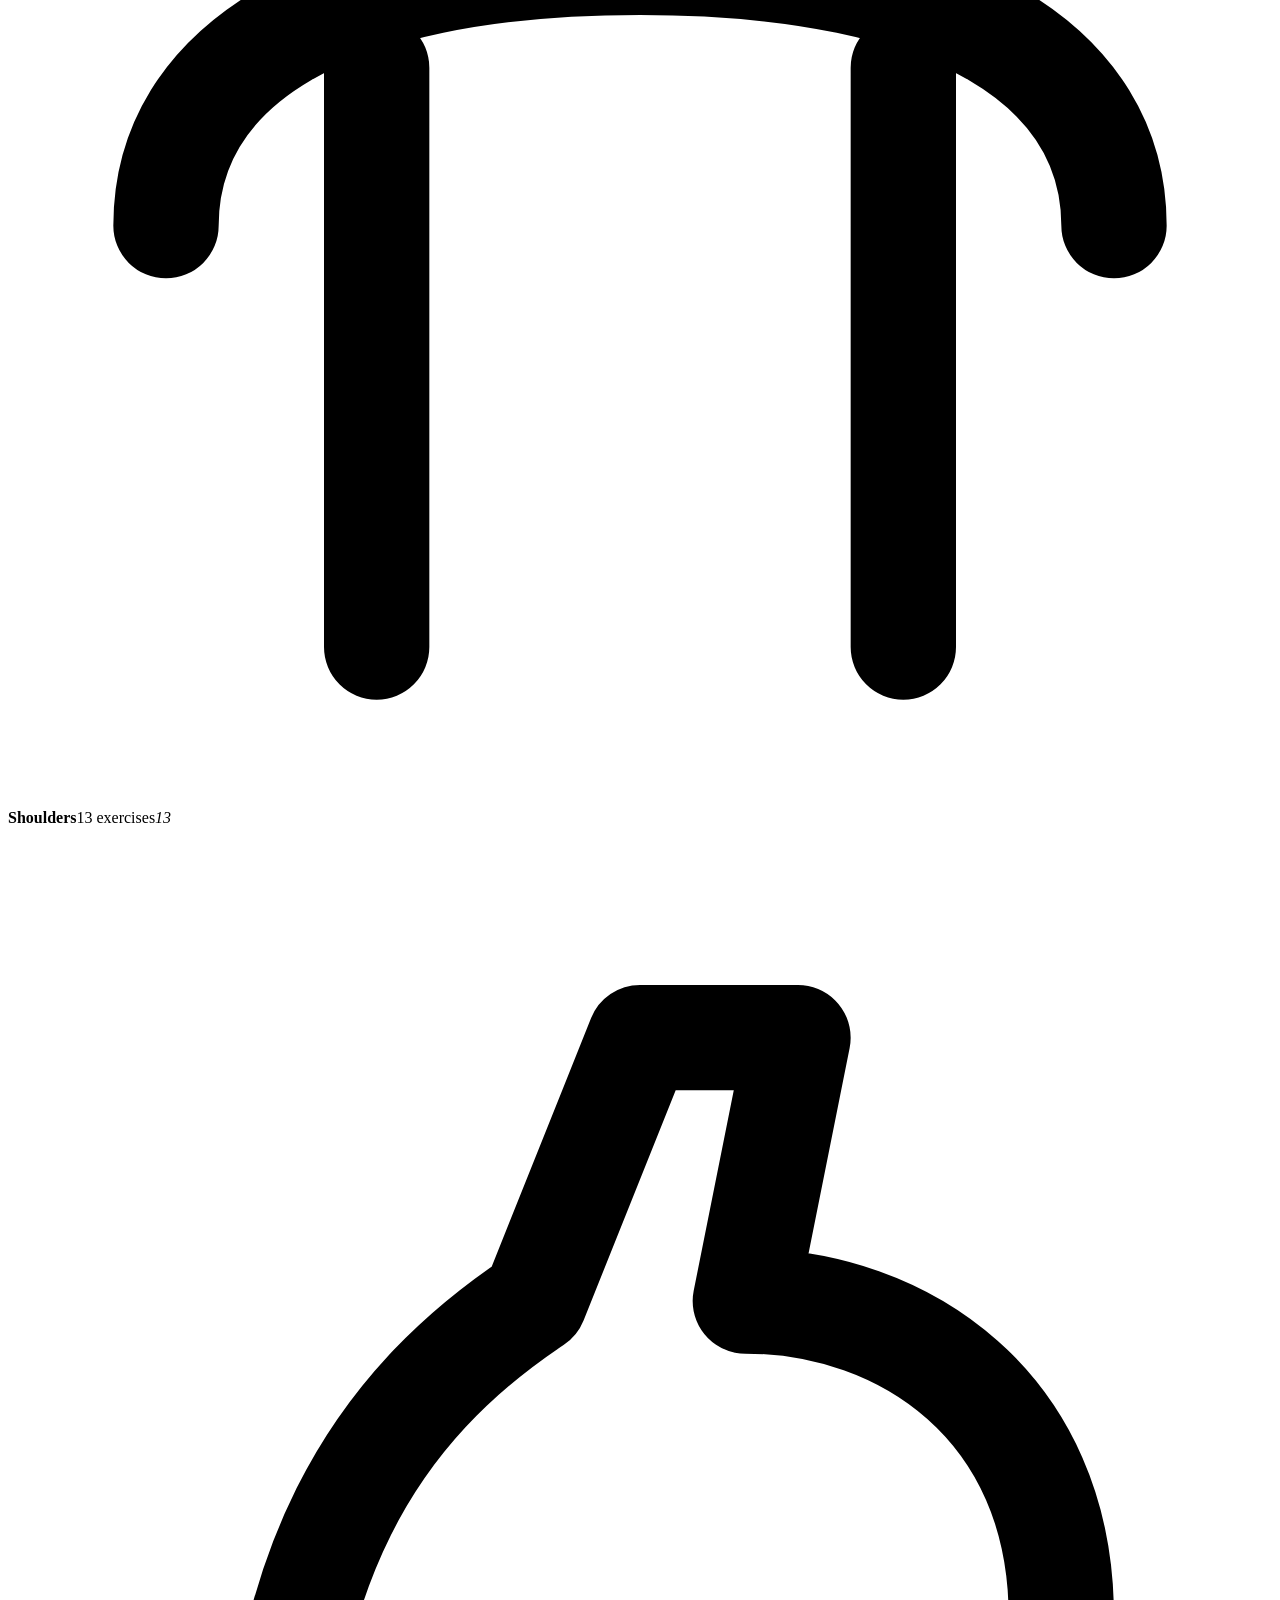
==== commit 49e41eb5: "Website: passen rechtsboven op Vandaag, meerdere passen, omdraaiende kaart Co-Authored-By: Claude Op" ====
--- a/website/en/index.html
+++ b/website/en/index.html
@@ -33,7 +33,7 @@
 <link rel="apple-touch-icon" href="/assets/img/appicon-180.png">
 <link rel="manifest" href="/site.webmanifest">
 <link rel="preload" href="/assets/fonts/overpass-latin-900-normal.woff2" as="font" type="font/woff2" crossorigin>
-<link rel="stylesheet" href="/assets/css/site.css">
+<link rel="stylesheet" href="/assets/css/site.css?v=13">
 <script type="application/ld+json">{"@context": "https://schema.org", "@graph": [{"@type": "WebSite", "@id": "https://liftr.nu/#website", "url": "https://liftr.nu/", "name": "Liftr", "inLanguage": ["nl", "en"], "publisher": {"@id": "https://liftr.nu/#publisher"}}, {"@type": "Organization", "@id": "https://liftr.nu/#publisher", "name": "LRvdLinden", "url": "https://lrvdlinden.app", "logo": "https://liftr.nu/assets/img/appicon-512.png"}, {"@type": "MobileApplication", "@id": "https://liftr.nu/#app", "name": "Liftr", "url": "https://liftr.nu/en/", "operatingSystem": "iOS 17, iPadOS 17, watchOS 10", "applicationCategory": "HealthApplication", "description": "Track every workout: exercises, sets, reps and weight. Rest timer, progress charts, gym pass and Apple Health. For iPhone, iPad and Apple Watch.", "image": "https://liftr.nu/assets/img/appicon-512.png", "inLanguage": ["en", "nl", "de", "fr", "es", "it", "pt-PT", "ca", "ro", "el", "sv", "da", "nb", "is", "fi", "pl", "cs", "sk", "sl", "hr", "sr", "mk", "bg", "hu", "et", "lv", "lt", "ru", "uk", "tr", "ga", "mt", "sq"], "publisher": {"@id": "https://liftr.nu/#publisher"}}]}</script>
 </head>
 <body>
@@ -100,10 +100,21 @@
   <div class="t-big">History</div>
   <div class="c"><div class="t-mid" style="text-align:center;font-size:4.8cqw;margin-bottom:3cqw">November 2026</div><div class="cal"><span class="h">MO</span><span class="h">TU</span><span class="h">WE</span><span class="h">TH</span><span class="h">FR</span><span class="h">SA</span><span class="h">SU</span><span></span><span></span><span class="">1</span><span class="tr">2</span><span class="tr sel">3</span><span class="tr">4</span><span class="">5</span><span class="tr">6</span><span class="">7</span><span class="">8</span><span class="tr">9</span><span class="">10</span><span class="tr">11</span><span class="">12</span><span class="tr">13</span><span class="">14</span><span class="">15</span><span class="tr">16</span><span class="">17</span><span class="tr">18</span><span class="">19</span><span class="tr">20</span><span class="">21</span><span class="">22</span><span class="tr">23</span><span class="">24</span><span class="tr">25</span><span class="">26</span><span class="tr">27</span><span class="">28</span><span class="">29</span><span class="tr">30</span></div></div>
   <div class="c"><div class="t-mid" style="font-size:4.6cqw">Legs</div><div class="muted" style="font-size:3cqw">52 min · 18 sets · 8,4 t</div><div style="font-size:3.2cqw;margin-top:1.4cqw">Leg press · Seated leg curl · Hip thrust</div></div>
-</div><div class="scr white" data-screen="pass">
-  <div class="t-big" style="font-size:9cqw;color:#111">My gym</div><svg class="qr" viewBox="-2 -2 29 29" aria-hidden="true"><rect x="-2" y="-2" width="29" height="29" fill="#fff"/><g fill="#111"><rect x="0" y="0" width="1.02" height="1.02"/><rect x="0" y="1" width="1.02" height="1.02"/><rect x="0" y="2" width="1.02" height="1.02"/><rect x="0" y="3" width="1.02" height="1.02"/><rect x="0" y="4" width="1.02" height="1.02"/><rect x="0" y="5" width="1.02" height="1.02"/><rect x="0" y="6" width="1.02" height="1.02"/><rect x="1" y="0" width="1.02" height="1.02"/><rect x="1" y="6" width="1.02" height="1.02"/><rect x="2" y="0" width="1.02" height="1.02"/><rect x="2" y="2" width="1.02" height="1.02"/><rect x="2" y="3" width="1.02" height="1.02"/><rect x="2" y="4" width="1.02" height="1.02"/><rect x="2" y="6" width="1.02" height="1.02"/><rect x="3" y="0" width="1.02" height="1.02"/><rect x="3" y="2" width="1.02" height="1.02"/><rect x="3" y="3" width="1.02" height="1.02"/><rect x="3" y="4" width="1.02" height="1.02"/><rect x="3" y="6" width="1.02" height="1.02"/><rect x="4" y="0" width="1.02" height="1.02"/><rect x="4" y="2" width="1.02" height="1.02"/><rect x="4" y="3" width="1.02" height="1.02"/><rect x="4" y="4" width="1.02" height="1.02"/><rect x="4" y="6" width="1.02" height="1.02"/><rect x="5" y="0" width="1.02" height="1.02"/><rect x="5" y="6" width="1.02" height="1.02"/><rect x="6" y="0" width="1.02" height="1.02"/><rect x="6" y="1" width="1.02" height="1.02"/><rect x="6" y="2" width="1.02" height="1.02"/><rect x="6" y="3" width="1.02" height="1.02"/><rect x="6" y="4" width="1.02" height="1.02"/><rect x="6" y="5" width="1.02" height="1.02"/><rect x="6" y="6" width="1.02" height="1.02"/><rect x="18" y="0" width="1.02" height="1.02"/><rect x="18" y="1" width="1.02" height="1.02"/><rect x="18" y="2" width="1.02" height="1.02"/><rect x="18" y="3" width="1.02" height="1.02"/><rect x="18" y="4" width="1.02" height="1.02"/><rect x="18" y="5" width="1.02" height="1.02"/><rect x="18" y="6" width="1.02" height="1.02"/><rect x="19" y="0" width="1.02" height="1.02"/><rect x="19" y="6" width="1.02" height="1.02"/><rect x="20" y="0" width="1.02" height="1.02"/><rect x="20" y="2" width="1.02" height="1.02"/><rect x="20" y="3" width="1.02" height="1.02"/><rect x="20" y="4" width="1.02" height="1.02"/><rect x="20" y="6" width="1.02" height="1.02"/><rect x="21" y="0" width="1.02" height="1.02"/><rect x="21" y="2" width="1.02" height="1.02"/><rect x="21" y="3" width="1.02" height="1.02"/><rect x="21" y="4" width="1.02" height="1.02"/><rect x="21" y="6" width="1.02" height="1.02"/><rect x="22" y="0" width="1.02" height="1.02"/><rect x="22" y="2" width="1.02" height="1.02"/><rect x="22" y="3" width="1.02" height="1.02"/><rect x="22" y="4" width="1.02" height="1.02"/><rect x="22" y="6" width="1.02" height="1.02"/><rect x="23" y="0" width="1.02" height="1.02"/><rect x="23" y="6" width="1.02" height="1.02"/><rect x="24" y="0" width="1.02" height="1.02"/><rect x="24" y="1" width="1.02" height="1.02"/><rect x="24" y="2" width="1.02" height="1.02"/><rect x="24" y="3" width="1.02" height="1.02"/><rect x="24" y="4" width="1.02" height="1.02"/><rect x="24" y="5" width="1.02" height="1.02"/><rect x="24" y="6" width="1.02" height="1.02"/><rect x="0" y="18" width="1.02" height="1.02"/><rect x="0" y="19" width="1.02" height="1.02"/><rect x="0" y="20" width="1.02" height="1.02"/><rect x="0" y="21" width="1.02" height="1.02"/><rect x="0" y="22" width="1.02" height="1.02"/><rect x="0" y="23" width="1.02" height="1.02"/><rect x="0" y="24" width="1.02" height="1.02"/><rect x="1" y="18" width="1.02" height="1.02"/><rect x="1" y="24" width="1.02" height="1.02"/><rect x="2" y="18" width="1.02" height="1.02"/><rect x="2" y="20" width="1.02" height="1.02"/><rect x="2" y="21" width="1.02" height="1.02"/><rect x="2" y="22" width="1.02" height="1.02"/><rect x="2" y="24" width="1.02" height="1.02"/><rect x="3" y="18" width="1.02" height="1.02"/><rect x="3" y="20" width="1.02" height="1.02"/><rect x="3" y="21" width="1.02" height="1.02"/><rect x="3" y="22" width="1.02" height="1.02"/><rect x="3" y="24" width="1.02" height="1.02"/><rect x="4" y="18" width="1.02" height="1.02"/><rect x="4" y="20" width="1.02" height="1.02"/><rect x="4" y="21" width="1.02" height="1.02"/><rect x="4" y="22" width="1.02" height="1.02"/><rect x="4" y="24" width="1.02" height="1.02"/><rect x="5" y="18" width="1.02" height="1.02"/><rect x="5" y="24" width="1.02" height="1.02"/><rect x="6" y="18" width="1.02" height="1.02"/><rect x="6" y="19" width="1.02" height="1.02"/><rect x="6" y="20" width="1.02" height="1.02"/><rect x="6" y="21" width="1.02" height="1.02"/><rect x="6" y="22" width="1.02" height="1.02"/><rect x="6" y="23" width="1.02" height="1.02"/><rect x="6" y="24" width="1.02" height="1.02"/><rect x="0" y="8" width="1.02" height="1.02"/><rect x="0" y="9" width="1.02" height="1.02"/><rect x="0" y="11" width="1.02" height="1.02"/><rect x="0" y="13" width="1.02" height="1.02"/><rect x="0" y="14" width="1.02" height="1.02"/><rect x="0" y="16" width="1.02" height="1.02"/><rect x="1" y="8" width="1.02" height="1.02"/><rect x="1" y="9" width="1.02" height="1.02"/><rect x="1" y="10" width="1.02" height="1.02"/><rect x="1" y="11" width="1.02" height="1.02"/><rect x="1" y="13" width="1.02" height="1.02"/><rect x="1" y="14" width="1.02" height="1.02"/><rect x="2" y="9" width="1.02" height="1.02"/><rect x="2" y="11" width="1.02" height="1.02"/><rect x="2" y="13" width="1.02" height="1.02"/><rect x="2" y="14" width="1.02" height="1.02"/><rect x="2" y="15" width="1.02" height="1.02"/><rect x="2" y="16" width="1.02" height="1.02"/><rect x="3" y="9" width="1.02" height="1.02"/><rect x="3" y="12" width="1.02" height="1.02"/><rect x="3" y="14" width="1.02" height="1.02"/><rect x="3" y="15" width="1.02" height="1.02"/><rect x="3" y="16" width="1.02" height="1.02"/><rect x="4" y="9" width="1.02" height="1.02"/><rect x="4" y="10" width="1.02" height="1.02"/><rect x="4" y="12" width="1.02" height="1.02"/><rect x="4" y="13" width="1.02" height="1.02"/><rect x="4" y="16" width="1.02" height="1.02"/><rect x="5" y="12" width="1.02" height="1.02"/><rect x="5" y="14" width="1.02" height="1.02"/><rect x="5" y="15" width="1.02" height="1.02"/><rect x="6" y="8" width="1.02" height="1.02"/><rect x="6" y="10" width="1.02" height="1.02"/><rect x="6" y="15" width="1.02" height="1.02"/><rect x="7" y="10" width="1.02" height="1.02"/><rect x="7" y="13" width="1.02" height="1.02"/><rect x="7" y="15" width="1.02" height="1.02"/><rect x="8" y="3" width="1.02" height="1.02"/><rect x="8" y="4" width="1.02" height="1.02"/><rect x="8" y="6" width="1.02" height="1.02"/><rect x="8" y="7" width="1.02" height="1.02"/><rect x="8" y="8" width="1.02" height="1.02"/><rect x="8" y="9" width="1.02" height="1.02"/><rect x="8" y="10" width="1.02" height="1.02"/><rect x="8" y="12" width="1.02" height="1.02"/><rect x="8" y="13" width="1.02" height="1.02"/><rect x="8" y="14" width="1.02" height="1.02"/><rect x="8" y="16" width="1.02" height="1.02"/><rect x="8" y="17" width="1.02" height="1.02"/><rect x="8" y="22" width="1.02" height="1.02"/><rect x="8" y="23" width="1.02" height="1.02"/><rect x="8" y="24" width="1.02" height="1.02"/><rect x="9" y="2" width="1.02" height="1.02"/><rect x="9" y="3" width="1.02" height="1.02"/><rect x="9" y="4" width="1.02" height="1.02"/><rect x="9" y="5" width="1.02" height="1.02"/><rect x="9" y="8" width="1.02" height="1.02"/><rect x="9" y="9" width="1.02" height="1.02"/><rect x="9" y="10" width="1.02" height="1.02"/><rect x="9" y="11" width="1.02" height="1.02"/><rect x="9" y="18" width="1.02" height="1.02"/><rect x="9" y="23" width="1.02" height="1.02"/><rect x="9" y="24" width="1.02" height="1.02"/><rect x="10" y="0" width="1.02" height="1.02"/><rect x="10" y="2" width="1.02" height="1.02"/><rect x="10" y="3" width="1.02" height="1.02"/><rect x="10" y="4" width="1.02" height="1.02"/><rect x="10" y="5" width="1.02" height="1.02"/><rect x="10" y="6" width="1.02" height="1.02"/><rect x="10" y="7" width="1.02" height="1.02"/><rect x="10" y="8" width="1.02" height="1.02"/><rect x="10" y="9" width="1.02" height="1.02"/><rect x="10" y="10" width="1.02" height="1.02"/><rect x="10" y="11" width="1.02" height="1.02"/><rect x="10" y="12" width="1.02" height="1.02"/><rect x="10" y="15" width="1.02" height="1.02"/><rect x="10" y="16" width="1.02" height="1.02"/><rect x="10" y="17" width="1.02" height="1.02"/><rect x="10" y="18" width="1.02" height="1.02"/><rect x="10" y="19" width="1.02" height="1.02"/><rect x="10" y="22" width="1.02" height="1.02"/><rect x="10" y="24" width="1.02" height="1.02"/><rect x="11" y="0" width="1.02" height="1.02"/><rect x="11" y="1" width="1.02" height="1.02"/><rect x="11" y="2" width="1.02" height="1.02"/><rect x="11" y="4" width="1.02" height="1.02"/><rect x="11" y="5" width="1.02" height="1.02"/><rect x="11" y="8" width="1.02" height="1.02"/><rect x="11" y="10" width="1.02" height="1.02"/><rect x="11" y="15" width="1.02" height="1.02"/><rect x="11" y="16" width="1.02" height="1.02"/><rect x="11" y="17" width="1.02" height="1.02"/><rect x="11" y="21" width="1.02" height="1.02"/><rect x="11" y="22" width="1.02" height="1.02"/><rect x="12" y="4" width="1.02" height="1.02"/><rect x="12" y="6" width="1.02" height="1.02"/><rect x="12" y="7" width="1.02" height="1.02"/><rect x="12" y="8" width="1.02" height="1.02"/><rect x="12" y="9" width="1.02" height="1.02"/><rect x="12" y="10" width="1.02" height="1.02"/><rect x="12" y="13" width="1.02" height="1.02"/><rect x="12" y="17" width="1.02" height="1.02"/><rect x="12" y="18" width="1.02" height="1.02"/><rect x="12" y="19" width="1.02" height="1.02"/><rect x="12" y="20" width="1.02" height="1.02"/><rect x="12" y="21" width="1.02" height="1.02"/><rect x="13" y="0" width="1.02" height="1.02"/><rect x="13" y="3" width="1.02" height="1.02"/><rect x="13" y="8" width="1.02" height="1.02"/><rect x="13" y="9" width="1.02" height="1.02"/><rect x="13" y="11" width="1.02" height="1.02"/><rect x="13" y="14" width="1.02" height="1.02"/><rect x="13" y="15" width="1.02" height="1.02"/><rect x="13" y="18" width="1.02" height="1.02"/><rect x="13" y="19" width="1.02" height="1.02"/><rect x="13" y="20" width="1.02" height="1.02"/><rect x="13" y="23" width="1.02" height="1.02"/><rect x="14" y="2" width="1.02" height="1.02"/><rect x="14" y="4" width="1.02" height="1.02"/><rect x="14" y="5" width="1.02" height="1.02"/><rect x="14" y="10" width="1.02" height="1.02"/><rect x="14" y="13" width="1.02" height="1.02"/><rect x="14" y="14" width="1.02" height="1.02"/><rect x="14" y="15" width="1.02" height="1.02"/><rect x="14" y="16" width="1.02" height="1.02"/><rect x="14" y="18" width="1.02" height="1.02"/><rect x="14" y="19" width="1.02" height="1.02"/><rect x="14" y="20" width="1.02" height="1.02"/><rect x="14" y="22" width="1.02" height="1.02"/><rect x="14" y="23" width="1.02" height="1.02"/><rect x="15" y="1" width="1.02" height="1.02"/><rect x="15" y="6" width="1.02" height="1.02"/><rect x="15" y="7" width="1.02" height="1.02"/><rect x="15" y="8" width="1.02" height="1.02"/><rect x="15" y="9" width="1.02" height="1.02"/><rect x="15" y="11" width="1.02" height="1.02"/><rect x="15" y="12" width="1.02" height="1.02"/><rect x="15" y="15" width="1.02" height="1.02"/><rect x="15" y="19" width="1.02" height="1.02"/><rect x="15" y="21" width="1.02" height="1.02"/><rect x="15" y="22" width="1.02" height="1.02"/><rect x="16" y="3" width="1.02" height="1.02"/><rect x="16" y="8" width="1.02" height="1.02"/><rect x="16" y="10" width="1.02" height="1.02"/><rect x="16" y="15" width="1.02" height="1.02"/><rect x="16" y="19" width="1.02" height="1.02"/><rect x="16" y="20" width="1.02" height="1.02"/><rect x="16" y="21" width="1.02" height="1.02"/><rect x="16" y="22" width="1.02" height="1.02"/><rect x="16" y="23" width="1.02" height="1.02"/><rect x="16" y="24" width="1.02" height="1.02"/><rect x="17" y="11" width="1.02" height="1.02"/><rect x="17" y="14" width="1.02" height="1.02"/><rect x="17" y="17" width="1.02" height="1.02"/><rect x="17" y="19" width="1.02" height="1.02"/><rect x="17" y="23" width="1.02" height="1.02"/><rect x="17" y="24" width="1.02" height="1.02"/><rect x="18" y="9" width="1.02" height="1.02"/><rect x="18" y="10" width="1.02" height="1.02"/><rect x="18" y="11" width="1.02" height="1.02"/><rect x="18" y="13" width="1.02" height="1.02"/><rect x="18" y="15" width="1.02" height="1.02"/><rect x="18" y="16" width="1.02" height="1.02"/><rect x="18" y="17" width="1.02" height="1.02"/><rect x="18" y="20" width="1.02" height="1.02"/><rect x="18" y="24" width="1.02" height="1.02"/><rect x="19" y="8" width="1.02" height="1.02"/><rect x="19" y="9" width="1.02" height="1.02"/><rect x="19" y="11" width="1.02" height="1.02"/><rect x="19" y="12" width="1.02" height="1.02"/><rect x="19" y="13" width="1.02" height="1.02"/><rect x="19" y="16" width="1.02" height="1.02"/><rect x="19" y="17" width="1.02" height="1.02"/><rect x="19" y="21" width="1.02" height="1.02"/><rect x="19" y="22" width="1.02" height="1.02"/><rect x="19" y="24" width="1.02" height="1.02"/><rect x="20" y="8" width="1.02" height="1.02"/><rect x="20" y="12" width="1.02" height="1.02"/><rect x="20" y="14" width="1.02" height="1.02"/><rect x="20" y="16" width="1.02" height="1.02"/><rect x="20" y="17" width="1.02" height="1.02"/><rect x="20" y="20" width="1.02" height="1.02"/><rect x="20" y="21" width="1.02" height="1.02"/><rect x="20" y="23" width="1.02" height="1.02"/><rect x="20" y="24" width="1.02" height="1.02"/><rect x="21" y="8" width="1.02" height="1.02"/><rect x="21" y="9" width="1.02" height="1.02"/><rect x="21" y="10" width="1.02" height="1.02"/><rect x="21" y="11" width="1.02" height="1.02"/><rect x="21" y="12" width="1.02" height="1.02"/><rect x="21" y="14" width="1.02" height="1.02"/><rect x="21" y="16" width="1.02" height="1.02"/><rect x="21" y="17" width="1.02" height="1.02"/><rect x="21" y="18" width="1.02" height="1.02"/><rect x="21" y="19" width="1.02" height="1.02"/><rect x="21" y="20" width="1.02" height="1.02"/><rect x="21" y="23" width="1.02" height="1.02"/><rect x="21" y="24" width="1.02" height="1.02"/><rect x="22" y="9" width="1.02" height="1.02"/><rect x="22" y="11" width="1.02" height="1.02"/><rect x="22" y="14" width="1.02" height="1.02"/><rect x="22" y="18" width="1.02" height="1.02"/><rect x="22" y="22" width="1.02" height="1.02"/><rect x="22" y="23" width="1.02" height="1.02"/><rect x="22" y="24" width="1.02" height="1.02"/><rect x="23" y="8" width="1.02" height="1.02"/><rect x="23" y="9" width="1.02" height="1.02"/><rect x="23" y="11" width="1.02" height="1.02"/><rect x="23" y="12" width="1.02" height="1.02"/><rect x="23" y="13" width="1.02" height="1.02"/><rect x="23" y="17" width="1.02" height="1.02"/><rect x="23" y="18" width="1.02" height="1.02"/><rect x="23" y="19" width="1.02" height="1.02"/><rect x="23" y="20" width="1.02" height="1.02"/><rect x="23" y="21" width="1.02" height="1.02"/><rect x="23" y="22" width="1.02" height="1.02"/><rect x="23" y="23" width="1.02" height="1.02"/><rect x="24" y="10" width="1.02" height="1.02"/><rect x="24" y="12" width="1.02" height="1.02"/><rect x="24" y="13" width="1.02" height="1.02"/><rect x="24" y="14" width="1.02" height="1.02"/><rect x="24" y="15" width="1.02" height="1.02"/><rect x="24" y="16" width="1.02" height="1.02"/><rect x="24" y="18" width="1.02" height="1.02"/><rect x="24" y="20" width="1.02" height="1.02"/><rect x="24" y="21" width="1.02" height="1.02"/><rect x="24" y="22" width="1.02" height="1.02"/><rect x="24" y="23" width="1.02" height="1.02"/><rect x="24" y="24" width="1.02" height="1.02"/></g></svg>
-  <div style="font-family:ui-monospace,Menlo,monospace;font-weight:700;font-size:4cqw;color:#333">8 7192 4402 1187</div>
-  <div style="font-size:2.8cqw;color:#999">☀ Screen brightness is turned up</div>
+</div><div class="scr" data-screen="pass">
+  <div style="display:flex;align-items:center;justify-content:space-between"><div class="t-big">My passes</div>
+    <div style="width:10cqw;height:10cqw;border-radius:50%;background:#2a2a2a;display:grid;place-items:center;color:#FF6B00;font-weight:900;font-size:6cqw">+</div></div>
+  <div style="background:#FB7819;border-radius:5cqw;padding:4.5cqw;box-shadow:0 2cqw 6cqw rgba(251,120,25,.35)">
+    <div style="display:flex;align-items:center;gap:2.4cqw"><div style="width:9cqw;height:9cqw;border-radius:2.2cqw;background:rgba(255,255,255,.18);display:grid;place-items:center;font-weight:900;font-size:3.6cqw;color:#fff">MS</div><b style="font-size:4.4cqw;color:#fff;flex:1;white-space:nowrap;overflow:hidden;text-overflow:ellipsis">My gym</b><span style="font-size:2.2cqw;font-weight:800;letter-spacing:.06em;text-transform:uppercase;color:#fff;opacity:.72">Gym pass</span></div>
+    <div style="background:#fff;border-radius:3.5cqw;margin-top:3.5cqw;padding:3.5cqw;display:grid;justify-items:center;gap:1.6cqw">
+      <div style="width:44cqw"><svg class="qr" viewBox="-2 -2 29 29" aria-hidden="true"><rect x="-2" y="-2" width="29" height="29" fill="#fff"/><g fill="#111"><rect x="0" y="0" width="1.02" height="1.02"/><rect x="0" y="1" width="1.02" height="1.02"/><rect x="0" y="2" width="1.02" height="1.02"/><rect x="0" y="3" width="1.02" height="1.02"/><rect x="0" y="4" width="1.02" height="1.02"/><rect x="0" y="5" width="1.02" height="1.02"/><rect x="0" y="6" width="1.02" height="1.02"/><rect x="1" y="0" width="1.02" height="1.02"/><rect x="1" y="6" width="1.02" height="1.02"/><rect x="2" y="0" width="1.02" height="1.02"/><rect x="2" y="2" width="1.02" height="1.02"/><rect x="2" y="3" width="1.02" height="1.02"/><rect x="2" y="4" width="1.02" height="1.02"/><rect x="2" y="6" width="1.02" height="1.02"/><rect x="3" y="0" width="1.02" height="1.02"/><rect x="3" y="2" width="1.02" height="1.02"/><rect x="3" y="3" width="1.02" height="1.02"/><rect x="3" y="4" width="1.02" height="1.02"/><rect x="3" y="6" width="1.02" height="1.02"/><rect x="4" y="0" width="1.02" height="1.02"/><rect x="4" y="2" width="1.02" height="1.02"/><rect x="4" y="3" width="1.02" height="1.02"/><rect x="4" y="4" width="1.02" height="1.02"/><rect x="4" y="6" width="1.02" height="1.02"/><rect x="5" y="0" width="1.02" height="1.02"/><rect x="5" y="6" width="1.02" height="1.02"/><rect x="6" y="0" width="1.02" height="1.02"/><rect x="6" y="1" width="1.02" height="1.02"/><rect x="6" y="2" width="1.02" height="1.02"/><rect x="6" y="3" width="1.02" height="1.02"/><rect x="6" y="4" width="1.02" height="1.02"/><rect x="6" y="5" width="1.02" height="1.02"/><rect x="6" y="6" width="1.02" height="1.02"/><rect x="18" y="0" width="1.02" height="1.02"/><rect x="18" y="1" width="1.02" height="1.02"/><rect x="18" y="2" width="1.02" height="1.02"/><rect x="18" y="3" width="1.02" height="1.02"/><rect x="18" y="4" width="1.02" height="1.02"/><rect x="18" y="5" width="1.02" height="1.02"/><rect x="18" y="6" width="1.02" height="1.02"/><rect x="19" y="0" width="1.02" height="1.02"/><rect x="19" y="6" width="1.02" height="1.02"/><rect x="20" y="0" width="1.02" height="1.02"/><rect x="20" y="2" width="1.02" height="1.02"/><rect x="20" y="3" width="1.02" height="1.02"/><rect x="20" y="4" width="1.02" height="1.02"/><rect x="20" y="6" width="1.02" height="1.02"/><rect x="21" y="0" width="1.02" height="1.02"/><rect x="21" y="2" width="1.02" height="1.02"/><rect x="21" y="3" width="1.02" height="1.02"/><rect x="21" y="4" width="1.02" height="1.02"/><rect x="21" y="6" width="1.02" height="1.02"/><rect x="22" y="0" width="1.02" height="1.02"/><rect x="22" y="2" width="1.02" height="1.02"/><rect x="22" y="3" width="1.02" height="1.02"/><rect x="22" y="4" width="1.02" height="1.02"/><rect x="22" y="6" width="1.02" height="1.02"/><rect x="23" y="0" width="1.02" height="1.02"/><rect x="23" y="6" width="1.02" height="1.02"/><rect x="24" y="0" width="1.02" height="1.02"/><rect x="24" y="1" width="1.02" height="1.02"/><rect x="24" y="2" width="1.02" height="1.02"/><rect x="24" y="3" width="1.02" height="1.02"/><rect x="24" y="4" width="1.02" height="1.02"/><rect x="24" y="5" width="1.02" height="1.02"/><rect x="24" y="6" width="1.02" height="1.02"/><rect x="0" y="18" width="1.02" height="1.02"/><rect x="0" y="19" width="1.02" height="1.02"/><rect x="0" y="20" width="1.02" height="1.02"/><rect x="0" y="21" width="1.02" height="1.02"/><rect x="0" y="22" width="1.02" height="1.02"/><rect x="0" y="23" width="1.02" height="1.02"/><rect x="0" y="24" width="1.02" height="1.02"/><rect x="1" y="18" width="1.02" height="1.02"/><rect x="1" y="24" width="1.02" height="1.02"/><rect x="2" y="18" width="1.02" height="1.02"/><rect x="2" y="20" width="1.02" height="1.02"/><rect x="2" y="21" width="1.02" height="1.02"/><rect x="2" y="22" width="1.02" height="1.02"/><rect x="2" y="24" width="1.02" height="1.02"/><rect x="3" y="18" width="1.02" height="1.02"/><rect x="3" y="20" width="1.02" height="1.02"/><rect x="3" y="21" width="1.02" height="1.02"/><rect x="3" y="22" width="1.02" height="1.02"/><rect x="3" y="24" width="1.02" height="1.02"/><rect x="4" y="18" width="1.02" height="1.02"/><rect x="4" y="20" width="1.02" height="1.02"/><rect x="4" y="21" width="1.02" height="1.02"/><rect x="4" y="22" width="1.02" height="1.02"/><rect x="4" y="24" width="1.02" height="1.02"/><rect x="5" y="18" width="1.02" height="1.02"/><rect x="5" y="24" width="1.02" height="1.02"/><rect x="6" y="18" width="1.02" height="1.02"/><rect x="6" y="19" width="1.02" height="1.02"/><rect x="6" y="20" width="1.02" height="1.02"/><rect x="6" y="21" width="1.02" height="1.02"/><rect x="6" y="22" width="1.02" height="1.02"/><rect x="6" y="23" width="1.02" height="1.02"/><rect x="6" y="24" width="1.02" height="1.02"/><rect x="0" y="8" width="1.02" height="1.02"/><rect x="0" y="9" width="1.02" height="1.02"/><rect x="0" y="11" width="1.02" height="1.02"/><rect x="0" y="13" width="1.02" height="1.02"/><rect x="0" y="14" width="1.02" height="1.02"/><rect x="0" y="16" width="1.02" height="1.02"/><rect x="1" y="8" width="1.02" height="1.02"/><rect x="1" y="9" width="1.02" height="1.02"/><rect x="1" y="10" width="1.02" height="1.02"/><rect x="1" y="11" width="1.02" height="1.02"/><rect x="1" y="13" width="1.02" height="1.02"/><rect x="1" y="14" width="1.02" height="1.02"/><rect x="2" y="9" width="1.02" height="1.02"/><rect x="2" y="11" width="1.02" height="1.02"/><rect x="2" y="13" width="1.02" height="1.02"/><rect x="2" y="14" width="1.02" height="1.02"/><rect x="2" y="15" width="1.02" height="1.02"/><rect x="2" y="16" width="1.02" height="1.02"/><rect x="3" y="9" width="1.02" height="1.02"/><rect x="3" y="12" width="1.02" height="1.02"/><rect x="3" y="14" width="1.02" height="1.02"/><rect x="3" y="15" width="1.02" height="1.02"/><rect x="3" y="16" width="1.02" height="1.02"/><rect x="4" y="9" width="1.02" height="1.02"/><rect x="4" y="10" width="1.02" height="1.02"/><rect x="4" y="12" width="1.02" height="1.02"/><rect x="4" y="13" width="1.02" height="1.02"/><rect x="4" y="16" width="1.02" height="1.02"/><rect x="5" y="12" width="1.02" height="1.02"/><rect x="5" y="14" width="1.02" height="1.02"/><rect x="5" y="15" width="1.02" height="1.02"/><rect x="6" y="8" width="1.02" height="1.02"/><rect x="6" y="10" width="1.02" height="1.02"/><rect x="6" y="15" width="1.02" height="1.02"/><rect x="7" y="10" width="1.02" height="1.02"/><rect x="7" y="13" width="1.02" height="1.02"/><rect x="7" y="15" width="1.02" height="1.02"/><rect x="8" y="3" width="1.02" height="1.02"/><rect x="8" y="4" width="1.02" height="1.02"/><rect x="8" y="6" width="1.02" height="1.02"/><rect x="8" y="7" width="1.02" height="1.02"/><rect x="8" y="8" width="1.02" height="1.02"/><rect x="8" y="9" width="1.02" height="1.02"/><rect x="8" y="10" width="1.02" height="1.02"/><rect x="8" y="12" width="1.02" height="1.02"/><rect x="8" y="13" width="1.02" height="1.02"/><rect x="8" y="14" width="1.02" height="1.02"/><rect x="8" y="16" width="1.02" height="1.02"/><rect x="8" y="17" width="1.02" height="1.02"/><rect x="8" y="22" width="1.02" height="1.02"/><rect x="8" y="23" width="1.02" height="1.02"/><rect x="8" y="24" width="1.02" height="1.02"/><rect x="9" y="2" width="1.02" height="1.02"/><rect x="9" y="3" width="1.02" height="1.02"/><rect x="9" y="4" width="1.02" height="1.02"/><rect x="9" y="5" width="1.02" height="1.02"/><rect x="9" y="8" width="1.02" height="1.02"/><rect x="9" y="9" width="1.02" height="1.02"/><rect x="9" y="10" width="1.02" height="1.02"/><rect x="9" y="11" width="1.02" height="1.02"/><rect x="9" y="18" width="1.02" height="1.02"/><rect x="9" y="23" width="1.02" height="1.02"/><rect x="9" y="24" width="1.02" height="1.02"/><rect x="10" y="0" width="1.02" height="1.02"/><rect x="10" y="2" width="1.02" height="1.02"/><rect x="10" y="3" width="1.02" height="1.02"/><rect x="10" y="4" width="1.02" height="1.02"/><rect x="10" y="5" width="1.02" height="1.02"/><rect x="10" y="6" width="1.02" height="1.02"/><rect x="10" y="7" width="1.02" height="1.02"/><rect x="10" y="8" width="1.02" height="1.02"/><rect x="10" y="9" width="1.02" height="1.02"/><rect x="10" y="10" width="1.02" height="1.02"/><rect x="10" y="11" width="1.02" height="1.02"/><rect x="10" y="12" width="1.02" height="1.02"/><rect x="10" y="15" width="1.02" height="1.02"/><rect x="10" y="16" width="1.02" height="1.02"/><rect x="10" y="17" width="1.02" height="1.02"/><rect x="10" y="18" width="1.02" height="1.02"/><rect x="10" y="19" width="1.02" height="1.02"/><rect x="10" y="22" width="1.02" height="1.02"/><rect x="10" y="24" width="1.02" height="1.02"/><rect x="11" y="0" width="1.02" height="1.02"/><rect x="11" y="1" width="1.02" height="1.02"/><rect x="11" y="2" width="1.02" height="1.02"/><rect x="11" y="4" width="1.02" height="1.02"/><rect x="11" y="5" width="1.02" height="1.02"/><rect x="11" y="8" width="1.02" height="1.02"/><rect x="11" y="10" width="1.02" height="1.02"/><rect x="11" y="15" width="1.02" height="1.02"/><rect x="11" y="16" width="1.02" height="1.02"/><rect x="11" y="17" width="1.02" height="1.02"/><rect x="11" y="21" width="1.02" height="1.02"/><rect x="11" y="22" width="1.02" height="1.02"/><rect x="12" y="4" width="1.02" height="1.02"/><rect x="12" y="6" width="1.02" height="1.02"/><rect x="12" y="7" width="1.02" height="1.02"/><rect x="12" y="8" width="1.02" height="1.02"/><rect x="12" y="9" width="1.02" height="1.02"/><rect x="12" y="10" width="1.02" height="1.02"/><rect x="12" y="13" width="1.02" height="1.02"/><rect x="12" y="17" width="1.02" height="1.02"/><rect x="12" y="18" width="1.02" height="1.02"/><rect x="12" y="19" width="1.02" height="1.02"/><rect x="12" y="20" width="1.02" height="1.02"/><rect x="12" y="21" width="1.02" height="1.02"/><rect x="13" y="0" width="1.02" height="1.02"/><rect x="13" y="3" width="1.02" height="1.02"/><rect x="13" y="8" width="1.02" height="1.02"/><rect x="13" y="9" width="1.02" height="1.02"/><rect x="13" y="11" width="1.02" height="1.02"/><rect x="13" y="14" width="1.02" height="1.02"/><rect x="13" y="15" width="1.02" height="1.02"/><rect x="13" y="18" width="1.02" height="1.02"/><rect x="13" y="19" width="1.02" height="1.02"/><rect x="13" y="20" width="1.02" height="1.02"/><rect x="13" y="23" width="1.02" height="1.02"/><rect x="14" y="2" width="1.02" height="1.02"/><rect x="14" y="4" width="1.02" height="1.02"/><rect x="14" y="5" width="1.02" height="1.02"/><rect x="14" y="10" width="1.02" height="1.02"/><rect x="14" y="13" width="1.02" height="1.02"/><rect x="14" y="14" width="1.02" height="1.02"/><rect x="14" y="15" width="1.02" height="1.02"/><rect x="14" y="16" width="1.02" height="1.02"/><rect x="14" y="18" width="1.02" height="1.02"/><rect x="14" y="19" width="1.02" height="1.02"/><rect x="14" y="20" width="1.02" height="1.02"/><rect x="14" y="22" width="1.02" height="1.02"/><rect x="14" y="23" width="1.02" height="1.02"/><rect x="15" y="1" width="1.02" height="1.02"/><rect x="15" y="6" width="1.02" height="1.02"/><rect x="15" y="7" width="1.02" height="1.02"/><rect x="15" y="8" width="1.02" height="1.02"/><rect x="15" y="9" width="1.02" height="1.02"/><rect x="15" y="11" width="1.02" height="1.02"/><rect x="15" y="12" width="1.02" height="1.02"/><rect x="15" y="15" width="1.02" height="1.02"/><rect x="15" y="19" width="1.02" height="1.02"/><rect x="15" y="21" width="1.02" height="1.02"/><rect x="15" y="22" width="1.02" height="1.02"/><rect x="16" y="3" width="1.02" height="1.02"/><rect x="16" y="8" width="1.02" height="1.02"/><rect x="16" y="10" width="1.02" height="1.02"/><rect x="16" y="15" width="1.02" height="1.02"/><rect x="16" y="19" width="1.02" height="1.02"/><rect x="16" y="20" width="1.02" height="1.02"/><rect x="16" y="21" width="1.02" height="1.02"/><rect x="16" y="22" width="1.02" height="1.02"/><rect x="16" y="23" width="1.02" height="1.02"/><rect x="16" y="24" width="1.02" height="1.02"/><rect x="17" y="11" width="1.02" height="1.02"/><rect x="17" y="14" width="1.02" height="1.02"/><rect x="17" y="17" width="1.02" height="1.02"/><rect x="17" y="19" width="1.02" height="1.02"/><rect x="17" y="23" width="1.02" height="1.02"/><rect x="17" y="24" width="1.02" height="1.02"/><rect x="18" y="9" width="1.02" height="1.02"/><rect x="18" y="10" width="1.02" height="1.02"/><rect x="18" y="11" width="1.02" height="1.02"/><rect x="18" y="13" width="1.02" height="1.02"/><rect x="18" y="15" width="1.02" height="1.02"/><rect x="18" y="16" width="1.02" height="1.02"/><rect x="18" y="17" width="1.02" height="1.02"/><rect x="18" y="20" width="1.02" height="1.02"/><rect x="18" y="24" width="1.02" height="1.02"/><rect x="19" y="8" width="1.02" height="1.02"/><rect x="19" y="9" width="1.02" height="1.02"/><rect x="19" y="11" width="1.02" height="1.02"/><rect x="19" y="12" width="1.02" height="1.02"/><rect x="19" y="13" width="1.02" height="1.02"/><rect x="19" y="16" width="1.02" height="1.02"/><rect x="19" y="17" width="1.02" height="1.02"/><rect x="19" y="21" width="1.02" height="1.02"/><rect x="19" y="22" width="1.02" height="1.02"/><rect x="19" y="24" width="1.02" height="1.02"/><rect x="20" y="8" width="1.02" height="1.02"/><rect x="20" y="12" width="1.02" height="1.02"/><rect x="20" y="14" width="1.02" height="1.02"/><rect x="20" y="16" width="1.02" height="1.02"/><rect x="20" y="17" width="1.02" height="1.02"/><rect x="20" y="20" width="1.02" height="1.02"/><rect x="20" y="21" width="1.02" height="1.02"/><rect x="20" y="23" width="1.02" height="1.02"/><rect x="20" y="24" width="1.02" height="1.02"/><rect x="21" y="8" width="1.02" height="1.02"/><rect x="21" y="9" width="1.02" height="1.02"/><rect x="21" y="10" width="1.02" height="1.02"/><rect x="21" y="11" width="1.02" height="1.02"/><rect x="21" y="12" width="1.02" height="1.02"/><rect x="21" y="14" width="1.02" height="1.02"/><rect x="21" y="16" width="1.02" height="1.02"/><rect x="21" y="17" width="1.02" height="1.02"/><rect x="21" y="18" width="1.02" height="1.02"/><rect x="21" y="19" width="1.02" height="1.02"/><rect x="21" y="20" width="1.02" height="1.02"/><rect x="21" y="23" width="1.02" height="1.02"/><rect x="21" y="24" width="1.02" height="1.02"/><rect x="22" y="9" width="1.02" height="1.02"/><rect x="22" y="11" width="1.02" height="1.02"/><rect x="22" y="14" width="1.02" height="1.02"/><rect x="22" y="18" width="1.02" height="1.02"/><rect x="22" y="22" width="1.02" height="1.02"/><rect x="22" y="23" width="1.02" height="1.02"/><rect x="22" y="24" width="1.02" height="1.02"/><rect x="23" y="8" width="1.02" height="1.02"/><rect x="23" y="9" width="1.02" height="1.02"/><rect x="23" y="11" width="1.02" height="1.02"/><rect x="23" y="12" width="1.02" height="1.02"/><rect x="23" y="13" width="1.02" height="1.02"/><rect x="23" y="17" width="1.02" height="1.02"/><rect x="23" y="18" width="1.02" height="1.02"/><rect x="23" y="19" width="1.02" height="1.02"/><rect x="23" y="20" width="1.02" height="1.02"/><rect x="23" y="21" width="1.02" height="1.02"/><rect x="23" y="22" width="1.02" height="1.02"/><rect x="23" y="23" width="1.02" height="1.02"/><rect x="24" y="10" width="1.02" height="1.02"/><rect x="24" y="12" width="1.02" height="1.02"/><rect x="24" y="13" width="1.02" height="1.02"/><rect x="24" y="14" width="1.02" height="1.02"/><rect x="24" y="15" width="1.02" height="1.02"/><rect x="24" y="16" width="1.02" height="1.02"/><rect x="24" y="18" width="1.02" height="1.02"/><rect x="24" y="20" width="1.02" height="1.02"/><rect x="24" y="21" width="1.02" height="1.02"/><rect x="24" y="22" width="1.02" height="1.02"/><rect x="24" y="23" width="1.02" height="1.02"/><rect x="24" y="24" width="1.02" height="1.02"/></g></svg></div>
+      <div style="font-family:ui-monospace,Menlo,monospace;font-weight:700;font-size:3.6cqw;color:#333">8 7192 4402 1187</div></div>
+  </div>
+  <div style="background:#5E2D91;border-radius:5cqw;padding:4.5cqw;height:30cqw;display:flex;flex-direction:column;justify-content:space-between">
+    <div style="display:flex;align-items:center;gap:2.4cqw"><div style="width:9cqw;height:9cqw;border-radius:2.2cqw;background:rgba(255,255,255,.18);display:grid;place-items:center;font-weight:900;font-size:3.6cqw;color:#fff">B</div><b style="font-size:4.4cqw;color:#fff;flex:1;white-space:nowrap;overflow:hidden;text-overflow:ellipsis">Climbing gym</b><span style="font-size:2.2cqw;font-weight:800;letter-spacing:.06em;text-transform:uppercase;color:#fff;opacity:.72">Gym pass</span></div>
+    <div style="display:flex;justify-content:space-between;align-items:flex-end;color:#fff"><div><div style="font-weight:700;font-size:3.2cqw">Sanne de Vries</div>
+      <div style="font-family:ui-monospace,Menlo,monospace;font-size:3.2cqw;opacity:.9">2041 7730 5512</div></div><span style="opacity:.6;font-size:4cqw">⟲</span></div>
+  </div>
+  <div class="muted" style="font-size:2.8cqw;text-align:center">⟲ Tap a pass to flip it over · ☀ Screen brightness is turned up</div>
 </div><div class="scr" data-screen="import">
   <div class="t-big">Import</div><div class="note">3-11-2026
 Leg press 3x12 40 kg
@@ -117,7 +128,7 @@
       <span class="step-ico" style="--c:#ff8a1f">02</span><h3>Rest timer &amp; Live Activity</h3><p>The rest timer starts after every set. Your Lock Screen and Dynamic Island show exercise, sets and rest – even with your phone in your pocket.</p></article><article class="step" data-step="progress" data-glow="#ffb15c55">
       <span class="step-ico" style="--c:#ffb15c">03</span><h3>Watch yourself grow</h3><p>Charts of your heaviest set, estimated max and volume. Slide your finger along the line for any workout, pick 1M to all time, with min, average and max.</p></article><article class="step" data-step="history" data-glow="#33cc7355">
       <span class="step-ico" style="--c:#33cc73">04</span><h3>Back in time</h3><p>A calendar with a dot on every training day. Tap a date and see exactly what you did that day.</p></article><article class="step" data-step="pass" data-glow="#ffffff55">
-      <span class="step-ico" style="--c:#ff6b00">05</span><h3>Your pass at the door</h3><p>Your access QR code or barcode sits on Today, right under Start workout. Full screen, brightness up – on your Apple Watch too.</p></article><article class="step" data-step="import" data-glow="#ff375f55">
+      <span class="step-ico" style="--c:#ff6b00">05</span><h3>Your passes at the door</h3><p>Tap the round pass button at the top right of Today. Pick your gym with its logo and colours, add as many passes as you like, and the card flips over to your QR code or barcode. Full screen, brightness up – on your Apple Watch too.</p></article><article class="step" data-step="import" data-glow="#ff375f55">
       <span class="step-ico" style="--c:#ff375f">06</span><h3>No more notes</h3><p>Paste your old notes and Liftr turns them into workouts: “Leg press 3x12 40 kg” becomes a proper exercise with sets.</p></article></div>
     </div>
   </section>
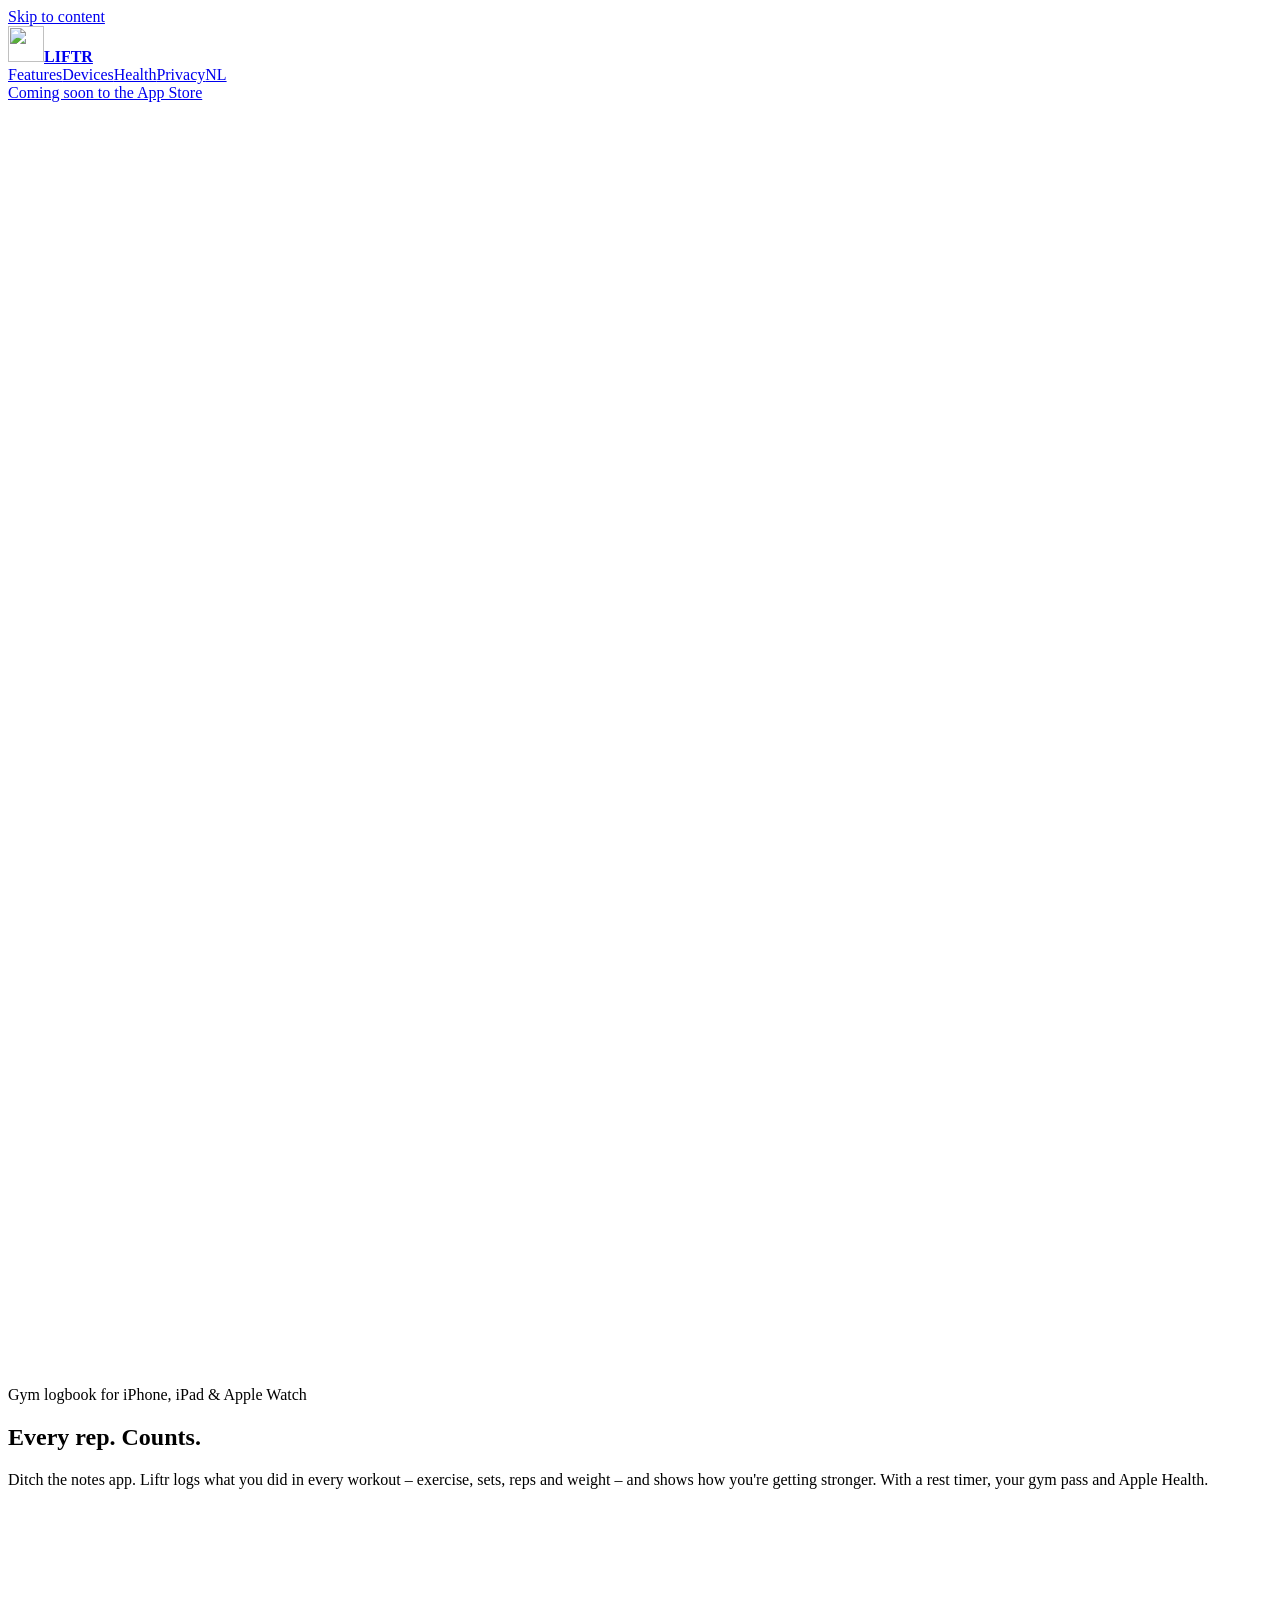
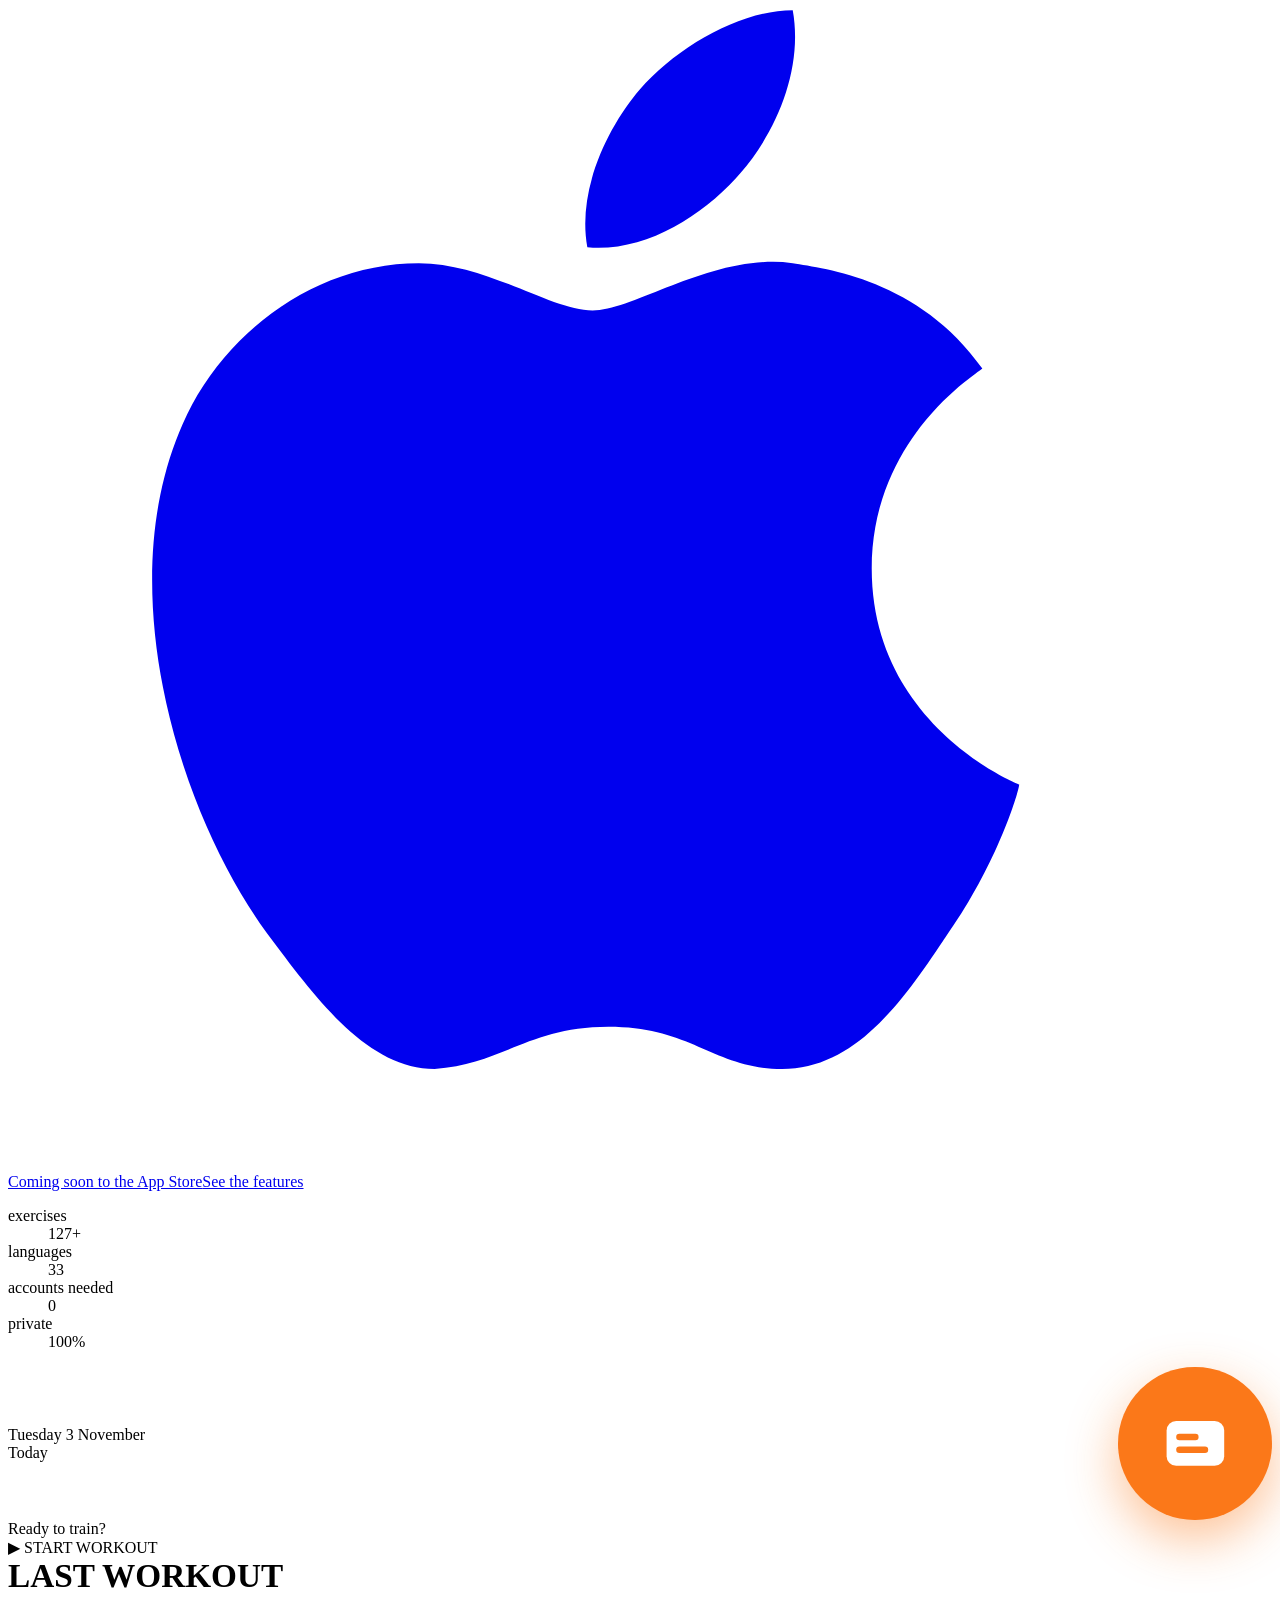
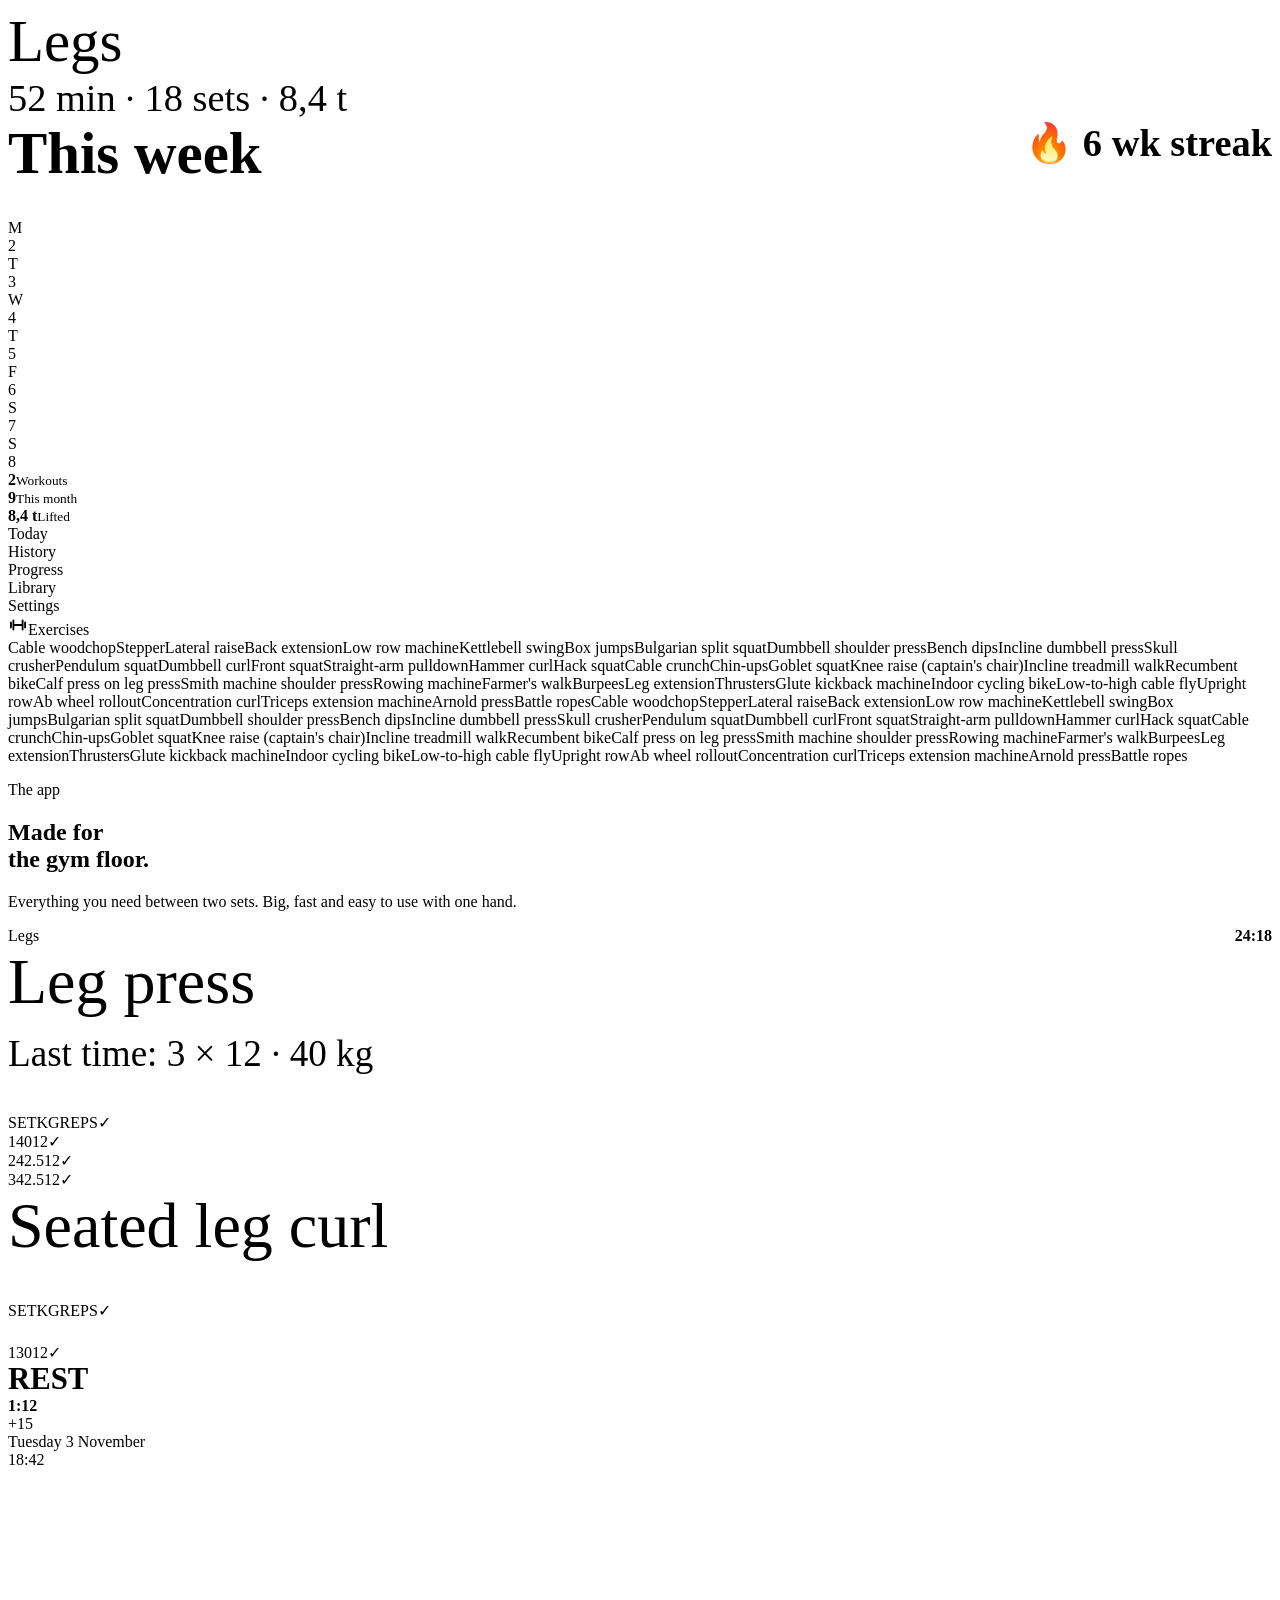
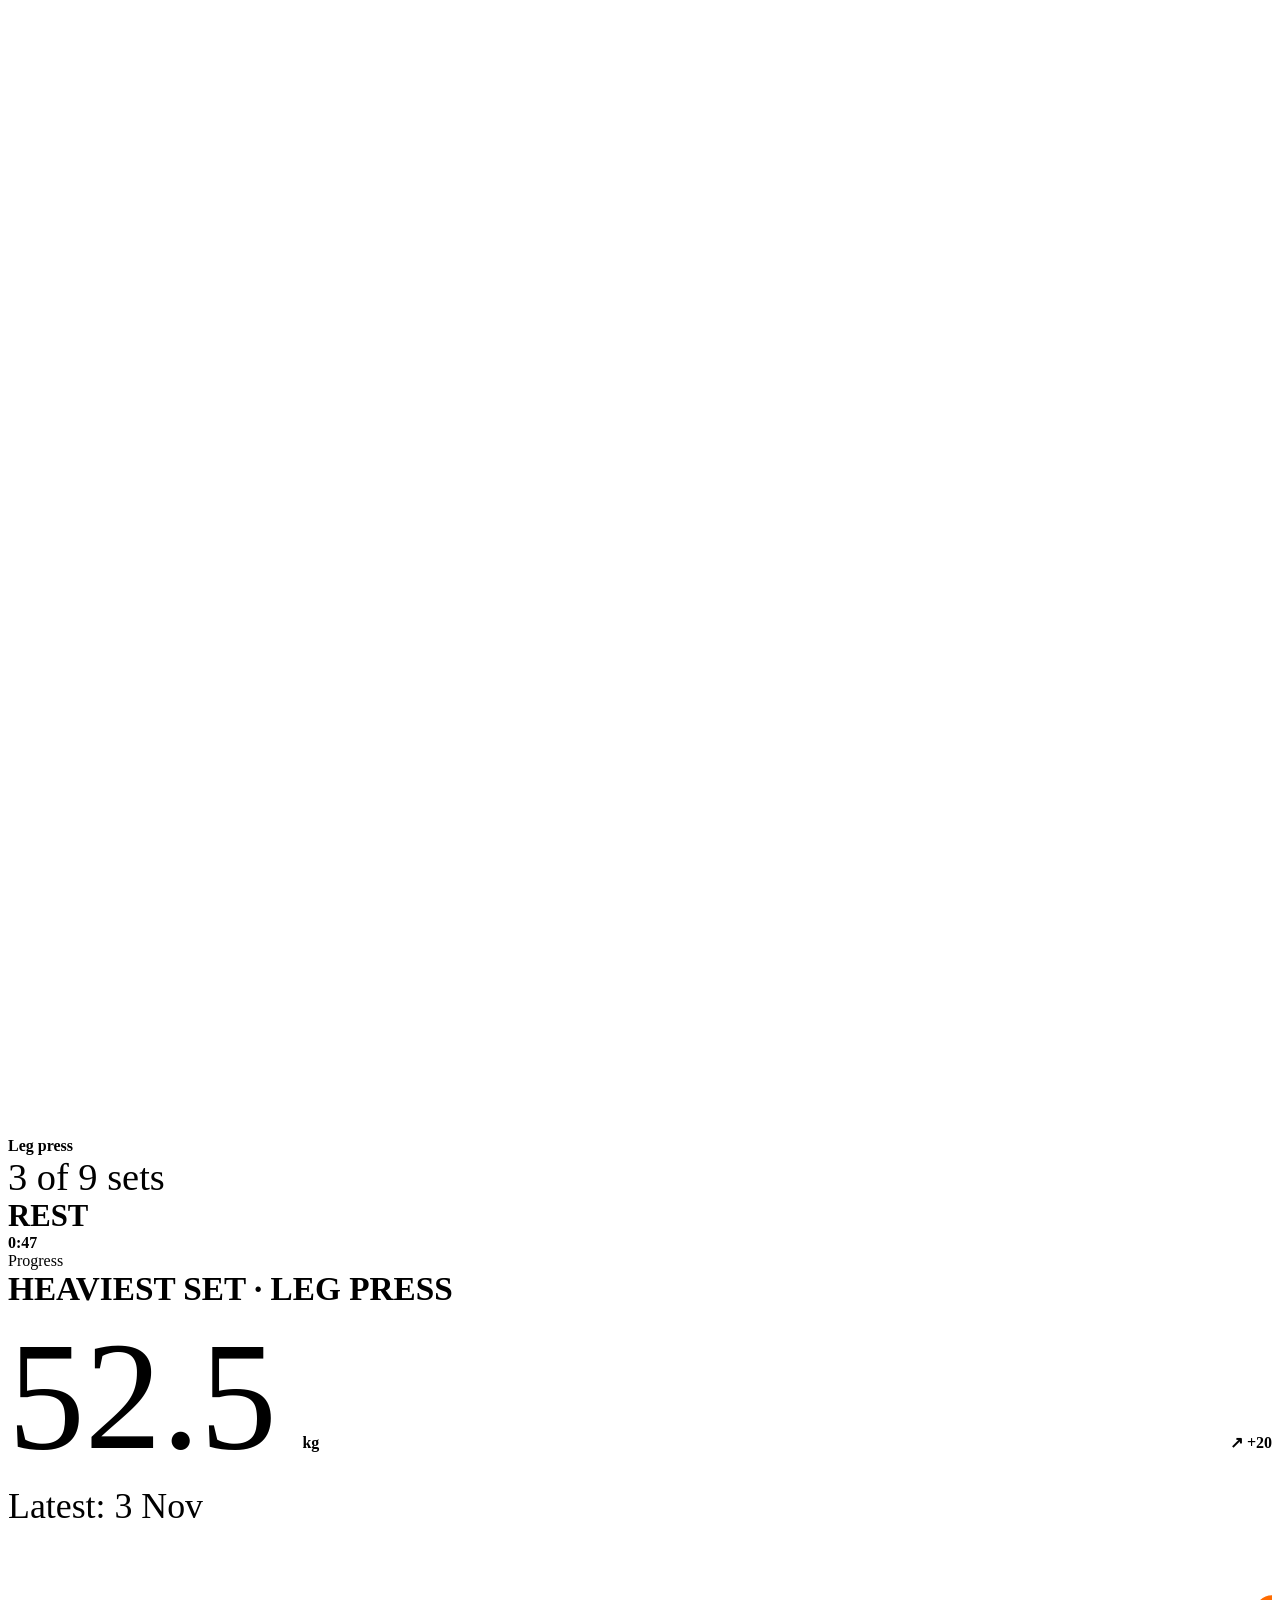
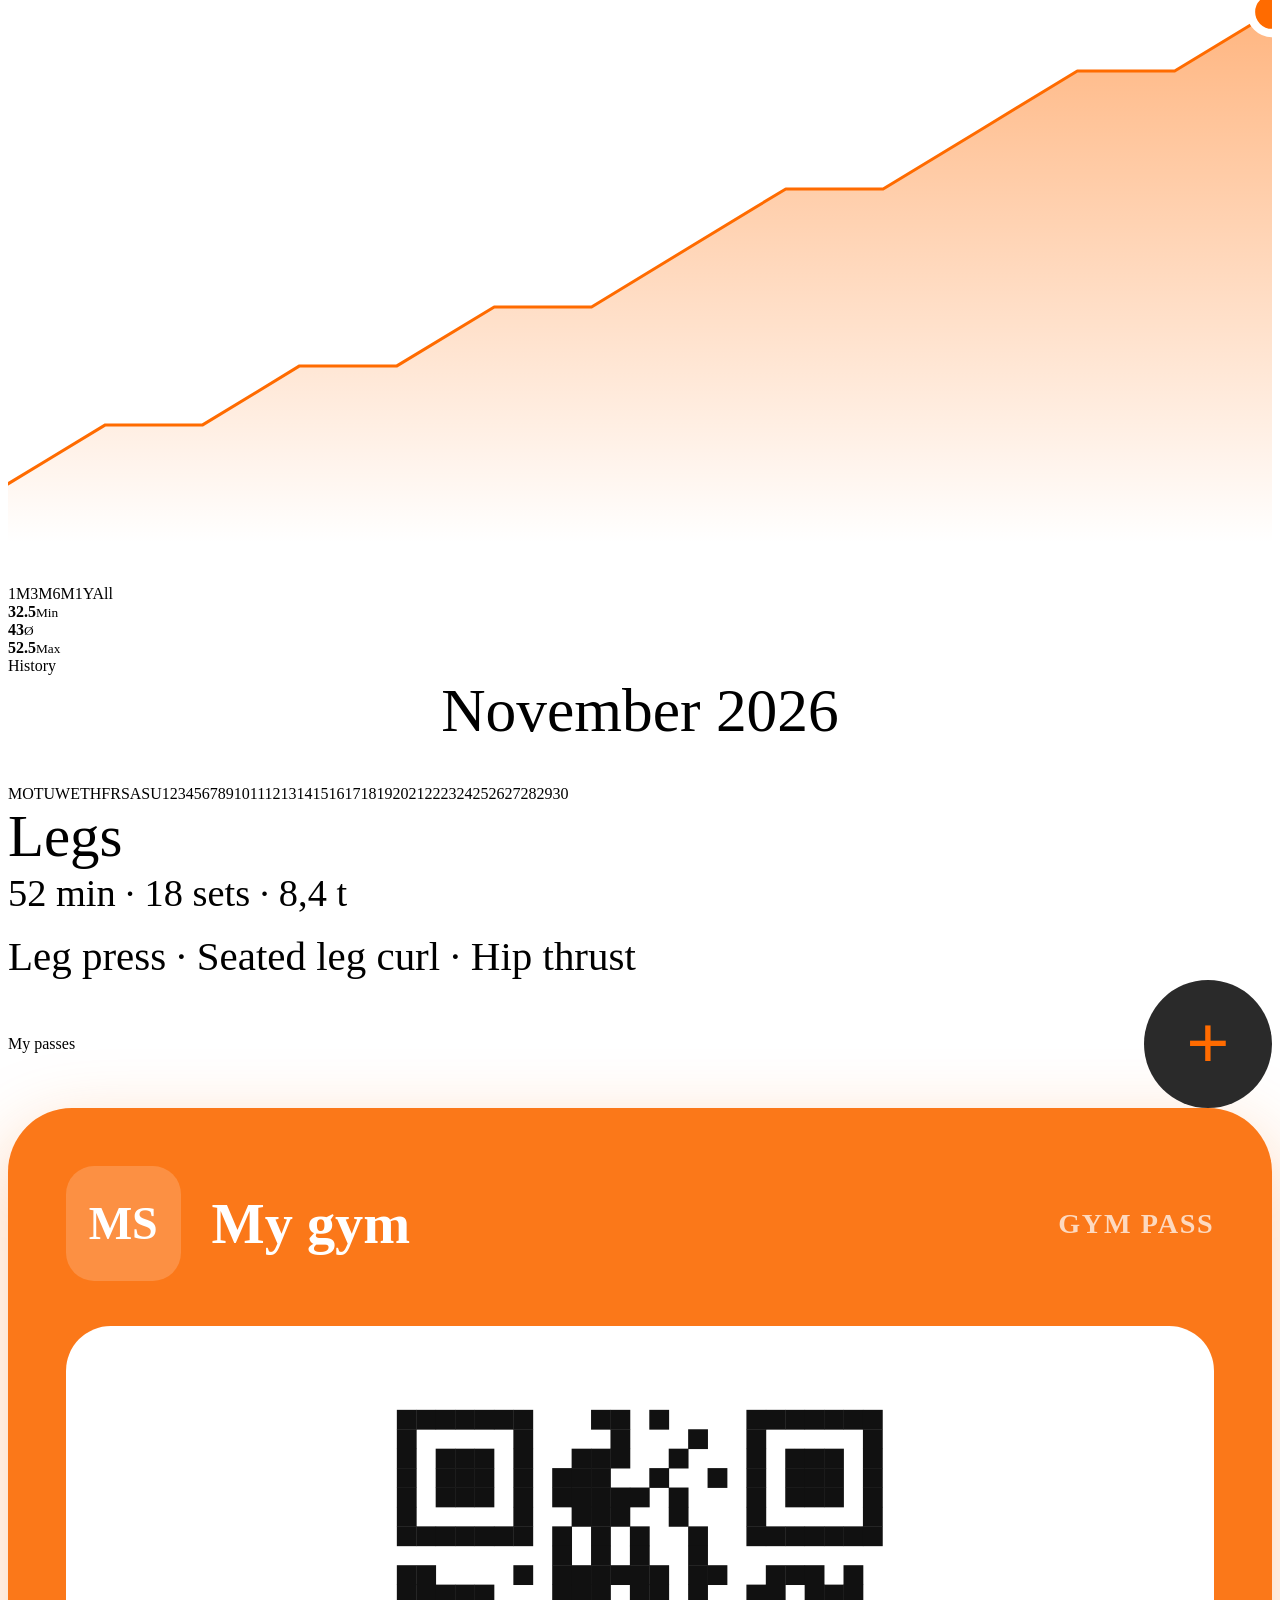
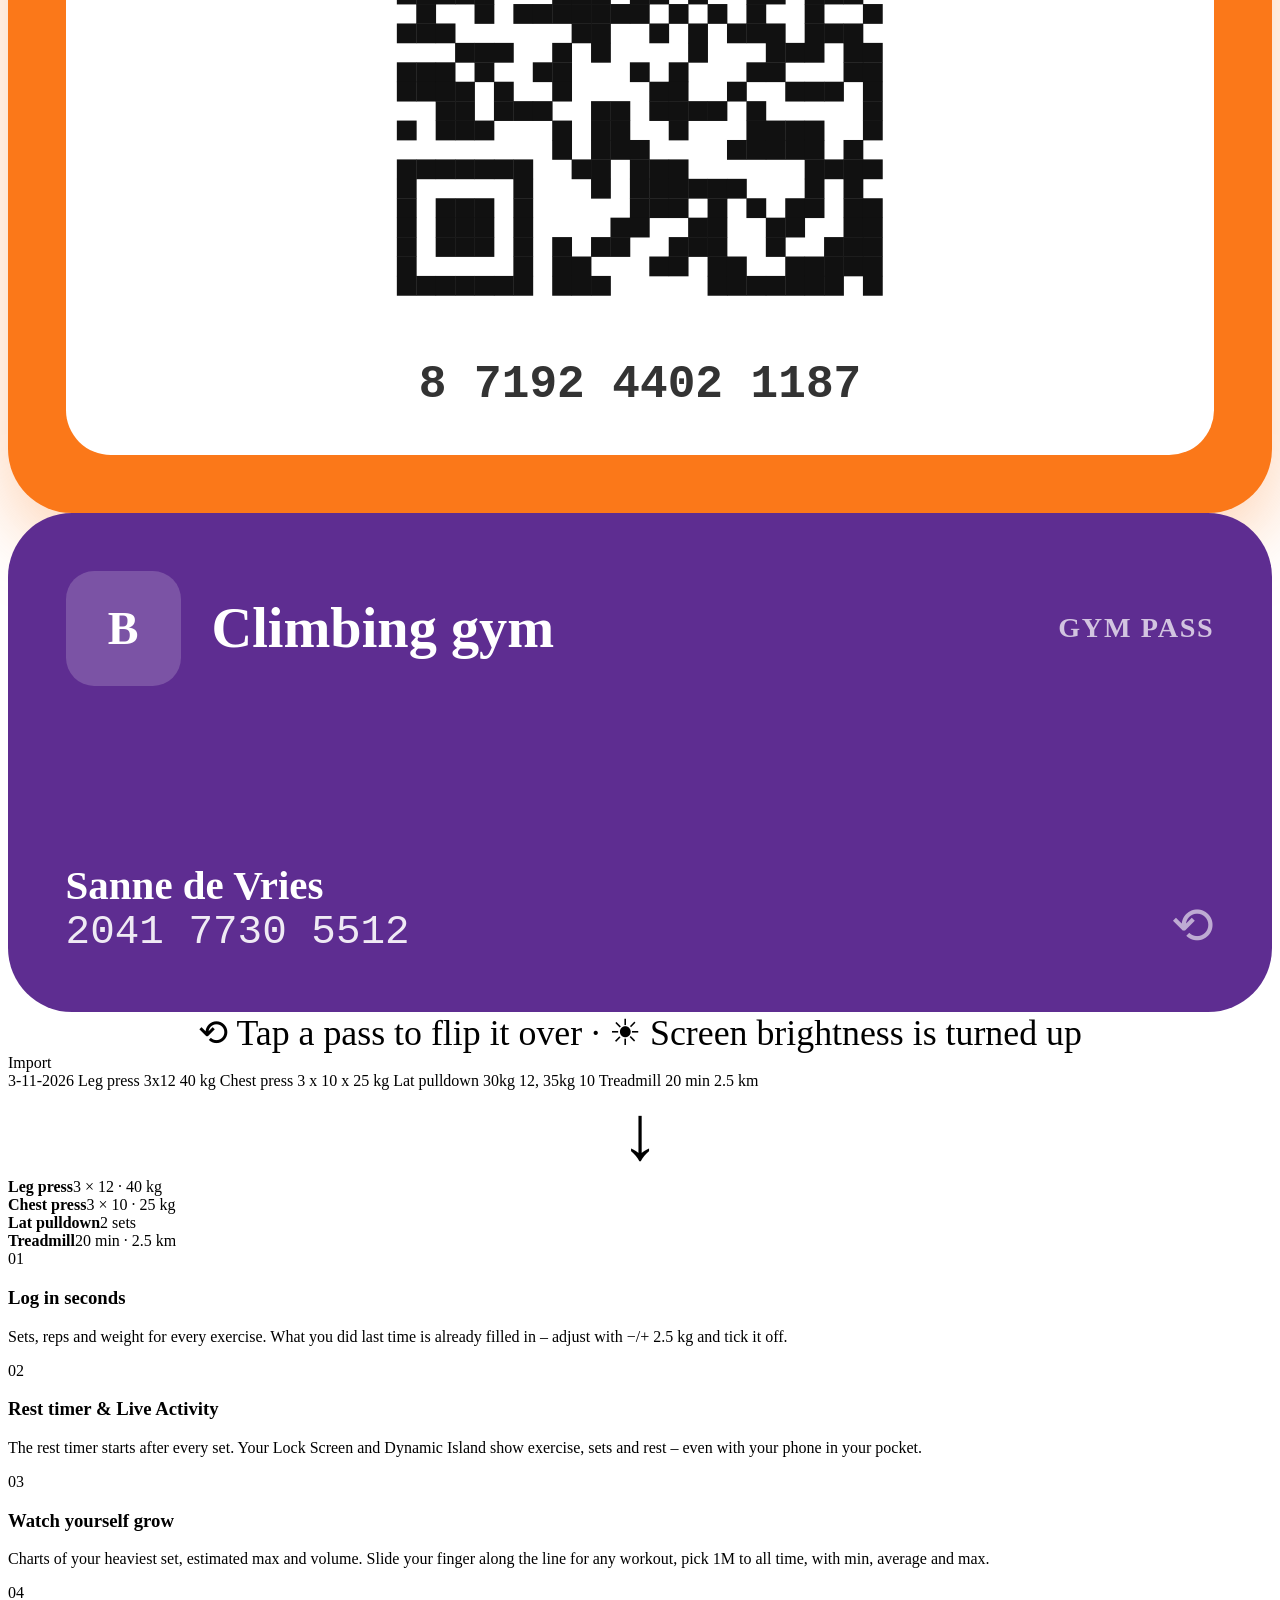
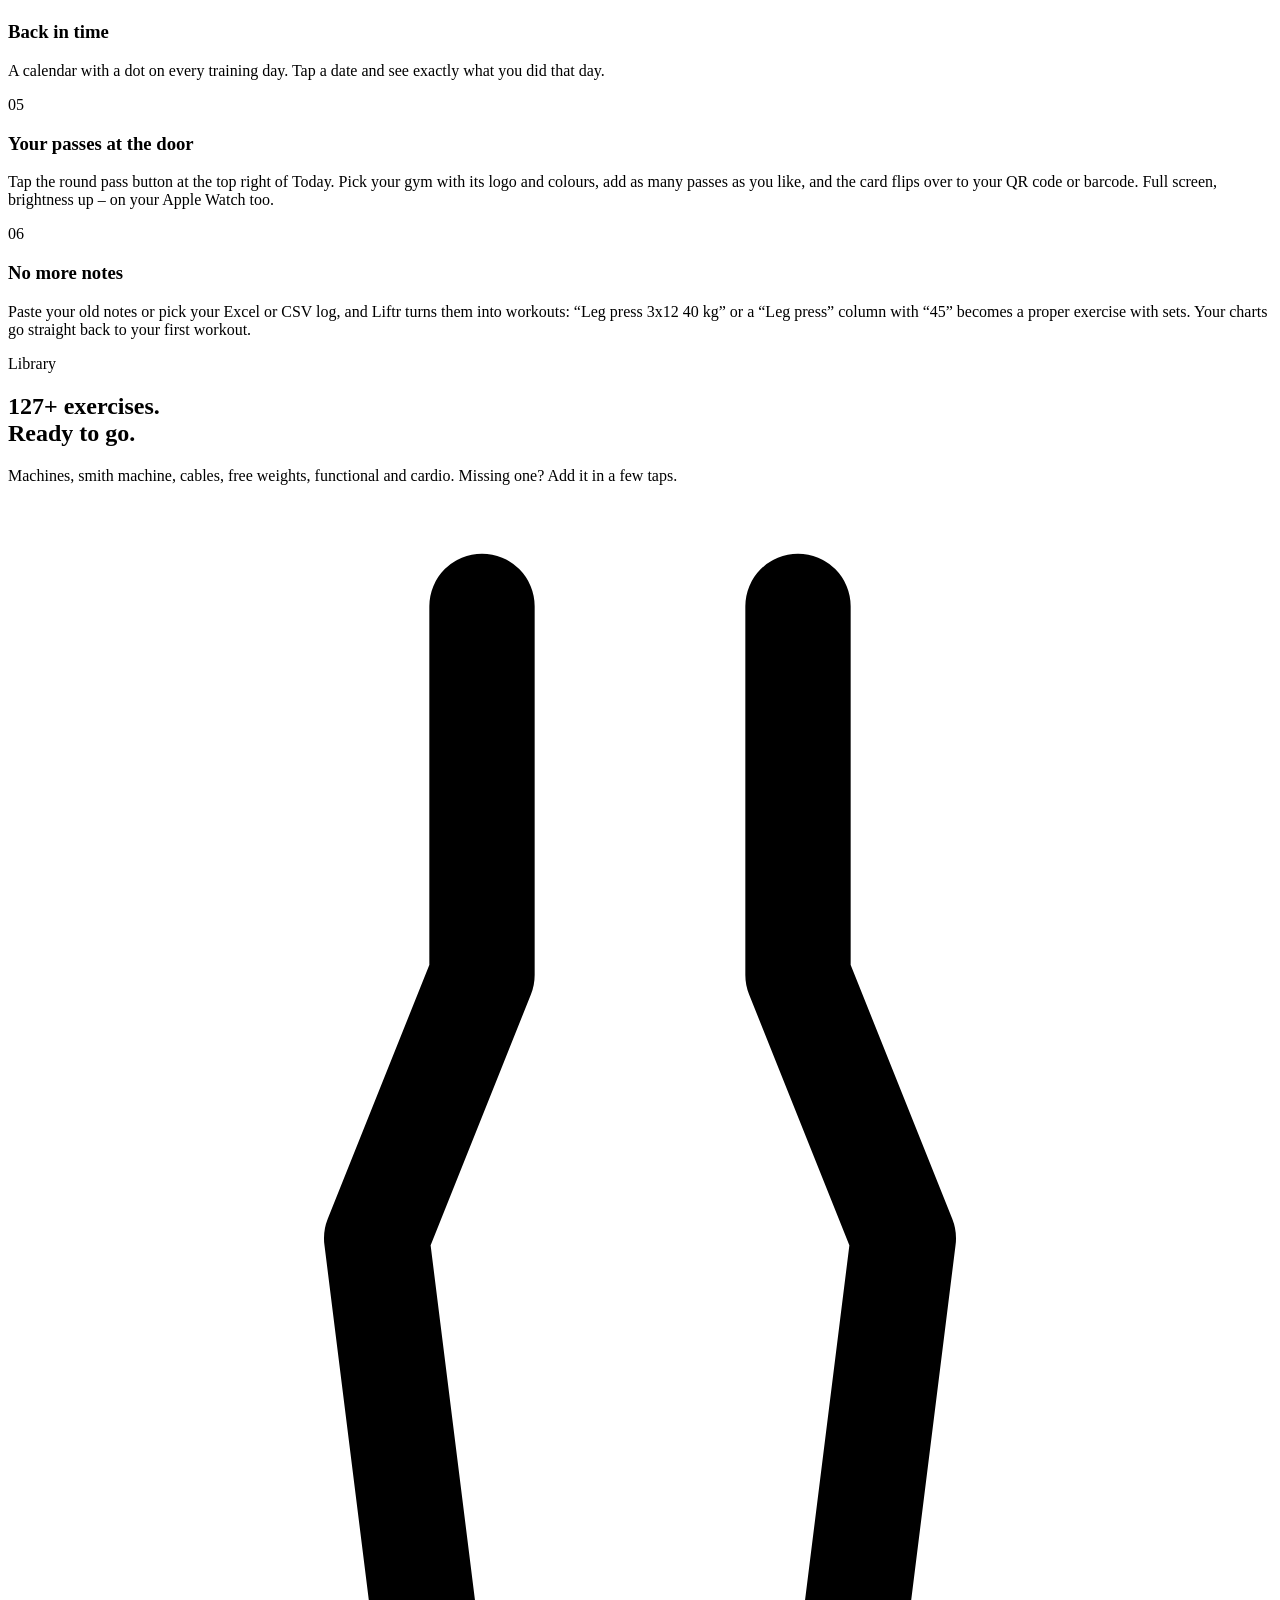
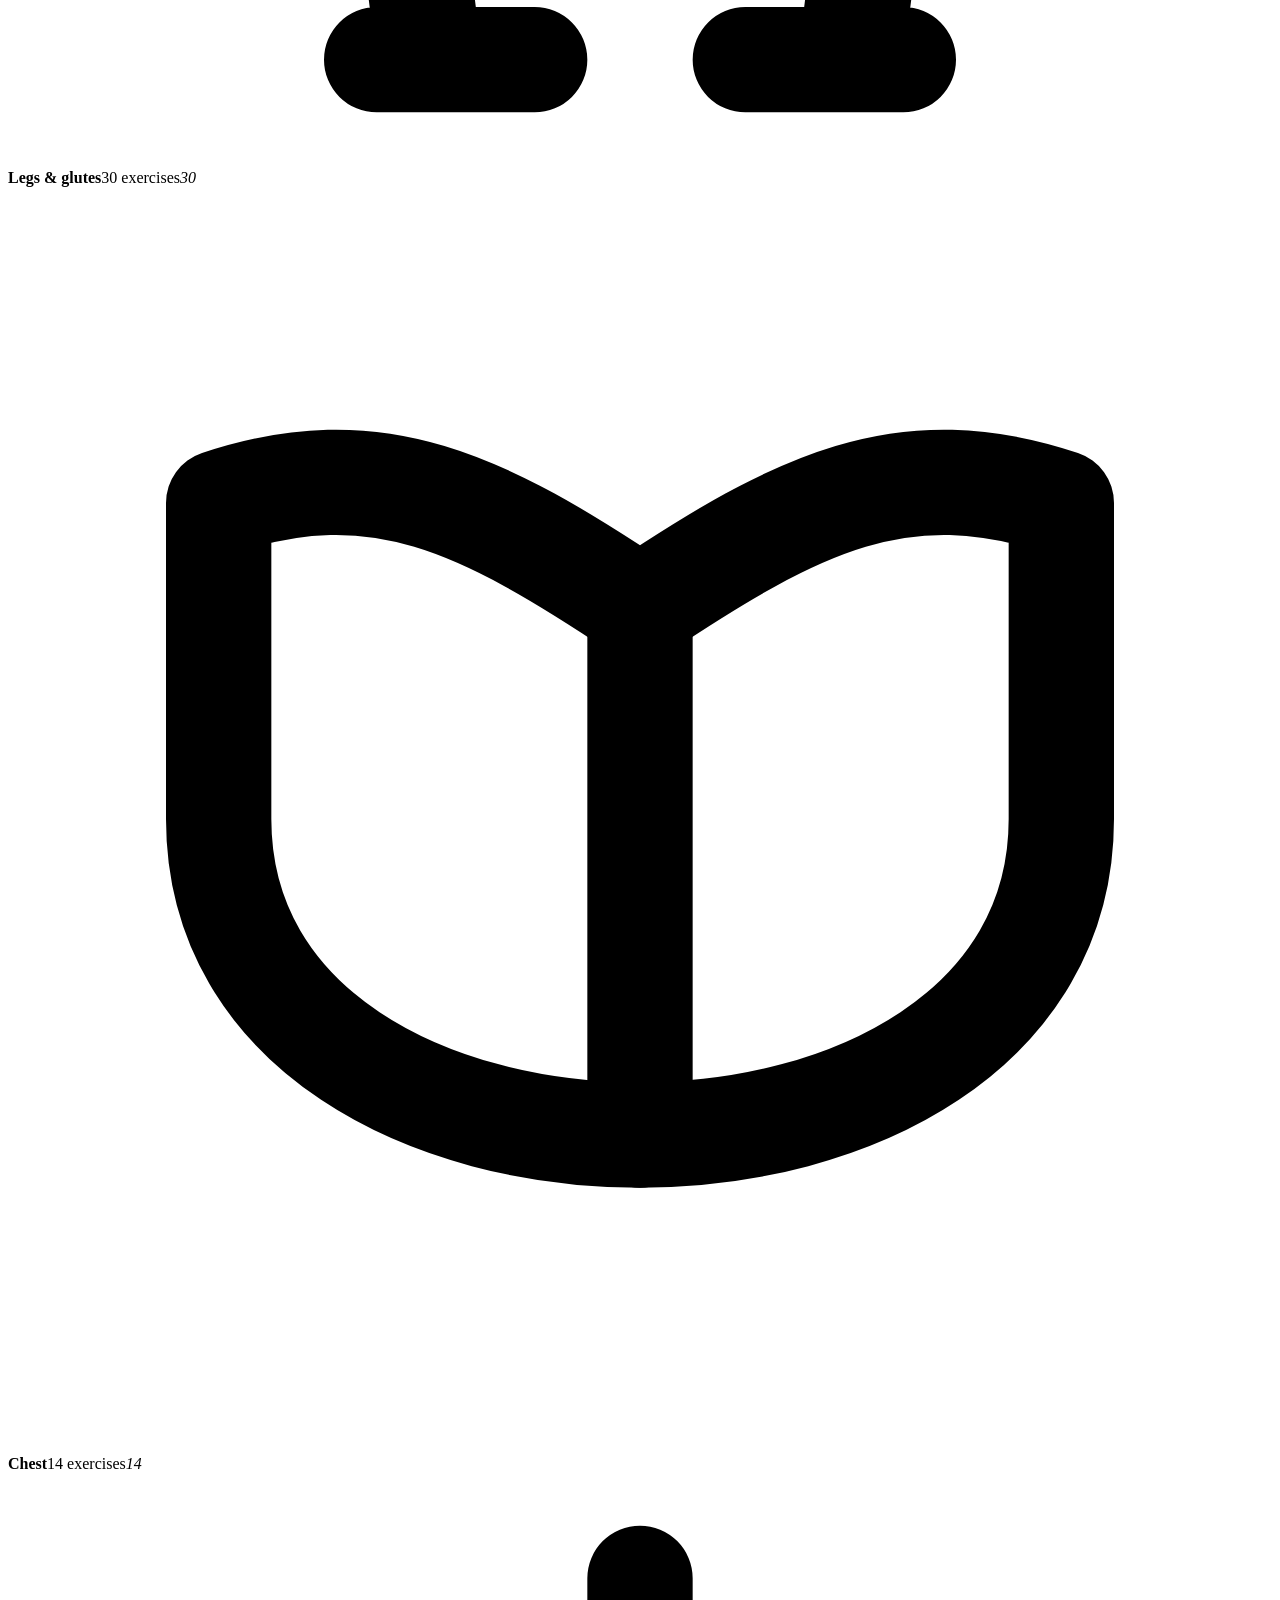
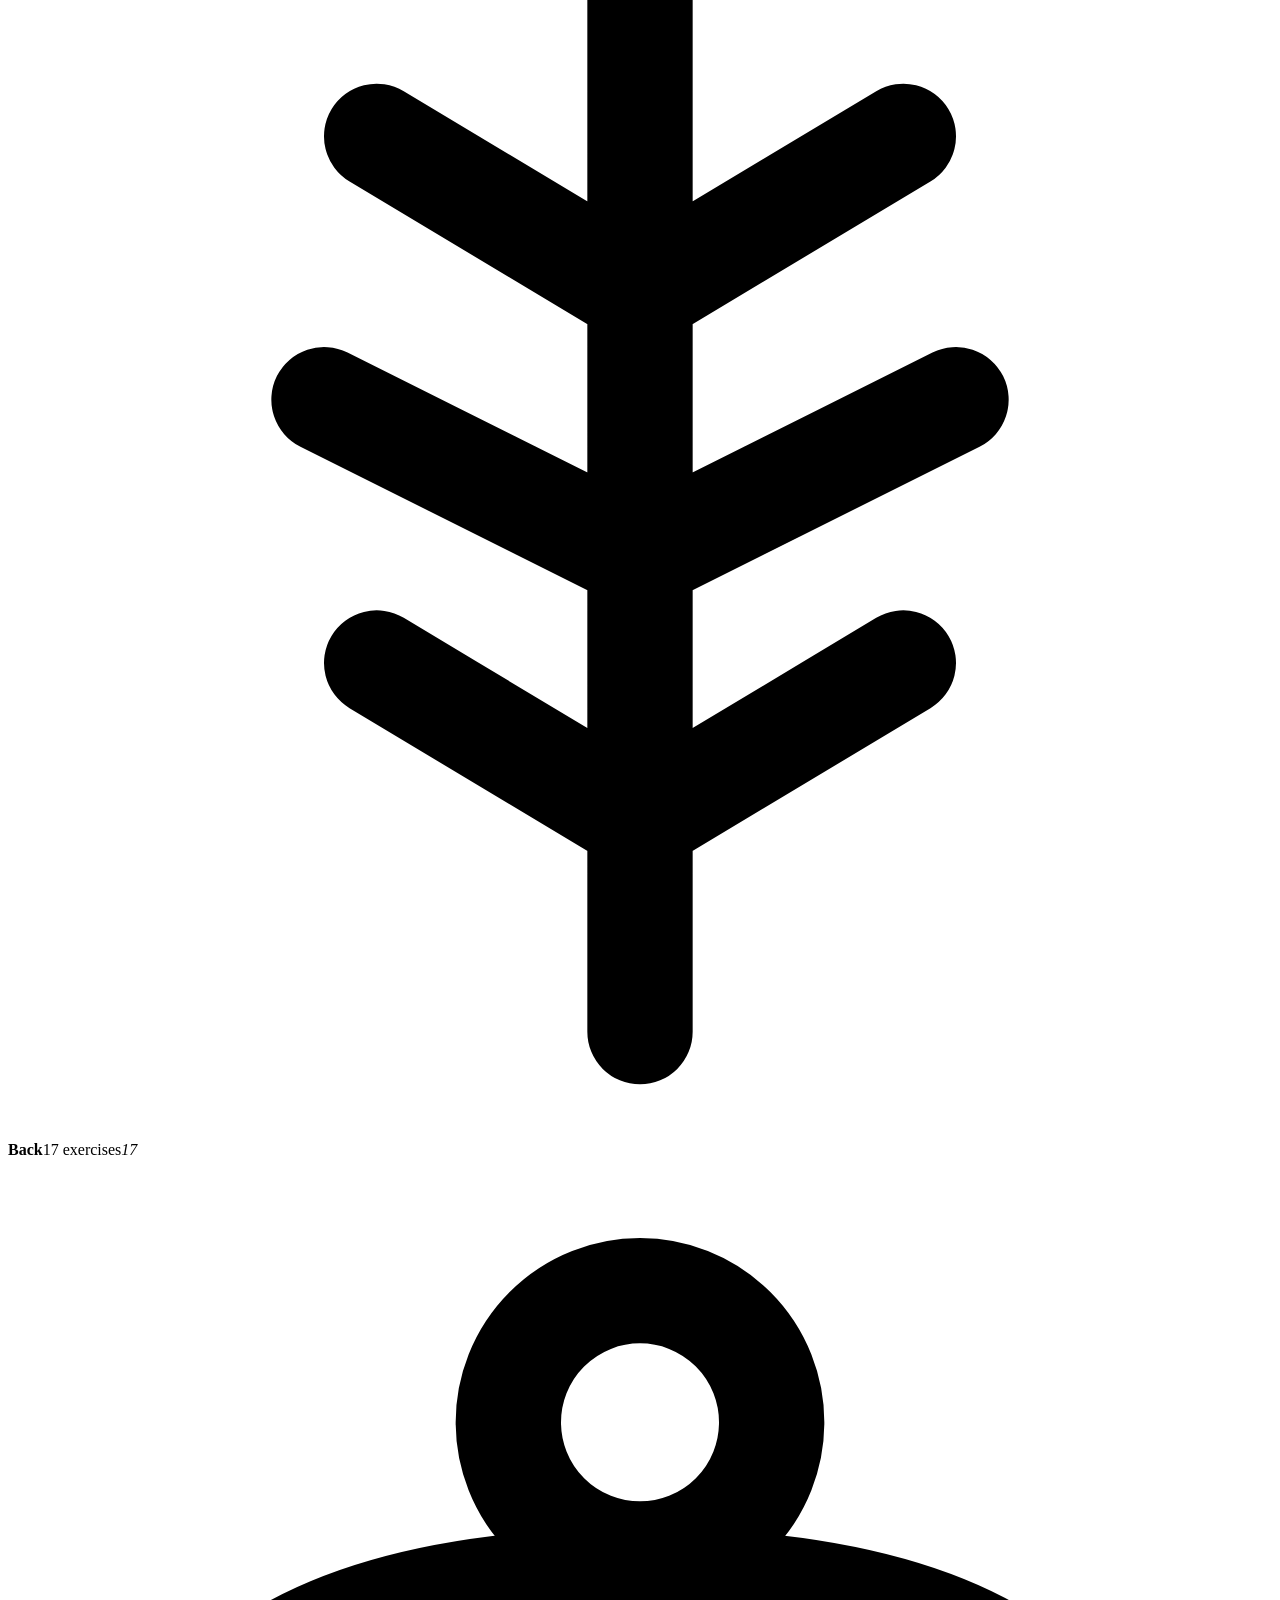
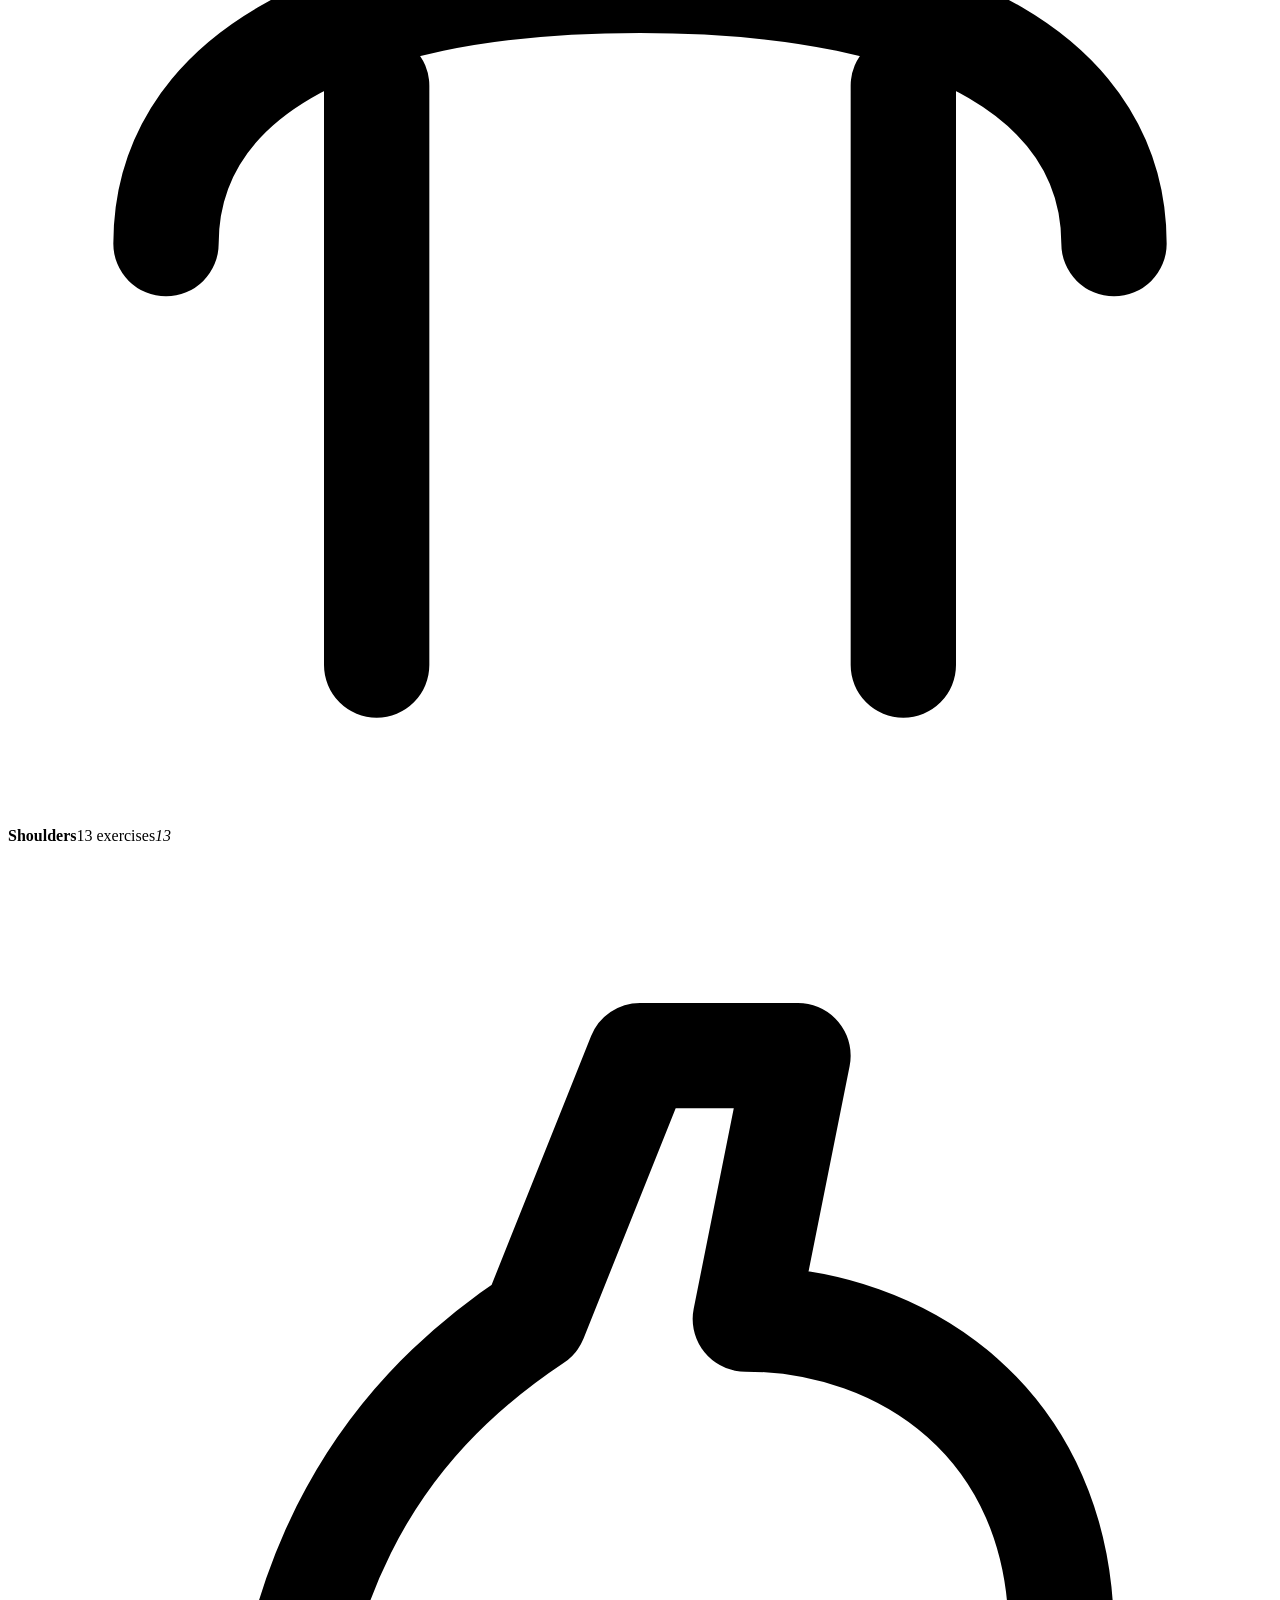
==== commit 45b03c9d: "Import uit Excel/CSV (wip: vertalingen volgen), imports nooit naar Apple Gezondheid Co-Authored-By: " ====
--- a/website/en/index.html
+++ b/website/en/index.html
@@ -129,7 +129,7 @@
       <span class="step-ico" style="--c:#ffb15c">03</span><h3>Watch yourself grow</h3><p>Charts of your heaviest set, estimated max and volume. Slide your finger along the line for any workout, pick 1M to all time, with min, average and max.</p></article><article class="step" data-step="history" data-glow="#33cc7355">
       <span class="step-ico" style="--c:#33cc73">04</span><h3>Back in time</h3><p>A calendar with a dot on every training day. Tap a date and see exactly what you did that day.</p></article><article class="step" data-step="pass" data-glow="#ffffff55">
       <span class="step-ico" style="--c:#ff6b00">05</span><h3>Your passes at the door</h3><p>Tap the round pass button at the top right of Today. Pick your gym with its logo and colours, add as many passes as you like, and the card flips over to your QR code or barcode. Full screen, brightness up – on your Apple Watch too.</p></article><article class="step" data-step="import" data-glow="#ff375f55">
-      <span class="step-ico" style="--c:#ff375f">06</span><h3>No more notes</h3><p>Paste your old notes and Liftr turns them into workouts: “Leg press 3x12 40 kg” becomes a proper exercise with sets.</p></article></div>
+      <span class="step-ico" style="--c:#ff375f">06</span><h3>No more notes</h3><p>Paste your old notes or pick your Excel or CSV log, and Liftr turns them into workouts: “Leg press 3x12 40 kg” or a “Leg press” column with “45” becomes a proper exercise with sets. Your charts go straight back to your first workout.</p></article></div>
     </div>
   </section>
 
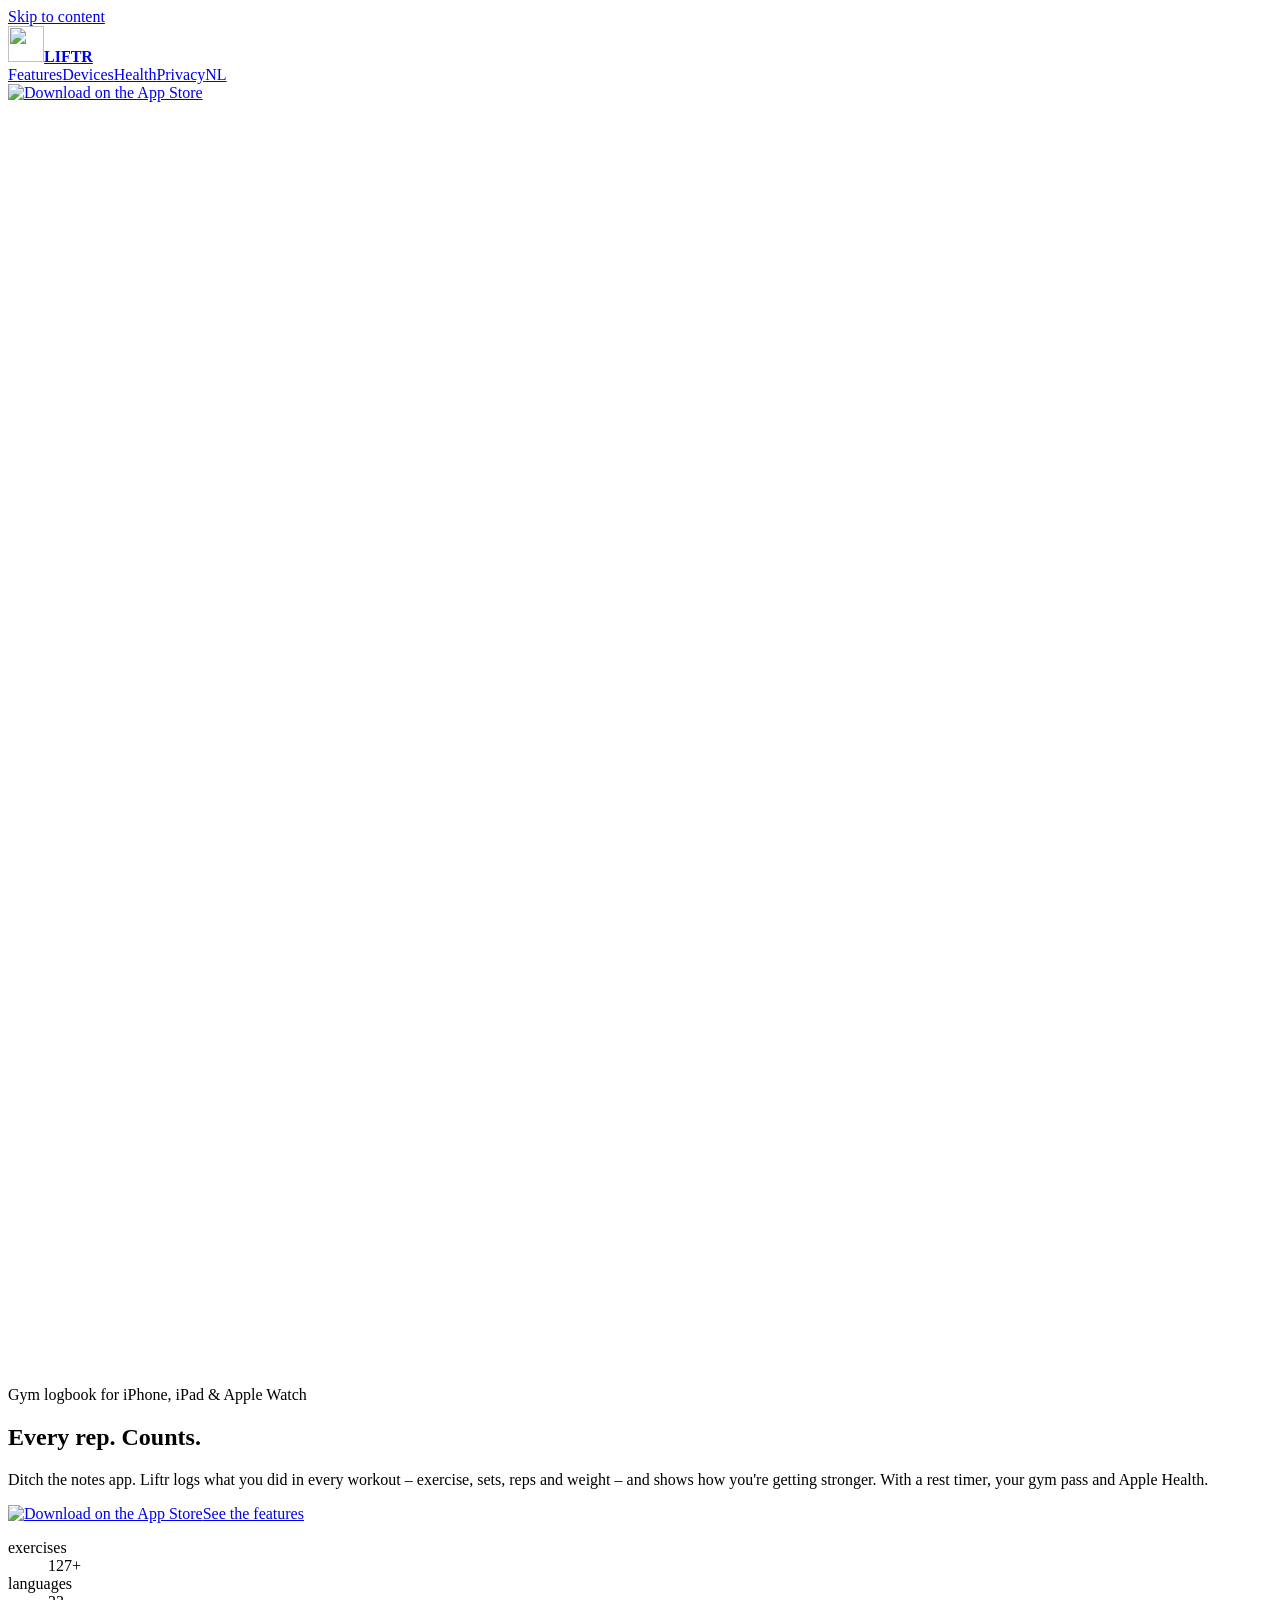
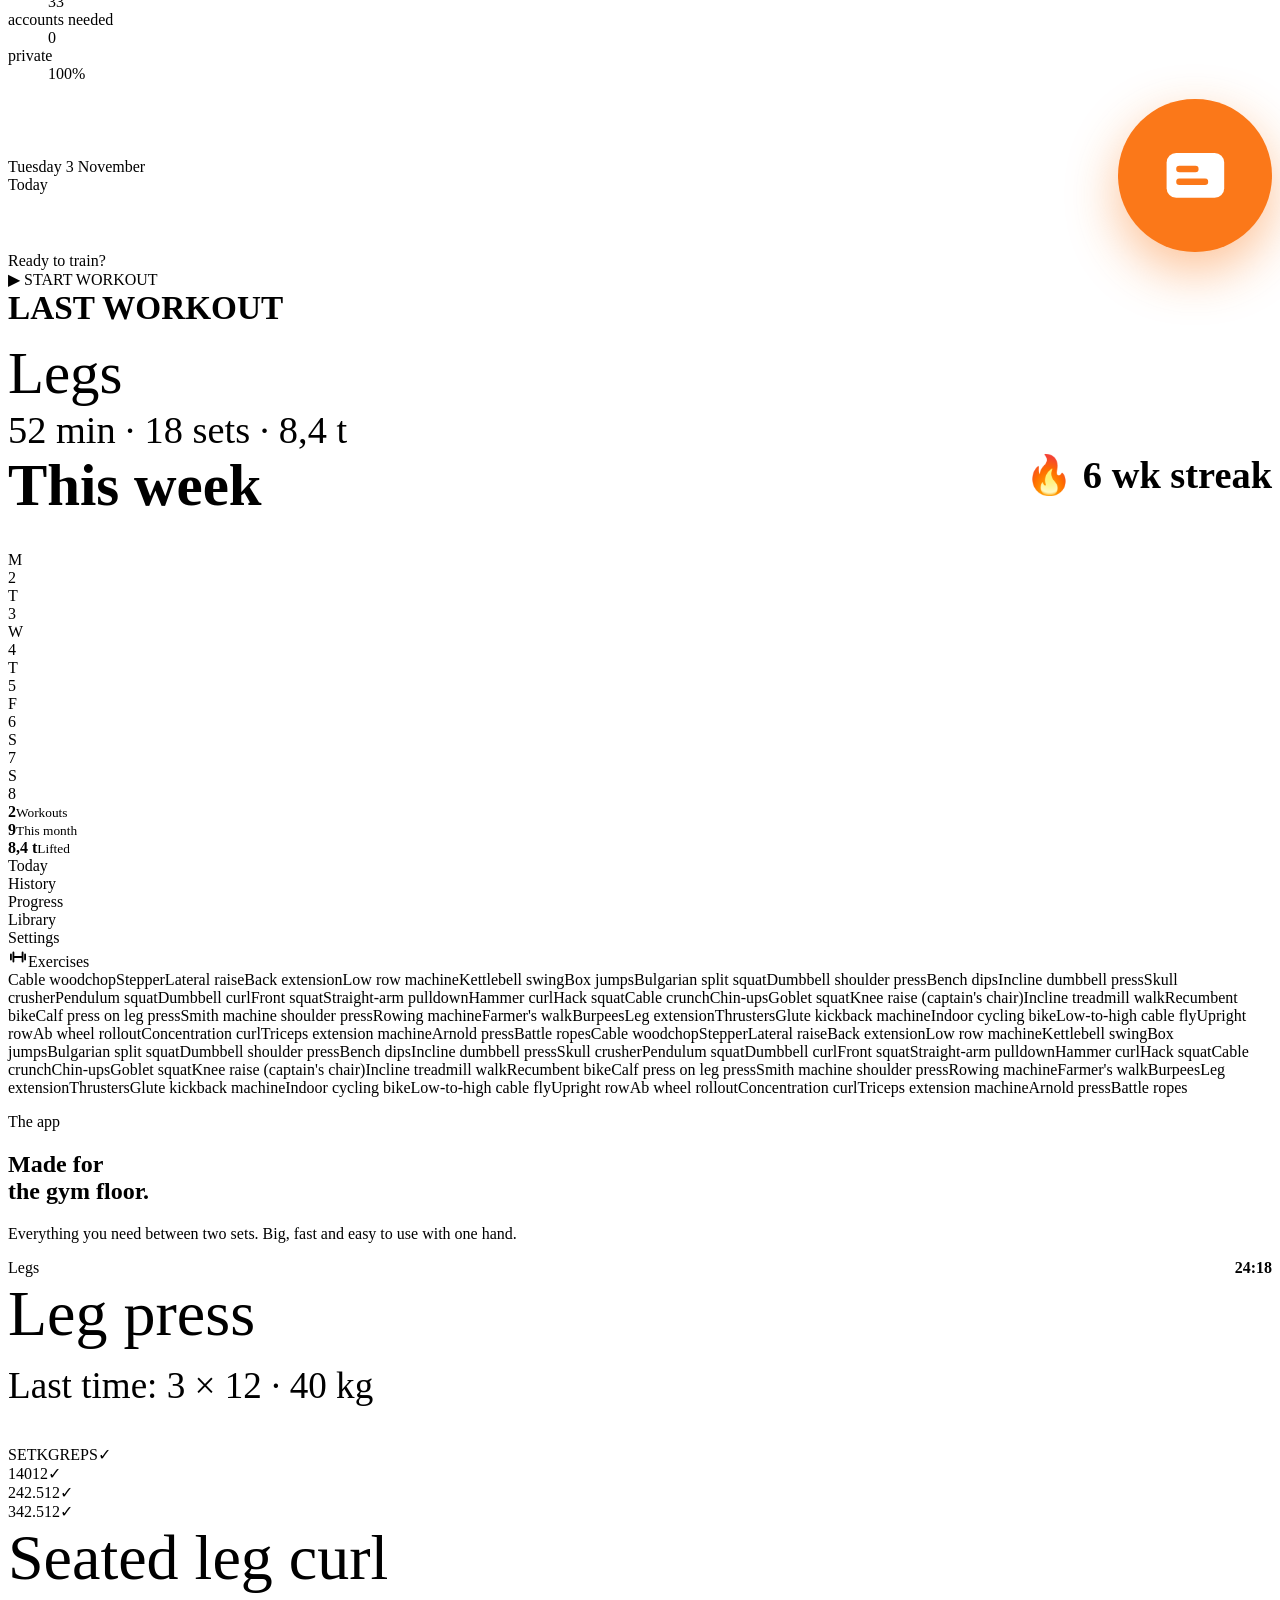
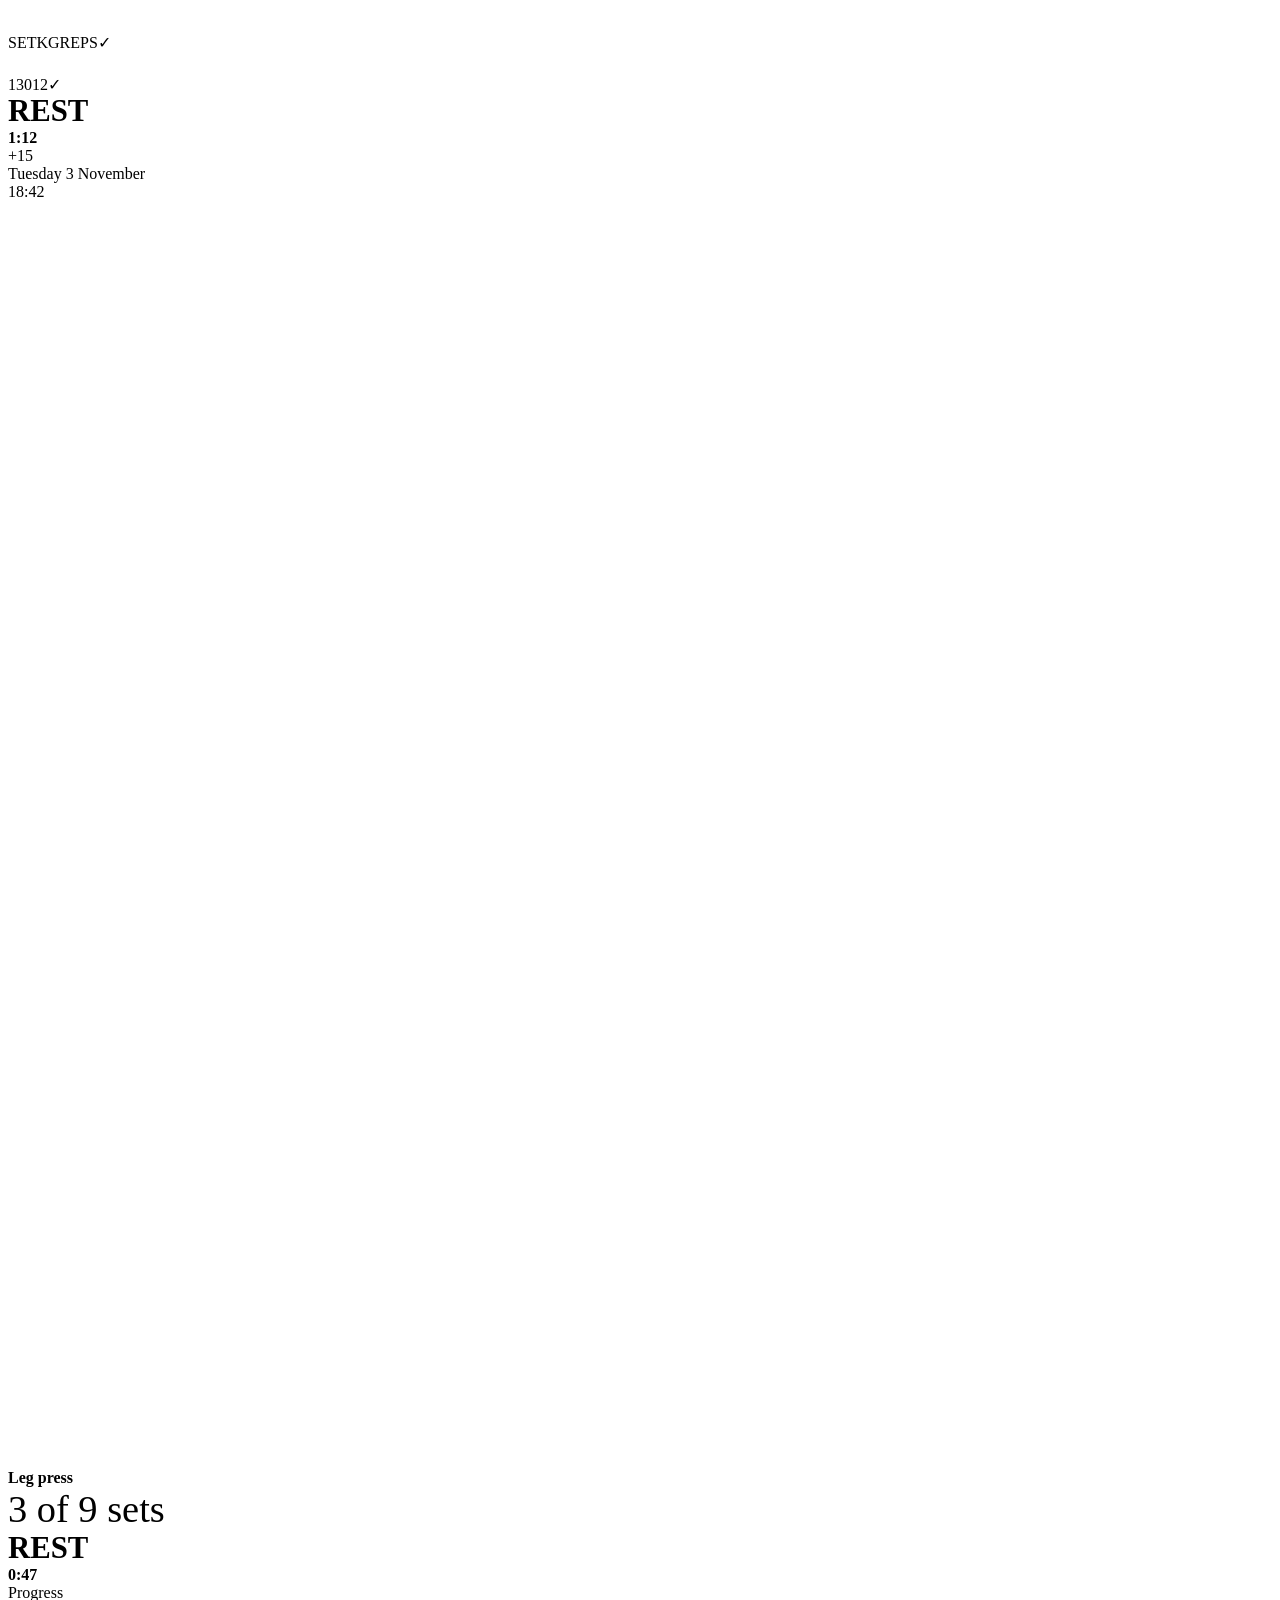
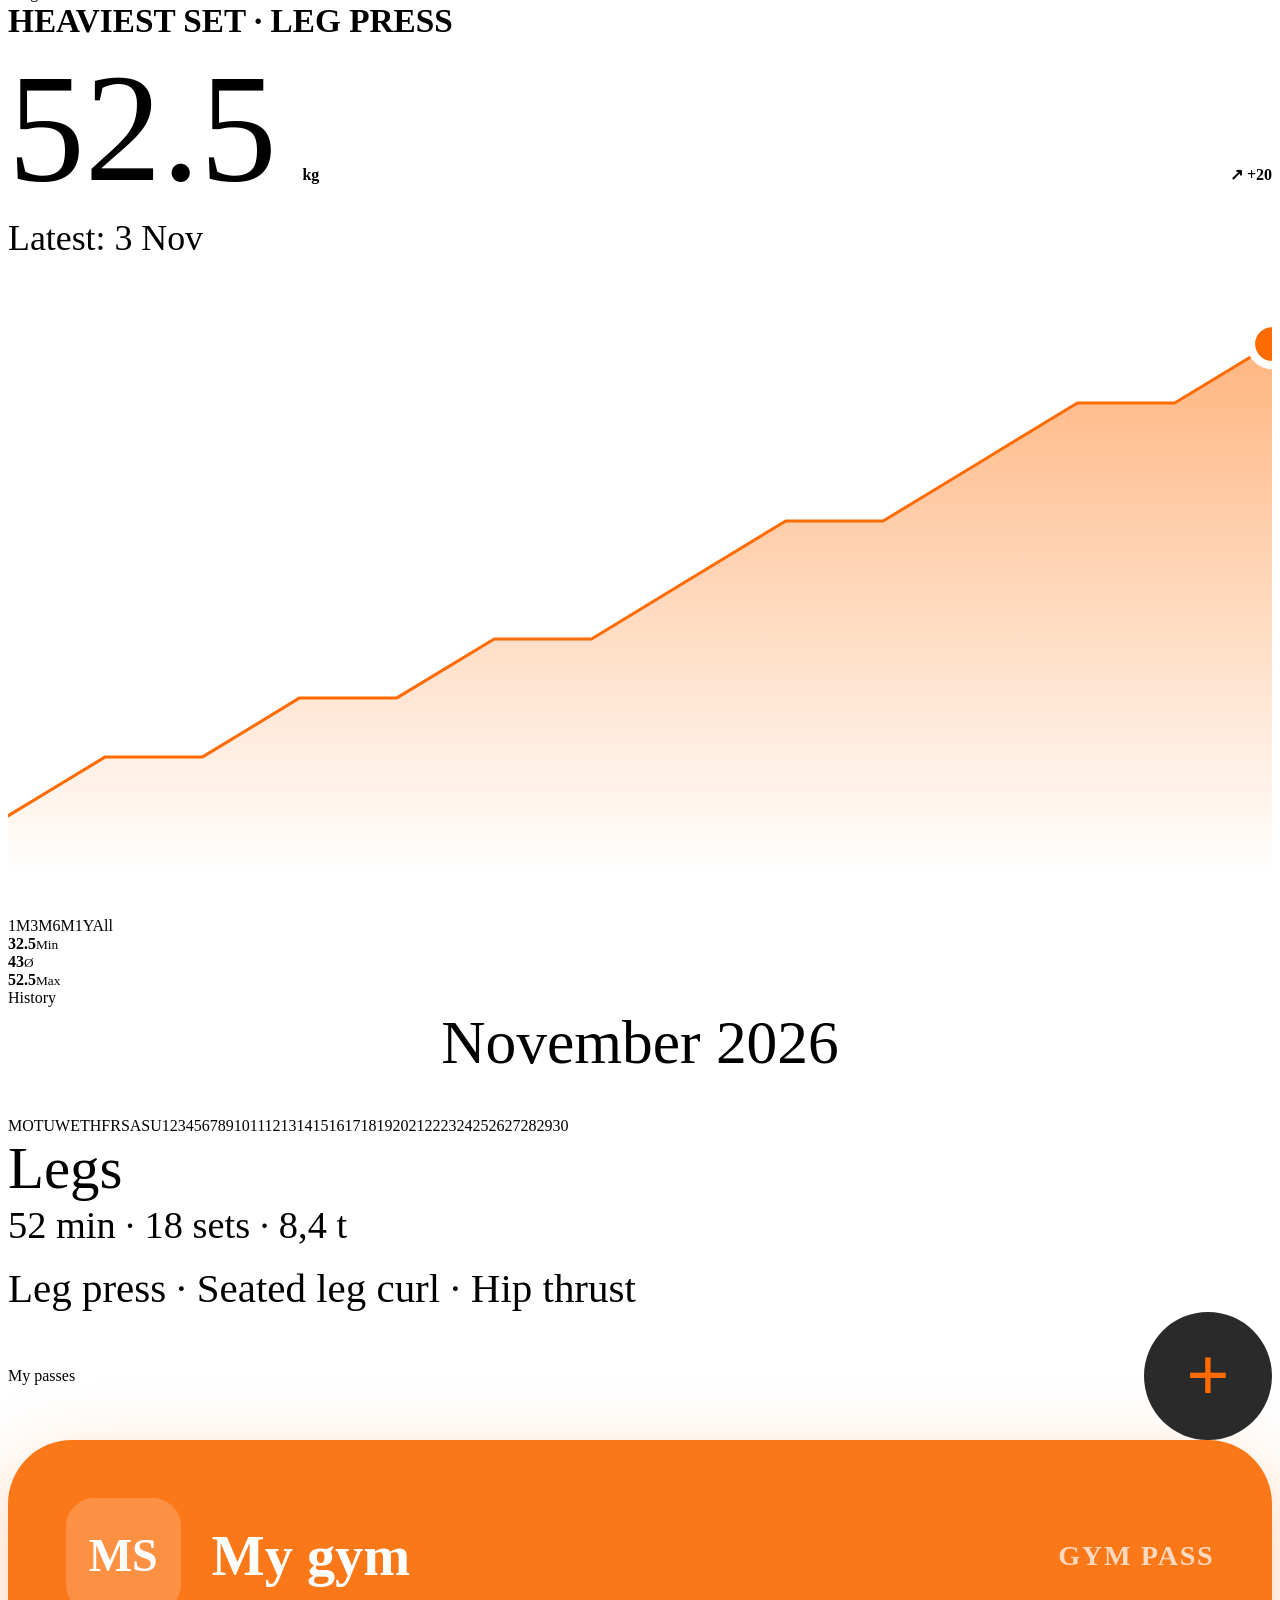
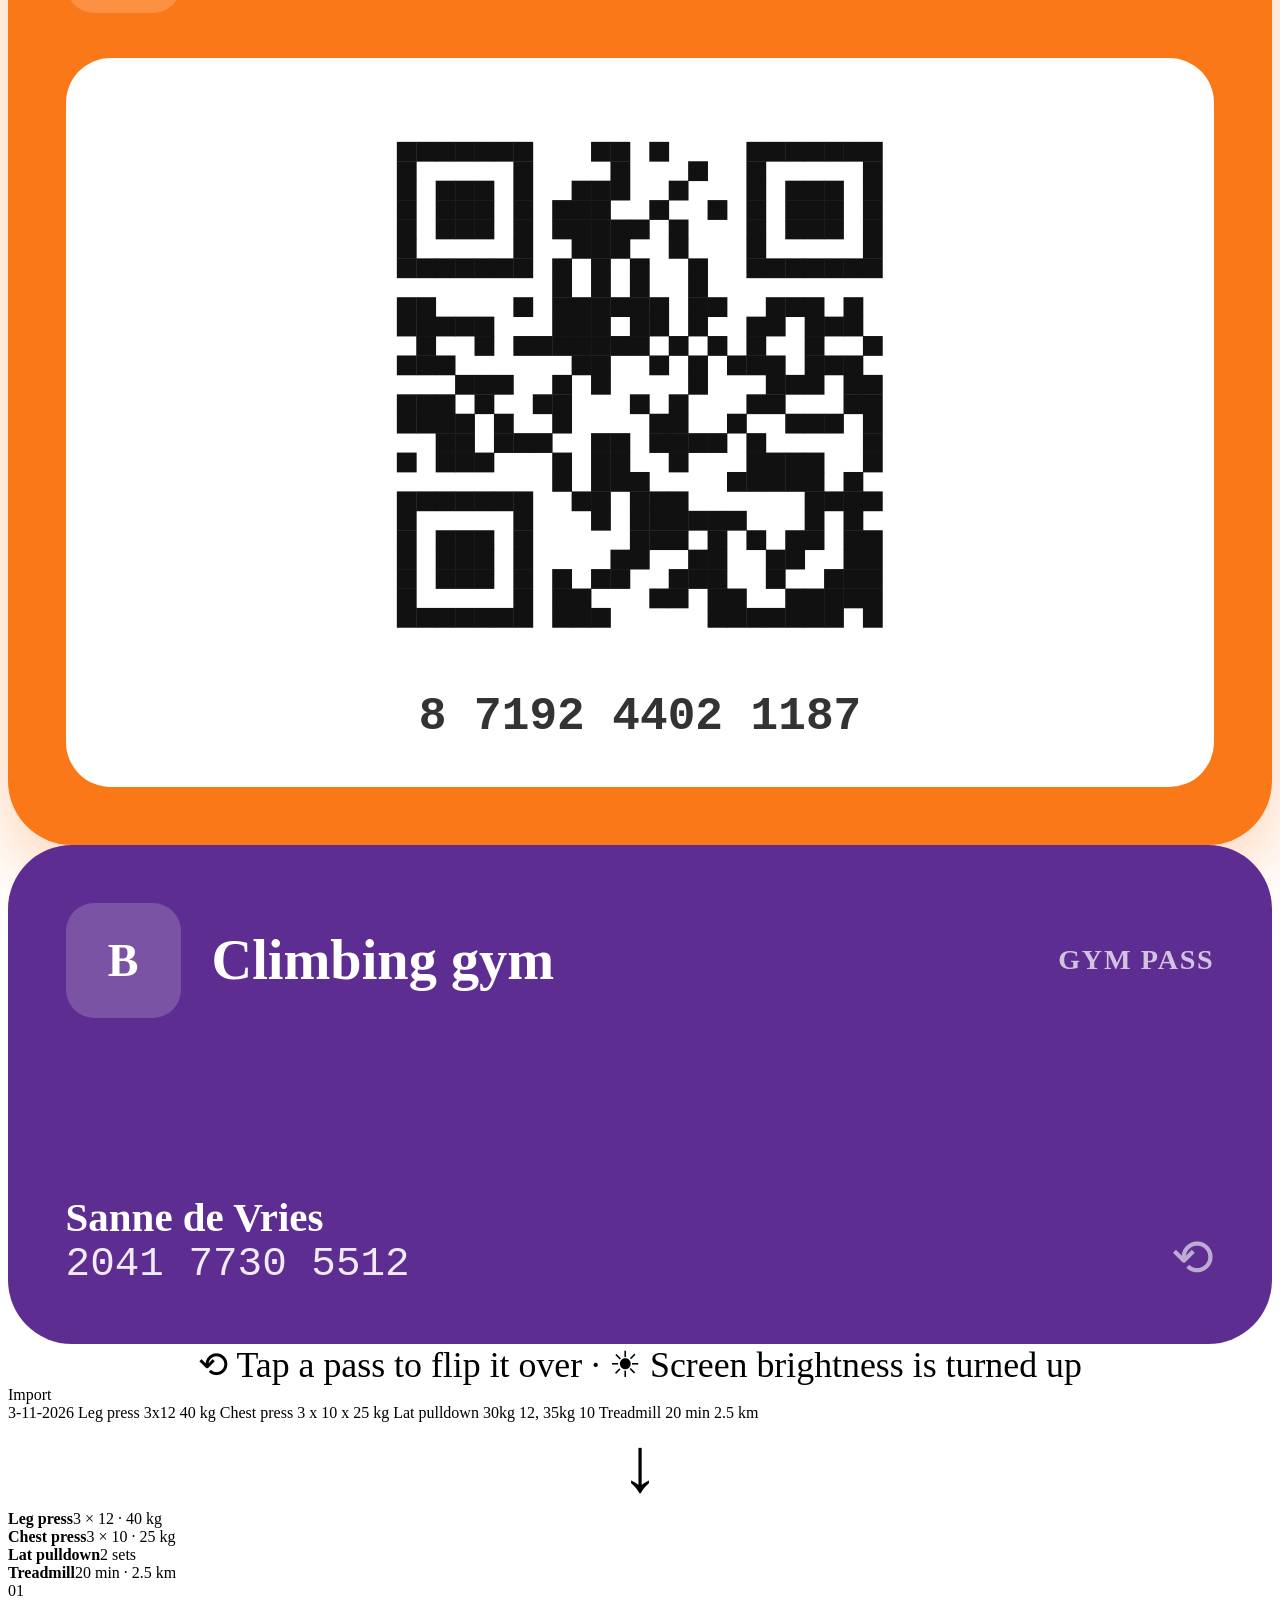
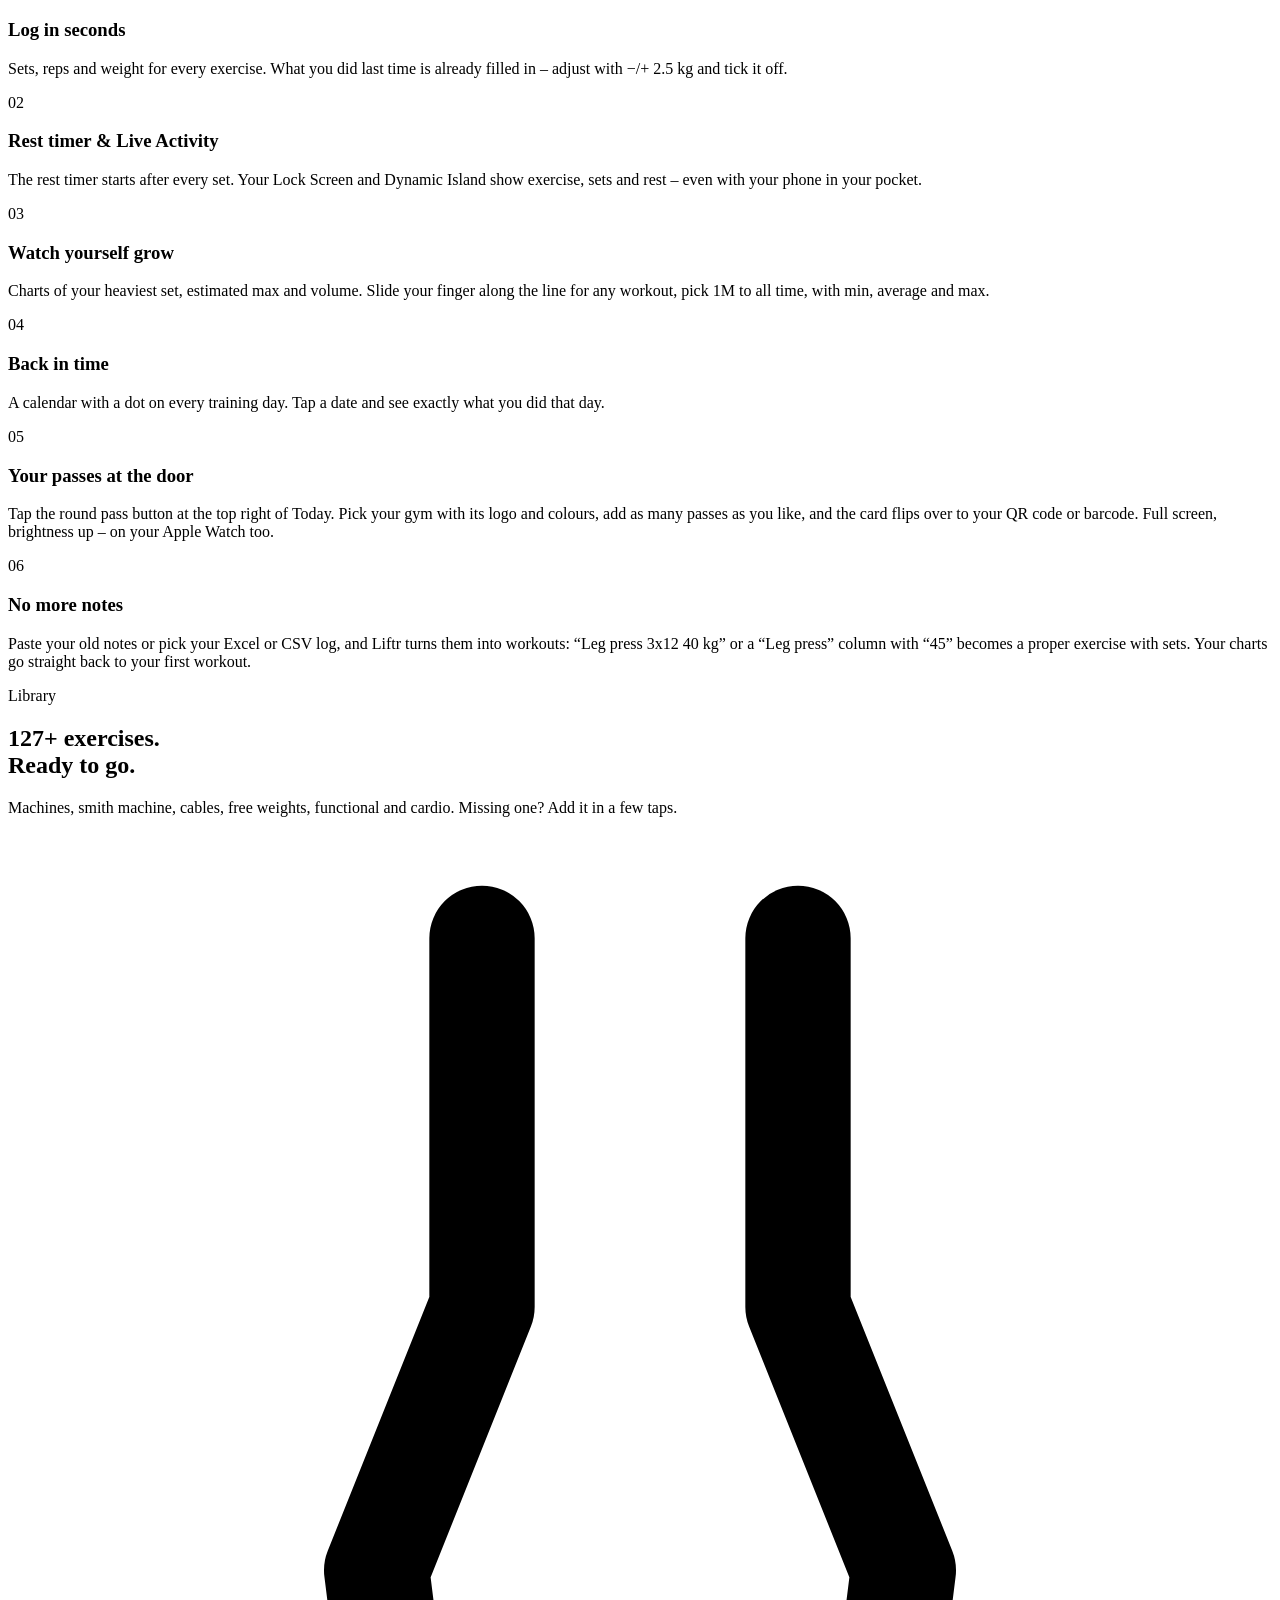
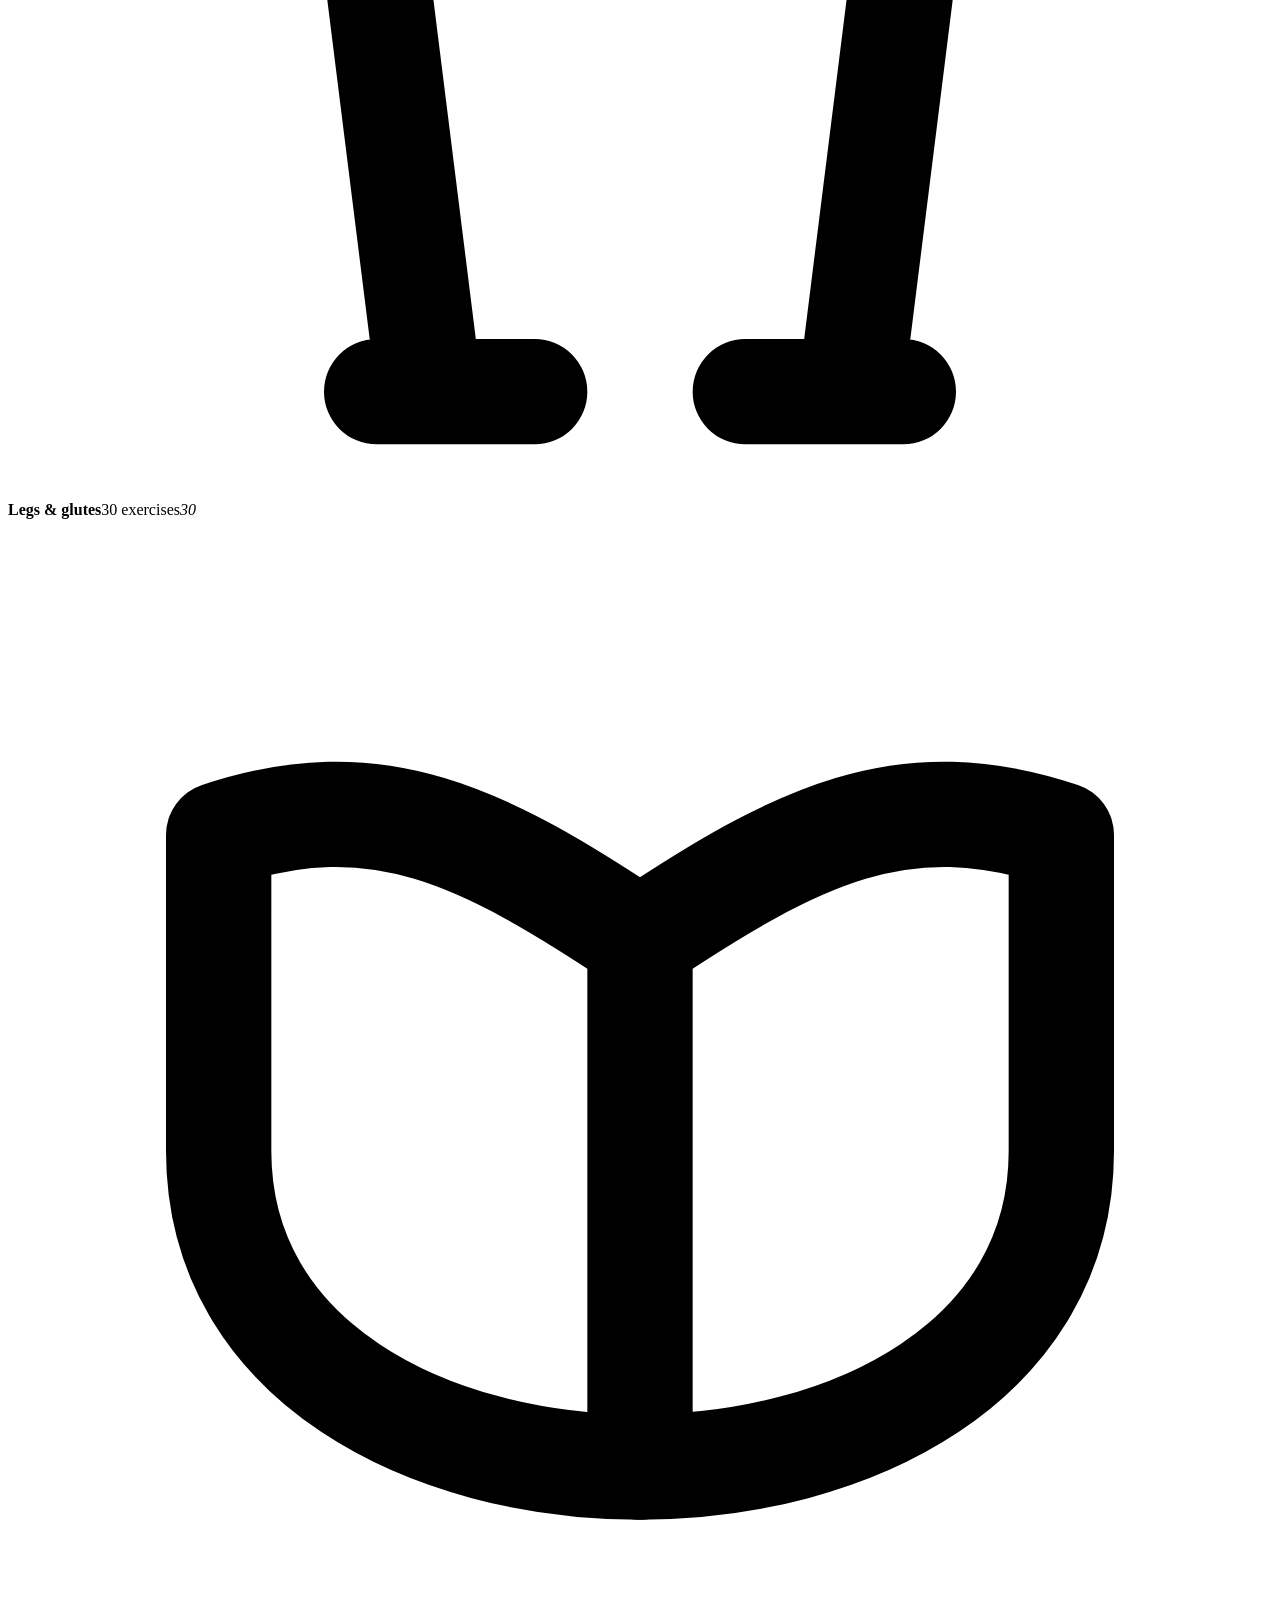
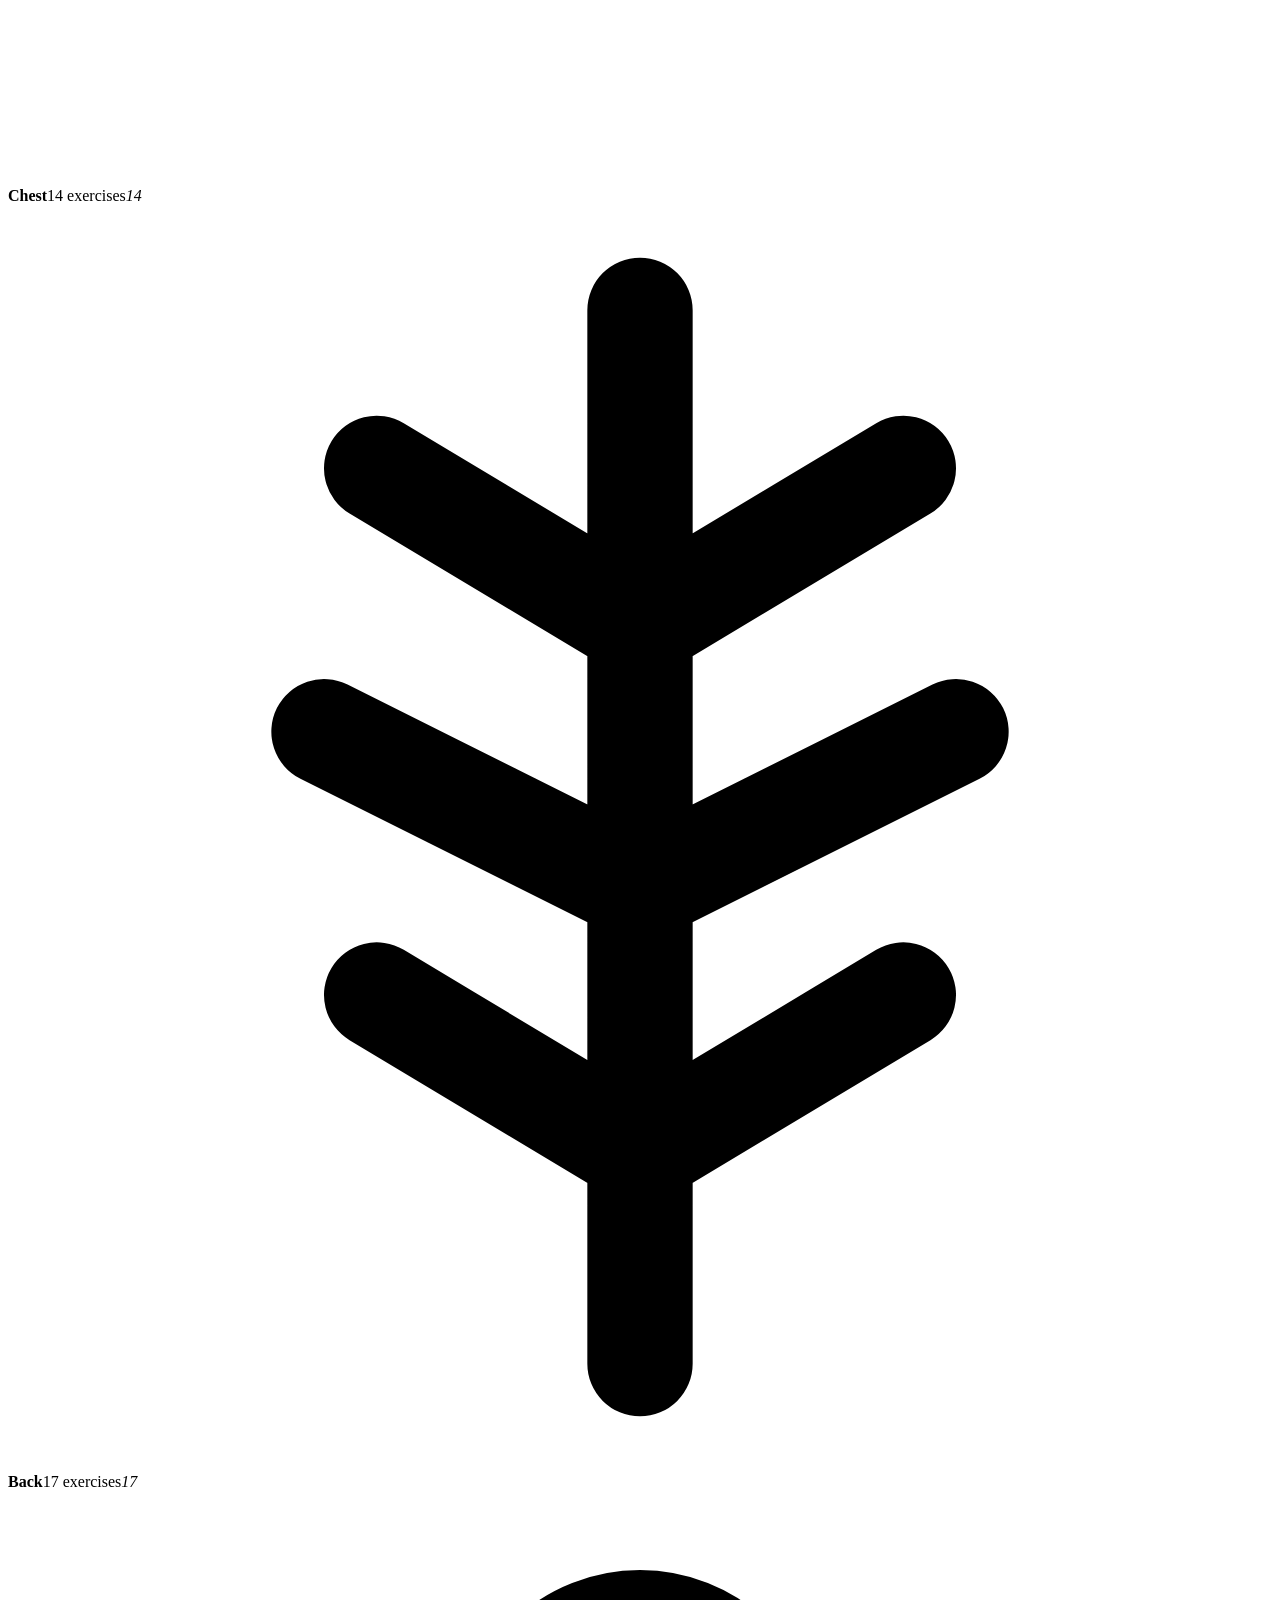
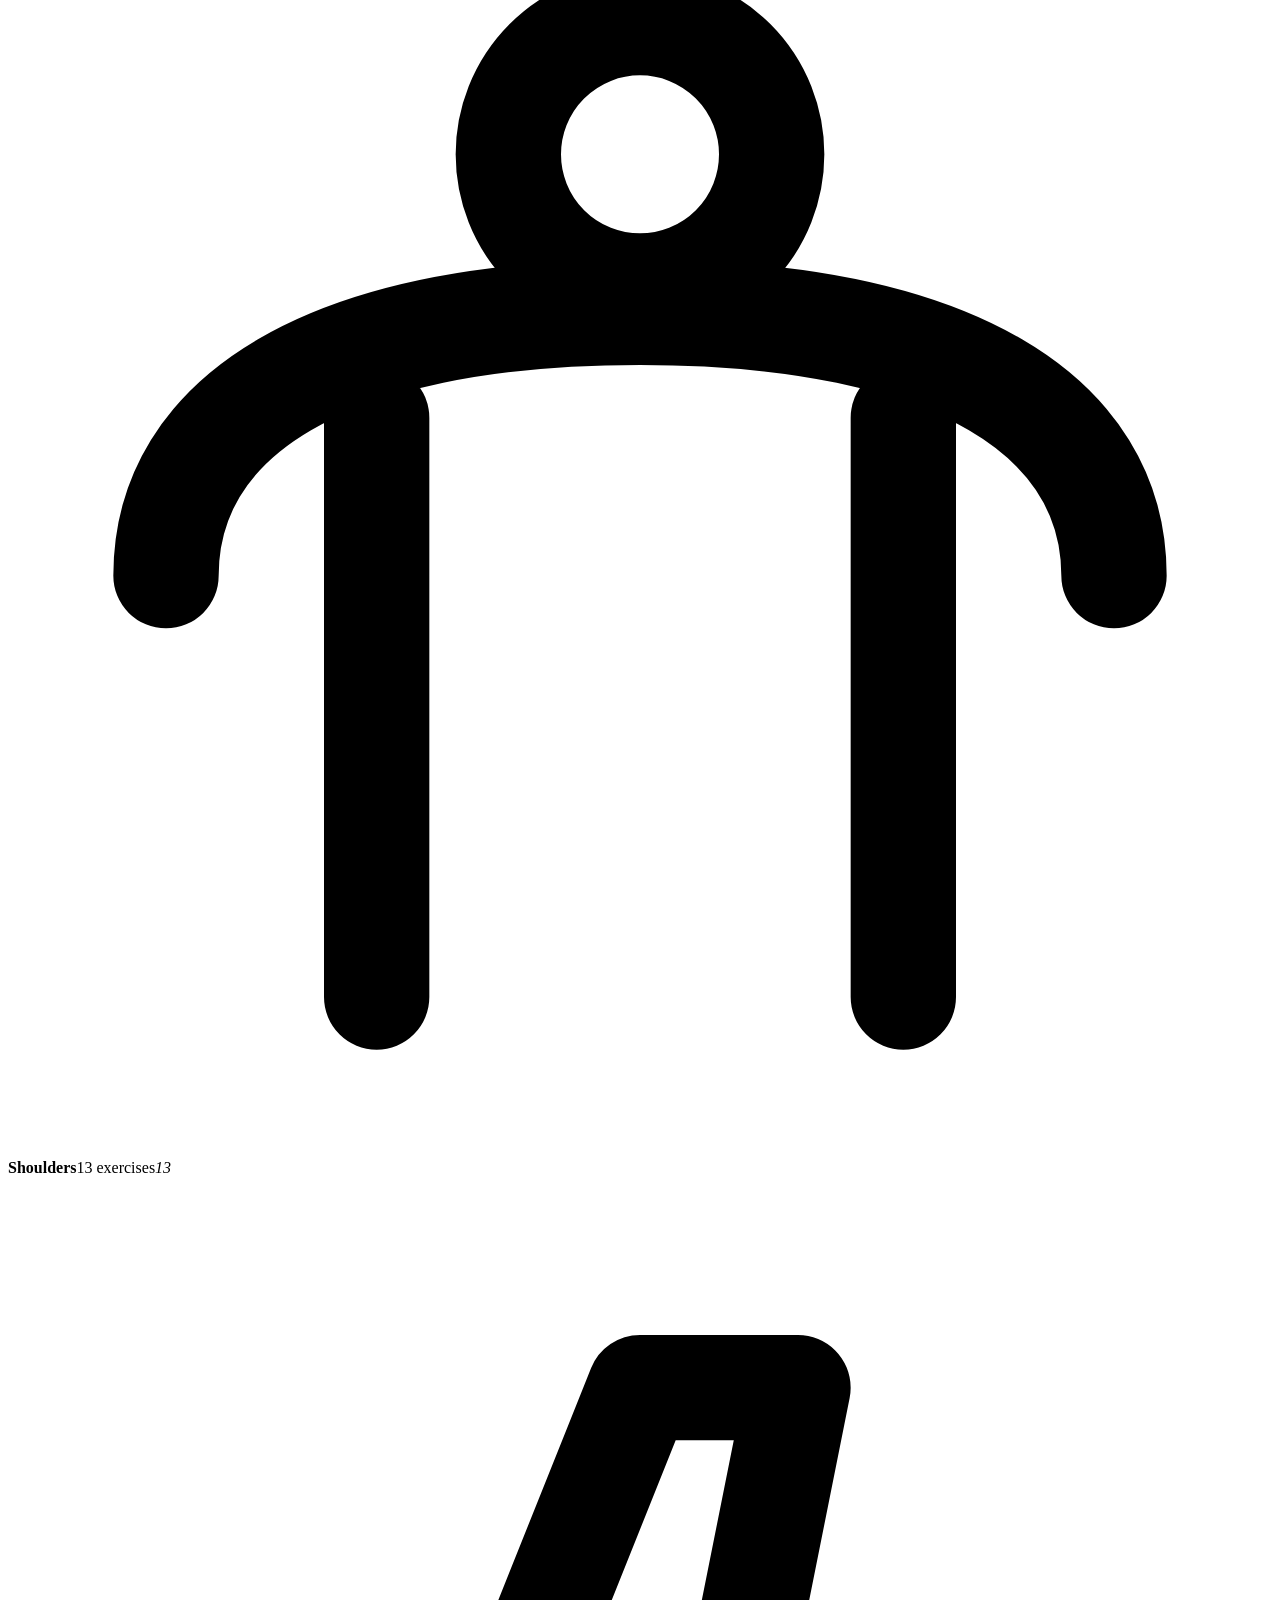
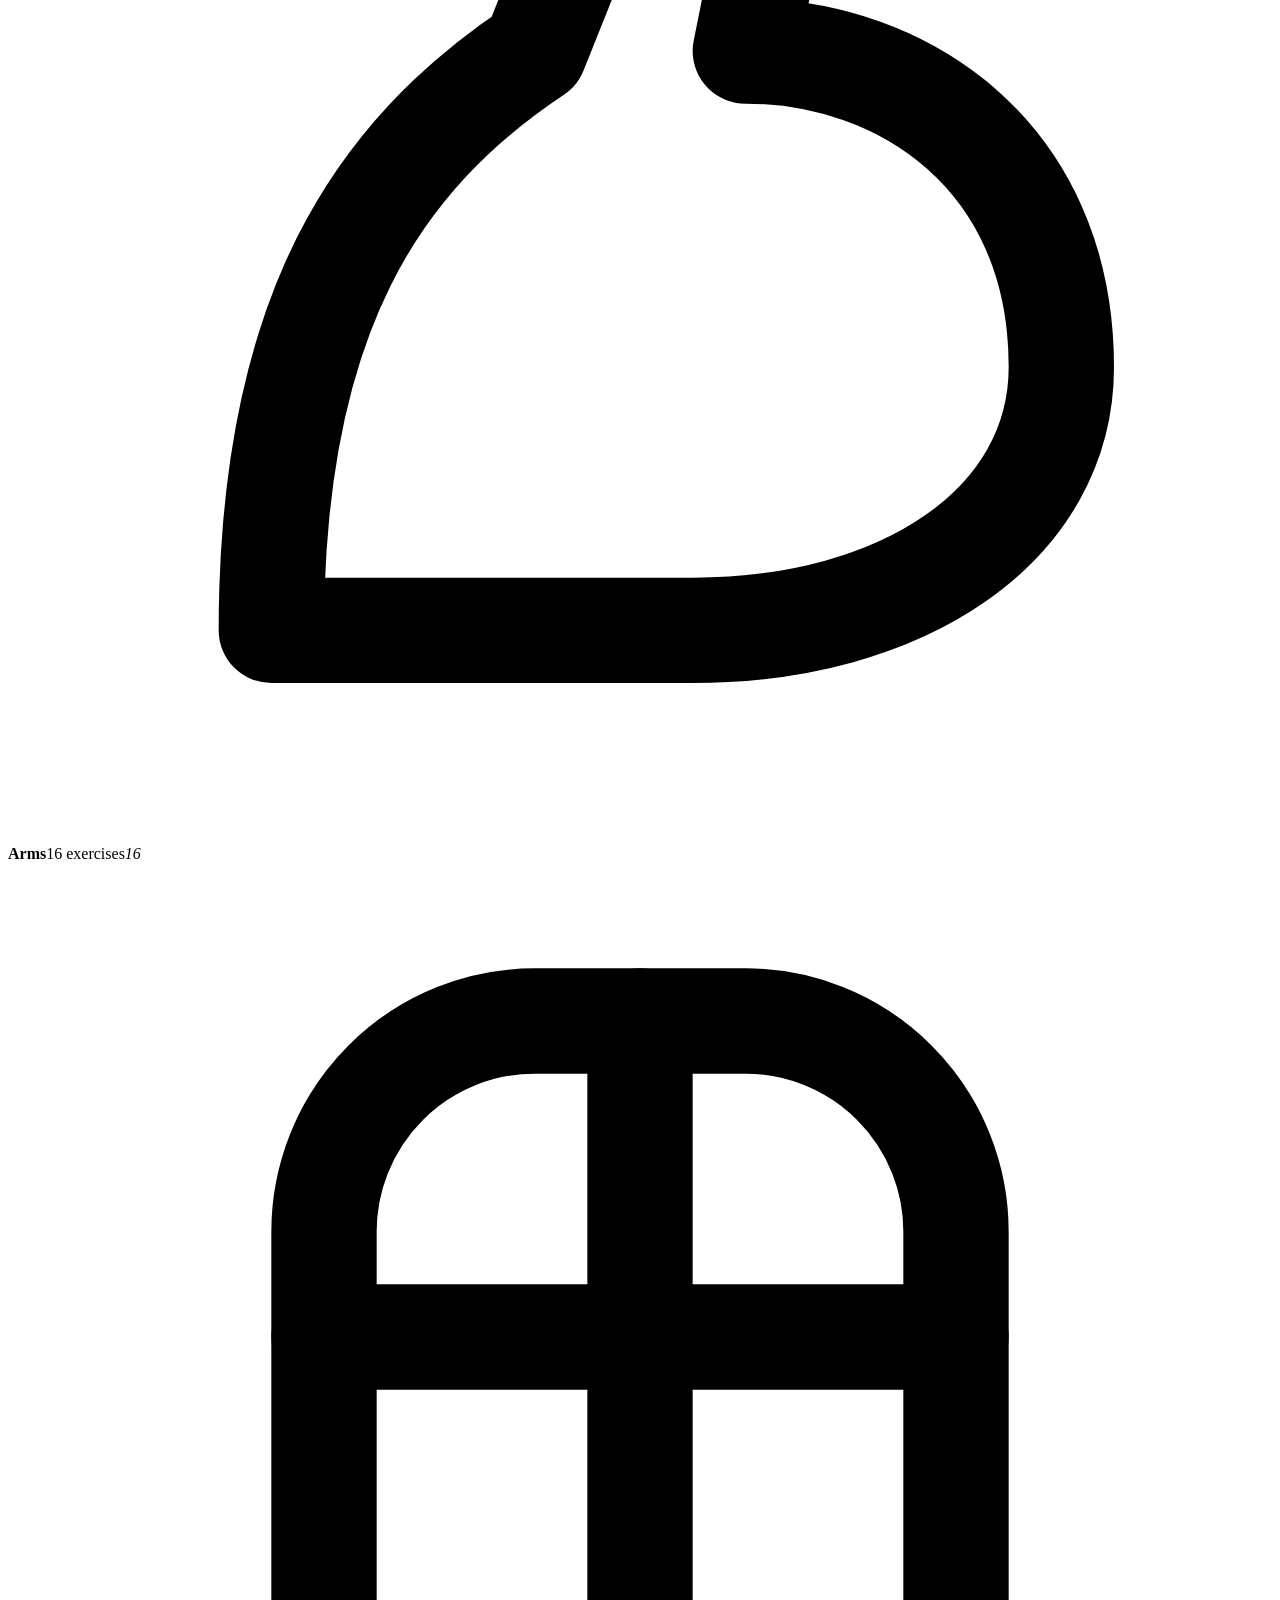
==== commit e6f0cac7: "Website: publish localized Apple App Store badges on all NL/EN pages" ====
--- a/website/en/index.html
+++ b/website/en/index.html
@@ -33,7 +33,7 @@
 <link rel="apple-touch-icon" href="/assets/img/appicon-180.png">
 <link rel="manifest" href="/site.webmanifest">
 <link rel="preload" href="/assets/fonts/overpass-latin-900-normal.woff2" as="font" type="font/woff2" crossorigin>
-<link rel="stylesheet" href="/assets/css/site.css?v=13">
+<link rel="stylesheet" href="/assets/css/site.css?v=15">
 <script type="application/ld+json">{"@context": "https://schema.org", "@graph": [{"@type": "WebSite", "@id": "https://liftr.nu/#website", "url": "https://liftr.nu/", "name": "Liftr", "inLanguage": ["nl", "en"], "publisher": {"@id": "https://liftr.nu/#publisher"}}, {"@type": "Organization", "@id": "https://liftr.nu/#publisher", "name": "LRvdLinden", "url": "https://lrvdlinden.app", "logo": "https://liftr.nu/assets/img/appicon-512.png"}, {"@type": "MobileApplication", "@id": "https://liftr.nu/#app", "name": "Liftr", "url": "https://liftr.nu/en/", "operatingSystem": "iOS 17, iPadOS 17, watchOS 10", "applicationCategory": "HealthApplication", "description": "Track every workout: exercises, sets, reps and weight. Rest timer, progress charts, gym pass and Apple Health. For iPhone, iPad and Apple Watch.", "image": "https://liftr.nu/assets/img/appicon-512.png", "inLanguage": ["en", "nl", "de", "fr", "es", "it", "pt-PT", "ca", "ro", "el", "sv", "da", "nb", "is", "fi", "pl", "cs", "sk", "sl", "hr", "sr", "mk", "bg", "hu", "et", "lv", "lt", "ru", "uk", "tr", "ga", "mt", "sq"], "publisher": {"@id": "https://liftr.nu/#publisher"}}]}</script>
 </head>
 <body>
@@ -41,7 +41,7 @@
 <header class="nav" id="nav">
   <a class="brand" href="./" aria-label="Liftr"><img src="/assets/img/appicon-180.png" alt="" width="36" height="36"><b>LIFTR</b></a>
   <nav class="links" aria-label="Menu"><a href="#features">Features</a><a href="#devices">Devices</a><a href="#health">Health</a><a href="#privacy">Privacy</a><a class="lang" data-setlang="nl" href="/" hreflang="nl" lang="nl">NL</a></nav>
-  <a class="btn btn-orange btn-sm" href="#download">Coming soon to the App Store</a>
+  <a class="app-store-badge" href="https://apps.apple.com/us/app/liftr-gym-workout-log/id6830198247?itscg=30200&itsct=apps_box_badge&mttnsubad=6830198247" aria-label="Download on the App Store"><img src="https://toolbox.marketingtools.apple.com/api/v2/badges/download-on-the-app-store/black/en-us?releaseDate=1795392000" alt="Download on the App Store" width="246" height="82"></a>
 </header>
 <main id="main">
   <section class="hero">
@@ -51,7 +51,7 @@
         <p class="eyebrow"><span class="dot"></span>Gym logbook for iPhone, iPad &amp; Apple Watch</p>
         <h1>Every rep. <span class="outline">Counts.</span></h1>
         <p class="lead">Ditch the notes app. Liftr logs what you did in every workout – exercise, sets, reps and weight – and shows how you&#x27;re getting stronger. With a rest timer, your gym pass and Apple Health.</p>
-        <div class="cta"><a class="btn btn-white" href="#download"><svg viewBox="0 0 24 24" fill="currentColor" aria-hidden="true"><path d="M16.4 12.6c0-2.5 2-3.7 2.1-3.8-1.2-1.7-3-1.9-3.6-2-1.5-.2-3 .9-3.8.9-.8 0-2-.9-3.3-.9-1.7 0-3.3 1-4.2 2.5-1.8 3.1-.5 7.7 1.3 10.2.9 1.2 1.9 2.6 3.2 2.6 1.3-.1 1.8-.8 3.3-.8 1.6 0 2 .8 3.3.8 1.4 0 2.3-1.3 3.1-2.5 1-1.4 1.4-2.8 1.4-2.9 0 0-2.8-1.1-2.8-4.1zM13.9 5.1c.7-.8 1.2-2 1-3.1-1 0-2.2.7-2.9 1.5-.6.7-1.2 1.9-1 3 1.1.1 2.2-.6 2.9-1.4z"/></svg><span>Coming soon to the App Store</span></a><a class="btn btn-ghost" href="#features">See the features</a></div>
+        <div class="cta"><a class="app-store-badge" href="https://apps.apple.com/us/app/liftr-gym-workout-log/id6830198247?itscg=30200&itsct=apps_box_badge&mttnsubad=6830198247" aria-label="Download on the App Store"><img src="https://toolbox.marketingtools.apple.com/api/v2/badges/download-on-the-app-store/black/en-us?releaseDate=1795392000" alt="Download on the App Store" width="246" height="82"></a><a class="btn btn-ghost" href="#features">See the features</a></div>
         <dl class="stats"><div class="s-hot"><dt>exercises</dt><dd data-count="127" data-suffix="+">127+</dd></div><div class=""><dt>languages</dt><dd data-count="33" data-suffix="">33</dd></div><div class=""><dt>accounts needed</dt><dd data-count="0" data-suffix="">0</dd></div><div class=""><dt>private</dt><dd data-count="100" data-suffix="%">100%</dd></div></dl>
       </div>
       <div class="hero-device">
@@ -184,15 +184,32 @@
     <div class="langs" data-reveal><span>English</span><span>Nederlands</span><span>Deutsch</span><span>Français</span><span>Español</span><span>Italiano</span><span>Português</span><span>Català</span><span>Română</span><span>Ελληνικά</span><span>Svenska</span><span>Dansk</span><span>Norsk</span><span>Íslenska</span><span>Suomi</span><span>Polski</span><span>Čeština</span><span>Slovenčina</span><span>Slovenščina</span><span>Hrvatski</span><span>Српски</span><span>Македонски</span><span>Български</span><span>Magyar</span><span>Eesti</span><span>Latviešu</span><span>Lietuvių</span><span>Русский</span><span>Українська</span><span>Türkçe</span><span>Gaeilge</span><span>Malti</span><span>Shqip</span></div>
   </section>
 
+  <section class="sheet" id="import-sheet">
+    <div class="sheet-inner" data-reveal>
+      <div class="sheet-copy">
+        <p class="kicker">Switching</p><h2>Bring your old<br><span class="grad">log along</span>.</h2><p class="sub">Kept your workouts in Excel, Numbers or Google Sheets? Download the import sheet, fill it in (or put your own log in this layout) and import it into Liftr.</p>
+        <ul class="sheet-points"><li><i>✓</i>One row per training day, one column per exercise</li><li><i>✓</i>Just type 45, 27 (3×10) or 25 / 18 – Liftr turns it into sets</li><li><i>✓</i>You see what will be imported first, and it isn’t written to Apple Health</li></ul>
+        <a class="btn btn-orange" href="/downloads/liftr-import-sheet.xlsx" download><svg viewBox="0 0 24 24" width="20" height="20" fill="none" stroke="currentColor" stroke-width="2.4" stroke-linecap="round" stroke-linejoin="round" aria-hidden="true"><path d="M12 3v12M6 10l6 6 6-6M4 20h16"/></svg><span>Download import sheet</span></a>
+        <p class="sheet-fine">Excel file (.xlsx) · also works in Numbers and Google Sheets · in the app: Settings → Import → Spreadsheet</p>
+      </div>
+      <div class="sheet-grid" aria-hidden="true">
+        <div class="sg-bar"><i></i><i></i><i></i><span>liftr-import-sheet.xlsx</span></div>
+        <table><thead><tr><th></th><th>Date</th><th>Leg press</th><th>Chest press</th><th>Lat pulldown</th></tr></thead>
+        <tbody><tr><td>2</td><td>2026-11-03</td><td>45</td><td>27 (3×10)</td><td>25 / 18</td></tr><tr><td>3</td><td>2026-11-05</td><td>47.5</td><td></td><td>27</td></tr><tr><td>4</td><td>2026-11-07</td><td></td><td>30 (4×8)</td><td>27 / 32</td></tr>
+        <tr><td>5</td><td></td><td></td><td></td><td></td></tr><tr><td>6</td><td></td><td></td><td></td><td></td></tr><tr><td>7</td><td></td><td></td><td></td><td></td></tr></tbody></table>
+      </div>
+    </div>
+  </section>
+
   <section class="final" id="download">
     <img src="/assets/img/appicon-512.png" alt="Liftr app icon" width="128" height="128" loading="lazy">
-    <h2>Ready for<br>your next set?</h2><p>Liftr is coming soon to the App Store for iPhone, iPad and Apple Watch – in 33 languages.</p>
-    <div class="cta center"><a class="btn btn-orange" href="#download"><svg viewBox="0 0 24 24" fill="currentColor" aria-hidden="true"><path d="M16.4 12.6c0-2.5 2-3.7 2.1-3.8-1.2-1.7-3-1.9-3.6-2-1.5-.2-3 .9-3.8.9-.8 0-2-.9-3.3-.9-1.7 0-3.3 1-4.2 2.5-1.8 3.1-.5 7.7 1.3 10.2.9 1.2 1.9 2.6 3.2 2.6 1.3-.1 1.8-.8 3.3-.8 1.6 0 2 .8 3.3.8 1.4 0 2.3-1.3 3.1-2.5 1-1.4 1.4-2.8 1.4-2.9 0 0-2.8-1.1-2.8-4.1zM13.9 5.1c.7-.8 1.2-2 1-3.1-1 0-2.2.7-2.9 1.5-.6.7-1.2 1.9-1 3 1.1.1 2.2-.6 2.9-1.4z"/></svg><span>Coming soon to the App Store</span></a></div>
+    <h2>Ready for<br>your next set?</h2><p>Liftr is now available on the App Store for iPhone, iPad and Apple Watch – in 33 languages.</p>
+    <div class="cta center"><a class="app-store-badge" href="https://apps.apple.com/us/app/liftr-gym-workout-log/id6830198247?itscg=30200&itsct=apps_box_badge&mttnsubad=6830198247" aria-label="Download on the App Store"><img src="https://toolbox.marketingtools.apple.com/api/v2/badges/download-on-the-app-store/black/en-us?releaseDate=1795392000" alt="Download on the App Store" width="246" height="82"></a></div>
   </section>
 </main>
 <footer class="footer"><div class="footer-inner">
   <span>© <span data-year>2026</span> Liftr</span>
-  <nav><a href="/en/">Liftr</a><a href="/en/privacy/">Privacy</a><a href="https://lrvdlinden.app">More apps</a><a data-setlang="nl" href="/">Nederlands</a></nav>
+  <nav><a href="/en/">Liftr</a><a href="/en/privacy/">Privacy</a><a href="/en/#import-sheet">Import sheet</a><a href="https://lrvdlinden.app">More apps</a><a data-setlang="nl" href="/">Nederlands</a></nav>
 </div></footer>
 <script>window.LIFTR_NOTES = [{"icon": "/assets/img/appicon-180.png", "title": "Rest is over", "body": "Time for your next set 💪"}, {"icon": "/assets/img/appicon-180.png", "title": "🏆 New record", "body": "Chest press · 47.5 kg × 10"}, {"icon": "/assets/img/appicon-180.png", "title": "Saved in Health", "body": "Strength training · 52 min · 318 kcal"}, {"icon": "/assets/img/appicon-180.png", "title": "Time to train", "body": "Keep your 6-week streak going 🔥"}];</script>
 <script src="/assets/js/site.js" defer></script>
